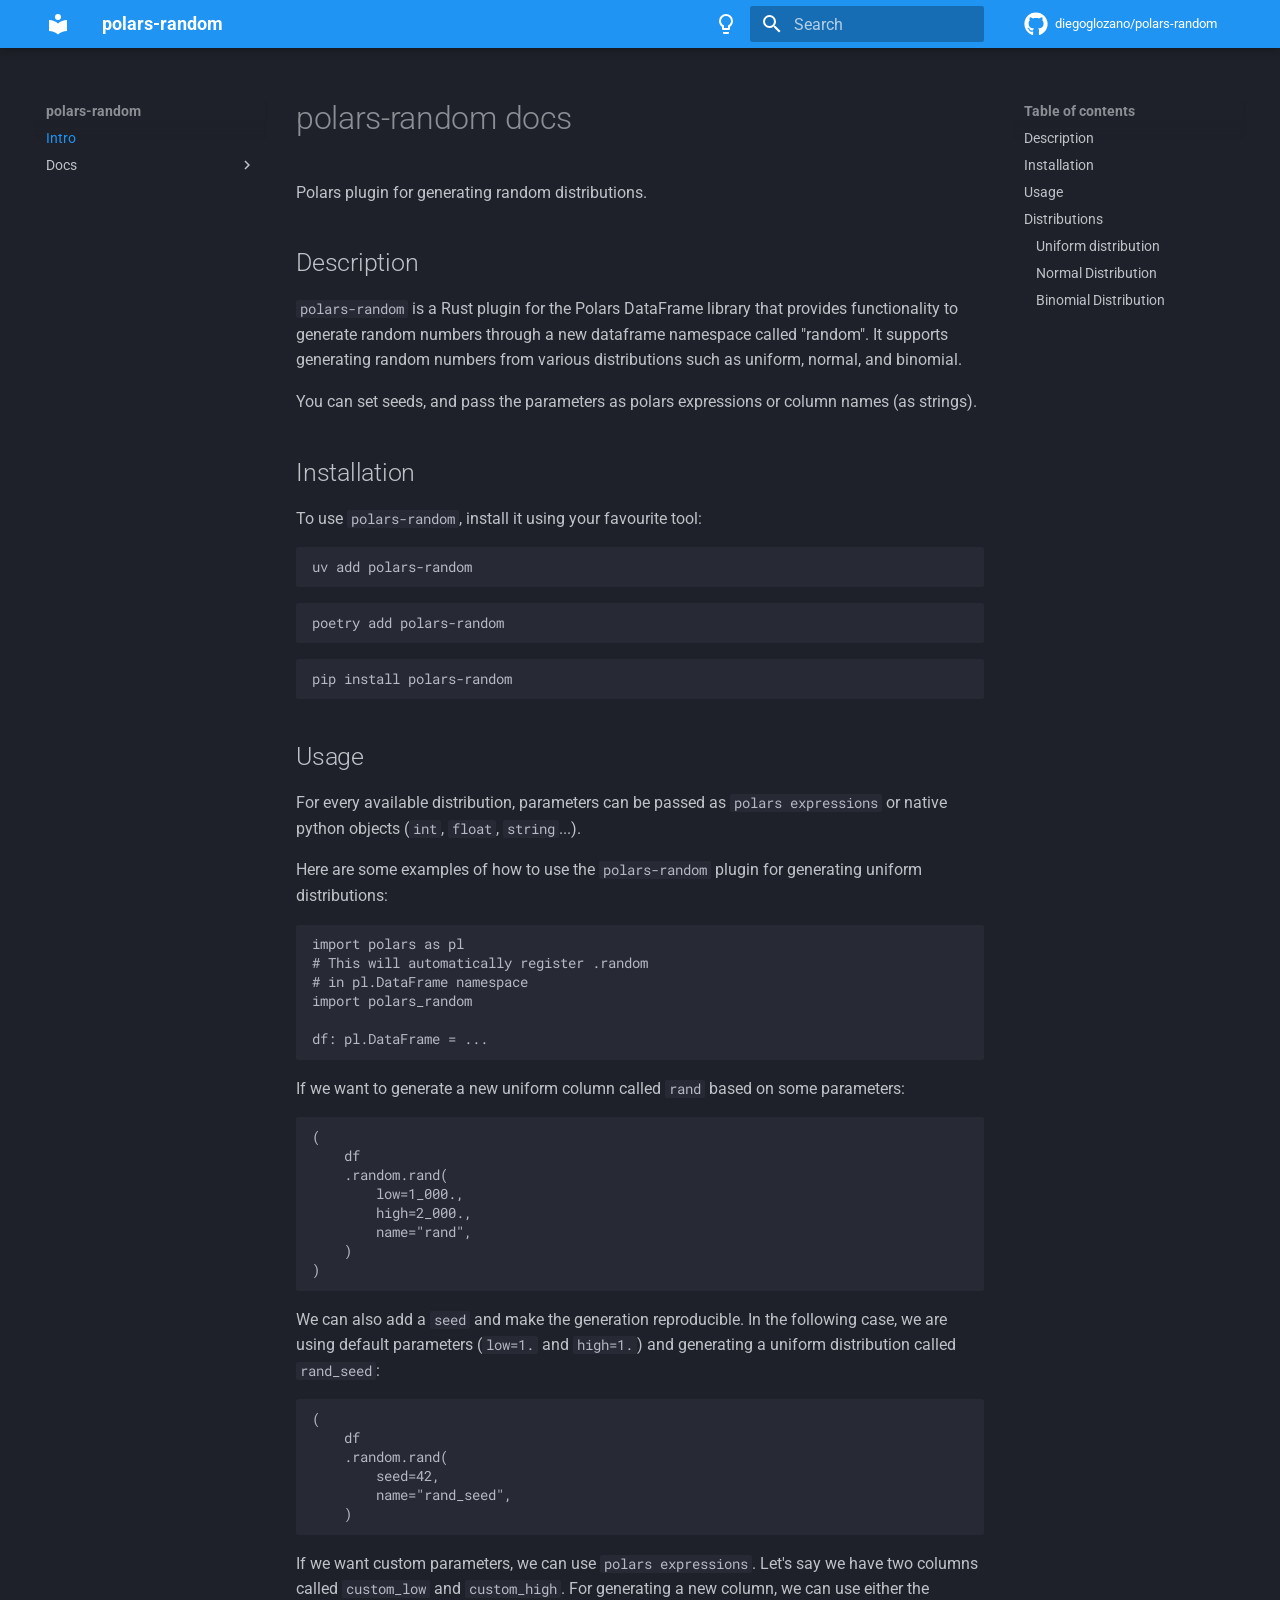
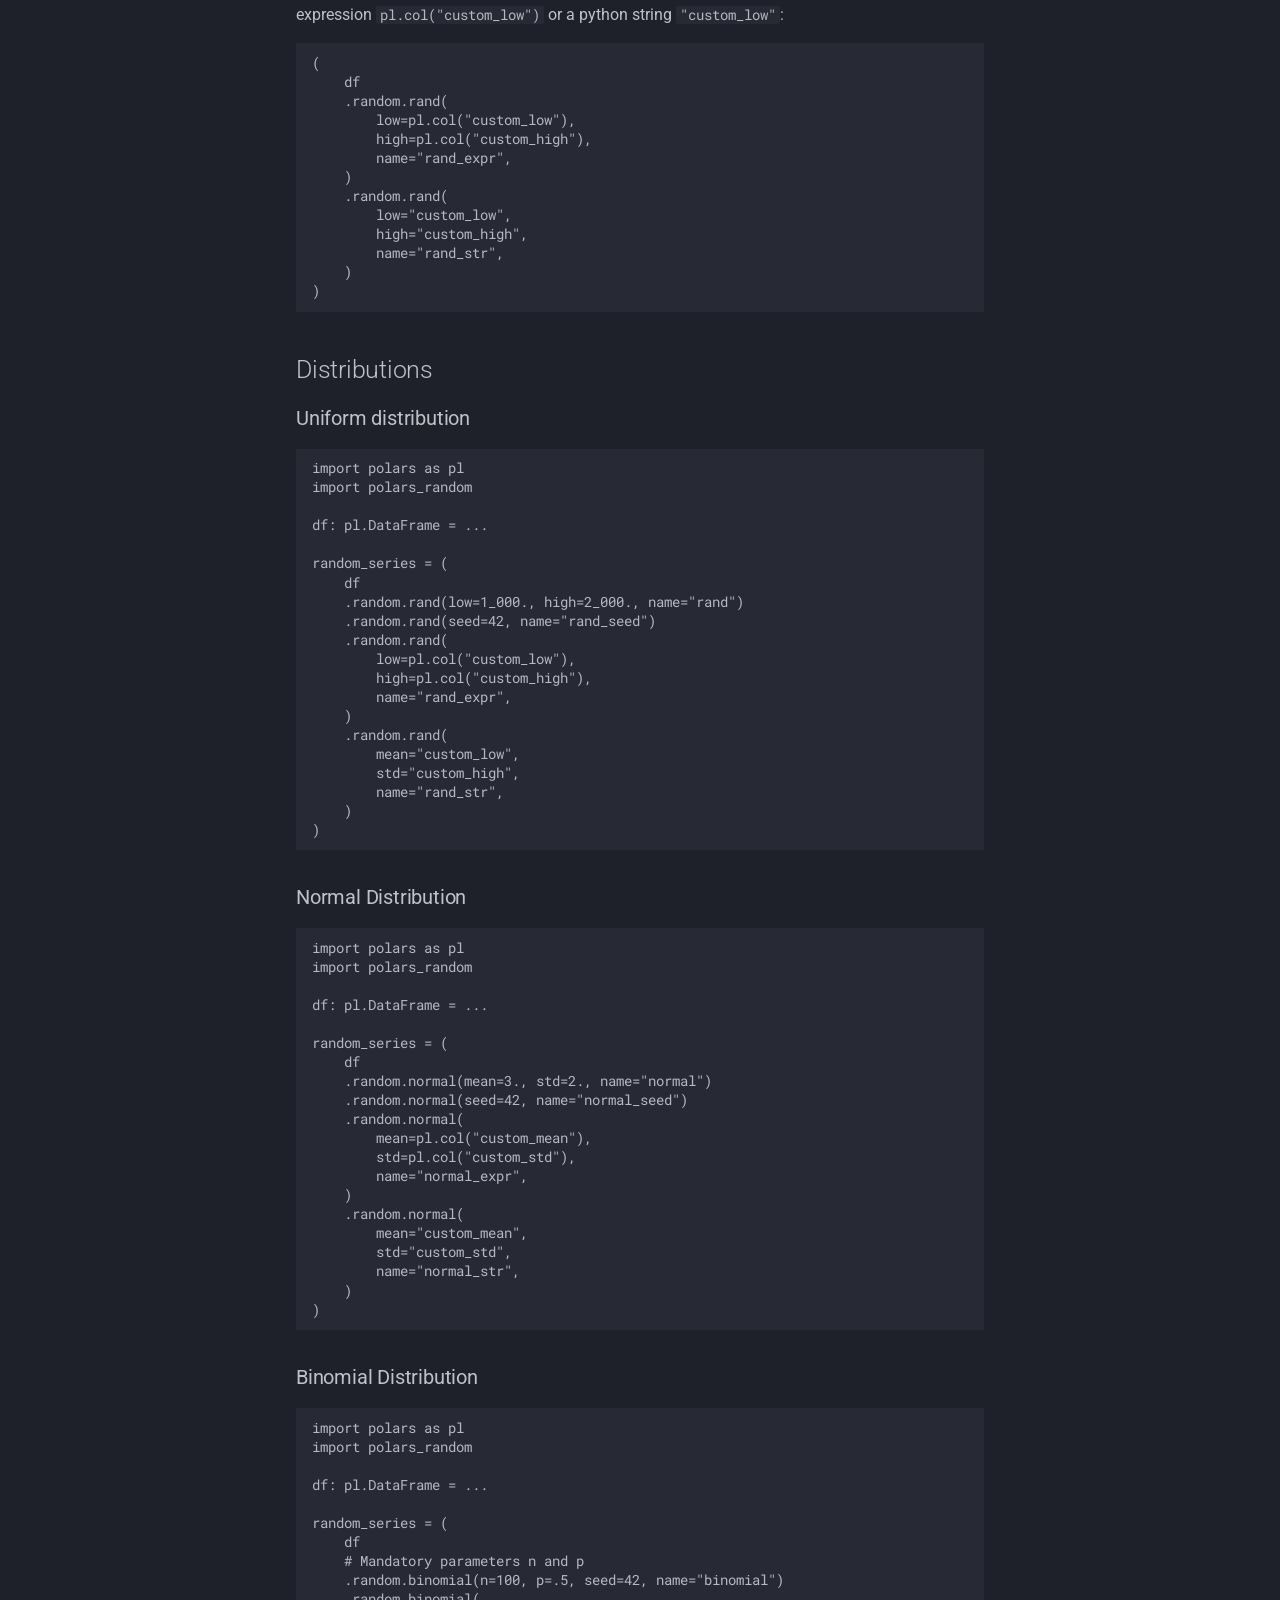
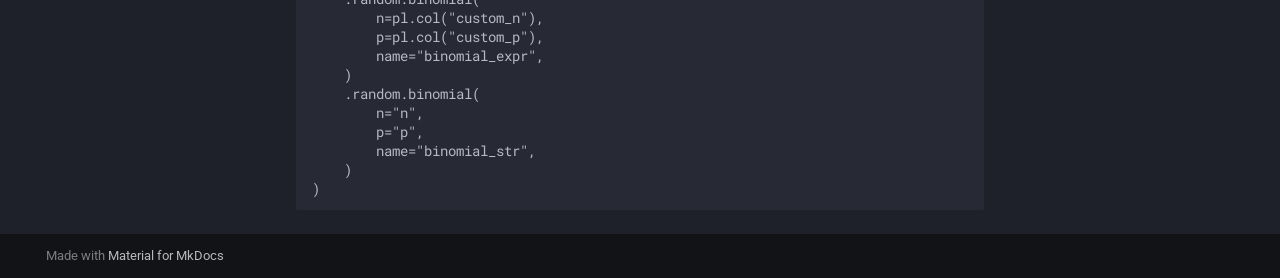
==== index.html @ 13766b3c "Deployed c28b764 with MkDocs version: 1.6.1" ====
<!doctype html>
<html lang="en" class="no-js">
  <head>
    
      <meta charset="utf-8">
      <meta name="viewport" content="width=device-width,initial-scale=1">
      
        <meta name="description" content="polars-random docs">
      
      
      
        <link rel="canonical" href="https://diegoglozano.github.io/polars-random/">
      
      
      
        <link rel="next" href="api_reference/">
      
      
      <link rel="icon" href="assets/images/favicon.png">
      <meta name="generator" content="mkdocs-1.6.1, mkdocs-material-9.5.49">
    
    
      
        <title>polars-random</title>
      
    
    
      <link rel="stylesheet" href="assets/stylesheets/main.6f8fc17f.min.css">
      
        
        <link rel="stylesheet" href="assets/stylesheets/palette.06af60db.min.css">
      
      


    
    
      
    
    
      
        
        
        <link rel="preconnect" href="https://fonts.gstatic.com" crossorigin>
        <link rel="stylesheet" href="https://fonts.googleapis.com/css?family=Roboto:300,300i,400,400i,700,700i%7CRoboto+Mono:400,400i,700,700i&display=fallback">
        <style>:root{--md-text-font:"Roboto";--md-code-font:"Roboto Mono"}</style>
      
    
    
      <link rel="stylesheet" href="assets/_mkdocstrings.css">
    
    <script>__md_scope=new URL(".",location),__md_hash=e=>[...e].reduce(((e,_)=>(e<<5)-e+_.charCodeAt(0)),0),__md_get=(e,_=localStorage,t=__md_scope)=>JSON.parse(_.getItem(t.pathname+"."+e)),__md_set=(e,_,t=localStorage,a=__md_scope)=>{try{t.setItem(a.pathname+"."+e,JSON.stringify(_))}catch(e){}}</script>
    
      

    
    
    
  </head>
  
  
    
    
      
    
    
    
    
    <body dir="ltr" data-md-color-scheme="slate" data-md-color-primary="blue" data-md-color-accent="blue">
  
    
    <input class="md-toggle" data-md-toggle="drawer" type="checkbox" id="__drawer" autocomplete="off">
    <input class="md-toggle" data-md-toggle="search" type="checkbox" id="__search" autocomplete="off">
    <label class="md-overlay" for="__drawer"></label>
    <div data-md-component="skip">
      
        
        <a href="#polars-random-docs" class="md-skip">
          Skip to content
        </a>
      
    </div>
    <div data-md-component="announce">
      
    </div>
    
    
      

  

<header class="md-header md-header--shadow" data-md-component="header">
  <nav class="md-header__inner md-grid" aria-label="Header">
    <a href="." title="polars-random" class="md-header__button md-logo" aria-label="polars-random" data-md-component="logo">
      
  
  <svg xmlns="http://www.w3.org/2000/svg" viewBox="0 0 24 24"><path d="M12 8a3 3 0 0 0 3-3 3 3 0 0 0-3-3 3 3 0 0 0-3 3 3 3 0 0 0 3 3m0 3.54C9.64 9.35 6.5 8 3 8v11c3.5 0 6.64 1.35 9 3.54 2.36-2.19 5.5-3.54 9-3.54V8c-3.5 0-6.64 1.35-9 3.54"/></svg>

    </a>
    <label class="md-header__button md-icon" for="__drawer">
      
      <svg xmlns="http://www.w3.org/2000/svg" viewBox="0 0 24 24"><path d="M3 6h18v2H3zm0 5h18v2H3zm0 5h18v2H3z"/></svg>
    </label>
    <div class="md-header__title" data-md-component="header-title">
      <div class="md-header__ellipsis">
        <div class="md-header__topic">
          <span class="md-ellipsis">
            polars-random
          </span>
        </div>
        <div class="md-header__topic" data-md-component="header-topic">
          <span class="md-ellipsis">
            
              Intro
            
          </span>
        </div>
      </div>
    </div>
    
      
        <form class="md-header__option" data-md-component="palette">
  
    
    
    
    <input class="md-option" data-md-color-media="" data-md-color-scheme="slate" data-md-color-primary="blue" data-md-color-accent="blue"  aria-label="Switch to dark mode"  type="radio" name="__palette" id="__palette_0">
    
      <label class="md-header__button md-icon" title="Switch to dark mode" for="__palette_1" hidden>
        <svg xmlns="http://www.w3.org/2000/svg" viewBox="0 0 24 24"><path d="M12 2a7 7 0 0 1 7 7c0 2.38-1.19 4.47-3 5.74V17a1 1 0 0 1-1 1H9a1 1 0 0 1-1-1v-2.26C6.19 13.47 5 11.38 5 9a7 7 0 0 1 7-7M9 21v-1h6v1a1 1 0 0 1-1 1h-4a1 1 0 0 1-1-1m3-17a5 5 0 0 0-5 5c0 2.05 1.23 3.81 3 4.58V16h4v-2.42c1.77-.77 3-2.53 3-4.58a5 5 0 0 0-5-5"/></svg>
      </label>
    
  
    
    
    
    <input class="md-option" data-md-color-media="" data-md-color-scheme="default" data-md-color-primary="blue" data-md-color-accent="blue"  aria-label="Switch to light mode"  type="radio" name="__palette" id="__palette_1">
    
      <label class="md-header__button md-icon" title="Switch to light mode" for="__palette_0" hidden>
        <svg xmlns="http://www.w3.org/2000/svg" viewBox="0 0 24 24"><path d="M12 2a7 7 0 0 0-7 7c0 2.38 1.19 4.47 3 5.74V17a1 1 0 0 0 1 1h6a1 1 0 0 0 1-1v-2.26c1.81-1.27 3-3.36 3-5.74a7 7 0 0 0-7-7M9 21a1 1 0 0 0 1 1h4a1 1 0 0 0 1-1v-1H9z"/></svg>
      </label>
    
  
</form>
      
    
    
      <script>var palette=__md_get("__palette");if(palette&&palette.color){if("(prefers-color-scheme)"===palette.color.media){var media=matchMedia("(prefers-color-scheme: light)"),input=document.querySelector(media.matches?"[data-md-color-media='(prefers-color-scheme: light)']":"[data-md-color-media='(prefers-color-scheme: dark)']");palette.color.media=input.getAttribute("data-md-color-media"),palette.color.scheme=input.getAttribute("data-md-color-scheme"),palette.color.primary=input.getAttribute("data-md-color-primary"),palette.color.accent=input.getAttribute("data-md-color-accent")}for(var[key,value]of Object.entries(palette.color))document.body.setAttribute("data-md-color-"+key,value)}</script>
    
    
    
      <label class="md-header__button md-icon" for="__search">
        
        <svg xmlns="http://www.w3.org/2000/svg" viewBox="0 0 24 24"><path d="M9.5 3A6.5 6.5 0 0 1 16 9.5c0 1.61-.59 3.09-1.56 4.23l.27.27h.79l5 5-1.5 1.5-5-5v-.79l-.27-.27A6.52 6.52 0 0 1 9.5 16 6.5 6.5 0 0 1 3 9.5 6.5 6.5 0 0 1 9.5 3m0 2C7 5 5 7 5 9.5S7 14 9.5 14 14 12 14 9.5 12 5 9.5 5"/></svg>
      </label>
      <div class="md-search" data-md-component="search" role="dialog">
  <label class="md-search__overlay" for="__search"></label>
  <div class="md-search__inner" role="search">
    <form class="md-search__form" name="search">
      <input type="text" class="md-search__input" name="query" aria-label="Search" placeholder="Search" autocapitalize="off" autocorrect="off" autocomplete="off" spellcheck="false" data-md-component="search-query" required>
      <label class="md-search__icon md-icon" for="__search">
        
        <svg xmlns="http://www.w3.org/2000/svg" viewBox="0 0 24 24"><path d="M9.5 3A6.5 6.5 0 0 1 16 9.5c0 1.61-.59 3.09-1.56 4.23l.27.27h.79l5 5-1.5 1.5-5-5v-.79l-.27-.27A6.52 6.52 0 0 1 9.5 16 6.5 6.5 0 0 1 3 9.5 6.5 6.5 0 0 1 9.5 3m0 2C7 5 5 7 5 9.5S7 14 9.5 14 14 12 14 9.5 12 5 9.5 5"/></svg>
        
        <svg xmlns="http://www.w3.org/2000/svg" viewBox="0 0 24 24"><path d="M20 11v2H8l5.5 5.5-1.42 1.42L4.16 12l7.92-7.92L13.5 5.5 8 11z"/></svg>
      </label>
      <nav class="md-search__options" aria-label="Search">
        
        <button type="reset" class="md-search__icon md-icon" title="Clear" aria-label="Clear" tabindex="-1">
          
          <svg xmlns="http://www.w3.org/2000/svg" viewBox="0 0 24 24"><path d="M19 6.41 17.59 5 12 10.59 6.41 5 5 6.41 10.59 12 5 17.59 6.41 19 12 13.41 17.59 19 19 17.59 13.41 12z"/></svg>
        </button>
      </nav>
      
        <div class="md-search__suggest" data-md-component="search-suggest"></div>
      
    </form>
    <div class="md-search__output">
      <div class="md-search__scrollwrap" tabindex="0" data-md-scrollfix>
        <div class="md-search-result" data-md-component="search-result">
          <div class="md-search-result__meta">
            Initializing search
          </div>
          <ol class="md-search-result__list" role="presentation"></ol>
        </div>
      </div>
    </div>
  </div>
</div>
    
    
      <div class="md-header__source">
        <a href="https://github.com/diegoglozano/polars-random" title="Go to repository" class="md-source" data-md-component="source">
  <div class="md-source__icon md-icon">
    
    <svg xmlns="http://www.w3.org/2000/svg" viewBox="0 0 496 512"><!--! Font Awesome Free 6.7.1 by @fontawesome - https://fontawesome.com License - https://fontawesome.com/license/free (Icons: CC BY 4.0, Fonts: SIL OFL 1.1, Code: MIT License) Copyright 2024 Fonticons, Inc.--><path d="M165.9 397.4c0 2-2.3 3.6-5.2 3.6-3.3.3-5.6-1.3-5.6-3.6 0-2 2.3-3.6 5.2-3.6 3-.3 5.6 1.3 5.6 3.6m-31.1-4.5c-.7 2 1.3 4.3 4.3 4.9 2.6 1 5.6 0 6.2-2s-1.3-4.3-4.3-5.2c-2.6-.7-5.5.3-6.2 2.3m44.2-1.7c-2.9.7-4.9 2.6-4.6 4.9.3 2 2.9 3.3 5.9 2.6 2.9-.7 4.9-2.6 4.6-4.6-.3-1.9-3-3.2-5.9-2.9M244.8 8C106.1 8 0 113.3 0 252c0 110.9 69.8 205.8 169.5 239.2 12.8 2.3 17.3-5.6 17.3-12.1 0-6.2-.3-40.4-.3-61.4 0 0-70 15-84.7-29.8 0 0-11.4-29.1-27.8-36.6 0 0-22.9-15.7 1.6-15.4 0 0 24.9 2 38.6 25.8 21.9 38.6 58.6 27.5 72.9 20.9 2.3-16 8.8-27.1 16-33.7-55.9-6.2-112.3-14.3-112.3-110.5 0-27.5 7.6-41.3 23.6-58.9-2.6-6.5-11.1-33.3 2.6-67.9 20.9-6.5 69 27 69 27 20-5.6 41.5-8.5 62.8-8.5s42.8 2.9 62.8 8.5c0 0 48.1-33.6 69-27 13.7 34.7 5.2 61.4 2.6 67.9 16 17.7 25.8 31.5 25.8 58.9 0 96.5-58.9 104.2-114.8 110.5 9.2 7.9 17 22.9 17 46.4 0 33.7-.3 75.4-.3 83.6 0 6.5 4.6 14.4 17.3 12.1C428.2 457.8 496 362.9 496 252 496 113.3 383.5 8 244.8 8M97.2 352.9c-1.3 1-1 3.3.7 5.2 1.6 1.6 3.9 2.3 5.2 1 1.3-1 1-3.3-.7-5.2-1.6-1.6-3.9-2.3-5.2-1m-10.8-8.1c-.7 1.3.3 2.9 2.3 3.9 1.6 1 3.6.7 4.3-.7.7-1.3-.3-2.9-2.3-3.9-2-.6-3.6-.3-4.3.7m32.4 35.6c-1.6 1.3-1 4.3 1.3 6.2 2.3 2.3 5.2 2.6 6.5 1 1.3-1.3.7-4.3-1.3-6.2-2.2-2.3-5.2-2.6-6.5-1m-11.4-14.7c-1.6 1-1.6 3.6 0 5.9s4.3 3.3 5.6 2.3c1.6-1.3 1.6-3.9 0-6.2-1.4-2.3-4-3.3-5.6-2"/></svg>
  </div>
  <div class="md-source__repository">
    diegoglozano/polars-random
  </div>
</a>
      </div>
    
  </nav>
  
</header>
    
    <div class="md-container" data-md-component="container">
      
      
        
          
        
      
      <main class="md-main" data-md-component="main">
        <div class="md-main__inner md-grid">
          
            
              
              <div class="md-sidebar md-sidebar--primary" data-md-component="sidebar" data-md-type="navigation" >
                <div class="md-sidebar__scrollwrap">
                  <div class="md-sidebar__inner">
                    



<nav class="md-nav md-nav--primary" aria-label="Navigation" data-md-level="0">
  <label class="md-nav__title" for="__drawer">
    <a href="." title="polars-random" class="md-nav__button md-logo" aria-label="polars-random" data-md-component="logo">
      
  
  <svg xmlns="http://www.w3.org/2000/svg" viewBox="0 0 24 24"><path d="M12 8a3 3 0 0 0 3-3 3 3 0 0 0-3-3 3 3 0 0 0-3 3 3 3 0 0 0 3 3m0 3.54C9.64 9.35 6.5 8 3 8v11c3.5 0 6.64 1.35 9 3.54 2.36-2.19 5.5-3.54 9-3.54V8c-3.5 0-6.64 1.35-9 3.54"/></svg>

    </a>
    polars-random
  </label>
  
    <div class="md-nav__source">
      <a href="https://github.com/diegoglozano/polars-random" title="Go to repository" class="md-source" data-md-component="source">
  <div class="md-source__icon md-icon">
    
    <svg xmlns="http://www.w3.org/2000/svg" viewBox="0 0 496 512"><!--! Font Awesome Free 6.7.1 by @fontawesome - https://fontawesome.com License - https://fontawesome.com/license/free (Icons: CC BY 4.0, Fonts: SIL OFL 1.1, Code: MIT License) Copyright 2024 Fonticons, Inc.--><path d="M165.9 397.4c0 2-2.3 3.6-5.2 3.6-3.3.3-5.6-1.3-5.6-3.6 0-2 2.3-3.6 5.2-3.6 3-.3 5.6 1.3 5.6 3.6m-31.1-4.5c-.7 2 1.3 4.3 4.3 4.9 2.6 1 5.6 0 6.2-2s-1.3-4.3-4.3-5.2c-2.6-.7-5.5.3-6.2 2.3m44.2-1.7c-2.9.7-4.9 2.6-4.6 4.9.3 2 2.9 3.3 5.9 2.6 2.9-.7 4.9-2.6 4.6-4.6-.3-1.9-3-3.2-5.9-2.9M244.8 8C106.1 8 0 113.3 0 252c0 110.9 69.8 205.8 169.5 239.2 12.8 2.3 17.3-5.6 17.3-12.1 0-6.2-.3-40.4-.3-61.4 0 0-70 15-84.7-29.8 0 0-11.4-29.1-27.8-36.6 0 0-22.9-15.7 1.6-15.4 0 0 24.9 2 38.6 25.8 21.9 38.6 58.6 27.5 72.9 20.9 2.3-16 8.8-27.1 16-33.7-55.9-6.2-112.3-14.3-112.3-110.5 0-27.5 7.6-41.3 23.6-58.9-2.6-6.5-11.1-33.3 2.6-67.9 20.9-6.5 69 27 69 27 20-5.6 41.5-8.5 62.8-8.5s42.8 2.9 62.8 8.5c0 0 48.1-33.6 69-27 13.7 34.7 5.2 61.4 2.6 67.9 16 17.7 25.8 31.5 25.8 58.9 0 96.5-58.9 104.2-114.8 110.5 9.2 7.9 17 22.9 17 46.4 0 33.7-.3 75.4-.3 83.6 0 6.5 4.6 14.4 17.3 12.1C428.2 457.8 496 362.9 496 252 496 113.3 383.5 8 244.8 8M97.2 352.9c-1.3 1-1 3.3.7 5.2 1.6 1.6 3.9 2.3 5.2 1 1.3-1 1-3.3-.7-5.2-1.6-1.6-3.9-2.3-5.2-1m-10.8-8.1c-.7 1.3.3 2.9 2.3 3.9 1.6 1 3.6.7 4.3-.7.7-1.3-.3-2.9-2.3-3.9-2-.6-3.6-.3-4.3.7m32.4 35.6c-1.6 1.3-1 4.3 1.3 6.2 2.3 2.3 5.2 2.6 6.5 1 1.3-1.3.7-4.3-1.3-6.2-2.2-2.3-5.2-2.6-6.5-1m-11.4-14.7c-1.6 1-1.6 3.6 0 5.9s4.3 3.3 5.6 2.3c1.6-1.3 1.6-3.9 0-6.2-1.4-2.3-4-3.3-5.6-2"/></svg>
  </div>
  <div class="md-source__repository">
    diegoglozano/polars-random
  </div>
</a>
    </div>
  
  <ul class="md-nav__list" data-md-scrollfix>
    
      
      
  
  
    
  
  
  
    <li class="md-nav__item md-nav__item--active">
      
      <input class="md-nav__toggle md-toggle" type="checkbox" id="__toc">
      
      
        
      
      
        <label class="md-nav__link md-nav__link--active" for="__toc">
          
  
  <span class="md-ellipsis">
    Intro
  </span>
  

          <span class="md-nav__icon md-icon"></span>
        </label>
      
      <a href="." class="md-nav__link md-nav__link--active">
        
  
  <span class="md-ellipsis">
    Intro
  </span>
  

      </a>
      
        

<nav class="md-nav md-nav--secondary" aria-label="Table of contents">
  
  
  
    
  
  
    <label class="md-nav__title" for="__toc">
      <span class="md-nav__icon md-icon"></span>
      Table of contents
    </label>
    <ul class="md-nav__list" data-md-component="toc" data-md-scrollfix>
      
        <li class="md-nav__item">
  <a href="#description" class="md-nav__link">
    <span class="md-ellipsis">
      Description
    </span>
  </a>
  
</li>
      
        <li class="md-nav__item">
  <a href="#installation" class="md-nav__link">
    <span class="md-ellipsis">
      Installation
    </span>
  </a>
  
</li>
      
        <li class="md-nav__item">
  <a href="#usage" class="md-nav__link">
    <span class="md-ellipsis">
      Usage
    </span>
  </a>
  
</li>
      
        <li class="md-nav__item">
  <a href="#distributions" class="md-nav__link">
    <span class="md-ellipsis">
      Distributions
    </span>
  </a>
  
    <nav class="md-nav" aria-label="Distributions">
      <ul class="md-nav__list">
        
          <li class="md-nav__item">
  <a href="#uniform-distribution" class="md-nav__link">
    <span class="md-ellipsis">
      Uniform distribution
    </span>
  </a>
  
</li>
        
          <li class="md-nav__item">
  <a href="#normal-distribution" class="md-nav__link">
    <span class="md-ellipsis">
      Normal Distribution
    </span>
  </a>
  
</li>
        
          <li class="md-nav__item">
  <a href="#binomial-distribution" class="md-nav__link">
    <span class="md-ellipsis">
      Binomial Distribution
    </span>
  </a>
  
</li>
        
      </ul>
    </nav>
  
</li>
      
    </ul>
  
</nav>
      
    </li>
  

    
      
      
  
  
  
  
    
    
    
    
    <li class="md-nav__item md-nav__item--nested">
      
        
        
        <input class="md-nav__toggle md-toggle " type="checkbox" id="__nav_2" >
        
          
          <label class="md-nav__link" for="__nav_2" id="__nav_2_label" tabindex="0">
            
  
  <span class="md-ellipsis">
    Docs
  </span>
  

            <span class="md-nav__icon md-icon"></span>
          </label>
        
        <nav class="md-nav" data-md-level="1" aria-labelledby="__nav_2_label" aria-expanded="false">
          <label class="md-nav__title" for="__nav_2">
            <span class="md-nav__icon md-icon"></span>
            Docs
          </label>
          <ul class="md-nav__list" data-md-scrollfix>
            
              
                
  
  
  
  
    <li class="md-nav__item">
      <a href="api_reference/" class="md-nav__link">
        
  
  <span class="md-ellipsis">
    API Reference
  </span>
  

      </a>
    </li>
  

              
            
          </ul>
        </nav>
      
    </li>
  

    
  </ul>
</nav>
                  </div>
                </div>
              </div>
            
            
              
              <div class="md-sidebar md-sidebar--secondary" data-md-component="sidebar" data-md-type="toc" >
                <div class="md-sidebar__scrollwrap">
                  <div class="md-sidebar__inner">
                    

<nav class="md-nav md-nav--secondary" aria-label="Table of contents">
  
  
  
    
  
  
    <label class="md-nav__title" for="__toc">
      <span class="md-nav__icon md-icon"></span>
      Table of contents
    </label>
    <ul class="md-nav__list" data-md-component="toc" data-md-scrollfix>
      
        <li class="md-nav__item">
  <a href="#description" class="md-nav__link">
    <span class="md-ellipsis">
      Description
    </span>
  </a>
  
</li>
      
        <li class="md-nav__item">
  <a href="#installation" class="md-nav__link">
    <span class="md-ellipsis">
      Installation
    </span>
  </a>
  
</li>
      
        <li class="md-nav__item">
  <a href="#usage" class="md-nav__link">
    <span class="md-ellipsis">
      Usage
    </span>
  </a>
  
</li>
      
        <li class="md-nav__item">
  <a href="#distributions" class="md-nav__link">
    <span class="md-ellipsis">
      Distributions
    </span>
  </a>
  
    <nav class="md-nav" aria-label="Distributions">
      <ul class="md-nav__list">
        
          <li class="md-nav__item">
  <a href="#uniform-distribution" class="md-nav__link">
    <span class="md-ellipsis">
      Uniform distribution
    </span>
  </a>
  
</li>
        
          <li class="md-nav__item">
  <a href="#normal-distribution" class="md-nav__link">
    <span class="md-ellipsis">
      Normal Distribution
    </span>
  </a>
  
</li>
        
          <li class="md-nav__item">
  <a href="#binomial-distribution" class="md-nav__link">
    <span class="md-ellipsis">
      Binomial Distribution
    </span>
  </a>
  
</li>
        
      </ul>
    </nav>
  
</li>
      
    </ul>
  
</nav>
                  </div>
                </div>
              </div>
            
          
          
            <div class="md-content" data-md-component="content">
              <article class="md-content__inner md-typeset">
                
                  

  
  


<h1 id="polars-random-docs">polars-random docs</h1>
<p>Polars plugin for generating random distributions.</p>
<h2 id="description">Description</h2>
<p><code>polars-random</code> is a Rust plugin for the Polars DataFrame library that provides functionality to generate random numbers through a new dataframe namespace called "random". It supports generating random numbers from various distributions such as uniform, normal, and binomial.</p>
<p>You can set seeds, and pass the parameters as polars expressions or column names (as strings).</p>
<h2 id="installation">Installation</h2>
<p>To use <code>polars-random</code>, install it using your favourite tool:</p>
<pre><code class="language-sh">uv add polars-random
</code></pre>
<pre><code class="language-sh">poetry add polars-random
</code></pre>
<pre><code class="language-sh">pip install polars-random
</code></pre>
<h2 id="usage">Usage</h2>
<p>For every available distribution, parameters can be passed as <code>polars expressions</code> or native python objects (<code>int</code>, <code>float</code>, <code>string</code>...).</p>
<p>Here are some examples of how to use the <code>polars-random</code> plugin for generating uniform distributions:</p>
<pre><code class="language-python">import polars as pl
# This will automatically register .random
# in pl.DataFrame namespace
import polars_random

df: pl.DataFrame = ...
</code></pre>
<p>If we want to generate a new uniform column called <code>rand</code> based on some parameters:</p>
<pre><code class="language-python">(
    df
    .random.rand(
        low=1_000.,
        high=2_000.,
        name=&quot;rand&quot;,
    )
)
</code></pre>
<p>We can also add a <code>seed</code> and make the generation reproducible. In the following case, we are using default parameters (<code>low=1.</code> and <code>high=1.</code>) and generating a uniform distribution called <code>rand_seed</code>:</p>
<pre><code class="language-python">(
    df
    .random.rand(
        seed=42, 
        name=&quot;rand_seed&quot;,
    )
</code></pre>
<p>If we want custom parameters, we can use <code>polars expressions</code>. Let's say we have two columns called <code>custom_low</code> and <code>custom_high</code>. For generating a new column, we can use either the expression <code>pl.col("custom_low")</code> or a python string <code>"custom_low"</code>:</p>
<pre><code class="language-python">(
    df
    .random.rand(
        low=pl.col(&quot;custom_low&quot;),
        high=pl.col(&quot;custom_high&quot;),
        name=&quot;rand_expr&quot;,
    )
    .random.rand(
        low=&quot;custom_low&quot;,
        high=&quot;custom_high&quot;,
        name=&quot;rand_str&quot;,
    )
)
</code></pre>
<h2 id="distributions">Distributions</h2>
<h3 id="uniform-distribution">Uniform distribution</h3>
<pre><code class="language-python">import polars as pl
import polars_random

df: pl.DataFrame = ...

random_series = (
    df
    .random.rand(low=1_000., high=2_000., name=&quot;rand&quot;)
    .random.rand(seed=42, name=&quot;rand_seed&quot;)
    .random.rand(
        low=pl.col(&quot;custom_low&quot;),
        high=pl.col(&quot;custom_high&quot;),
        name=&quot;rand_expr&quot;,
    )
    .random.rand(
        mean=&quot;custom_low&quot;,
        std=&quot;custom_high&quot;,
        name=&quot;rand_str&quot;,
    )
)
</code></pre>
<h3 id="normal-distribution">Normal Distribution</h3>
<pre><code class="language-python">import polars as pl
import polars_random

df: pl.DataFrame = ...

random_series = (
    df
    .random.normal(mean=3., std=2., name=&quot;normal&quot;)
    .random.normal(seed=42, name=&quot;normal_seed&quot;)
    .random.normal(
        mean=pl.col(&quot;custom_mean&quot;),
        std=pl.col(&quot;custom_std&quot;),
        name=&quot;normal_expr&quot;,
    )
    .random.normal(
        mean=&quot;custom_mean&quot;,
        std=&quot;custom_std&quot;,
        name=&quot;normal_str&quot;,
    )
)
</code></pre>
<h3 id="binomial-distribution">Binomial Distribution</h3>
<pre><code class="language-python">import polars as pl
import polars_random

df: pl.DataFrame = ...

random_series = (
    df
    # Mandatory parameters n and p
    .random.binomial(n=100, p=.5, seed=42, name=&quot;binomial&quot;)
    .random.binomial(
        n=pl.col(&quot;custom_n&quot;),
        p=pl.col(&quot;custom_p&quot;),
        name=&quot;binomial_expr&quot;,
    )
    .random.binomial(
        n=&quot;n&quot;,
        p=&quot;p&quot;,
        name=&quot;binomial_str&quot;,
    )
)
</code></pre>












                
              </article>
            </div>
          
          
<script>var target=document.getElementById(location.hash.slice(1));target&&target.name&&(target.checked=target.name.startsWith("__tabbed_"))</script>
        </div>
        
      </main>
      
        <footer class="md-footer">
  
  <div class="md-footer-meta md-typeset">
    <div class="md-footer-meta__inner md-grid">
      <div class="md-copyright">
  
  
    Made with
    <a href="https://squidfunk.github.io/mkdocs-material/" target="_blank" rel="noopener">
      Material for MkDocs
    </a>
  
</div>
      
    </div>
  </div>
</footer>
      
    </div>
    <div class="md-dialog" data-md-component="dialog">
      <div class="md-dialog__inner md-typeset"></div>
    </div>
    
    
    <script id="__config" type="application/json">{"base": ".", "features": ["search.suggest", "search.highlight"], "search": "assets/javascripts/workers/search.6ce7567c.min.js", "translations": {"clipboard.copied": "Copied to clipboard", "clipboard.copy": "Copy to clipboard", "search.result.more.one": "1 more on this page", "search.result.more.other": "# more on this page", "search.result.none": "No matching documents", "search.result.one": "1 matching document", "search.result.other": "# matching documents", "search.result.placeholder": "Type to start searching", "search.result.term.missing": "Missing", "select.version": "Select version"}}</script>
    
    
      <script src="assets/javascripts/bundle.88dd0f4e.min.js"></script>
      
    
  </body>
</html>
---- assets/stylesheets/main.6f8fc17f.min.css ----
@charset "UTF-8";html{-webkit-text-size-adjust:none;-moz-text-size-adjust:none;text-size-adjust:none;box-sizing:border-box}*,:after,:before{box-sizing:inherit}@media (prefers-reduced-motion){*,:after,:before{transition:none!important}}body{margin:0}a,button,input,label{-webkit-tap-highlight-color:transparent}a{color:inherit;text-decoration:none}hr{border:0;box-sizing:initial;display:block;height:.05rem;overflow:visible;padding:0}small{font-size:80%}sub,sup{line-height:1em}img{border-style:none}table{border-collapse:initial;border-spacing:0}td,th{font-weight:400;vertical-align:top}button{background:#0000;border:0;font-family:inherit;font-size:inherit;margin:0;padding:0}input{border:0;outline:none}:root{--md-primary-fg-color:#4051b5;--md-primary-fg-color--light:#5d6cc0;--md-primary-fg-color--dark:#303fa1;--md-primary-bg-color:#fff;--md-primary-bg-color--light:#ffffffb3;--md-accent-fg-color:#526cfe;--md-accent-fg-color--transparent:#526cfe1a;--md-accent-bg-color:#fff;--md-accent-bg-color--light:#ffffffb3}[data-md-color-scheme=default]{color-scheme:light}[data-md-color-scheme=default] img[src$="#gh-dark-mode-only"],[data-md-color-scheme=default] img[src$="#only-dark"]{display:none}:root,[data-md-color-scheme=default]{--md-hue:225deg;--md-default-fg-color:#000000de;--md-default-fg-color--light:#0000008a;--md-default-fg-color--lighter:#00000052;--md-default-fg-color--lightest:#00000012;--md-default-bg-color:#fff;--md-default-bg-color--light:#ffffffb3;--md-default-bg-color--lighter:#ffffff4d;--md-default-bg-color--lightest:#ffffff1f;--md-code-fg-color:#36464e;--md-code-bg-color:#f5f5f5;--md-code-hl-color:#4287ff;--md-code-hl-color--light:#4287ff1a;--md-code-hl-number-color:#d52a2a;--md-code-hl-special-color:#db1457;--md-code-hl-function-color:#a846b9;--md-code-hl-constant-color:#6e59d9;--md-code-hl-keyword-color:#3f6ec6;--md-code-hl-string-color:#1c7d4d;--md-code-hl-name-color:var(--md-code-fg-color);--md-code-hl-operator-color:var(--md-default-fg-color--light);--md-code-hl-punctuation-color:var(--md-default-fg-color--light);--md-code-hl-comment-color:var(--md-default-fg-color--light);--md-code-hl-generic-color:var(--md-default-fg-color--light);--md-code-hl-variable-color:var(--md-default-fg-color--light);--md-typeset-color:var(--md-default-fg-color);--md-typeset-a-color:var(--md-primary-fg-color);--md-typeset-del-color:#f5503d26;--md-typeset-ins-color:#0bd57026;--md-typeset-kbd-color:#fafafa;--md-typeset-kbd-accent-color:#fff;--md-typeset-kbd-border-color:#b8b8b8;--md-typeset-mark-color:#ffff0080;--md-typeset-table-color:#0000001f;--md-typeset-table-color--light:rgba(0,0,0,.035);--md-admonition-fg-color:var(--md-default-fg-color);--md-admonition-bg-color:var(--md-default-bg-color);--md-warning-fg-color:#000000de;--md-warning-bg-color:#ff9;--md-footer-fg-color:#fff;--md-footer-fg-color--light:#ffffffb3;--md-footer-fg-color--lighter:#ffffff73;--md-footer-bg-color:#000000de;--md-footer-bg-color--dark:#00000052;--md-shadow-z1:0 0.2rem 0.5rem #0000000d,0 0 0.05rem #0000001a;--md-shadow-z2:0 0.2rem 0.5rem #0000001a,0 0 0.05rem #00000040;--md-shadow-z3:0 0.2rem 0.5rem #0003,0 0 0.05rem #00000059}.md-icon svg{fill:currentcolor;display:block;height:1.2rem;width:1.2rem}body{-webkit-font-smoothing:antialiased;-moz-osx-font-smoothing:grayscale;--md-text-font-family:var(--md-text-font,_),-apple-system,BlinkMacSystemFont,Helvetica,Arial,sans-serif;--md-code-font-family:var(--md-code-font,_),SFMono-Regular,Consolas,Menlo,monospace}aside,body,input{font-feature-settings:"kern","liga";color:var(--md-typeset-color);font-family:var(--md-text-font-family)}code,kbd,pre{font-feature-settings:"kern";font-family:var(--md-code-font-family)}:root{--md-typeset-table-sort-icon:url('data:image/svg+xml;charset=utf-8,<svg xmlns="http://www.w3.org/2000/svg" viewBox="0 0 24 24"><path d="m18 21-4-4h3V7h-3l4-4 4 4h-3v10h3M2 19v-2h10v2M2 13v-2h7v2M2 7V5h4v2z"/></svg>');--md-typeset-table-sort-icon--asc:url('data:image/svg+xml;charset=utf-8,<svg xmlns="http://www.w3.org/2000/svg" viewBox="0 0 24 24"><path d="M19 17h3l-4 4-4-4h3V3h2M2 17h10v2H2M6 5v2H2V5m0 6h7v2H2z"/></svg>');--md-typeset-table-sort-icon--desc:url('data:image/svg+xml;charset=utf-8,<svg xmlns="http://www.w3.org/2000/svg" viewBox="0 0 24 24"><path d="M19 7h3l-4-4-4 4h3v14h2M2 17h10v2H2M6 5v2H2V5m0 6h7v2H2z"/></svg>')}.md-typeset{-webkit-print-color-adjust:exact;color-adjust:exact;font-size:.8rem;line-height:1.6}@media print{.md-typeset{font-size:.68rem}}.md-typeset blockquote,.md-typeset dl,.md-typeset figure,.md-typeset ol,.md-typeset pre,.md-typeset ul{margin-bottom:1em;margin-top:1em}.md-typeset h1{color:var(--md-default-fg-color--light);font-size:2em;line-height:1.3;margin:0 0 1.25em}.md-typeset h1,.md-typeset h2{font-weight:300;letter-spacing:-.01em}.md-typeset h2{font-size:1.5625em;line-height:1.4;margin:1.6em 0 .64em}.md-typeset h3{font-size:1.25em;font-weight:400;letter-spacing:-.01em;line-height:1.5;margin:1.6em 0 .8em}.md-typeset h2+h3{margin-top:.8em}.md-typeset h4{font-weight:700;letter-spacing:-.01em;margin:1em 0}.md-typeset h5,.md-typeset h6{color:var(--md-default-fg-color--light);font-size:.8em;font-weight:700;letter-spacing:-.01em;margin:1.25em 0}.md-typeset h5{text-transform:uppercase}.md-typeset h5 code{text-transform:none}.md-typeset hr{border-bottom:.05rem solid var(--md-default-fg-color--lightest);display:flow-root;margin:1.5em 0}.md-typeset a{color:var(--md-typeset-a-color);word-break:break-word}.md-typeset a,.md-typeset a:before{transition:color 125ms}.md-typeset a:focus,.md-typeset a:hover{color:var(--md-accent-fg-color)}.md-typeset a:focus code,.md-typeset a:hover code{background-color:var(--md-accent-fg-color--transparent)}.md-typeset a code{color:currentcolor;transition:background-color 125ms}.md-typeset a.focus-visible{outline-color:var(--md-accent-fg-color);outline-offset:.2rem}.md-typeset code,.md-typeset kbd,.md-typeset pre{color:var(--md-code-fg-color);direction:ltr;font-variant-ligatures:none}@media print{.md-typeset code,.md-typeset kbd,.md-typeset pre{white-space:pre-wrap}}.md-typeset code{background-color:var(--md-code-bg-color);border-radius:.1rem;-webkit-box-decoration-break:clone;box-decoration-break:clone;font-size:.85em;padding:0 .2941176471em;word-break:break-word}.md-typeset code:not(.focus-visible){-webkit-tap-highlight-color:transparent;outline:none}.md-typeset pre{display:flow-root;line-height:1.4;position:relative}.md-typeset pre>code{-webkit-box-decoration-break:slice;box-decoration-break:slice;box-shadow:none;display:block;margin:0;outline-color:var(--md-accent-fg-color);overflow:auto;padding:.7720588235em 1.1764705882em;scrollbar-color:var(--md-default-fg-color--lighter) #0000;scrollbar-width:thin;touch-action:auto;word-break:normal}.md-typeset pre>code:hover{scrollbar-color:var(--md-accent-fg-color) #0000}.md-typeset pre>code::-webkit-scrollbar{height:.2rem;width:.2rem}.md-typeset pre>code::-webkit-scrollbar-thumb{background-color:var(--md-default-fg-color--lighter)}.md-typeset pre>code::-webkit-scrollbar-thumb:hover{background-color:var(--md-accent-fg-color)}.md-typeset kbd{background-color:var(--md-typeset-kbd-color);border-radius:.1rem;box-shadow:0 .1rem 0 .05rem var(--md-typeset-kbd-border-color),0 .1rem 0 var(--md-typeset-kbd-border-color),0 -.1rem .2rem var(--md-typeset-kbd-accent-color) inset;color:var(--md-default-fg-color);display:inline-block;font-size:.75em;padding:0 .6666666667em;vertical-align:text-top;word-break:break-word}.md-typeset mark{background-color:var(--md-typeset-mark-color);-webkit-box-decoration-break:clone;box-decoration-break:clone;color:inherit;word-break:break-word}.md-typeset abbr{border-bottom:.05rem dotted var(--md-default-fg-color--light);cursor:help;text-decoration:none}.md-typeset small{opacity:.75}[dir=ltr] .md-typeset sub,[dir=ltr] .md-typeset sup{margin-left:.078125em}[dir=rtl] .md-typeset sub,[dir=rtl] .md-typeset sup{margin-right:.078125em}[dir=ltr] .md-typeset blockquote{padding-left:.6rem}[dir=rtl] .md-typeset blockquote{padding-right:.6rem}[dir=ltr] .md-typeset blockquote{border-left:.2rem solid var(--md-default-fg-color--lighter)}[dir=rtl] .md-typeset blockquote{border-right:.2rem solid var(--md-default-fg-color--lighter)}.md-typeset blockquote{color:var(--md-default-fg-color--light);margin-left:0;margin-right:0}.md-typeset ul{list-style-type:disc}.md-typeset ul[type]{list-style-type:revert-layer}[dir=ltr] .md-typeset ol,[dir=ltr] .md-typeset ul{margin-left:.625em}[dir=rtl] .md-typeset ol,[dir=rtl] .md-typeset ul{margin-right:.625em}.md-typeset ol,.md-typeset ul{padding:0}.md-typeset ol:not([hidden]),.md-typeset ul:not([hidden]){display:flow-root}.md-typeset ol ol,.md-typeset ul ol{list-style-type:lower-alpha}.md-typeset ol ol ol,.md-typeset ul ol ol{list-style-type:lower-roman}.md-typeset ol ol ol ol,.md-typeset ul ol ol ol{list-style-type:upper-alpha}.md-typeset ol ol ol ol ol,.md-typeset ul ol ol ol ol{list-style-type:upper-roman}.md-typeset ol[type],.md-typeset ul[type]{list-style-type:revert-layer}[dir=ltr] .md-typeset ol li,[dir=ltr] .md-typeset ul li{margin-left:1.25em}[dir=rtl] .md-typeset ol li,[dir=rtl] .md-typeset ul li{margin-right:1.25em}.md-typeset ol li,.md-typeset ul li{margin-bottom:.5em}.md-typeset ol li blockquote,.md-typeset ol li p,.md-typeset ul li blockquote,.md-typeset ul li p{margin:.5em 0}.md-typeset ol li:last-child,.md-typeset ul li:last-child{margin-bottom:0}[dir=ltr] .md-typeset ol li ol,[dir=ltr] .md-typeset ol li ul,[dir=ltr] .md-typeset ul li ol,[dir=ltr] .md-typeset ul li ul{margin-left:.625em}[dir=rtl] .md-typeset ol li ol,[dir=rtl] .md-typeset ol li ul,[dir=rtl] .md-typeset ul li ol,[dir=rtl] .md-typeset ul li ul{margin-right:.625em}.md-typeset ol li ol,.md-typeset ol li ul,.md-typeset ul li ol,.md-typeset ul li ul{margin-bottom:.5em;margin-top:.5em}[dir=ltr] .md-typeset dd{margin-left:1.875em}[dir=rtl] .md-typeset dd{margin-right:1.875em}.md-typeset dd{margin-bottom:1.5em;margin-top:1em}.md-typeset img,.md-typeset svg,.md-typeset video{height:auto;max-width:100%}.md-typeset img[align=left]{margin:1em 1em 1em 0}.md-typeset img[align=right]{margin:1em 0 1em 1em}.md-typeset img[align]:only-child{margin-top:0}.md-typeset figure{display:flow-root;margin:1em auto;max-width:100%;text-align:center;width:-moz-fit-content;width:fit-content}.md-typeset figure img{display:block;margin:0 auto}.md-typeset figcaption{font-style:italic;margin:1em auto;max-width:24rem}.md-typeset iframe{max-width:100%}.md-typeset table:not([class]){background-color:var(--md-default-bg-color);border:.05rem solid var(--md-typeset-table-color);border-radius:.1rem;display:inline-block;font-size:.64rem;max-width:100%;overflow:auto;touch-action:auto}@media print{.md-typeset table:not([class]){display:table}}.md-typeset table:not([class])+*{margin-top:1.5em}.md-typeset table:not([class]) td>:first-child,.md-typeset table:not([class]) th>:first-child{margin-top:0}.md-typeset table:not([class]) td>:last-child,.md-typeset table:not([class]) th>:last-child{margin-bottom:0}.md-typeset table:not([class]) td:not([align]),.md-typeset table:not([class]) th:not([align]){text-align:left}[dir=rtl] .md-typeset table:not([class]) td:not([align]),[dir=rtl] .md-typeset table:not([class]) th:not([align]){text-align:right}.md-typeset table:not([class]) th{font-weight:700;min-width:5rem;padding:.9375em 1.25em;vertical-align:top}.md-typeset table:not([class]) td{border-top:.05rem solid var(--md-typeset-table-color);padding:.9375em 1.25em;vertical-align:top}.md-typeset table:not([class]) tbody tr{transition:background-color 125ms}.md-typeset table:not([class]) tbody tr:hover{background-color:var(--md-typeset-table-color--light);box-shadow:0 .05rem 0 var(--md-default-bg-color) inset}.md-typeset table:not([class]) a{word-break:normal}.md-typeset table th[role=columnheader]{cursor:pointer}[dir=ltr] .md-typeset table th[role=columnheader]:after{margin-left:.5em}[dir=rtl] .md-typeset table th[role=columnheader]:after{margin-right:.5em}.md-typeset table th[role=columnheader]:after{content:"";display:inline-block;height:1.2em;-webkit-mask-image:var(--md-typeset-table-sort-icon);mask-image:var(--md-typeset-table-sort-icon);-webkit-mask-repeat:no-repeat;mask-repeat:no-repeat;-webkit-mask-size:contain;mask-size:contain;transition:background-color 125ms;vertical-align:text-bottom;width:1.2em}.md-typeset table th[role=columnheader]:hover:after{background-color:var(--md-default-fg-color--lighter)}.md-typeset table th[role=columnheader][aria-sort=ascending]:after{background-color:var(--md-default-fg-color--light);-webkit-mask-image:var(--md-typeset-table-sort-icon--asc);mask-image:var(--md-typeset-table-sort-icon--asc)}.md-typeset table th[role=columnheader][aria-sort=descending]:after{background-color:var(--md-default-fg-color--light);-webkit-mask-image:var(--md-typeset-table-sort-icon--desc);mask-image:var(--md-typeset-table-sort-icon--desc)}.md-typeset__scrollwrap{margin:1em -.8rem;overflow-x:auto;touch-action:auto}.md-typeset__table{display:inline-block;margin-bottom:.5em;padding:0 .8rem}@media print{.md-typeset__table{display:block}}html .md-typeset__table table{display:table;margin:0;overflow:hidden;width:100%}@media screen and (max-width:44.984375em){.md-content__inner>pre{margin:1em -.8rem}.md-content__inner>pre code{border-radius:0}}.md-typeset .md-author{border-radius:100%;display:block;flex-shrink:0;height:1.6rem;overflow:hidden;position:relative;transition:color 125ms,transform 125ms;width:1.6rem}.md-typeset .md-author img{display:block}.md-typeset .md-author--more{background:var(--md-default-fg-color--lightest);color:var(--md-default-fg-color--lighter);font-size:.6rem;font-weight:700;line-height:1.6rem;text-align:center}.md-typeset .md-author--long{height:2.4rem;width:2.4rem}.md-typeset a.md-author{transform:scale(1)}.md-typeset a.md-author img{border-radius:100%;filter:grayscale(100%) opacity(75%);transition:filter 125ms}.md-typeset a.md-author:focus,.md-typeset a.md-author:hover{transform:scale(1.1);z-index:1}.md-typeset a.md-author:focus img,.md-typeset a.md-author:hover img{filter:grayscale(0)}.md-banner{background-color:var(--md-footer-bg-color);color:var(--md-footer-fg-color);overflow:auto}@media print{.md-banner{display:none}}.md-banner--warning{background-color:var(--md-warning-bg-color);color:var(--md-warning-fg-color)}.md-banner__inner{font-size:.7rem;margin:.6rem auto;padding:0 .8rem}[dir=ltr] .md-banner__button{float:right}[dir=rtl] .md-banner__button{float:left}.md-banner__button{color:inherit;cursor:pointer;transition:opacity .25s}.no-js .md-banner__button{display:none}.md-banner__button:hover{opacity:.7}html{font-size:125%;height:100%;overflow-x:hidden}@media screen and (min-width:100em){html{font-size:137.5%}}@media screen and (min-width:125em){html{font-size:150%}}body{background-color:var(--md-default-bg-color);display:flex;flex-direction:column;font-size:.5rem;min-height:100%;position:relative;width:100%}@media print{body{display:block}}@media screen and (max-width:59.984375em){body[data-md-scrolllock]{position:fixed}}.md-grid{margin-left:auto;margin-right:auto;max-width:61rem}.md-container{display:flex;flex-direction:column;flex-grow:1}@media print{.md-container{display:block}}.md-main{flex-grow:1}.md-main__inner{display:flex;height:100%;margin-top:1.5rem}.md-ellipsis{overflow:hidden;text-overflow:ellipsis}.md-toggle{display:none}.md-option{height:0;opacity:0;position:absolute;width:0}.md-option:checked+label:not([hidden]){display:block}.md-option.focus-visible+label{outline-color:var(--md-accent-fg-color);outline-style:auto}.md-skip{background-color:var(--md-default-fg-color);border-radius:.1rem;color:var(--md-default-bg-color);font-size:.64rem;margin:.5rem;opacity:0;outline-color:var(--md-accent-fg-color);padding:.3rem .5rem;position:fixed;transform:translateY(.4rem);z-index:-1}.md-skip:focus{opacity:1;transform:translateY(0);transition:transform .25s cubic-bezier(.4,0,.2,1),opacity 175ms 75ms;z-index:10}@page{margin:25mm}:root{--md-clipboard-icon:url('data:image/svg+xml;charset=utf-8,<svg xmlns="http://www.w3.org/2000/svg" viewBox="0 0 24 24"><path d="M19 21H8V7h11m0-2H8a2 2 0 0 0-2 2v14a2 2 0 0 0 2 2h11a2 2 0 0 0 2-2V7a2 2 0 0 0-2-2m-3-4H4a2 2 0 0 0-2 2v14h2V3h12z"/></svg>')}.md-clipboard{border-radius:.1rem;color:var(--md-default-fg-color--lightest);cursor:pointer;height:1.5em;outline-color:var(--md-accent-fg-color);outline-offset:.1rem;position:absolute;right:.5em;top:.5em;transition:color .25s;width:1.5em;z-index:1}@media print{.md-clipboard{display:none}}.md-clipboard:not(.focus-visible){-webkit-tap-highlight-color:transparent;outline:none}:hover>.md-clipboard{color:var(--md-default-fg-color--light)}.md-clipboard:focus,.md-clipboard:hover{color:var(--md-accent-fg-color)}.md-clipboard:after{background-color:currentcolor;content:"";display:block;height:1.125em;margin:0 auto;-webkit-mask-image:var(--md-clipboard-icon);mask-image:var(--md-clipboard-icon);-webkit-mask-position:center;mask-position:center;-webkit-mask-repeat:no-repeat;mask-repeat:no-repeat;-webkit-mask-size:contain;mask-size:contain;width:1.125em}.md-clipboard--inline{cursor:pointer}.md-clipboard--inline code{transition:color .25s,background-color .25s}.md-clipboard--inline:focus code,.md-clipboard--inline:hover code{background-color:var(--md-accent-fg-color--transparent);color:var(--md-accent-fg-color)}.md-typeset .md-code__content{display:grid}@keyframes consent{0%{opacity:0;transform:translateY(100%)}to{opacity:1;transform:translateY(0)}}@keyframes overlay{0%{opacity:0}to{opacity:1}}.md-consent__overlay{animation:overlay .25s both;-webkit-backdrop-filter:blur(.1rem);backdrop-filter:blur(.1rem);background-color:#0000008a;height:100%;opacity:1;position:fixed;top:0;width:100%;z-index:5}.md-consent__inner{animation:consent .5s cubic-bezier(.1,.7,.1,1) both;background-color:var(--md-default-bg-color);border:0;border-radius:.1rem;bottom:0;box-shadow:0 0 .2rem #0000001a,0 .2rem .4rem #0003;max-height:100%;overflow:auto;padding:0;position:fixed;width:100%;z-index:5}.md-consent__form{padding:.8rem}.md-consent__settings{display:none;margin:1em 0}input:checked+.md-consent__settings{display:block}.md-consent__controls{margin-bottom:.8rem}.md-typeset .md-consent__controls .md-button{display:inline}@media screen and (max-width:44.984375em){.md-typeset .md-consent__controls .md-button{display:block;margin-top:.4rem;text-align:center;width:100%}}.md-consent label{cursor:pointer}.md-content{flex-grow:1;min-width:0}.md-content__inner{margin:0 .8rem 1.2rem;padding-top:.6rem}@media screen and (min-width:76.25em){[dir=ltr] .md-sidebar--primary:not([hidden])~.md-content>.md-content__inner{margin-left:1.2rem}[dir=ltr] .md-sidebar--secondary:not([hidden])~.md-content>.md-content__inner,[dir=rtl] .md-sidebar--primary:not([hidden])~.md-content>.md-content__inner{margin-right:1.2rem}[dir=rtl] .md-sidebar--secondary:not([hidden])~.md-content>.md-content__inner{margin-left:1.2rem}}.md-content__inner:before{content:"";display:block;height:.4rem}.md-content__inner>:last-child{margin-bottom:0}[dir=ltr] .md-content__button{float:right}[dir=rtl] .md-content__button{float:left}[dir=ltr] .md-content__button{margin-left:.4rem}[dir=rtl] .md-content__button{margin-right:.4rem}.md-content__button{margin:.4rem 0;padding:0}@media print{.md-content__button{display:none}}.md-typeset .md-content__button{color:var(--md-default-fg-color--lighter)}.md-content__button svg{display:inline;vertical-align:top}[dir=rtl] .md-content__button svg{transform:scaleX(-1)}[dir=ltr] .md-dialog{right:.8rem}[dir=rtl] .md-dialog{left:.8rem}.md-dialog{background-color:var(--md-default-fg-color);border-radius:.1rem;bottom:.8rem;box-shadow:var(--md-shadow-z3);min-width:11.1rem;opacity:0;padding:.4rem .6rem;pointer-events:none;position:fixed;transform:translateY(100%);transition:transform 0ms .4s,opacity .4s;z-index:4}@media print{.md-dialog{display:none}}.md-dialog--active{opacity:1;pointer-events:auto;transform:translateY(0);transition:transform .4s cubic-bezier(.075,.85,.175,1),opacity .4s}.md-dialog__inner{color:var(--md-default-bg-color);font-size:.7rem}.md-feedback{margin:2em 0 1em;text-align:center}.md-feedback fieldset{border:none;margin:0;padding:0}.md-feedback__title{font-weight:700;margin:1em auto}.md-feedback__inner{position:relative}.md-feedback__list{display:flex;flex-wrap:wrap;place-content:baseline center;position:relative}.md-feedback__list:hover .md-icon:not(:disabled){color:var(--md-default-fg-color--lighter)}:disabled .md-feedback__list{min-height:1.8rem}.md-feedback__icon{color:var(--md-default-fg-color--light);cursor:pointer;flex-shrink:0;margin:0 .1rem;transition:color 125ms}.md-feedback__icon:not(:disabled).md-icon:hover{color:var(--md-accent-fg-color)}.md-feedback__icon:disabled{color:var(--md-default-fg-color--lightest);pointer-events:none}.md-feedback__note{opacity:0;position:relative;transform:translateY(.4rem);transition:transform .4s cubic-bezier(.1,.7,.1,1),opacity .15s}.md-feedback__note>*{margin:0 auto;max-width:16rem}:disabled .md-feedback__note{opacity:1;transform:translateY(0)}@media print{.md-feedback{display:none}}.md-footer{background-color:var(--md-footer-bg-color);color:var(--md-footer-fg-color)}@media print{.md-footer{display:none}}.md-footer__inner{justify-content:space-between;overflow:auto;padding:.2rem}.md-footer__inner:not([hidden]){display:flex}.md-footer__link{align-items:end;display:flex;flex-grow:0.01;margin-bottom:.4rem;margin-top:1rem;max-width:100%;outline-color:var(--md-accent-fg-color);overflow:hidden;transition:opacity .25s}.md-footer__link:focus,.md-footer__link:hover{opacity:.7}[dir=rtl] .md-footer__link svg{transform:scaleX(-1)}@media screen and (max-width:44.984375em){.md-footer__link--prev{flex-shrink:0}.md-footer__link--prev .md-footer__title{display:none}}[dir=ltr] .md-footer__link--next{margin-left:auto}[dir=rtl] .md-footer__link--next{margin-right:auto}.md-footer__link--next{text-align:right}[dir=rtl] .md-footer__link--next{text-align:left}.md-footer__title{flex-grow:1;font-size:.9rem;margin-bottom:.7rem;max-width:calc(100% - 2.4rem);padding:0 1rem;white-space:nowrap}.md-footer__button{margin:.2rem;padding:.4rem}.md-footer__direction{font-size:.64rem;opacity:.7}.md-footer-meta{background-color:var(--md-footer-bg-color--dark)}.md-footer-meta__inner{display:flex;flex-wrap:wrap;justify-content:space-between;padding:.2rem}html .md-footer-meta.md-typeset a{color:var(--md-footer-fg-color--light)}html .md-footer-meta.md-typeset a:focus,html .md-footer-meta.md-typeset a:hover{color:var(--md-footer-fg-color)}.md-copyright{color:var(--md-footer-fg-color--lighter);font-size:.64rem;margin:auto .6rem;padding:.4rem 0;width:100%}@media screen and (min-width:45em){.md-copyright{width:auto}}.md-copyright__highlight{color:var(--md-footer-fg-color--light)}.md-social{display:inline-flex;gap:.2rem;margin:0 .4rem;padding:.2rem 0 .6rem}@media screen and (min-width:45em){.md-social{padding:.6rem 0}}.md-social__link{display:inline-block;height:1.6rem;text-align:center;width:1.6rem}.md-social__link:before{line-height:1.9}.md-social__link svg{fill:currentcolor;max-height:.8rem;vertical-align:-25%}.md-typeset .md-button{border:.1rem solid;border-radius:.1rem;color:var(--md-primary-fg-color);cursor:pointer;display:inline-block;font-weight:700;padding:.625em 2em;transition:color 125ms,background-color 125ms,border-color 125ms}.md-typeset .md-button--primary{background-color:var(--md-primary-fg-color);border-color:var(--md-primary-fg-color);color:var(--md-primary-bg-color)}.md-typeset .md-button:focus,.md-typeset .md-button:hover{background-color:var(--md-accent-fg-color);border-color:var(--md-accent-fg-color);color:var(--md-accent-bg-color)}[dir=ltr] .md-typeset .md-input{border-top-left-radius:.1rem}[dir=ltr] .md-typeset .md-input,[dir=rtl] .md-typeset .md-input{border-top-right-radius:.1rem}[dir=rtl] .md-typeset .md-input{border-top-left-radius:.1rem}.md-typeset .md-input{border-bottom:.1rem solid var(--md-default-fg-color--lighter);box-shadow:var(--md-shadow-z1);font-size:.8rem;height:1.8rem;padding:0 .6rem;transition:border .25s,box-shadow .25s}.md-typeset .md-input:focus,.md-typeset .md-input:hover{border-bottom-color:var(--md-accent-fg-color);box-shadow:var(--md-shadow-z2)}.md-typeset .md-input--stretch{width:100%}.md-header{background-color:var(--md-primary-fg-color);box-shadow:0 0 .2rem #0000,0 .2rem .4rem #0000;color:var(--md-primary-bg-color);display:block;left:0;position:sticky;right:0;top:0;z-index:4}@media print{.md-header{display:none}}.md-header[hidden]{transform:translateY(-100%);transition:transform .25s cubic-bezier(.8,0,.6,1),box-shadow .25s}.md-header--shadow{box-shadow:0 0 .2rem #0000001a,0 .2rem .4rem #0003;transition:transform .25s cubic-bezier(.1,.7,.1,1),box-shadow .25s}.md-header__inner{align-items:center;display:flex;padding:0 .2rem}.md-header__button{color:currentcolor;cursor:pointer;margin:.2rem;outline-color:var(--md-accent-fg-color);padding:.4rem;position:relative;transition:opacity .25s;vertical-align:middle;z-index:1}.md-header__button:hover{opacity:.7}.md-header__button:not([hidden]){display:inline-block}.md-header__button:not(.focus-visible){-webkit-tap-highlight-color:transparent;outline:none}.md-header__button.md-logo{margin:.2rem;padding:.4rem}@media screen and (max-width:76.234375em){.md-header__button.md-logo{display:none}}.md-header__button.md-logo img,.md-header__button.md-logo svg{fill:currentcolor;display:block;height:1.2rem;width:auto}@media screen and (min-width:60em){.md-header__button[for=__search]{display:none}}.no-js .md-header__button[for=__search]{display:none}[dir=rtl] .md-header__button[for=__search] svg{transform:scaleX(-1)}@media screen and (min-width:76.25em){.md-header__button[for=__drawer]{display:none}}.md-header__topic{display:flex;max-width:100%;position:absolute;transition:transform .4s cubic-bezier(.1,.7,.1,1),opacity .15s;white-space:nowrap}.md-header__topic+.md-header__topic{opacity:0;pointer-events:none;transform:translateX(1.25rem);transition:transform .4s cubic-bezier(1,.7,.1,.1),opacity .15s;z-index:-1}[dir=rtl] .md-header__topic+.md-header__topic{transform:translateX(-1.25rem)}.md-header__topic:first-child{font-weight:700}[dir=ltr] .md-header__title{margin-left:1rem;margin-right:.4rem}[dir=rtl] .md-header__title{margin-left:.4rem;margin-right:1rem}.md-header__title{flex-grow:1;font-size:.9rem;height:2.4rem;line-height:2.4rem}.md-header__title--active .md-header__topic{opacity:0;pointer-events:none;transform:translateX(-1.25rem);transition:transform .4s cubic-bezier(1,.7,.1,.1),opacity .15s;z-index:-1}[dir=rtl] .md-header__title--active .md-header__topic{transform:translateX(1.25rem)}.md-header__title--active .md-header__topic+.md-header__topic{opacity:1;pointer-events:auto;transform:translateX(0);transition:transform .4s cubic-bezier(.1,.7,.1,1),opacity .15s;z-index:0}.md-header__title>.md-header__ellipsis{height:100%;position:relative;width:100%}.md-header__option{display:flex;flex-shrink:0;max-width:100%;transition:max-width 0ms .25s,opacity .25s .25s;white-space:nowrap}[data-md-toggle=search]:checked~.md-header .md-header__option{max-width:0;opacity:0;transition:max-width 0ms,opacity 0ms}.md-header__option>input{bottom:0}.md-header__source{display:none}@media screen and (min-width:60em){[dir=ltr] .md-header__source{margin-left:1rem}[dir=rtl] .md-header__source{margin-right:1rem}.md-header__source{display:block;max-width:11.7rem;width:11.7rem}}@media screen and (min-width:76.25em){[dir=ltr] .md-header__source{margin-left:1.4rem}[dir=rtl] .md-header__source{margin-right:1.4rem}}.md-meta{color:var(--md-default-fg-color--light);font-size:.7rem;line-height:1.3}.md-meta__list{display:inline-flex;flex-wrap:wrap;list-style:none;margin:0;padding:0}.md-meta__item:not(:last-child):after{content:"·";margin-left:.2rem;margin-right:.2rem}.md-meta__link{color:var(--md-typeset-a-color)}.md-meta__link:focus,.md-meta__link:hover{color:var(--md-accent-fg-color)}.md-draft{background-color:#ff1744;border-radius:.125em;color:#fff;display:inline-block;font-weight:700;padding-left:.5714285714em;padding-right:.5714285714em}:root{--md-nav-icon--prev:url('data:image/svg+xml;charset=utf-8,<svg xmlns="http://www.w3.org/2000/svg" viewBox="0 0 24 24"><path d="M20 11v2H8l5.5 5.5-1.42 1.42L4.16 12l7.92-7.92L13.5 5.5 8 11z"/></svg>');--md-nav-icon--next:url('data:image/svg+xml;charset=utf-8,<svg xmlns="http://www.w3.org/2000/svg" viewBox="0 0 24 24"><path d="M8.59 16.58 13.17 12 8.59 7.41 10 6l6 6-6 6z"/></svg>');--md-toc-icon:url('data:image/svg+xml;charset=utf-8,<svg xmlns="http://www.w3.org/2000/svg" viewBox="0 0 24 24"><path d="M3 9h14V7H3zm0 4h14v-2H3zm0 4h14v-2H3zm16 0h2v-2h-2zm0-10v2h2V7zm0 6h2v-2h-2z"/></svg>')}.md-nav{font-size:.7rem;line-height:1.3}.md-nav__title{color:var(--md-default-fg-color--light);display:block;font-weight:700;overflow:hidden;padding:0 .6rem;text-overflow:ellipsis}.md-nav__title .md-nav__button{display:none}.md-nav__title .md-nav__button img{height:100%;width:auto}.md-nav__title .md-nav__button.md-logo img,.md-nav__title .md-nav__button.md-logo svg{fill:currentcolor;display:block;height:2.4rem;max-width:100%;object-fit:contain;width:auto}.md-nav__list{list-style:none;margin:0;padding:0}.md-nav__link{align-items:flex-start;display:flex;gap:.4rem;margin-top:.625em;scroll-snap-align:start;transition:color 125ms}.md-nav__link--passed{color:var(--md-default-fg-color--light)}.md-nav__item .md-nav__link--active,.md-nav__item .md-nav__link--active code{color:var(--md-typeset-a-color)}.md-nav__link .md-ellipsis{position:relative}[dir=ltr] .md-nav__link .md-icon:last-child{margin-left:auto}[dir=rtl] .md-nav__link .md-icon:last-child{margin-right:auto}.md-nav__link svg{fill:currentcolor;flex-shrink:0;height:1.3em;position:relative}.md-nav__link[for]:focus,.md-nav__link[for]:hover,.md-nav__link[href]:focus,.md-nav__link[href]:hover{color:var(--md-accent-fg-color);cursor:pointer}.md-nav__link.focus-visible{outline-color:var(--md-accent-fg-color);outline-offset:.2rem}.md-nav--primary .md-nav__link[for=__toc]{display:none}.md-nav--primary .md-nav__link[for=__toc] .md-icon:after{background-color:currentcolor;display:block;height:100%;-webkit-mask-image:var(--md-toc-icon);mask-image:var(--md-toc-icon);width:100%}.md-nav--primary .md-nav__link[for=__toc]~.md-nav{display:none}.md-nav__container>.md-nav__link{margin-top:0}.md-nav__container>.md-nav__link:first-child{flex-grow:1;min-width:0}.md-nav__icon{flex-shrink:0}.md-nav__source{display:none}@media screen and (max-width:76.234375em){.md-nav--primary,.md-nav--primary .md-nav{background-color:var(--md-default-bg-color);display:flex;flex-direction:column;height:100%;left:0;position:absolute;right:0;top:0;z-index:1}.md-nav--primary .md-nav__item,.md-nav--primary .md-nav__title{font-size:.8rem;line-height:1.5}.md-nav--primary .md-nav__title{background-color:var(--md-default-fg-color--lightest);color:var(--md-default-fg-color--light);cursor:pointer;height:5.6rem;line-height:2.4rem;padding:3rem .8rem .2rem;position:relative;white-space:nowrap}[dir=ltr] .md-nav--primary .md-nav__title .md-nav__icon{left:.4rem}[dir=rtl] .md-nav--primary .md-nav__title .md-nav__icon{right:.4rem}.md-nav--primary .md-nav__title .md-nav__icon{display:block;height:1.2rem;margin:.2rem;position:absolute;top:.4rem;width:1.2rem}.md-nav--primary .md-nav__title .md-nav__icon:after{background-color:currentcolor;content:"";display:block;height:100%;-webkit-mask-image:var(--md-nav-icon--prev);mask-image:var(--md-nav-icon--prev);-webkit-mask-position:center;mask-position:center;-webkit-mask-repeat:no-repeat;mask-repeat:no-repeat;-webkit-mask-size:contain;mask-size:contain;width:100%}.md-nav--primary .md-nav__title~.md-nav__list{background-color:var(--md-default-bg-color);box-shadow:0 .05rem 0 var(--md-default-fg-color--lightest) inset;overflow-y:auto;scroll-snap-type:y mandatory;touch-action:pan-y}.md-nav--primary .md-nav__title~.md-nav__list>:first-child{border-top:0}.md-nav--primary .md-nav__title[for=__drawer]{background-color:var(--md-primary-fg-color);color:var(--md-primary-bg-color);font-weight:700}.md-nav--primary .md-nav__title .md-logo{display:block;left:.2rem;margin:.2rem;padding:.4rem;position:absolute;right:.2rem;top:.2rem}.md-nav--primary .md-nav__list{flex:1}.md-nav--primary .md-nav__item{border-top:.05rem solid var(--md-default-fg-color--lightest)}.md-nav--primary .md-nav__item--active>.md-nav__link{color:var(--md-typeset-a-color)}.md-nav--primary .md-nav__item--active>.md-nav__link:focus,.md-nav--primary .md-nav__item--active>.md-nav__link:hover{color:var(--md-accent-fg-color)}.md-nav--primary .md-nav__link{margin-top:0;padding:.6rem .8rem}.md-nav--primary .md-nav__link svg{margin-top:.1em}.md-nav--primary .md-nav__link>.md-nav__link{padding:0}[dir=ltr] .md-nav--primary .md-nav__link .md-nav__icon{margin-right:-.2rem}[dir=rtl] .md-nav--primary .md-nav__link .md-nav__icon{margin-left:-.2rem}.md-nav--primary .md-nav__link .md-nav__icon{font-size:1.2rem;height:1.2rem;width:1.2rem}.md-nav--primary .md-nav__link .md-nav__icon:after{background-color:currentcolor;content:"";display:block;height:100%;-webkit-mask-image:var(--md-nav-icon--next);mask-image:var(--md-nav-icon--next);-webkit-mask-position:center;mask-position:center;-webkit-mask-repeat:no-repeat;mask-repeat:no-repeat;-webkit-mask-size:contain;mask-size:contain;width:100%}[dir=rtl] .md-nav--primary .md-nav__icon:after{transform:scale(-1)}.md-nav--primary .md-nav--secondary .md-nav{background-color:initial;position:static}[dir=ltr] .md-nav--primary .md-nav--secondary .md-nav .md-nav__link{padding-left:1.4rem}[dir=rtl] .md-nav--primary .md-nav--secondary .md-nav .md-nav__link{padding-right:1.4rem}[dir=ltr] .md-nav--primary .md-nav--secondary .md-nav .md-nav .md-nav__link{padding-left:2rem}[dir=rtl] .md-nav--primary .md-nav--secondary .md-nav .md-nav .md-nav__link{padding-right:2rem}[dir=ltr] .md-nav--primary .md-nav--secondary .md-nav .md-nav .md-nav .md-nav__link{padding-left:2.6rem}[dir=rtl] .md-nav--primary .md-nav--secondary .md-nav .md-nav .md-nav .md-nav__link{padding-right:2.6rem}[dir=ltr] .md-nav--primary .md-nav--secondary .md-nav .md-nav .md-nav .md-nav .md-nav__link{padding-left:3.2rem}[dir=rtl] .md-nav--primary .md-nav--secondary .md-nav .md-nav .md-nav .md-nav .md-nav__link{padding-right:3.2rem}.md-nav--secondary{background-color:initial}.md-nav__toggle~.md-nav{display:flex;opacity:0;transform:translateX(100%);transition:transform .25s cubic-bezier(.8,0,.6,1),opacity 125ms 50ms}[dir=rtl] .md-nav__toggle~.md-nav{transform:translateX(-100%)}.md-nav__toggle:checked~.md-nav{opacity:1;transform:translateX(0);transition:transform .25s cubic-bezier(.4,0,.2,1),opacity 125ms 125ms}.md-nav__toggle:checked~.md-nav>.md-nav__list{-webkit-backface-visibility:hidden;backface-visibility:hidden}}@media screen and (max-width:59.984375em){.md-nav--primary .md-nav__link[for=__toc]{display:flex}.md-nav--primary .md-nav__link[for=__toc] .md-icon:after{content:""}.md-nav--primary .md-nav__link[for=__toc]+.md-nav__link{display:none}.md-nav--primary .md-nav__link[for=__toc]~.md-nav{display:flex}.md-nav__source{background-color:var(--md-primary-fg-color--dark);color:var(--md-primary-bg-color);display:block;padding:0 .2rem}}@media screen and (min-width:60em) and (max-width:76.234375em){.md-nav--integrated .md-nav__link[for=__toc]{display:flex}.md-nav--integrated .md-nav__link[for=__toc] .md-icon:after{content:""}.md-nav--integrated .md-nav__link[for=__toc]+.md-nav__link{display:none}.md-nav--integrated .md-nav__link[for=__toc]~.md-nav{display:flex}}@media screen and (min-width:60em){.md-nav{margin-bottom:-.4rem}.md-nav--secondary .md-nav__title{background:var(--md-default-bg-color);box-shadow:0 0 .4rem .4rem var(--md-default-bg-color);position:sticky;top:0;z-index:1}.md-nav--secondary .md-nav__title[for=__toc]{scroll-snap-align:start}.md-nav--secondary .md-nav__title .md-nav__icon{display:none}[dir=ltr] .md-nav--secondary .md-nav__list{padding-left:.6rem}[dir=rtl] .md-nav--secondary .md-nav__list{padding-right:.6rem}.md-nav--secondary .md-nav__list{padding-bottom:.4rem}[dir=ltr] .md-nav--secondary .md-nav__item>.md-nav__link{margin-right:.4rem}[dir=rtl] .md-nav--secondary .md-nav__item>.md-nav__link{margin-left:.4rem}}@media screen and (min-width:76.25em){.md-nav{margin-bottom:-.4rem;transition:max-height .25s cubic-bezier(.86,0,.07,1)}.md-nav--primary .md-nav__title{background:var(--md-default-bg-color);box-shadow:0 0 .4rem .4rem var(--md-default-bg-color);position:sticky;top:0;z-index:1}.md-nav--primary .md-nav__title[for=__drawer]{scroll-snap-align:start}.md-nav--primary .md-nav__title .md-nav__icon{display:none}[dir=ltr] .md-nav--primary .md-nav__list{padding-left:.6rem}[dir=rtl] .md-nav--primary .md-nav__list{padding-right:.6rem}.md-nav--primary .md-nav__list{padding-bottom:.4rem}[dir=ltr] .md-nav--primary .md-nav__item>.md-nav__link{margin-right:.4rem}[dir=rtl] .md-nav--primary .md-nav__item>.md-nav__link{margin-left:.4rem}.md-nav__toggle~.md-nav{display:grid;grid-template-rows:0fr;opacity:0;transition:grid-template-rows .25s cubic-bezier(.86,0,.07,1),opacity .25s,visibility 0ms .25s;visibility:collapse}.md-nav__toggle~.md-nav>.md-nav__list{overflow:hidden}.md-nav__toggle.md-toggle--indeterminate~.md-nav,.md-nav__toggle:checked~.md-nav{grid-template-rows:1fr;opacity:1;transition:grid-template-rows .25s cubic-bezier(.86,0,.07,1),opacity .15s .1s,visibility 0ms;visibility:visible}.md-nav__toggle.md-toggle--indeterminate~.md-nav{transition:none}.md-nav__item--nested>.md-nav>.md-nav__title{display:none}.md-nav__item--section{display:block;margin:1.25em 0}.md-nav__item--section:last-child{margin-bottom:0}.md-nav__item--section>.md-nav__link{font-weight:700}.md-nav__item--section>.md-nav__link[for]{color:var(--md-default-fg-color--light)}.md-nav__item--section>.md-nav__link:not(.md-nav__container){pointer-events:none}.md-nav__item--section>.md-nav__link .md-icon,.md-nav__item--section>.md-nav__link>[for]{display:none}[dir=ltr] .md-nav__item--section>.md-nav{margin-left:-.6rem}[dir=rtl] .md-nav__item--section>.md-nav{margin-right:-.6rem}.md-nav__item--section>.md-nav{display:block;opacity:1;visibility:visible}.md-nav__item--section>.md-nav>.md-nav__list>.md-nav__item{padding:0}.md-nav__icon{border-radius:100%;height:.9rem;transition:background-color .25s;width:.9rem}.md-nav__icon:hover{background-color:var(--md-accent-fg-color--transparent)}.md-nav__icon:after{background-color:currentcolor;border-radius:100%;content:"";display:inline-block;height:100%;-webkit-mask-image:var(--md-nav-icon--next);mask-image:var(--md-nav-icon--next);-webkit-mask-position:center;mask-position:center;-webkit-mask-repeat:no-repeat;mask-repeat:no-repeat;-webkit-mask-size:contain;mask-size:contain;transition:transform .25s;vertical-align:-.1rem;width:100%}[dir=rtl] .md-nav__icon:after{transform:rotate(180deg)}.md-nav__item--nested .md-nav__toggle:checked~.md-nav__link .md-nav__icon:after,.md-nav__item--nested .md-toggle--indeterminate~.md-nav__link .md-nav__icon:after{transform:rotate(90deg)}.md-nav--lifted>.md-nav__list>.md-nav__item,.md-nav--lifted>.md-nav__title{display:none}.md-nav--lifted>.md-nav__list>.md-nav__item--active{display:block}.md-nav--lifted>.md-nav__list>.md-nav__item--active>.md-nav__link{background:var(--md-default-bg-color);box-shadow:0 0 .4rem .4rem var(--md-default-bg-color);margin-top:0;position:sticky;top:0;z-index:1}.md-nav--lifted>.md-nav__list>.md-nav__item--active>.md-nav__link:not(.md-nav__container){pointer-events:none}.md-nav--lifted>.md-nav__list>.md-nav__item--active.md-nav__item--section{margin:0}[dir=ltr] .md-nav--lifted>.md-nav__list>.md-nav__item>.md-nav:not(.md-nav--secondary){margin-left:-.6rem}[dir=rtl] .md-nav--lifted>.md-nav__list>.md-nav__item>.md-nav:not(.md-nav--secondary){margin-right:-.6rem}.md-nav--lifted>.md-nav__list>.md-nav__item>[for]{color:var(--md-default-fg-color--light)}.md-nav--lifted .md-nav[data-md-level="1"]{grid-template-rows:1fr;opacity:1;visibility:visible}[dir=ltr] .md-nav--integrated>.md-nav__list>.md-nav__item--active .md-nav--secondary{border-left:.05rem solid var(--md-primary-fg-color)}[dir=rtl] .md-nav--integrated>.md-nav__list>.md-nav__item--active .md-nav--secondary{border-right:.05rem solid var(--md-primary-fg-color)}.md-nav--integrated>.md-nav__list>.md-nav__item--active .md-nav--secondary{display:block;margin-bottom:1.25em;opacity:1;visibility:visible}.md-nav--integrated>.md-nav__list>.md-nav__item--active .md-nav--secondary>.md-nav__list{overflow:visible;padding-bottom:0}.md-nav--integrated>.md-nav__list>.md-nav__item--active .md-nav--secondary>.md-nav__title{display:none}}.md-pagination{font-size:.8rem;font-weight:700;gap:.4rem}.md-pagination,.md-pagination>*{align-items:center;display:flex;justify-content:center}.md-pagination>*{border-radius:.2rem;height:1.8rem;min-width:1.8rem;text-align:center}.md-pagination__current{background-color:var(--md-default-fg-color--lightest);color:var(--md-default-fg-color--light)}.md-pagination__link{transition:color 125ms,background-color 125ms}.md-pagination__link:focus,.md-pagination__link:hover{background-color:var(--md-accent-fg-color--transparent);color:var(--md-accent-fg-color)}.md-pagination__link:focus svg,.md-pagination__link:hover svg{color:var(--md-accent-fg-color)}.md-pagination__link.focus-visible{outline-color:var(--md-accent-fg-color);outline-offset:.2rem}.md-pagination__link svg{fill:currentcolor;color:var(--md-default-fg-color--lighter);display:block;max-height:100%;width:1.2rem}.md-post__back{border-bottom:.05rem solid var(--md-default-fg-color--lightest);margin-bottom:1.2rem;padding-bottom:1.2rem}@media screen and (max-width:76.234375em){.md-post__back{display:none}}[dir=rtl] .md-post__back svg{transform:scaleX(-1)}.md-post__authors{display:flex;flex-direction:column;gap:.6rem;margin:0 .6rem 1.2rem}.md-post .md-post__meta a{transition:color 125ms}.md-post .md-post__meta a:focus,.md-post .md-post__meta a:hover{color:var(--md-accent-fg-color)}.md-post__title{color:var(--md-default-fg-color--light);font-weight:700}.md-post--excerpt{margin-bottom:3.2rem}.md-post--excerpt .md-post__header{align-items:center;display:flex;gap:.6rem;min-height:1.6rem}.md-post--excerpt .md-post__authors{align-items:center;display:inline-flex;flex-direction:row;gap:.2rem;margin:0;min-height:2.4rem}[dir=ltr] .md-post--excerpt .md-post__meta .md-meta__list{margin-right:.4rem}[dir=rtl] .md-post--excerpt .md-post__meta .md-meta__list{margin-left:.4rem}.md-post--excerpt .md-post__content>:first-child{--md-scroll-margin:6rem;margin-top:0}.md-post>.md-nav--secondary{margin:1em 0}.md-profile{align-items:center;display:flex;font-size:.7rem;gap:.6rem;line-height:1.4;width:100%}.md-profile__description{flex-grow:1}.md-content--post{display:flex}@media screen and (max-width:76.234375em){.md-content--post{flex-flow:column-reverse}}.md-content--post>.md-content__inner{min-width:0}@media screen and (min-width:76.25em){[dir=ltr] .md-content--post>.md-content__inner{margin-left:1.2rem}[dir=rtl] .md-content--post>.md-content__inner{margin-right:1.2rem}}@media screen and (max-width:76.234375em){.md-sidebar.md-sidebar--post{padding:0;position:static;width:100%}.md-sidebar.md-sidebar--post .md-sidebar__scrollwrap{overflow:visible}.md-sidebar.md-sidebar--post .md-sidebar__inner{padding:0}.md-sidebar.md-sidebar--post .md-post__meta{margin-left:.6rem;margin-right:.6rem}.md-sidebar.md-sidebar--post .md-nav__item{border:none;display:inline}.md-sidebar.md-sidebar--post .md-nav__list{display:inline-flex;flex-wrap:wrap;gap:.6rem;padding-bottom:.6rem;padding-top:.6rem}.md-sidebar.md-sidebar--post .md-nav__link{padding:0}.md-sidebar.md-sidebar--post .md-nav{height:auto;margin-bottom:0;position:static}}:root{--md-progress-value:0;--md-progress-delay:400ms}.md-progress{background:var(--md-primary-bg-color);height:.075rem;opacity:min(clamp(0,var(--md-progress-value),1),clamp(0,100 - var(--md-progress-value),1));position:fixed;top:0;transform:scaleX(calc(var(--md-progress-value)*1%));transform-origin:left;transition:transform .5s cubic-bezier(.19,1,.22,1),opacity .25s var(--md-progress-delay);width:100%;z-index:4}:root{--md-search-result-icon:url('data:image/svg+xml;charset=utf-8,<svg xmlns="http://www.w3.org/2000/svg" viewBox="0 0 24 24"><path d="M14 2H6a2 2 0 0 0-2 2v16a2 2 0 0 0 2 2h7c-.41-.25-.8-.56-1.14-.9-.33-.33-.61-.7-.86-1.1H6V4h7v5h5v1.18c.71.16 1.39.43 2 .82V8zm6.31 16.9c1.33-2.11.69-4.9-1.4-6.22-2.11-1.33-4.91-.68-6.22 1.4-1.34 2.11-.69 4.89 1.4 6.22 1.46.93 3.32.93 4.79.02L22 23.39 23.39 22zm-3.81.1a2.5 2.5 0 0 1-2.5-2.5 2.5 2.5 0 0 1 2.5-2.5 2.5 2.5 0 0 1 2.5 2.5 2.5 2.5 0 0 1-2.5 2.5"/></svg>')}.md-search{position:relative}@media screen and (min-width:60em){.md-search{padding:.2rem 0}}.no-js .md-search{display:none}.md-search__overlay{opacity:0;z-index:1}@media screen and (max-width:59.984375em){[dir=ltr] .md-search__overlay{left:-2.2rem}[dir=rtl] .md-search__overlay{right:-2.2rem}.md-search__overlay{background-color:var(--md-default-bg-color);border-radius:1rem;height:2rem;overflow:hidden;pointer-events:none;position:absolute;top:-1rem;transform-origin:center;transition:transform .3s .1s,opacity .2s .2s;width:2rem}[data-md-toggle=search]:checked~.md-header .md-search__overlay{opacity:1;transition:transform .4s,opacity .1s}}@media screen and (min-width:60em){[dir=ltr] .md-search__overlay{left:0}[dir=rtl] .md-search__overlay{right:0}.md-search__overlay{background-color:#0000008a;cursor:pointer;height:0;position:fixed;top:0;transition:width 0ms .25s,height 0ms .25s,opacity .25s;width:0}[data-md-toggle=search]:checked~.md-header .md-search__overlay{height:200vh;opacity:1;transition:width 0ms,height 0ms,opacity .25s;width:100%}}@media screen and (max-width:29.984375em){[data-md-toggle=search]:checked~.md-header .md-search__overlay{transform:scale(45)}}@media screen and (min-width:30em) and (max-width:44.984375em){[data-md-toggle=search]:checked~.md-header .md-search__overlay{transform:scale(60)}}@media screen and (min-width:45em) and (max-width:59.984375em){[data-md-toggle=search]:checked~.md-header .md-search__overlay{transform:scale(75)}}.md-search__inner{-webkit-backface-visibility:hidden;backface-visibility:hidden}@media screen and (max-width:59.984375em){[dir=ltr] .md-search__inner{left:0}[dir=rtl] .md-search__inner{right:0}.md-search__inner{height:0;opacity:0;overflow:hidden;position:fixed;top:0;transform:translateX(5%);transition:width 0ms .3s,height 0ms .3s,transform .15s cubic-bezier(.4,0,.2,1) .15s,opacity .15s .15s;width:0;z-index:2}[dir=rtl] .md-search__inner{transform:translateX(-5%)}[data-md-toggle=search]:checked~.md-header .md-search__inner{height:100%;opacity:1;transform:translateX(0);transition:width 0ms 0ms,height 0ms 0ms,transform .15s cubic-bezier(.1,.7,.1,1) .15s,opacity .15s .15s;width:100%}}@media screen and (min-width:60em){[dir=ltr] .md-search__inner{float:right}[dir=rtl] .md-search__inner{float:left}.md-search__inner{padding:.1rem 0;position:relative;transition:width .25s cubic-bezier(.1,.7,.1,1);width:11.7rem}}@media screen and (min-width:60em) and (max-width:76.234375em){[data-md-toggle=search]:checked~.md-header .md-search__inner{width:23.4rem}}@media screen and (min-width:76.25em){[data-md-toggle=search]:checked~.md-header .md-search__inner{width:34.4rem}}.md-search__form{background-color:var(--md-default-bg-color);box-shadow:0 0 .6rem #0000;height:2.4rem;position:relative;transition:color .25s,background-color .25s;z-index:2}@media screen and (min-width:60em){.md-search__form{background-color:#00000042;border-radius:.1rem;height:1.8rem}.md-search__form:hover{background-color:#ffffff1f}}[data-md-toggle=search]:checked~.md-header .md-search__form{background-color:var(--md-default-bg-color);border-radius:.1rem .1rem 0 0;box-shadow:0 0 .6rem #00000012;color:var(--md-default-fg-color)}[dir=ltr] .md-search__input{padding-left:3.6rem;padding-right:2.2rem}[dir=rtl] .md-search__input{padding-left:2.2rem;padding-right:3.6rem}.md-search__input{background:#0000;font-size:.9rem;height:100%;position:relative;text-overflow:ellipsis;width:100%;z-index:2}.md-search__input::placeholder{transition:color .25s}.md-search__input::placeholder,.md-search__input~.md-search__icon{color:var(--md-default-fg-color--light)}.md-search__input::-ms-clear{display:none}@media screen and (max-width:59.984375em){.md-search__input{font-size:.9rem;height:2.4rem;width:100%}}@media screen and (min-width:60em){[dir=ltr] .md-search__input{padding-left:2.2rem}[dir=rtl] .md-search__input{padding-right:2.2rem}.md-search__input{color:inherit;font-size:.8rem}.md-search__input::placeholder{color:var(--md-primary-bg-color--light)}.md-search__input+.md-search__icon{color:var(--md-primary-bg-color)}[data-md-toggle=search]:checked~.md-header .md-search__input{text-overflow:clip}[data-md-toggle=search]:checked~.md-header .md-search__input+.md-search__icon{color:var(--md-default-fg-color--light)}[data-md-toggle=search]:checked~.md-header .md-search__input::placeholder{color:#0000}}.md-search__icon{cursor:pointer;display:inline-block;height:1.2rem;transition:color .25s,opacity .25s;width:1.2rem}.md-search__icon:hover{opacity:.7}[dir=ltr] .md-search__icon[for=__search]{left:.5rem}[dir=rtl] .md-search__icon[for=__search]{right:.5rem}.md-search__icon[for=__search]{position:absolute;top:.3rem;z-index:2}[dir=rtl] .md-search__icon[for=__search] svg{transform:scaleX(-1)}@media screen and (max-width:59.984375em){[dir=ltr] .md-search__icon[for=__search]{left:.8rem}[dir=rtl] .md-search__icon[for=__search]{right:.8rem}.md-search__icon[for=__search]{top:.6rem}.md-search__icon[for=__search] svg:first-child{display:none}}@media screen and (min-width:60em){.md-search__icon[for=__search]{pointer-events:none}.md-search__icon[for=__search] svg:last-child{display:none}}[dir=ltr] .md-search__options{right:.5rem}[dir=rtl] .md-search__options{left:.5rem}.md-search__options{pointer-events:none;position:absolute;top:.3rem;z-index:2}@media screen and (max-width:59.984375em){[dir=ltr] .md-search__options{right:.8rem}[dir=rtl] .md-search__options{left:.8rem}.md-search__options{top:.6rem}}[dir=ltr] .md-search__options>.md-icon{margin-left:.2rem}[dir=rtl] .md-search__options>.md-icon{margin-right:.2rem}.md-search__options>.md-icon{color:var(--md-default-fg-color--light);opacity:0;transform:scale(.75);transition:transform .15s cubic-bezier(.1,.7,.1,1),opacity .15s}.md-search__options>.md-icon:not(.focus-visible){-webkit-tap-highlight-color:transparent;outline:none}[data-md-toggle=search]:checked~.md-header .md-search__input:valid~.md-search__options>.md-icon{opacity:1;pointer-events:auto;transform:scale(1)}[data-md-toggle=search]:checked~.md-header .md-search__input:valid~.md-search__options>.md-icon:hover{opacity:.7}[dir=ltr] .md-search__suggest{padding-left:3.6rem;padding-right:2.2rem}[dir=rtl] .md-search__suggest{padding-left:2.2rem;padding-right:3.6rem}.md-search__suggest{align-items:center;color:var(--md-default-fg-color--lighter);display:flex;font-size:.9rem;height:100%;opacity:0;position:absolute;top:0;transition:opacity 50ms;white-space:nowrap;width:100%}@media screen and (min-width:60em){[dir=ltr] .md-search__suggest{padding-left:2.2rem}[dir=rtl] .md-search__suggest{padding-right:2.2rem}.md-search__suggest{font-size:.8rem}}[data-md-toggle=search]:checked~.md-header .md-search__suggest{opacity:1;transition:opacity .3s .1s}[dir=ltr] .md-search__output{border-bottom-left-radius:.1rem}[dir=ltr] .md-search__output,[dir=rtl] .md-search__output{border-bottom-right-radius:.1rem}[dir=rtl] .md-search__output{border-bottom-left-radius:.1rem}.md-search__output{overflow:hidden;position:absolute;width:100%;z-index:1}@media screen and (max-width:59.984375em){.md-search__output{bottom:0;top:2.4rem}}@media screen and (min-width:60em){.md-search__output{opacity:0;top:1.9rem;transition:opacity .4s}[data-md-toggle=search]:checked~.md-header .md-search__output{box-shadow:var(--md-shadow-z3);opacity:1}}.md-search__scrollwrap{-webkit-backface-visibility:hidden;backface-visibility:hidden;background-color:var(--md-default-bg-color);height:100%;overflow-y:auto;touch-action:pan-y}@media (-webkit-max-device-pixel-ratio:1),(max-resolution:1dppx){.md-search__scrollwrap{transform:translateZ(0)}}@media screen and (min-width:60em) and (max-width:76.234375em){.md-search__scrollwrap{width:23.4rem}}@media screen and (min-width:76.25em){.md-search__scrollwrap{width:34.4rem}}@media screen and (min-width:60em){.md-search__scrollwrap{max-height:0;scrollbar-color:var(--md-default-fg-color--lighter) #0000;scrollbar-width:thin}[data-md-toggle=search]:checked~.md-header .md-search__scrollwrap{max-height:75vh}.md-search__scrollwrap:hover{scrollbar-color:var(--md-accent-fg-color) #0000}.md-search__scrollwrap::-webkit-scrollbar{height:.2rem;width:.2rem}.md-search__scrollwrap::-webkit-scrollbar-thumb{background-color:var(--md-default-fg-color--lighter)}.md-search__scrollwrap::-webkit-scrollbar-thumb:hover{background-color:var(--md-accent-fg-color)}}.md-search-result{color:var(--md-default-fg-color);word-break:break-word}.md-search-result__meta{background-color:var(--md-default-fg-color--lightest);color:var(--md-default-fg-color--light);font-size:.64rem;line-height:1.8rem;padding:0 .8rem;scroll-snap-align:start}@media screen and (min-width:60em){[dir=ltr] .md-search-result__meta{padding-left:2.2rem}[dir=rtl] .md-search-result__meta{padding-right:2.2rem}}.md-search-result__list{list-style:none;margin:0;padding:0;-webkit-user-select:none;user-select:none}.md-search-result__item{box-shadow:0 -.05rem var(--md-default-fg-color--lightest)}.md-search-result__item:first-child{box-shadow:none}.md-search-result__link{display:block;outline:none;scroll-snap-align:start;transition:background-color .25s}.md-search-result__link:focus,.md-search-result__link:hover{background-color:var(--md-accent-fg-color--transparent)}.md-search-result__link:last-child p:last-child{margin-bottom:.6rem}.md-search-result__more>summary{cursor:pointer;display:block;outline:none;position:sticky;scroll-snap-align:start;top:0;z-index:1}.md-search-result__more>summary::marker{display:none}.md-search-result__more>summary::-webkit-details-marker{display:none}.md-search-result__more>summary>div{color:var(--md-typeset-a-color);font-size:.64rem;padding:.75em .8rem;transition:color .25s,background-color .25s}@media screen and (min-width:60em){[dir=ltr] .md-search-result__more>summary>div{padding-left:2.2rem}[dir=rtl] .md-search-result__more>summary>div{padding-right:2.2rem}}.md-search-result__more>summary:focus>div,.md-search-result__more>summary:hover>div{background-color:var(--md-accent-fg-color--transparent);color:var(--md-accent-fg-color)}.md-search-result__more[open]>summary{background-color:var(--md-default-bg-color)}.md-search-result__article{overflow:hidden;padding:0 .8rem;position:relative}@media screen and (min-width:60em){[dir=ltr] .md-search-result__article{padding-left:2.2rem}[dir=rtl] .md-search-result__article{padding-right:2.2rem}}[dir=ltr] .md-search-result__icon{left:0}[dir=rtl] .md-search-result__icon{right:0}.md-search-result__icon{color:var(--md-default-fg-color--light);height:1.2rem;margin:.5rem;position:absolute;width:1.2rem}@media screen and (max-width:59.984375em){.md-search-result__icon{display:none}}.md-search-result__icon:after{background-color:currentcolor;content:"";display:inline-block;height:100%;-webkit-mask-image:var(--md-search-result-icon);mask-image:var(--md-search-result-icon);-webkit-mask-position:center;mask-position:center;-webkit-mask-repeat:no-repeat;mask-repeat:no-repeat;-webkit-mask-size:contain;mask-size:contain;width:100%}[dir=rtl] .md-search-result__icon:after{transform:scaleX(-1)}.md-search-result .md-typeset{color:var(--md-default-fg-color--light);font-size:.64rem;line-height:1.6}.md-search-result .md-typeset h1{color:var(--md-default-fg-color);font-size:.8rem;font-weight:400;line-height:1.4;margin:.55rem 0}.md-search-result .md-typeset h1 mark{text-decoration:none}.md-search-result .md-typeset h2{color:var(--md-default-fg-color);font-size:.64rem;font-weight:700;line-height:1.6;margin:.5em 0}.md-search-result .md-typeset h2 mark{text-decoration:none}.md-search-result__terms{color:var(--md-default-fg-color);display:block;font-size:.64rem;font-style:italic;margin:.5em 0}.md-search-result mark{background-color:initial;color:var(--md-accent-fg-color);text-decoration:underline}.md-select{position:relative;z-index:1}.md-select__inner{background-color:var(--md-default-bg-color);border-radius:.1rem;box-shadow:var(--md-shadow-z2);color:var(--md-default-fg-color);left:50%;margin-top:.2rem;max-height:0;opacity:0;position:absolute;top:calc(100% - .2rem);transform:translate3d(-50%,.3rem,0);transition:transform .25s 375ms,opacity .25s .25s,max-height 0ms .5s}.md-select:focus-within .md-select__inner,.md-select:hover .md-select__inner{max-height:10rem;opacity:1;transform:translate3d(-50%,0,0);transition:transform .25s cubic-bezier(.1,.7,.1,1),opacity .25s,max-height 0ms}.md-select__inner:after{border-bottom:.2rem solid #0000;border-bottom-color:var(--md-default-bg-color);border-left:.2rem solid #0000;border-right:.2rem solid #0000;border-top:0;content:"";height:0;left:50%;margin-left:-.2rem;margin-top:-.2rem;position:absolute;top:0;width:0}.md-select__list{border-radius:.1rem;font-size:.8rem;list-style-type:none;margin:0;max-height:inherit;overflow:auto;padding:0}.md-select__item{line-height:1.8rem}[dir=ltr] .md-select__link{padding-left:.6rem;padding-right:1.2rem}[dir=rtl] .md-select__link{padding-left:1.2rem;padding-right:.6rem}.md-select__link{cursor:pointer;display:block;outline:none;scroll-snap-align:start;transition:background-color .25s,color .25s;width:100%}.md-select__link:focus,.md-select__link:hover{color:var(--md-accent-fg-color)}.md-select__link:focus{background-color:var(--md-default-fg-color--lightest)}.md-sidebar{align-self:flex-start;flex-shrink:0;padding:1.2rem 0;position:sticky;top:2.4rem;width:12.1rem}@media print{.md-sidebar{display:none}}@media screen and (max-width:76.234375em){[dir=ltr] .md-sidebar--primary{left:-12.1rem}[dir=rtl] .md-sidebar--primary{right:-12.1rem}.md-sidebar--primary{background-color:var(--md-default-bg-color);display:block;height:100%;position:fixed;top:0;transform:translateX(0);transition:transform .25s cubic-bezier(.4,0,.2,1),box-shadow .25s;width:12.1rem;z-index:5}[data-md-toggle=drawer]:checked~.md-container .md-sidebar--primary{box-shadow:var(--md-shadow-z3);transform:translateX(12.1rem)}[dir=rtl] [data-md-toggle=drawer]:checked~.md-container .md-sidebar--primary{transform:translateX(-12.1rem)}.md-sidebar--primary .md-sidebar__scrollwrap{bottom:0;left:0;margin:0;overflow:hidden;position:absolute;right:0;scroll-snap-type:none;top:0}}@media screen and (min-width:76.25em){.md-sidebar{height:0}.no-js .md-sidebar{height:auto}.md-header--lifted~.md-container .md-sidebar{top:4.8rem}}.md-sidebar--secondary{display:none;order:2}@media screen and (min-width:60em){.md-sidebar--secondary{height:0}.no-js .md-sidebar--secondary{height:auto}.md-sidebar--secondary:not([hidden]){display:block}.md-sidebar--secondary .md-sidebar__scrollwrap{touch-action:pan-y}}.md-sidebar__scrollwrap{scrollbar-gutter:stable;-webkit-backface-visibility:hidden;backface-visibility:hidden;margin:0 .2rem;overflow-y:auto;scrollbar-color:var(--md-default-fg-color--lighter) #0000;scrollbar-width:thin}.md-sidebar__scrollwrap::-webkit-scrollbar{height:.2rem;width:.2rem}.md-sidebar__scrollwrap:focus-within,.md-sidebar__scrollwrap:hover{scrollbar-color:var(--md-accent-fg-color) #0000}.md-sidebar__scrollwrap:focus-within::-webkit-scrollbar-thumb,.md-sidebar__scrollwrap:hover::-webkit-scrollbar-thumb{background-color:var(--md-default-fg-color--lighter)}.md-sidebar__scrollwrap:focus-within::-webkit-scrollbar-thumb:hover,.md-sidebar__scrollwrap:hover::-webkit-scrollbar-thumb:hover{background-color:var(--md-accent-fg-color)}@supports selector(::-webkit-scrollbar){.md-sidebar__scrollwrap{scrollbar-gutter:auto}[dir=ltr] .md-sidebar__inner{padding-right:calc(100% - 11.5rem)}[dir=rtl] .md-sidebar__inner{padding-left:calc(100% - 11.5rem)}}@media screen and (max-width:76.234375em){.md-overlay{background-color:#0000008a;height:0;opacity:0;position:fixed;top:0;transition:width 0ms .25s,height 0ms .25s,opacity .25s;width:0;z-index:5}[data-md-toggle=drawer]:checked~.md-overlay{height:100%;opacity:1;transition:width 0ms,height 0ms,opacity .25s;width:100%}}@keyframes facts{0%{height:0}to{height:.65rem}}@keyframes fact{0%{opacity:0;transform:translateY(100%)}50%{opacity:0}to{opacity:1;transform:translateY(0)}}:root{--md-source-forks-icon:url('data:image/svg+xml;charset=utf-8,<svg xmlns="http://www.w3.org/2000/svg" viewBox="0 0 16 16"><path d="M5 5.372v.878c0 .414.336.75.75.75h4.5a.75.75 0 0 0 .75-.75v-.878a2.25 2.25 0 1 1 1.5 0v.878a2.25 2.25 0 0 1-2.25 2.25h-1.5v2.128a2.251 2.251 0 1 1-1.5 0V8.5h-1.5A2.25 2.25 0 0 1 3.5 6.25v-.878a2.25 2.25 0 1 1 1.5 0M5 3.25a.75.75 0 1 0-1.5 0 .75.75 0 0 0 1.5 0m6.75.75a.75.75 0 1 0 0-1.5.75.75 0 0 0 0 1.5m-3 8.75a.75.75 0 1 0-1.5 0 .75.75 0 0 0 1.5 0"/></svg>');--md-source-repositories-icon:url('data:image/svg+xml;charset=utf-8,<svg xmlns="http://www.w3.org/2000/svg" viewBox="0 0 16 16"><path d="M2 2.5A2.5 2.5 0 0 1 4.5 0h8.75a.75.75 0 0 1 .75.75v12.5a.75.75 0 0 1-.75.75h-2.5a.75.75 0 0 1 0-1.5h1.75v-2h-8a1 1 0 0 0-.714 1.7.75.75 0 1 1-1.072 1.05A2.5 2.5 0 0 1 2 11.5Zm10.5-1h-8a1 1 0 0 0-1 1v6.708A2.5 2.5 0 0 1 4.5 9h8ZM5 12.25a.25.25 0 0 1 .25-.25h3.5a.25.25 0 0 1 .25.25v3.25a.25.25 0 0 1-.4.2l-1.45-1.087a.25.25 0 0 0-.3 0L5.4 15.7a.25.25 0 0 1-.4-.2Z"/></svg>');--md-source-stars-icon:url('data:image/svg+xml;charset=utf-8,<svg xmlns="http://www.w3.org/2000/svg" viewBox="0 0 16 16"><path d="M8 .25a.75.75 0 0 1 .673.418l1.882 3.815 4.21.612a.75.75 0 0 1 .416 1.279l-3.046 2.97.719 4.192a.751.751 0 0 1-1.088.791L8 12.347l-3.766 1.98a.75.75 0 0 1-1.088-.79l.72-4.194L.818 6.374a.75.75 0 0 1 .416-1.28l4.21-.611L7.327.668A.75.75 0 0 1 8 .25m0 2.445L6.615 5.5a.75.75 0 0 1-.564.41l-3.097.45 2.24 2.184a.75.75 0 0 1 .216.664l-.528 3.084 2.769-1.456a.75.75 0 0 1 .698 0l2.77 1.456-.53-3.084a.75.75 0 0 1 .216-.664l2.24-2.183-3.096-.45a.75.75 0 0 1-.564-.41z"/></svg>');--md-source-version-icon:url('data:image/svg+xml;charset=utf-8,<svg xmlns="http://www.w3.org/2000/svg" viewBox="0 0 16 16"><path d="M1 7.775V2.75C1 1.784 1.784 1 2.75 1h5.025c.464 0 .91.184 1.238.513l6.25 6.25a1.75 1.75 0 0 1 0 2.474l-5.026 5.026a1.75 1.75 0 0 1-2.474 0l-6.25-6.25A1.75 1.75 0 0 1 1 7.775m1.5 0c0 .066.026.13.073.177l6.25 6.25a.25.25 0 0 0 .354 0l5.025-5.025a.25.25 0 0 0 0-.354l-6.25-6.25a.25.25 0 0 0-.177-.073H2.75a.25.25 0 0 0-.25.25ZM6 5a1 1 0 1 1 0 2 1 1 0 0 1 0-2"/></svg>')}.md-source{-webkit-backface-visibility:hidden;backface-visibility:hidden;display:block;font-size:.65rem;line-height:1.2;outline-color:var(--md-accent-fg-color);transition:opacity .25s;white-space:nowrap}.md-source:hover{opacity:.7}.md-source__icon{display:inline-block;height:2.4rem;vertical-align:middle;width:2rem}[dir=ltr] .md-source__icon svg{margin-left:.6rem}[dir=rtl] .md-source__icon svg{margin-right:.6rem}.md-source__icon svg{margin-top:.6rem}[dir=ltr] .md-source__icon+.md-source__repository{padding-left:2rem}[dir=rtl] .md-source__icon+.md-source__repository{padding-right:2rem}[dir=ltr] .md-source__icon+.md-source__repository{margin-left:-2rem}[dir=rtl] .md-source__icon+.md-source__repository{margin-right:-2rem}[dir=ltr] .md-source__repository{margin-left:.6rem}[dir=rtl] .md-source__repository{margin-right:.6rem}.md-source__repository{display:inline-block;max-width:calc(100% - 1.2rem);overflow:hidden;text-overflow:ellipsis;vertical-align:middle}.md-source__facts{display:flex;font-size:.55rem;gap:.4rem;list-style-type:none;margin:.1rem 0 0;opacity:.75;overflow:hidden;padding:0;width:100%}.md-source__repository--active .md-source__facts{animation:facts .25s ease-in}.md-source__fact{overflow:hidden;text-overflow:ellipsis}.md-source__repository--active .md-source__fact{animation:fact .4s ease-out}[dir=ltr] .md-source__fact:before{margin-right:.1rem}[dir=rtl] .md-source__fact:before{margin-left:.1rem}.md-source__fact:before{background-color:currentcolor;content:"";display:inline-block;height:.6rem;-webkit-mask-position:center;mask-position:center;-webkit-mask-repeat:no-repeat;mask-repeat:no-repeat;-webkit-mask-size:contain;mask-size:contain;vertical-align:text-top;width:.6rem}.md-source__fact:nth-child(1n+2){flex-shrink:0}.md-source__fact--version:before{-webkit-mask-image:var(--md-source-version-icon);mask-image:var(--md-source-version-icon)}.md-source__fact--stars:before{-webkit-mask-image:var(--md-source-stars-icon);mask-image:var(--md-source-stars-icon)}.md-source__fact--forks:before{-webkit-mask-image:var(--md-source-forks-icon);mask-image:var(--md-source-forks-icon)}.md-source__fact--repositories:before{-webkit-mask-image:var(--md-source-repositories-icon);mask-image:var(--md-source-repositories-icon)}.md-source-file{margin:1em 0}[dir=ltr] .md-source-file__fact{margin-right:.6rem}[dir=rtl] .md-source-file__fact{margin-left:.6rem}.md-source-file__fact{align-items:center;color:var(--md-default-fg-color--light);display:inline-flex;font-size:.68rem;gap:.3rem}.md-source-file__fact .md-icon{flex-shrink:0;margin-bottom:.05rem}[dir=ltr] .md-source-file__fact .md-author{float:left}[dir=rtl] .md-source-file__fact .md-author{float:right}.md-source-file__fact .md-author{margin-right:.2rem}.md-source-file__fact svg{width:.9rem}:root{--md-status:url('data:image/svg+xml;charset=utf-8,<svg xmlns="http://www.w3.org/2000/svg" viewBox="0 0 24 24"><path d="M11 9h2V7h-2m1 13c-4.41 0-8-3.59-8-8s3.59-8 8-8 8 3.59 8 8-3.59 8-8 8m0-18A10 10 0 0 0 2 12a10 10 0 0 0 10 10 10 10 0 0 0 10-10A10 10 0 0 0 12 2m-1 15h2v-6h-2z"/></svg>');--md-status--new:url('data:image/svg+xml;charset=utf-8,<svg xmlns="http://www.w3.org/2000/svg" viewBox="0 0 24 24"><path d="m23 12-2.44-2.78.34-3.68-3.61-.82-1.89-3.18L12 3 8.6 1.54 6.71 4.72l-3.61.81.34 3.68L1 12l2.44 2.78-.34 3.69 3.61.82 1.89 3.18L12 21l3.4 1.46 1.89-3.18 3.61-.82-.34-3.68zm-10 5h-2v-2h2zm0-4h-2V7h2z"/></svg>');--md-status--deprecated:url('data:image/svg+xml;charset=utf-8,<svg xmlns="http://www.w3.org/2000/svg" viewBox="0 0 24 24"><path d="M9 3v1H4v2h1v13a2 2 0 0 0 2 2h10a2 2 0 0 0 2-2V6h1V4h-5V3zm0 5h2v9H9zm4 0h2v9h-2z"/></svg>');--md-status--encrypted:url('data:image/svg+xml;charset=utf-8,<svg xmlns="http://www.w3.org/2000/svg" viewBox="0 0 24 24"><path d="M12 1 3 5v6c0 5.55 3.84 10.74 9 12 5.16-1.26 9-6.45 9-12V5zm0 6c1.4 0 2.8 1.1 2.8 2.5V11c.6 0 1.2.6 1.2 1.3v3.5c0 .6-.6 1.2-1.3 1.2H9.2c-.6 0-1.2-.6-1.2-1.3v-3.5c0-.6.6-1.2 1.2-1.2V9.5C9.2 8.1 10.6 7 12 7m0 1.2c-.8 0-1.5.5-1.5 1.3V11h3V9.5c0-.8-.7-1.3-1.5-1.3"/></svg>')}.md-status:after{background-color:var(--md-default-fg-color--light);content:"";display:inline-block;height:1.125em;-webkit-mask-image:var(--md-status);mask-image:var(--md-status);-webkit-mask-position:center;mask-position:center;-webkit-mask-repeat:no-repeat;mask-repeat:no-repeat;-webkit-mask-size:contain;mask-size:contain;vertical-align:text-bottom;width:1.125em}.md-status:hover:after{background-color:currentcolor}.md-status--new:after{-webkit-mask-image:var(--md-status--new);mask-image:var(--md-status--new)}.md-status--deprecated:after{-webkit-mask-image:var(--md-status--deprecated);mask-image:var(--md-status--deprecated)}.md-status--encrypted:after{-webkit-mask-image:var(--md-status--encrypted);mask-image:var(--md-status--encrypted)}.md-tabs{background-color:var(--md-primary-fg-color);color:var(--md-primary-bg-color);display:block;line-height:1.3;overflow:auto;width:100%;z-index:3}@media print{.md-tabs{display:none}}@media screen and (max-width:76.234375em){.md-tabs{display:none}}.md-tabs[hidden]{pointer-events:none}[dir=ltr] .md-tabs__list{margin-left:.2rem}[dir=rtl] .md-tabs__list{margin-right:.2rem}.md-tabs__list{contain:content;display:flex;list-style:none;margin:0;overflow:auto;padding:0;scrollbar-width:none;white-space:nowrap}.md-tabs__list::-webkit-scrollbar{display:none}.md-tabs__item{height:2.4rem;padding-left:.6rem;padding-right:.6rem}.md-tabs__item--active .md-tabs__link{color:inherit;opacity:1}.md-tabs__link{-webkit-backface-visibility:hidden;backface-visibility:hidden;display:flex;font-size:.7rem;margin-top:.8rem;opacity:.7;outline-color:var(--md-accent-fg-color);outline-offset:.2rem;transition:transform .4s cubic-bezier(.1,.7,.1,1),opacity .25s}.md-tabs__link:focus,.md-tabs__link:hover{color:inherit;opacity:1}[dir=ltr] .md-tabs__link svg{margin-right:.4rem}[dir=rtl] .md-tabs__link svg{margin-left:.4rem}.md-tabs__link svg{fill:currentcolor;height:1.3em}.md-tabs__item:nth-child(2) .md-tabs__link{transition-delay:20ms}.md-tabs__item:nth-child(3) .md-tabs__link{transition-delay:40ms}.md-tabs__item:nth-child(4) .md-tabs__link{transition-delay:60ms}.md-tabs__item:nth-child(5) .md-tabs__link{transition-delay:80ms}.md-tabs__item:nth-child(6) .md-tabs__link{transition-delay:.1s}.md-tabs__item:nth-child(7) .md-tabs__link{transition-delay:.12s}.md-tabs__item:nth-child(8) .md-tabs__link{transition-delay:.14s}.md-tabs__item:nth-child(9) .md-tabs__link{transition-delay:.16s}.md-tabs__item:nth-child(10) .md-tabs__link{transition-delay:.18s}.md-tabs__item:nth-child(11) .md-tabs__link{transition-delay:.2s}.md-tabs__item:nth-child(12) .md-tabs__link{transition-delay:.22s}.md-tabs__item:nth-child(13) .md-tabs__link{transition-delay:.24s}.md-tabs__item:nth-child(14) .md-tabs__link{transition-delay:.26s}.md-tabs__item:nth-child(15) .md-tabs__link{transition-delay:.28s}.md-tabs__item:nth-child(16) .md-tabs__link{transition-delay:.3s}.md-tabs[hidden] .md-tabs__link{opacity:0;transform:translateY(50%);transition:transform 0ms .1s,opacity .1s}:root{--md-tag-icon:url('data:image/svg+xml;charset=utf-8,<svg xmlns="http://www.w3.org/2000/svg" viewBox="0 0 24 24"><path d="m5.41 21 .71-4h-4l.35-2h4l1.06-6h-4l.35-2h4l.71-4h2l-.71 4h6l.71-4h2l-.71 4h4l-.35 2h-4l-1.06 6h4l-.35 2h-4l-.71 4h-2l.71-4h-6l-.71 4zM9.53 9l-1.06 6h6l1.06-6z"/></svg>')}.md-typeset .md-tags:not([hidden]){display:inline-flex;flex-wrap:wrap;gap:.5em;margin-bottom:.75em;margin-top:-.125em}.md-typeset .md-tag{align-items:center;background:var(--md-default-fg-color--lightest);border-radius:2.4rem;display:inline-flex;font-size:.64rem;font-size:min(.8em,.64rem);font-weight:700;gap:.5em;letter-spacing:normal;line-height:1.6;padding:.3125em .78125em}.md-typeset .md-tag[href]{-webkit-tap-highlight-color:transparent;color:inherit;outline:none;transition:color 125ms,background-color 125ms}.md-typeset .md-tag[href]:focus,.md-typeset .md-tag[href]:hover{background-color:var(--md-accent-fg-color);color:var(--md-accent-bg-color)}[id]>.md-typeset .md-tag{vertical-align:text-top}.md-typeset .md-tag-icon:before{background-color:var(--md-default-fg-color--lighter);content:"";display:inline-block;height:1.2em;-webkit-mask-image:var(--md-tag-icon);mask-image:var(--md-tag-icon);-webkit-mask-position:center;mask-position:center;-webkit-mask-repeat:no-repeat;mask-repeat:no-repeat;-webkit-mask-size:contain;mask-size:contain;transition:background-color 125ms;vertical-align:text-bottom;width:1.2em}.md-typeset .md-tag-icon[href]:focus:before,.md-typeset .md-tag-icon[href]:hover:before{background-color:var(--md-accent-bg-color)}@keyframes pulse{0%{transform:scale(.95)}75%{transform:scale(1)}to{transform:scale(.95)}}:root{--md-annotation-bg-icon:url('data:image/svg+xml;charset=utf-8,<svg xmlns="http://www.w3.org/2000/svg" viewBox="0 0 24 24"><path d="M12 2A10 10 0 0 0 2 12a10 10 0 0 0 10 10 10 10 0 0 0 10-10A10 10 0 0 0 12 2"/></svg>');--md-annotation-icon:url('data:image/svg+xml;charset=utf-8,<svg xmlns="http://www.w3.org/2000/svg" viewBox="0 0 24 24"><path d="M17 13h-4v4h-2v-4H7v-2h4V7h2v4h4m-5-9A10 10 0 0 0 2 12a10 10 0 0 0 10 10 10 10 0 0 0 10-10A10 10 0 0 0 12 2"/></svg>')}.md-tooltip{-webkit-backface-visibility:hidden;backface-visibility:hidden;background-color:var(--md-default-bg-color);border-radius:.1rem;box-shadow:var(--md-shadow-z2);color:var(--md-default-fg-color);font-family:var(--md-text-font-family);left:clamp(var(--md-tooltip-0,0rem) + .8rem,var(--md-tooltip-x),100vw + var(--md-tooltip-0,0rem) + .8rem - var(--md-tooltip-width) - 2 * .8rem);max-width:calc(100vw - 1.6rem);opacity:0;position:absolute;top:var(--md-tooltip-y);transform:translateY(-.4rem);transition:transform 0ms .25s,opacity .25s,z-index .25s;width:var(--md-tooltip-width);z-index:0}.md-tooltip--active{opacity:1;transform:translateY(0);transition:transform .25s cubic-bezier(.1,.7,.1,1),opacity .25s,z-index 0ms;z-index:2}.md-tooltip--inline{font-weight:700;-webkit-user-select:none;user-select:none;width:auto}.md-tooltip--inline:not(.md-tooltip--active){transform:translateY(.2rem) scale(.9)}.md-tooltip--inline .md-tooltip__inner{font-size:.5rem;padding:.2rem .4rem}[hidden]+.md-tooltip--inline{display:none}.focus-visible>.md-tooltip,.md-tooltip:target{outline:var(--md-accent-fg-color) auto}.md-tooltip__inner{font-size:.64rem;padding:.8rem}.md-tooltip__inner.md-typeset>:first-child{margin-top:0}.md-tooltip__inner.md-typeset>:last-child{margin-bottom:0}.md-annotation{font-style:normal;font-weight:400;outline:none;text-align:initial;vertical-align:text-bottom;white-space:normal}[dir=rtl] .md-annotation{direction:rtl}code .md-annotation{font-family:var(--md-code-font-family);font-size:inherit}.md-annotation:not([hidden]){display:inline-block;line-height:1.25}.md-annotation__index{border-radius:.01px;cursor:pointer;display:inline-block;margin-left:.4ch;margin-right:.4ch;outline:none;overflow:hidden;position:relative;-webkit-user-select:none;user-select:none;vertical-align:text-top;z-index:0}.md-annotation .md-annotation__index{transition:z-index .25s}@media screen{.md-annotation__index{width:2.2ch}[data-md-visible]>.md-annotation__index{animation:pulse 2s infinite}.md-annotation__index:before{background:var(--md-default-bg-color);-webkit-mask-image:var(--md-annotation-bg-icon);mask-image:var(--md-annotation-bg-icon)}.md-annotation__index:after,.md-annotation__index:before{content:"";height:2.2ch;-webkit-mask-position:center;mask-position:center;-webkit-mask-repeat:no-repeat;mask-repeat:no-repeat;-webkit-mask-size:contain;mask-size:contain;position:absolute;top:-.1ch;width:2.2ch;z-index:-1}.md-annotation__index:after{background-color:var(--md-default-fg-color--lighter);-webkit-mask-image:var(--md-annotation-icon);mask-image:var(--md-annotation-icon);transform:scale(1.0001);transition:background-color .25s,transform .25s}.md-tooltip--active+.md-annotation__index:after{transform:rotate(45deg)}.md-tooltip--active+.md-annotation__index:after,:hover>.md-annotation__index:after{background-color:var(--md-accent-fg-color)}}.md-tooltip--active+.md-annotation__index{animation-play-state:paused;transition-duration:0ms;z-index:2}.md-annotation__index [data-md-annotation-id]{display:inline-block}@media print{.md-annotation__index [data-md-annotation-id]{background:var(--md-default-fg-color--lighter);border-radius:2ch;color:var(--md-default-bg-color);font-weight:700;padding:0 .6ch;white-space:nowrap}.md-annotation__index [data-md-annotation-id]:after{content:attr(data-md-annotation-id)}}.md-typeset .md-annotation-list{counter-reset:xxx;list-style:none}.md-typeset .md-annotation-list li{position:relative}[dir=ltr] .md-typeset .md-annotation-list li:before{left:-2.125em}[dir=rtl] .md-typeset .md-annotation-list li:before{right:-2.125em}.md-typeset .md-annotation-list li:before{background:var(--md-default-fg-color--lighter);border-radius:2ch;color:var(--md-default-bg-color);content:counter(xxx);counter-increment:xxx;font-size:.8875em;font-weight:700;height:2ch;line-height:1.25;min-width:2ch;padding:0 .6ch;position:absolute;text-align:center;top:.25em}:root{--md-tooltip-width:20rem;--md-tooltip-tail:0.3rem}.md-tooltip2{-webkit-backface-visibility:hidden;backface-visibility:hidden;color:var(--md-default-fg-color);font-family:var(--md-text-font-family);opacity:0;pointer-events:none;position:absolute;top:calc(var(--md-tooltip-host-y) + var(--md-tooltip-y));transform:translateY(-.4rem);transform-origin:calc(var(--md-tooltip-host-x) + var(--md-tooltip-x)) 0;transition:transform 0ms .25s,opacity .25s,z-index .25s;width:100%;z-index:0}.md-tooltip2:before{border-left:var(--md-tooltip-tail) solid #0000;border-right:var(--md-tooltip-tail) solid #0000;content:"";display:block;left:clamp(1.5 * .8rem,var(--md-tooltip-host-x) + var(--md-tooltip-x) - var(--md-tooltip-tail),100vw - 2 * var(--md-tooltip-tail) - 1.5 * .8rem);position:absolute;z-index:1}.md-tooltip2--top:before{border-top:var(--md-tooltip-tail) solid var(--md-default-bg-color);bottom:calc(var(--md-tooltip-tail)*-1 + .025rem);filter:drop-shadow(0 1px 0 hsla(0,0%,0%,.05))}.md-tooltip2--bottom:before{border-bottom:var(--md-tooltip-tail) solid var(--md-default-bg-color);filter:drop-shadow(0 -1px 0 hsla(0,0%,0%,.05));top:calc(var(--md-tooltip-tail)*-1 + .025rem)}.md-tooltip2--active{opacity:1;transform:translateY(0);transition:transform .4s cubic-bezier(0,1,.5,1),opacity .25s,z-index 0ms;z-index:2}.md-tooltip2__inner{scrollbar-gutter:stable;background-color:var(--md-default-bg-color);border-radius:.1rem;box-shadow:var(--md-shadow-z2);left:clamp(.8rem,var(--md-tooltip-host-x) - .8rem,100vw - var(--md-tooltip-width) - .8rem);max-height:40vh;max-width:calc(100vw - 1.6rem);position:relative;scrollbar-width:thin}.md-tooltip2__inner::-webkit-scrollbar{height:.2rem;width:.2rem}.md-tooltip2__inner::-webkit-scrollbar-thumb{background-color:var(--md-default-fg-color--lighter)}.md-tooltip2__inner::-webkit-scrollbar-thumb:hover{background-color:var(--md-accent-fg-color)}[role=tooltip]>.md-tooltip2__inner{font-size:.5rem;font-weight:700;left:clamp(.8rem,var(--md-tooltip-host-x) + var(--md-tooltip-x) - var(--md-tooltip-width)/2,100vw - var(--md-tooltip-width) - .8rem);max-width:min(100vw - 2 * .8rem,400px);padding:.2rem .4rem;-webkit-user-select:none;user-select:none;width:-moz-fit-content;width:fit-content}.md-tooltip2__inner.md-typeset>:first-child{margin-top:0}.md-tooltip2__inner.md-typeset>:last-child{margin-bottom:0}[dir=ltr] .md-top{margin-left:50%}[dir=rtl] .md-top{margin-right:50%}.md-top{background-color:var(--md-default-bg-color);border-radius:1.6rem;box-shadow:var(--md-shadow-z2);color:var(--md-default-fg-color--light);cursor:pointer;display:block;font-size:.7rem;outline:none;padding:.4rem .8rem;position:fixed;top:3.2rem;transform:translate(-50%);transition:color 125ms,background-color 125ms,transform 125ms cubic-bezier(.4,0,.2,1),opacity 125ms;z-index:2}@media print{.md-top{display:none}}[dir=rtl] .md-top{transform:translate(50%)}.md-top[hidden]{opacity:0;pointer-events:none;transform:translate(-50%,.2rem);transition-duration:0ms}[dir=rtl] .md-top[hidden]{transform:translate(50%,.2rem)}.md-top:focus,.md-top:hover{background-color:var(--md-accent-fg-color);color:var(--md-accent-bg-color)}.md-top svg{display:inline-block;vertical-align:-.5em}@keyframes hoverfix{0%{pointer-events:none}}:root{--md-version-icon:url('data:image/svg+xml;charset=utf-8,<svg xmlns="http://www.w3.org/2000/svg" viewBox="0 0 320 512"><!--! Font Awesome Free 6.7.1 by @fontawesome - https://fontawesome.com License - https://fontawesome.com/license/free (Icons: CC BY 4.0, Fonts: SIL OFL 1.1, Code: MIT License) Copyright 2024 Fonticons, Inc.--><path d="M137.4 374.6c12.5 12.5 32.8 12.5 45.3 0l128-128c9.2-9.2 11.9-22.9 6.9-34.9S301 191.9 288 191.9L32 192c-12.9 0-24.6 7.8-29.6 19.8s-2.2 25.7 6.9 34.9l128 128z"/></svg>')}.md-version{flex-shrink:0;font-size:.8rem;height:2.4rem}[dir=ltr] .md-version__current{margin-left:1.4rem;margin-right:.4rem}[dir=rtl] .md-version__current{margin-left:.4rem;margin-right:1.4rem}.md-version__current{color:inherit;cursor:pointer;outline:none;position:relative;top:.05rem}[dir=ltr] .md-version__current:after{margin-left:.4rem}[dir=rtl] .md-version__current:after{margin-right:.4rem}.md-version__current:after{background-color:currentcolor;content:"";display:inline-block;height:.6rem;-webkit-mask-image:var(--md-version-icon);mask-image:var(--md-version-icon);-webkit-mask-position:center;mask-position:center;-webkit-mask-repeat:no-repeat;mask-repeat:no-repeat;-webkit-mask-size:contain;mask-size:contain;width:.4rem}.md-version__alias{margin-left:.3rem;opacity:.7}.md-version__list{background-color:var(--md-default-bg-color);border-radius:.1rem;box-shadow:var(--md-shadow-z2);color:var(--md-default-fg-color);list-style-type:none;margin:.2rem .8rem;max-height:0;opacity:0;overflow:auto;padding:0;position:absolute;scroll-snap-type:y mandatory;top:.15rem;transition:max-height 0ms .5s,opacity .25s .25s;z-index:3}.md-version:focus-within .md-version__list,.md-version:hover .md-version__list{max-height:10rem;opacity:1;transition:max-height 0ms,opacity .25s}@media (hover:none),(pointer:coarse){.md-version:hover .md-version__list{animation:hoverfix .25s forwards}.md-version:focus-within .md-version__list{animation:none}}.md-version__item{line-height:1.8rem}[dir=ltr] .md-version__link{padding-left:.6rem;padding-right:1.2rem}[dir=rtl] .md-version__link{padding-left:1.2rem;padding-right:.6rem}.md-version__link{cursor:pointer;display:block;outline:none;scroll-snap-align:start;transition:color .25s,background-color .25s;white-space:nowrap;width:100%}.md-version__link:focus,.md-version__link:hover{color:var(--md-accent-fg-color)}.md-version__link:focus{background-color:var(--md-default-fg-color--lightest)}:root{--md-admonition-icon--note:url('data:image/svg+xml;charset=utf-8,<svg xmlns="http://www.w3.org/2000/svg" viewBox="0 0 24 24"><path d="M12 2C6.47 2 2 6.47 2 12s4.47 10 10 10 10-4.47 10-10S17.53 2 12 2m3.1 5.07c.14 0 .28.05.4.16l1.27 1.27c.23.22.23.57 0 .78l-1 1-2.05-2.05 1-1c.1-.11.24-.16.38-.16m-1.97 1.74 2.06 2.06-6.06 6.06H7.07v-2.06z"/></svg>');--md-admonition-icon--abstract:url('data:image/svg+xml;charset=utf-8,<svg xmlns="http://www.w3.org/2000/svg" viewBox="0 0 24 24"><path d="M17 9H7V7h10m0 6H7v-2h10m-3 6H7v-2h7M12 3a1 1 0 0 1 1 1 1 1 0 0 1-1 1 1 1 0 0 1-1-1 1 1 0 0 1 1-1m7 0h-4.18C14.4 1.84 13.3 1 12 1s-2.4.84-2.82 2H5a2 2 0 0 0-2 2v14a2 2 0 0 0 2 2h14a2 2 0 0 0 2-2V5a2 2 0 0 0-2-2"/></svg>');--md-admonition-icon--info:url('data:image/svg+xml;charset=utf-8,<svg xmlns="http://www.w3.org/2000/svg" viewBox="0 0 24 24"><path d="M13 9h-2V7h2m0 10h-2v-6h2m-1-9A10 10 0 0 0 2 12a10 10 0 0 0 10 10 10 10 0 0 0 10-10A10 10 0 0 0 12 2"/></svg>');--md-admonition-icon--tip:url('data:image/svg+xml;charset=utf-8,<svg xmlns="http://www.w3.org/2000/svg" viewBox="0 0 24 24"><path d="M17.66 11.2c-.23-.3-.51-.56-.77-.82-.67-.6-1.43-1.03-2.07-1.66C13.33 7.26 13 4.85 13.95 3c-.95.23-1.78.75-2.49 1.32-2.59 2.08-3.61 5.75-2.39 8.9.04.1.08.2.08.33 0 .22-.15.42-.35.5-.23.1-.47.04-.66-.12a.6.6 0 0 1-.14-.17c-1.13-1.43-1.31-3.48-.55-5.12C5.78 10 4.87 12.3 5 14.47c.06.5.12 1 .29 1.5.14.6.41 1.2.71 1.73 1.08 1.73 2.95 2.97 4.96 3.22 2.14.27 4.43-.12 6.07-1.6 1.83-1.66 2.47-4.32 1.53-6.6l-.13-.26c-.21-.46-.77-1.26-.77-1.26m-3.16 6.3c-.28.24-.74.5-1.1.6-1.12.4-2.24-.16-2.9-.82 1.19-.28 1.9-1.16 2.11-2.05.17-.8-.15-1.46-.28-2.23-.12-.74-.1-1.37.17-2.06.19.38.39.76.63 1.06.77 1 1.98 1.44 2.24 2.8.04.14.06.28.06.43.03.82-.33 1.72-.93 2.27"/></svg>');--md-admonition-icon--success:url('data:image/svg+xml;charset=utf-8,<svg xmlns="http://www.w3.org/2000/svg" viewBox="0 0 24 24"><path d="M21 7 9 19l-5.5-5.5 1.41-1.41L9 16.17 19.59 5.59z"/></svg>');--md-admonition-icon--question:url('data:image/svg+xml;charset=utf-8,<svg xmlns="http://www.w3.org/2000/svg" viewBox="0 0 24 24"><path d="m15.07 11.25-.9.92C13.45 12.89 13 13.5 13 15h-2v-.5c0-1.11.45-2.11 1.17-2.83l1.24-1.26c.37-.36.59-.86.59-1.41a2 2 0 0 0-2-2 2 2 0 0 0-2 2H8a4 4 0 0 1 4-4 4 4 0 0 1 4 4 3.2 3.2 0 0 1-.93 2.25M13 19h-2v-2h2M12 2A10 10 0 0 0 2 12a10 10 0 0 0 10 10 10 10 0 0 0 10-10c0-5.53-4.5-10-10-10"/></svg>');--md-admonition-icon--warning:url('data:image/svg+xml;charset=utf-8,<svg xmlns="http://www.w3.org/2000/svg" viewBox="0 0 24 24"><path d="M13 14h-2V9h2m0 9h-2v-2h2M1 21h22L12 2z"/></svg>');--md-admonition-icon--failure:url('data:image/svg+xml;charset=utf-8,<svg xmlns="http://www.w3.org/2000/svg" viewBox="0 0 24 24"><path d="M19 6.41 17.59 5 12 10.59 6.41 5 5 6.41 10.59 12 5 17.59 6.41 19 12 13.41 17.59 19 19 17.59 13.41 12z"/></svg>');--md-admonition-icon--danger:url('data:image/svg+xml;charset=utf-8,<svg xmlns="http://www.w3.org/2000/svg" viewBox="0 0 24 24"><path d="m11.5 20 4.86-9.73H13V4l-5 9.73h3.5zM12 2c2.75 0 5.1 1 7.05 2.95S22 9.25 22 12s-1 5.1-2.95 7.05S14.75 22 12 22s-5.1-1-7.05-2.95S2 14.75 2 12s1-5.1 2.95-7.05S9.25 2 12 2"/></svg>');--md-admonition-icon--bug:url('data:image/svg+xml;charset=utf-8,<svg xmlns="http://www.w3.org/2000/svg" viewBox="0 0 24 24"><path d="M11 13h2v1h-2zm10-8v6c0 5.5-3.8 10.7-9 12-5.2-1.3-9-6.5-9-12V5l9-4zm-4 5h-2.2c-.2-.6-.6-1.1-1.1-1.5l1.2-1.2-.7-.7L12.8 8H12c-.2 0-.5 0-.7.1L9.9 6.6l-.8.8 1.2 1.2c-.5.3-.9.8-1.1 1.4H7v1h2v1H7v1h2v1H7v1h2.2c.4 1.2 1.5 2 2.8 2s2.4-.8 2.8-2H17v-1h-2v-1h2v-1h-2v-1h2zm-6 2h2v-1h-2z"/></svg>');--md-admonition-icon--example:url('data:image/svg+xml;charset=utf-8,<svg xmlns="http://www.w3.org/2000/svg" viewBox="0 0 24 24"><path d="M7 2v2h1v14a4 4 0 0 0 4 4 4 4 0 0 0 4-4V4h1V2zm4 14c-.6 0-1-.4-1-1s.4-1 1-1 1 .4 1 1-.4 1-1 1m2-4c-.6 0-1-.4-1-1s.4-1 1-1 1 .4 1 1-.4 1-1 1m1-5h-4V4h4z"/></svg>');--md-admonition-icon--quote:url('data:image/svg+xml;charset=utf-8,<svg xmlns="http://www.w3.org/2000/svg" viewBox="0 0 24 24"><path d="M14 17h3l2-4V7h-6v6h3M6 17h3l2-4V7H5v6h3z"/></svg>')}.md-typeset .admonition,.md-typeset details{background-color:var(--md-admonition-bg-color);border:.075rem solid #448aff;border-radius:.2rem;box-shadow:var(--md-shadow-z1);color:var(--md-admonition-fg-color);display:flow-root;font-size:.64rem;margin:1.5625em 0;padding:0 .6rem;page-break-inside:avoid;transition:box-shadow 125ms}@media print{.md-typeset .admonition,.md-typeset details{box-shadow:none}}.md-typeset .admonition:focus-within,.md-typeset details:focus-within{box-shadow:0 0 0 .2rem #448aff1a}.md-typeset .admonition>*,.md-typeset details>*{box-sizing:border-box}.md-typeset .admonition .admonition,.md-typeset .admonition details,.md-typeset details .admonition,.md-typeset details details{margin-bottom:1em;margin-top:1em}.md-typeset .admonition .md-typeset__scrollwrap,.md-typeset details .md-typeset__scrollwrap{margin:1em -.6rem}.md-typeset .admonition .md-typeset__table,.md-typeset details .md-typeset__table{padding:0 .6rem}.md-typeset .admonition>.tabbed-set:only-child,.md-typeset details>.tabbed-set:only-child{margin-top:0}html .md-typeset .admonition>:last-child,html .md-typeset details>:last-child{margin-bottom:.6rem}[dir=ltr] .md-typeset .admonition-title,[dir=ltr] .md-typeset summary{padding-left:2rem;padding-right:.6rem}[dir=rtl] .md-typeset .admonition-title,[dir=rtl] .md-typeset summary{padding-left:.6rem;padding-right:2rem}[dir=ltr] .md-typeset .admonition-title,[dir=ltr] .md-typeset summary{border-left-width:.2rem}[dir=rtl] .md-typeset .admonition-title,[dir=rtl] .md-typeset summary{border-right-width:.2rem}[dir=ltr] .md-typeset .admonition-title,[dir=ltr] .md-typeset summary{border-top-left-radius:.1rem}[dir=ltr] .md-typeset .admonition-title,[dir=ltr] .md-typeset summary,[dir=rtl] .md-typeset .admonition-title,[dir=rtl] .md-typeset summary{border-top-right-radius:.1rem}[dir=rtl] .md-typeset .admonition-title,[dir=rtl] .md-typeset summary{border-top-left-radius:.1rem}.md-typeset .admonition-title,.md-typeset summary{background-color:#448aff1a;border:none;font-weight:700;margin:0 -.6rem;padding-bottom:.4rem;padding-top:.4rem;position:relative}html .md-typeset .admonition-title:last-child,html .md-typeset summary:last-child{margin-bottom:0}[dir=ltr] .md-typeset .admonition-title:before,[dir=ltr] .md-typeset summary:before{left:.6rem}[dir=rtl] .md-typeset .admonition-title:before,[dir=rtl] .md-typeset summary:before{right:.6rem}.md-typeset .admonition-title:before,.md-typeset summary:before{background-color:#448aff;content:"";height:1rem;-webkit-mask-image:var(--md-admonition-icon--note);mask-image:var(--md-admonition-icon--note);-webkit-mask-position:center;mask-position:center;-webkit-mask-repeat:no-repeat;mask-repeat:no-repeat;-webkit-mask-size:contain;mask-size:contain;position:absolute;top:.625em;width:1rem}.md-typeset .admonition-title code,.md-typeset summary code{box-shadow:0 0 0 .05rem var(--md-default-fg-color--lightest)}.md-typeset .admonition.note,.md-typeset details.note{border-color:#448aff}.md-typeset .admonition.note:focus-within,.md-typeset details.note:focus-within{box-shadow:0 0 0 .2rem #448aff1a}.md-typeset .note>.admonition-title,.md-typeset .note>summary{background-color:#448aff1a}.md-typeset .note>.admonition-title:before,.md-typeset .note>summary:before{background-color:#448aff;-webkit-mask-image:var(--md-admonition-icon--note);mask-image:var(--md-admonition-icon--note)}.md-typeset .note>.admonition-title:after,.md-typeset .note>summary:after{color:#448aff}.md-typeset .admonition.abstract,.md-typeset details.abstract{border-color:#00b0ff}.md-typeset .admonition.abstract:focus-within,.md-typeset details.abstract:focus-within{box-shadow:0 0 0 .2rem #00b0ff1a}.md-typeset .abstract>.admonition-title,.md-typeset .abstract>summary{background-color:#00b0ff1a}.md-typeset .abstract>.admonition-title:before,.md-typeset .abstract>summary:before{background-color:#00b0ff;-webkit-mask-image:var(--md-admonition-icon--abstract);mask-image:var(--md-admonition-icon--abstract)}.md-typeset .abstract>.admonition-title:after,.md-typeset .abstract>summary:after{color:#00b0ff}.md-typeset .admonition.info,.md-typeset details.info{border-color:#00b8d4}.md-typeset .admonition.info:focus-within,.md-typeset details.info:focus-within{box-shadow:0 0 0 .2rem #00b8d41a}.md-typeset .info>.admonition-title,.md-typeset .info>summary{background-color:#00b8d41a}.md-typeset .info>.admonition-title:before,.md-typeset .info>summary:before{background-color:#00b8d4;-webkit-mask-image:var(--md-admonition-icon--info);mask-image:var(--md-admonition-icon--info)}.md-typeset .info>.admonition-title:after,.md-typeset .info>summary:after{color:#00b8d4}.md-typeset .admonition.tip,.md-typeset details.tip{border-color:#00bfa5}.md-typeset .admonition.tip:focus-within,.md-typeset details.tip:focus-within{box-shadow:0 0 0 .2rem #00bfa51a}.md-typeset .tip>.admonition-title,.md-typeset .tip>summary{background-color:#00bfa51a}.md-typeset .tip>.admonition-title:before,.md-typeset .tip>summary:before{background-color:#00bfa5;-webkit-mask-image:var(--md-admonition-icon--tip);mask-image:var(--md-admonition-icon--tip)}.md-typeset .tip>.admonition-title:after,.md-typeset .tip>summary:after{color:#00bfa5}.md-typeset .admonition.success,.md-typeset details.success{border-color:#00c853}.md-typeset .admonition.success:focus-within,.md-typeset details.success:focus-within{box-shadow:0 0 0 .2rem #00c8531a}.md-typeset .success>.admonition-title,.md-typeset .success>summary{background-color:#00c8531a}.md-typeset .success>.admonition-title:before,.md-typeset .success>summary:before{background-color:#00c853;-webkit-mask-image:var(--md-admonition-icon--success);mask-image:var(--md-admonition-icon--success)}.md-typeset .success>.admonition-title:after,.md-typeset .success>summary:after{color:#00c853}.md-typeset .admonition.question,.md-typeset details.question{border-color:#64dd17}.md-typeset .admonition.question:focus-within,.md-typeset details.question:focus-within{box-shadow:0 0 0 .2rem #64dd171a}.md-typeset .question>.admonition-title,.md-typeset .question>summary{background-color:#64dd171a}.md-typeset .question>.admonition-title:before,.md-typeset .question>summary:before{background-color:#64dd17;-webkit-mask-image:var(--md-admonition-icon--question);mask-image:var(--md-admonition-icon--question)}.md-typeset .question>.admonition-title:after,.md-typeset .question>summary:after{color:#64dd17}.md-typeset .admonition.warning,.md-typeset details.warning{border-color:#ff9100}.md-typeset .admonition.warning:focus-within,.md-typeset details.warning:focus-within{box-shadow:0 0 0 .2rem #ff91001a}.md-typeset .warning>.admonition-title,.md-typeset .warning>summary{background-color:#ff91001a}.md-typeset .warning>.admonition-title:before,.md-typeset .warning>summary:before{background-color:#ff9100;-webkit-mask-image:var(--md-admonition-icon--warning);mask-image:var(--md-admonition-icon--warning)}.md-typeset .warning>.admonition-title:after,.md-typeset .warning>summary:after{color:#ff9100}.md-typeset .admonition.failure,.md-typeset details.failure{border-color:#ff5252}.md-typeset .admonition.failure:focus-within,.md-typeset details.failure:focus-within{box-shadow:0 0 0 .2rem #ff52521a}.md-typeset .failure>.admonition-title,.md-typeset .failure>summary{background-color:#ff52521a}.md-typeset .failure>.admonition-title:before,.md-typeset .failure>summary:before{background-color:#ff5252;-webkit-mask-image:var(--md-admonition-icon--failure);mask-image:var(--md-admonition-icon--failure)}.md-typeset .failure>.admonition-title:after,.md-typeset .failure>summary:after{color:#ff5252}.md-typeset .admonition.danger,.md-typeset details.danger{border-color:#ff1744}.md-typeset .admonition.danger:focus-within,.md-typeset details.danger:focus-within{box-shadow:0 0 0 .2rem #ff17441a}.md-typeset .danger>.admonition-title,.md-typeset .danger>summary{background-color:#ff17441a}.md-typeset .danger>.admonition-title:before,.md-typeset .danger>summary:before{background-color:#ff1744;-webkit-mask-image:var(--md-admonition-icon--danger);mask-image:var(--md-admonition-icon--danger)}.md-typeset .danger>.admonition-title:after,.md-typeset .danger>summary:after{color:#ff1744}.md-typeset .admonition.bug,.md-typeset details.bug{border-color:#f50057}.md-typeset .admonition.bug:focus-within,.md-typeset details.bug:focus-within{box-shadow:0 0 0 .2rem #f500571a}.md-typeset .bug>.admonition-title,.md-typeset .bug>summary{background-color:#f500571a}.md-typeset .bug>.admonition-title:before,.md-typeset .bug>summary:before{background-color:#f50057;-webkit-mask-image:var(--md-admonition-icon--bug);mask-image:var(--md-admonition-icon--bug)}.md-typeset .bug>.admonition-title:after,.md-typeset .bug>summary:after{color:#f50057}.md-typeset .admonition.example,.md-typeset details.example{border-color:#7c4dff}.md-typeset .admonition.example:focus-within,.md-typeset details.example:focus-within{box-shadow:0 0 0 .2rem #7c4dff1a}.md-typeset .example>.admonition-title,.md-typeset .example>summary{background-color:#7c4dff1a}.md-typeset .example>.admonition-title:before,.md-typeset .example>summary:before{background-color:#7c4dff;-webkit-mask-image:var(--md-admonition-icon--example);mask-image:var(--md-admonition-icon--example)}.md-typeset .example>.admonition-title:after,.md-typeset .example>summary:after{color:#7c4dff}.md-typeset .admonition.quote,.md-typeset details.quote{border-color:#9e9e9e}.md-typeset .admonition.quote:focus-within,.md-typeset details.quote:focus-within{box-shadow:0 0 0 .2rem #9e9e9e1a}.md-typeset .quote>.admonition-title,.md-typeset .quote>summary{background-color:#9e9e9e1a}.md-typeset .quote>.admonition-title:before,.md-typeset .quote>summary:before{background-color:#9e9e9e;-webkit-mask-image:var(--md-admonition-icon--quote);mask-image:var(--md-admonition-icon--quote)}.md-typeset .quote>.admonition-title:after,.md-typeset .quote>summary:after{color:#9e9e9e}:root{--md-footnotes-icon:url('data:image/svg+xml;charset=utf-8,<svg xmlns="http://www.w3.org/2000/svg" viewBox="0 0 24 24"><path d="M19 7v4H5.83l3.58-3.59L8 6l-6 6 6 6 1.41-1.42L5.83 13H21V7z"/></svg>')}.md-typeset .footnote{color:var(--md-default-fg-color--light);font-size:.64rem}[dir=ltr] .md-typeset .footnote>ol{margin-left:0}[dir=rtl] .md-typeset .footnote>ol{margin-right:0}.md-typeset .footnote>ol>li{transition:color 125ms}.md-typeset .footnote>ol>li:target{color:var(--md-default-fg-color)}.md-typeset .footnote>ol>li:focus-within .footnote-backref{opacity:1;transform:translateX(0);transition:none}.md-typeset .footnote>ol>li:hover .footnote-backref,.md-typeset .footnote>ol>li:target .footnote-backref{opacity:1;transform:translateX(0)}.md-typeset .footnote>ol>li>:first-child{margin-top:0}.md-typeset .footnote-ref{font-size:.75em;font-weight:700}html .md-typeset .footnote-ref{outline-offset:.1rem}.md-typeset [id^="fnref:"]:target>.footnote-ref{outline:auto}.md-typeset .footnote-backref{color:var(--md-typeset-a-color);display:inline-block;font-size:0;opacity:0;transform:translateX(.25rem);transition:color .25s,transform .25s .25s,opacity 125ms .25s;vertical-align:text-bottom}@media print{.md-typeset .footnote-backref{color:var(--md-typeset-a-color);opacity:1;transform:translateX(0)}}[dir=rtl] .md-typeset .footnote-backref{transform:translateX(-.25rem)}.md-typeset .footnote-backref:hover{color:var(--md-accent-fg-color)}.md-typeset .footnote-backref:before{background-color:currentcolor;content:"";display:inline-block;height:.8rem;-webkit-mask-image:var(--md-footnotes-icon);mask-image:var(--md-footnotes-icon);-webkit-mask-position:center;mask-position:center;-webkit-mask-repeat:no-repeat;mask-repeat:no-repeat;-webkit-mask-size:contain;mask-size:contain;width:.8rem}[dir=rtl] .md-typeset .footnote-backref:before svg{transform:scaleX(-1)}[dir=ltr] .md-typeset .headerlink{margin-left:.5rem}[dir=rtl] .md-typeset .headerlink{margin-right:.5rem}.md-typeset .headerlink{color:var(--md-default-fg-color--lighter);display:inline-block;opacity:0;transition:color .25s,opacity 125ms}@media print{.md-typeset .headerlink{display:none}}.md-typeset .headerlink:focus,.md-typeset :hover>.headerlink,.md-typeset :target>.headerlink{opacity:1;transition:color .25s,opacity 125ms}.md-typeset .headerlink:focus,.md-typeset .headerlink:hover,.md-typeset :target>.headerlink{color:var(--md-accent-fg-color)}.md-typeset :target{--md-scroll-margin:3.6rem;--md-scroll-offset:0rem;scroll-margin-top:calc(var(--md-scroll-margin) - var(--md-scroll-offset))}@media screen and (min-width:76.25em){.md-header--lifted~.md-container .md-typeset :target{--md-scroll-margin:6rem}}.md-typeset h1:target,.md-typeset h2:target,.md-typeset h3:target{--md-scroll-offset:0.2rem}.md-typeset h4:target{--md-scroll-offset:0.15rem}.md-typeset div.arithmatex{overflow:auto}@media screen and (max-width:44.984375em){.md-typeset div.arithmatex{margin:0 -.8rem}.md-typeset div.arithmatex>*{width:min-content}}.md-typeset div.arithmatex>*{margin-left:auto!important;margin-right:auto!important;padding:0 .8rem;touch-action:auto}.md-typeset div.arithmatex>* mjx-container{margin:0!important}.md-typeset div.arithmatex mjx-assistive-mml{height:0}.md-typeset del.critic{background-color:var(--md-typeset-del-color)}.md-typeset del.critic,.md-typeset ins.critic{-webkit-box-decoration-break:clone;box-decoration-break:clone}.md-typeset ins.critic{background-color:var(--md-typeset-ins-color)}.md-typeset .critic.comment{-webkit-box-decoration-break:clone;box-decoration-break:clone;color:var(--md-code-hl-comment-color)}.md-typeset .critic.comment:before{content:"/* "}.md-typeset .critic.comment:after{content:" */"}.md-typeset .critic.block{box-shadow:none;display:block;margin:1em 0;overflow:auto;padding-left:.8rem;padding-right:.8rem}.md-typeset .critic.block>:first-child{margin-top:.5em}.md-typeset .critic.block>:last-child{margin-bottom:.5em}:root{--md-details-icon:url('data:image/svg+xml;charset=utf-8,<svg xmlns="http://www.w3.org/2000/svg" viewBox="0 0 24 24"><path d="M8.59 16.58 13.17 12 8.59 7.41 10 6l6 6-6 6z"/></svg>')}.md-typeset details{display:flow-root;overflow:visible;padding-top:0}.md-typeset details[open]>summary:after{transform:rotate(90deg)}.md-typeset details:not([open]){box-shadow:none;padding-bottom:0}.md-typeset details:not([open])>summary{border-radius:.1rem}[dir=ltr] .md-typeset summary{padding-right:1.8rem}[dir=rtl] .md-typeset summary{padding-left:1.8rem}[dir=ltr] .md-typeset summary{border-top-left-radius:.1rem}[dir=ltr] .md-typeset summary,[dir=rtl] .md-typeset summary{border-top-right-radius:.1rem}[dir=rtl] .md-typeset summary{border-top-left-radius:.1rem}.md-typeset summary{cursor:pointer;display:block;min-height:1rem;overflow:hidden}.md-typeset summary.focus-visible{outline-color:var(--md-accent-fg-color);outline-offset:.2rem}.md-typeset summary:not(.focus-visible){-webkit-tap-highlight-color:transparent;outline:none}[dir=ltr] .md-typeset summary:after{right:.4rem}[dir=rtl] .md-typeset summary:after{left:.4rem}.md-typeset summary:after{background-color:currentcolor;content:"";height:1rem;-webkit-mask-image:var(--md-details-icon);mask-image:var(--md-details-icon);-webkit-mask-position:center;mask-position:center;-webkit-mask-repeat:no-repeat;mask-repeat:no-repeat;-webkit-mask-size:contain;mask-size:contain;position:absolute;top:.625em;transform:rotate(0deg);transition:transform .25s;width:1rem}[dir=rtl] .md-typeset summary:after{transform:rotate(180deg)}.md-typeset summary::marker{display:none}.md-typeset summary::-webkit-details-marker{display:none}.md-typeset .emojione,.md-typeset .gemoji,.md-typeset .twemoji{--md-icon-size:1.125em;display:inline-flex;height:var(--md-icon-size);vertical-align:text-top}.md-typeset .emojione svg,.md-typeset .gemoji svg,.md-typeset .twemoji svg{fill:currentcolor;max-height:100%;width:var(--md-icon-size)}.md-typeset .lg,.md-typeset .xl,.md-typeset .xxl,.md-typeset .xxxl{vertical-align:text-bottom}.md-typeset .middle{vertical-align:middle}.md-typeset .lg{--md-icon-size:1.5em}.md-typeset .xl{--md-icon-size:2.25em}.md-typeset .xxl{--md-icon-size:3em}.md-typeset .xxxl{--md-icon-size:4em}.highlight .o,.highlight .ow{color:var(--md-code-hl-operator-color)}.highlight .p{color:var(--md-code-hl-punctuation-color)}.highlight .cpf,.highlight .l,.highlight .s,.highlight .s1,.highlight .s2,.highlight .sb,.highlight .sc,.highlight .si,.highlight .ss{color:var(--md-code-hl-string-color)}.highlight .cp,.highlight .se,.highlight .sh,.highlight .sr,.highlight .sx{color:var(--md-code-hl-special-color)}.highlight .il,.highlight .m,.highlight .mb,.highlight .mf,.highlight .mh,.highlight .mi,.highlight .mo{color:var(--md-code-hl-number-color)}.highlight .k,.highlight .kd,.highlight .kn,.highlight .kp,.highlight .kr,.highlight .kt{color:var(--md-code-hl-keyword-color)}.highlight .kc,.highlight .n{color:var(--md-code-hl-name-color)}.highlight .bp,.highlight .nb,.highlight .no{color:var(--md-code-hl-constant-color)}.highlight .nc,.highlight .ne,.highlight .nf,.highlight .nn{color:var(--md-code-hl-function-color)}.highlight .nd,.highlight .ni,.highlight .nl,.highlight .nt{color:var(--md-code-hl-keyword-color)}.highlight .c,.highlight .c1,.highlight .ch,.highlight .cm,.highlight .cs,.highlight .sd{color:var(--md-code-hl-comment-color)}.highlight .na,.highlight .nv,.highlight .vc,.highlight .vg,.highlight .vi{color:var(--md-code-hl-variable-color)}.highlight .ge,.highlight .gh,.highlight .go,.highlight .gp,.highlight .gr,.highlight .gs,.highlight .gt,.highlight .gu{color:var(--md-code-hl-generic-color)}.highlight .gd,.highlight .gi{border-radius:.1rem;margin:0 -.125em;padding:0 .125em}.highlight .gd{background-color:var(--md-typeset-del-color)}.highlight .gi{background-color:var(--md-typeset-ins-color)}.highlight .hll{background-color:var(--md-code-hl-color--light);box-shadow:2px 0 0 0 var(--md-code-hl-color) inset;display:block;margin:0 -1.1764705882em;padding:0 1.1764705882em}.highlight span.filename{background-color:var(--md-code-bg-color);border-bottom:.05rem solid var(--md-default-fg-color--lightest);border-top-left-radius:.1rem;border-top-right-radius:.1rem;display:flow-root;font-size:.85em;font-weight:700;margin-top:1em;padding:.6617647059em 1.1764705882em;position:relative}.highlight span.filename+pre{margin-top:0}.highlight span.filename+pre>code{border-top-left-radius:0;border-top-right-radius:0}.highlight [data-linenos]:before{background-color:var(--md-code-bg-color);box-shadow:-.05rem 0 var(--md-default-fg-color--lightest) inset;color:var(--md-default-fg-color--light);content:attr(data-linenos);float:left;left:-1.1764705882em;margin-left:-1.1764705882em;margin-right:1.1764705882em;padding-left:1.1764705882em;position:sticky;-webkit-user-select:none;user-select:none;z-index:3}.highlight code a[id]{position:absolute;visibility:hidden}.highlight code[data-md-copying]{display:initial}.highlight code[data-md-copying] .hll{display:contents}.highlight code[data-md-copying] .md-annotation{display:none}.highlighttable{display:flow-root}.highlighttable tbody,.highlighttable td{display:block;padding:0}.highlighttable tr{display:flex}.highlighttable pre{margin:0}.highlighttable th.filename{flex-grow:1;padding:0;text-align:left}.highlighttable th.filename span.filename{margin-top:0}.highlighttable .linenos{background-color:var(--md-code-bg-color);border-bottom-left-radius:.1rem;border-top-left-radius:.1rem;font-size:.85em;padding:.7720588235em 0 .7720588235em 1.1764705882em;-webkit-user-select:none;user-select:none}.highlighttable .linenodiv{box-shadow:-.05rem 0 var(--md-default-fg-color--lightest) inset;padding-right:.5882352941em}.highlighttable .linenodiv pre{color:var(--md-default-fg-color--light);text-align:right}.highlighttable .code{flex:1;min-width:0}.linenodiv a{color:inherit}.md-typeset .highlighttable{direction:ltr;margin:1em 0}.md-typeset .highlighttable>tbody>tr>.code>div>pre>code{border-bottom-left-radius:0;border-top-left-radius:0}.md-typeset .highlight+.result{border:.05rem solid var(--md-code-bg-color);border-bottom-left-radius:.1rem;border-bottom-right-radius:.1rem;border-top-width:.1rem;margin-top:-1.125em;overflow:visible;padding:0 1em}.md-typeset .highlight+.result:after{clear:both;content:"";display:block}@media screen and (max-width:44.984375em){.md-content__inner>.highlight{margin:1em -.8rem}.md-content__inner>.highlight>.filename,.md-content__inner>.highlight>.highlighttable>tbody>tr>.code>div>pre>code,.md-content__inner>.highlight>.highlighttable>tbody>tr>.filename span.filename,.md-content__inner>.highlight>.highlighttable>tbody>tr>.linenos,.md-content__inner>.highlight>pre>code{border-radius:0}.md-content__inner>.highlight+.result{border-left-width:0;border-radius:0;border-right-width:0;margin-left:-.8rem;margin-right:-.8rem}}.md-typeset .keys kbd:after,.md-typeset .keys kbd:before{-moz-osx-font-smoothing:initial;-webkit-font-smoothing:initial;color:inherit;margin:0;position:relative}.md-typeset .keys span{color:var(--md-default-fg-color--light);padding:0 .2em}.md-typeset .keys .key-alt:before,.md-typeset .keys .key-left-alt:before,.md-typeset .keys .key-right-alt:before{content:"⎇";padding-right:.4em}.md-typeset .keys .key-command:before,.md-typeset .keys .key-left-command:before,.md-typeset .keys .key-right-command:before{content:"⌘";padding-right:.4em}.md-typeset .keys .key-control:before,.md-typeset .keys .key-left-control:before,.md-typeset .keys .key-right-control:before{content:"⌃";padding-right:.4em}.md-typeset .keys .key-left-meta:before,.md-typeset .keys .key-meta:before,.md-typeset .keys .key-right-meta:before{content:"◆";padding-right:.4em}.md-typeset .keys .key-left-option:before,.md-typeset .keys .key-option:before,.md-typeset .keys .key-right-option:before{content:"⌥";padding-right:.4em}.md-typeset .keys .key-left-shift:before,.md-typeset .keys .key-right-shift:before,.md-typeset .keys .key-shift:before{content:"⇧";padding-right:.4em}.md-typeset .keys .key-left-super:before,.md-typeset .keys .key-right-super:before,.md-typeset .keys .key-super:before{content:"❖";padding-right:.4em}.md-typeset .keys .key-left-windows:before,.md-typeset .keys .key-right-windows:before,.md-typeset .keys .key-windows:before{content:"⊞";padding-right:.4em}.md-typeset .keys .key-arrow-down:before{content:"↓";padding-right:.4em}.md-typeset .keys .key-arrow-left:before{content:"←";padding-right:.4em}.md-typeset .keys .key-arrow-right:before{content:"→";padding-right:.4em}.md-typeset .keys .key-arrow-up:before{content:"↑";padding-right:.4em}.md-typeset .keys .key-backspace:before{content:"⌫";padding-right:.4em}.md-typeset .keys .key-backtab:before{content:"⇤";padding-right:.4em}.md-typeset .keys .key-caps-lock:before{content:"⇪";padding-right:.4em}.md-typeset .keys .key-clear:before{content:"⌧";padding-right:.4em}.md-typeset .keys .key-context-menu:before{content:"☰";padding-right:.4em}.md-typeset .keys .key-delete:before{content:"⌦";padding-right:.4em}.md-typeset .keys .key-eject:before{content:"⏏";padding-right:.4em}.md-typeset .keys .key-end:before{content:"⤓";padding-right:.4em}.md-typeset .keys .key-escape:before{content:"⎋";padding-right:.4em}.md-typeset .keys .key-home:before{content:"⤒";padding-right:.4em}.md-typeset .keys .key-insert:before{content:"⎀";padding-right:.4em}.md-typeset .keys .key-page-down:before{content:"⇟";padding-right:.4em}.md-typeset .keys .key-page-up:before{content:"⇞";padding-right:.4em}.md-typeset .keys .key-print-screen:before{content:"⎙";padding-right:.4em}.md-typeset .keys .key-tab:after{content:"⇥";padding-left:.4em}.md-typeset .keys .key-num-enter:after{content:"⌤";padding-left:.4em}.md-typeset .keys .key-enter:after{content:"⏎";padding-left:.4em}:root{--md-tabbed-icon--prev:url('data:image/svg+xml;charset=utf-8,<svg xmlns="http://www.w3.org/2000/svg" viewBox="0 0 24 24"><path d="M15.41 16.58 10.83 12l4.58-4.59L14 6l-6 6 6 6z"/></svg>');--md-tabbed-icon--next:url('data:image/svg+xml;charset=utf-8,<svg xmlns="http://www.w3.org/2000/svg" viewBox="0 0 24 24"><path d="M8.59 16.58 13.17 12 8.59 7.41 10 6l6 6-6 6z"/></svg>')}.md-typeset .tabbed-set{border-radius:.1rem;display:flex;flex-flow:column wrap;margin:1em 0;position:relative}.md-typeset .tabbed-set>input{height:0;opacity:0;position:absolute;width:0}.md-typeset .tabbed-set>input:target{--md-scroll-offset:0.625em}.md-typeset .tabbed-set>input.focus-visible~.tabbed-labels:before{background-color:var(--md-accent-fg-color)}.md-typeset .tabbed-labels{-ms-overflow-style:none;box-shadow:0 -.05rem var(--md-default-fg-color--lightest) inset;display:flex;max-width:100%;overflow:auto;scrollbar-width:none}@media print{.md-typeset .tabbed-labels{display:contents}}@media screen{.js .md-typeset .tabbed-labels{position:relative}.js .md-typeset .tabbed-labels:before{background:var(--md-default-fg-color);bottom:0;content:"";display:block;height:2px;left:0;position:absolute;transform:translateX(var(--md-indicator-x));transition:width 225ms,background-color .25s,transform .25s;transition-timing-function:cubic-bezier(.4,0,.2,1);width:var(--md-indicator-width)}}.md-typeset .tabbed-labels::-webkit-scrollbar{display:none}.md-typeset .tabbed-labels>label{border-bottom:.1rem solid #0000;border-radius:.1rem .1rem 0 0;color:var(--md-default-fg-color--light);cursor:pointer;flex-shrink:0;font-size:.64rem;font-weight:700;padding:.78125em 1.25em .625em;scroll-margin-inline-start:1rem;transition:background-color .25s,color .25s;white-space:nowrap;width:auto}@media print{.md-typeset .tabbed-labels>label:first-child{order:1}.md-typeset .tabbed-labels>label:nth-child(2){order:2}.md-typeset .tabbed-labels>label:nth-child(3){order:3}.md-typeset .tabbed-labels>label:nth-child(4){order:4}.md-typeset .tabbed-labels>label:nth-child(5){order:5}.md-typeset .tabbed-labels>label:nth-child(6){order:6}.md-typeset .tabbed-labels>label:nth-child(7){order:7}.md-typeset .tabbed-labels>label:nth-child(8){order:8}.md-typeset .tabbed-labels>label:nth-child(9){order:9}.md-typeset .tabbed-labels>label:nth-child(10){order:10}.md-typeset .tabbed-labels>label:nth-child(11){order:11}.md-typeset .tabbed-labels>label:nth-child(12){order:12}.md-typeset .tabbed-labels>label:nth-child(13){order:13}.md-typeset .tabbed-labels>label:nth-child(14){order:14}.md-typeset .tabbed-labels>label:nth-child(15){order:15}.md-typeset .tabbed-labels>label:nth-child(16){order:16}.md-typeset .tabbed-labels>label:nth-child(17){order:17}.md-typeset .tabbed-labels>label:nth-child(18){order:18}.md-typeset .tabbed-labels>label:nth-child(19){order:19}.md-typeset .tabbed-labels>label:nth-child(20){order:20}}.md-typeset .tabbed-labels>label:hover{color:var(--md-default-fg-color)}.md-typeset .tabbed-labels>label>[href]:first-child{color:inherit}.md-typeset .tabbed-labels--linked>label{padding:0}.md-typeset .tabbed-labels--linked>label>a{display:block;padding:.78125em 1.25em .625em}.md-typeset .tabbed-content{width:100%}@media print{.md-typeset .tabbed-content{display:contents}}.md-typeset .tabbed-block{display:none}@media print{.md-typeset .tabbed-block{display:block}.md-typeset .tabbed-block:first-child{order:1}.md-typeset .tabbed-block:nth-child(2){order:2}.md-typeset .tabbed-block:nth-child(3){order:3}.md-typeset .tabbed-block:nth-child(4){order:4}.md-typeset .tabbed-block:nth-child(5){order:5}.md-typeset .tabbed-block:nth-child(6){order:6}.md-typeset .tabbed-block:nth-child(7){order:7}.md-typeset .tabbed-block:nth-child(8){order:8}.md-typeset .tabbed-block:nth-child(9){order:9}.md-typeset .tabbed-block:nth-child(10){order:10}.md-typeset .tabbed-block:nth-child(11){order:11}.md-typeset .tabbed-block:nth-child(12){order:12}.md-typeset .tabbed-block:nth-child(13){order:13}.md-typeset .tabbed-block:nth-child(14){order:14}.md-typeset .tabbed-block:nth-child(15){order:15}.md-typeset .tabbed-block:nth-child(16){order:16}.md-typeset .tabbed-block:nth-child(17){order:17}.md-typeset .tabbed-block:nth-child(18){order:18}.md-typeset .tabbed-block:nth-child(19){order:19}.md-typeset .tabbed-block:nth-child(20){order:20}}.md-typeset .tabbed-block>.highlight:first-child>pre,.md-typeset .tabbed-block>pre:first-child{margin:0}.md-typeset .tabbed-block>.highlight:first-child>pre>code,.md-typeset .tabbed-block>pre:first-child>code{border-top-left-radius:0;border-top-right-radius:0}.md-typeset .tabbed-block>.highlight:first-child>.filename{border-top-left-radius:0;border-top-right-radius:0;margin:0}.md-typeset .tabbed-block>.highlight:first-child>.highlighttable{margin:0}.md-typeset .tabbed-block>.highlight:first-child>.highlighttable>tbody>tr>.filename span.filename,.md-typeset .tabbed-block>.highlight:first-child>.highlighttable>tbody>tr>.linenos{border-top-left-radius:0;border-top-right-radius:0;margin:0}.md-typeset .tabbed-block>.highlight:first-child>.highlighttable>tbody>tr>.code>div>pre>code{border-top-left-radius:0;border-top-right-radius:0}.md-typeset .tabbed-block>.highlight:first-child+.result{margin-top:-.125em}.md-typeset .tabbed-block>.tabbed-set{margin:0}.md-typeset .tabbed-button{align-self:center;border-radius:100%;color:var(--md-default-fg-color--light);cursor:pointer;display:block;height:.9rem;margin-top:.1rem;pointer-events:auto;transition:background-color .25s;width:.9rem}.md-typeset .tabbed-button:hover{background-color:var(--md-accent-fg-color--transparent);color:var(--md-accent-fg-color)}.md-typeset .tabbed-button:after{background-color:currentcolor;content:"";display:block;height:100%;-webkit-mask-image:var(--md-tabbed-icon--prev);mask-image:var(--md-tabbed-icon--prev);-webkit-mask-position:center;mask-position:center;-webkit-mask-repeat:no-repeat;mask-repeat:no-repeat;-webkit-mask-size:contain;mask-size:contain;transition:background-color .25s,transform .25s;width:100%}.md-typeset .tabbed-control{background:linear-gradient(to right,var(--md-default-bg-color) 60%,#0000);display:flex;height:1.9rem;justify-content:start;pointer-events:none;position:absolute;transition:opacity 125ms;width:1.2rem}[dir=rtl] .md-typeset .tabbed-control{transform:rotate(180deg)}.md-typeset .tabbed-control[hidden]{opacity:0}.md-typeset .tabbed-control--next{background:linear-gradient(to left,var(--md-default-bg-color) 60%,#0000);justify-content:end;right:0}.md-typeset .tabbed-control--next .tabbed-button:after{-webkit-mask-image:var(--md-tabbed-icon--next);mask-image:var(--md-tabbed-icon--next)}@media screen and (max-width:44.984375em){[dir=ltr] .md-content__inner>.tabbed-set .tabbed-labels{padding-left:.8rem}[dir=rtl] .md-content__inner>.tabbed-set .tabbed-labels{padding-right:.8rem}.md-content__inner>.tabbed-set .tabbed-labels{margin:0 -.8rem;max-width:100vw;scroll-padding-inline-start:.8rem}[dir=ltr] .md-content__inner>.tabbed-set .tabbed-labels:after{padding-right:.8rem}[dir=rtl] .md-content__inner>.tabbed-set .tabbed-labels:after{padding-left:.8rem}.md-content__inner>.tabbed-set .tabbed-labels:after{content:""}[dir=ltr] .md-content__inner>.tabbed-set .tabbed-labels~.tabbed-control--prev{padding-left:.8rem}[dir=rtl] .md-content__inner>.tabbed-set .tabbed-labels~.tabbed-control--prev{padding-right:.8rem}[dir=ltr] .md-content__inner>.tabbed-set .tabbed-labels~.tabbed-control--prev{margin-left:-.8rem}[dir=rtl] .md-content__inner>.tabbed-set .tabbed-labels~.tabbed-control--prev{margin-right:-.8rem}.md-content__inner>.tabbed-set .tabbed-labels~.tabbed-control--prev{width:2rem}[dir=ltr] .md-content__inner>.tabbed-set .tabbed-labels~.tabbed-control--next{padding-right:.8rem}[dir=rtl] .md-content__inner>.tabbed-set .tabbed-labels~.tabbed-control--next{padding-left:.8rem}[dir=ltr] .md-content__inner>.tabbed-set .tabbed-labels~.tabbed-control--next{margin-right:-.8rem}[dir=rtl] .md-content__inner>.tabbed-set .tabbed-labels~.tabbed-control--next{margin-left:-.8rem}.md-content__inner>.tabbed-set .tabbed-labels~.tabbed-control--next{width:2rem}}@media screen{.md-typeset .tabbed-set>input:first-child:checked~.tabbed-labels>:first-child,.md-typeset .tabbed-set>input:nth-child(10):checked~.tabbed-labels>:nth-child(10),.md-typeset .tabbed-set>input:nth-child(11):checked~.tabbed-labels>:nth-child(11),.md-typeset .tabbed-set>input:nth-child(12):checked~.tabbed-labels>:nth-child(12),.md-typeset .tabbed-set>input:nth-child(13):checked~.tabbed-labels>:nth-child(13),.md-typeset .tabbed-set>input:nth-child(14):checked~.tabbed-labels>:nth-child(14),.md-typeset .tabbed-set>input:nth-child(15):checked~.tabbed-labels>:nth-child(15),.md-typeset .tabbed-set>input:nth-child(16):checked~.tabbed-labels>:nth-child(16),.md-typeset .tabbed-set>input:nth-child(17):checked~.tabbed-labels>:nth-child(17),.md-typeset .tabbed-set>input:nth-child(18):checked~.tabbed-labels>:nth-child(18),.md-typeset .tabbed-set>input:nth-child(19):checked~.tabbed-labels>:nth-child(19),.md-typeset .tabbed-set>input:nth-child(2):checked~.tabbed-labels>:nth-child(2),.md-typeset .tabbed-set>input:nth-child(20):checked~.tabbed-labels>:nth-child(20),.md-typeset .tabbed-set>input:nth-child(3):checked~.tabbed-labels>:nth-child(3),.md-typeset .tabbed-set>input:nth-child(4):checked~.tabbed-labels>:nth-child(4),.md-typeset .tabbed-set>input:nth-child(5):checked~.tabbed-labels>:nth-child(5),.md-typeset .tabbed-set>input:nth-child(6):checked~.tabbed-labels>:nth-child(6),.md-typeset .tabbed-set>input:nth-child(7):checked~.tabbed-labels>:nth-child(7),.md-typeset .tabbed-set>input:nth-child(8):checked~.tabbed-labels>:nth-child(8),.md-typeset .tabbed-set>input:nth-child(9):checked~.tabbed-labels>:nth-child(9){color:var(--md-default-fg-color)}.md-typeset .no-js .tabbed-set>input:first-child:checked~.tabbed-labels>:first-child,.md-typeset .no-js .tabbed-set>input:nth-child(10):checked~.tabbed-labels>:nth-child(10),.md-typeset .no-js .tabbed-set>input:nth-child(11):checked~.tabbed-labels>:nth-child(11),.md-typeset .no-js .tabbed-set>input:nth-child(12):checked~.tabbed-labels>:nth-child(12),.md-typeset .no-js .tabbed-set>input:nth-child(13):checked~.tabbed-labels>:nth-child(13),.md-typeset .no-js .tabbed-set>input:nth-child(14):checked~.tabbed-labels>:nth-child(14),.md-typeset .no-js .tabbed-set>input:nth-child(15):checked~.tabbed-labels>:nth-child(15),.md-typeset .no-js .tabbed-set>input:nth-child(16):checked~.tabbed-labels>:nth-child(16),.md-typeset .no-js .tabbed-set>input:nth-child(17):checked~.tabbed-labels>:nth-child(17),.md-typeset .no-js .tabbed-set>input:nth-child(18):checked~.tabbed-labels>:nth-child(18),.md-typeset .no-js .tabbed-set>input:nth-child(19):checked~.tabbed-labels>:nth-child(19),.md-typeset .no-js .tabbed-set>input:nth-child(2):checked~.tabbed-labels>:nth-child(2),.md-typeset .no-js .tabbed-set>input:nth-child(20):checked~.tabbed-labels>:nth-child(20),.md-typeset .no-js .tabbed-set>input:nth-child(3):checked~.tabbed-labels>:nth-child(3),.md-typeset .no-js .tabbed-set>input:nth-child(4):checked~.tabbed-labels>:nth-child(4),.md-typeset .no-js .tabbed-set>input:nth-child(5):checked~.tabbed-labels>:nth-child(5),.md-typeset .no-js .tabbed-set>input:nth-child(6):checked~.tabbed-labels>:nth-child(6),.md-typeset .no-js .tabbed-set>input:nth-child(7):checked~.tabbed-labels>:nth-child(7),.md-typeset .no-js .tabbed-set>input:nth-child(8):checked~.tabbed-labels>:nth-child(8),.md-typeset .no-js .tabbed-set>input:nth-child(9):checked~.tabbed-labels>:nth-child(9),.no-js .md-typeset .tabbed-set>input:first-child:checked~.tabbed-labels>:first-child,.no-js .md-typeset .tabbed-set>input:nth-child(10):checked~.tabbed-labels>:nth-child(10),.no-js .md-typeset .tabbed-set>input:nth-child(11):checked~.tabbed-labels>:nth-child(11),.no-js .md-typeset .tabbed-set>input:nth-child(12):checked~.tabbed-labels>:nth-child(12),.no-js .md-typeset .tabbed-set>input:nth-child(13):checked~.tabbed-labels>:nth-child(13),.no-js .md-typeset .tabbed-set>input:nth-child(14):checked~.tabbed-labels>:nth-child(14),.no-js .md-typeset .tabbed-set>input:nth-child(15):checked~.tabbed-labels>:nth-child(15),.no-js .md-typeset .tabbed-set>input:nth-child(16):checked~.tabbed-labels>:nth-child(16),.no-js .md-typeset .tabbed-set>input:nth-child(17):checked~.tabbed-labels>:nth-child(17),.no-js .md-typeset .tabbed-set>input:nth-child(18):checked~.tabbed-labels>:nth-child(18),.no-js .md-typeset .tabbed-set>input:nth-child(19):checked~.tabbed-labels>:nth-child(19),.no-js .md-typeset .tabbed-set>input:nth-child(2):checked~.tabbed-labels>:nth-child(2),.no-js .md-typeset .tabbed-set>input:nth-child(20):checked~.tabbed-labels>:nth-child(20),.no-js .md-typeset .tabbed-set>input:nth-child(3):checked~.tabbed-labels>:nth-child(3),.no-js .md-typeset .tabbed-set>input:nth-child(4):checked~.tabbed-labels>:nth-child(4),.no-js .md-typeset .tabbed-set>input:nth-child(5):checked~.tabbed-labels>:nth-child(5),.no-js .md-typeset .tabbed-set>input:nth-child(6):checked~.tabbed-labels>:nth-child(6),.no-js .md-typeset .tabbed-set>input:nth-child(7):checked~.tabbed-labels>:nth-child(7),.no-js .md-typeset .tabbed-set>input:nth-child(8):checked~.tabbed-labels>:nth-child(8),.no-js .md-typeset .tabbed-set>input:nth-child(9):checked~.tabbed-labels>:nth-child(9){border-color:var(--md-default-fg-color)}}.md-typeset .tabbed-set>input:first-child.focus-visible~.tabbed-labels>:first-child,.md-typeset .tabbed-set>input:nth-child(10).focus-visible~.tabbed-labels>:nth-child(10),.md-typeset .tabbed-set>input:nth-child(11).focus-visible~.tabbed-labels>:nth-child(11),.md-typeset .tabbed-set>input:nth-child(12).focus-visible~.tabbed-labels>:nth-child(12),.md-typeset .tabbed-set>input:nth-child(13).focus-visible~.tabbed-labels>:nth-child(13),.md-typeset .tabbed-set>input:nth-child(14).focus-visible~.tabbed-labels>:nth-child(14),.md-typeset .tabbed-set>input:nth-child(15).focus-visible~.tabbed-labels>:nth-child(15),.md-typeset .tabbed-set>input:nth-child(16).focus-visible~.tabbed-labels>:nth-child(16),.md-typeset .tabbed-set>input:nth-child(17).focus-visible~.tabbed-labels>:nth-child(17),.md-typeset .tabbed-set>input:nth-child(18).focus-visible~.tabbed-labels>:nth-child(18),.md-typeset .tabbed-set>input:nth-child(19).focus-visible~.tabbed-labels>:nth-child(19),.md-typeset .tabbed-set>input:nth-child(2).focus-visible~.tabbed-labels>:nth-child(2),.md-typeset .tabbed-set>input:nth-child(20).focus-visible~.tabbed-labels>:nth-child(20),.md-typeset .tabbed-set>input:nth-child(3).focus-visible~.tabbed-labels>:nth-child(3),.md-typeset .tabbed-set>input:nth-child(4).focus-visible~.tabbed-labels>:nth-child(4),.md-typeset .tabbed-set>input:nth-child(5).focus-visible~.tabbed-labels>:nth-child(5),.md-typeset .tabbed-set>input:nth-child(6).focus-visible~.tabbed-labels>:nth-child(6),.md-typeset .tabbed-set>input:nth-child(7).focus-visible~.tabbed-labels>:nth-child(7),.md-typeset .tabbed-set>input:nth-child(8).focus-visible~.tabbed-labels>:nth-child(8),.md-typeset .tabbed-set>input:nth-child(9).focus-visible~.tabbed-labels>:nth-child(9){color:var(--md-accent-fg-color)}.md-typeset .tabbed-set>input:first-child:checked~.tabbed-content>:first-child,.md-typeset .tabbed-set>input:nth-child(10):checked~.tabbed-content>:nth-child(10),.md-typeset .tabbed-set>input:nth-child(11):checked~.tabbed-content>:nth-child(11),.md-typeset .tabbed-set>input:nth-child(12):checked~.tabbed-content>:nth-child(12),.md-typeset .tabbed-set>input:nth-child(13):checked~.tabbed-content>:nth-child(13),.md-typeset .tabbed-set>input:nth-child(14):checked~.tabbed-content>:nth-child(14),.md-typeset .tabbed-set>input:nth-child(15):checked~.tabbed-content>:nth-child(15),.md-typeset .tabbed-set>input:nth-child(16):checked~.tabbed-content>:nth-child(16),.md-typeset .tabbed-set>input:nth-child(17):checked~.tabbed-content>:nth-child(17),.md-typeset .tabbed-set>input:nth-child(18):checked~.tabbed-content>:nth-child(18),.md-typeset .tabbed-set>input:nth-child(19):checked~.tabbed-content>:nth-child(19),.md-typeset .tabbed-set>input:nth-child(2):checked~.tabbed-content>:nth-child(2),.md-typeset .tabbed-set>input:nth-child(20):checked~.tabbed-content>:nth-child(20),.md-typeset .tabbed-set>input:nth-child(3):checked~.tabbed-content>:nth-child(3),.md-typeset .tabbed-set>input:nth-child(4):checked~.tabbed-content>:nth-child(4),.md-typeset .tabbed-set>input:nth-child(5):checked~.tabbed-content>:nth-child(5),.md-typeset .tabbed-set>input:nth-child(6):checked~.tabbed-content>:nth-child(6),.md-typeset .tabbed-set>input:nth-child(7):checked~.tabbed-content>:nth-child(7),.md-typeset .tabbed-set>input:nth-child(8):checked~.tabbed-content>:nth-child(8),.md-typeset .tabbed-set>input:nth-child(9):checked~.tabbed-content>:nth-child(9){display:block}:root{--md-tasklist-icon:url('data:image/svg+xml;charset=utf-8,<svg xmlns="http://www.w3.org/2000/svg" viewBox="0 0 24 24"><path d="M1 12C1 5.925 5.925 1 12 1s11 4.925 11 11-4.925 11-11 11S1 18.075 1 12m16.28-2.72a.75.75 0 0 0-.018-1.042.75.75 0 0 0-1.042-.018l-5.97 5.97-2.47-2.47a.75.75 0 0 0-1.042.018.75.75 0 0 0-.018 1.042l3 3a.75.75 0 0 0 1.06 0Z"/></svg>');--md-tasklist-icon--checked:url('data:image/svg+xml;charset=utf-8,<svg xmlns="http://www.w3.org/2000/svg" viewBox="0 0 24 24"><path d="M1 12C1 5.925 5.925 1 12 1s11 4.925 11 11-4.925 11-11 11S1 18.075 1 12m16.28-2.72a.75.75 0 0 0-.018-1.042.75.75 0 0 0-1.042-.018l-5.97 5.97-2.47-2.47a.75.75 0 0 0-1.042.018.75.75 0 0 0-.018 1.042l3 3a.75.75 0 0 0 1.06 0Z"/></svg>')}.md-typeset .task-list-item{list-style-type:none;position:relative}[dir=ltr] .md-typeset .task-list-item [type=checkbox]{left:-2em}[dir=rtl] .md-typeset .task-list-item [type=checkbox]{right:-2em}.md-typeset .task-list-item [type=checkbox]{position:absolute;top:.45em}.md-typeset .task-list-control [type=checkbox]{opacity:0;z-index:-1}[dir=ltr] .md-typeset .task-list-indicator:before{left:-1.5em}[dir=rtl] .md-typeset .task-list-indicator:before{right:-1.5em}.md-typeset .task-list-indicator:before{background-color:var(--md-default-fg-color--lightest);content:"";height:1.25em;-webkit-mask-image:var(--md-tasklist-icon);mask-image:var(--md-tasklist-icon);-webkit-mask-position:center;mask-position:center;-webkit-mask-repeat:no-repeat;mask-repeat:no-repeat;-webkit-mask-size:contain;mask-size:contain;position:absolute;top:.15em;width:1.25em}.md-typeset [type=checkbox]:checked+.task-list-indicator:before{background-color:#00e676;-webkit-mask-image:var(--md-tasklist-icon--checked);mask-image:var(--md-tasklist-icon--checked)}@media print{.giscus,[id=__comments]{display:none}}:root>*{--md-mermaid-font-family:var(--md-text-font-family),sans-serif;--md-mermaid-edge-color:var(--md-code-fg-color);--md-mermaid-node-bg-color:var(--md-accent-fg-color--transparent);--md-mermaid-node-fg-color:var(--md-accent-fg-color);--md-mermaid-label-bg-color:var(--md-default-bg-color);--md-mermaid-label-fg-color:var(--md-code-fg-color);--md-mermaid-sequence-actor-bg-color:var(--md-mermaid-label-bg-color);--md-mermaid-sequence-actor-fg-color:var(--md-mermaid-label-fg-color);--md-mermaid-sequence-actor-border-color:var(--md-mermaid-node-fg-color);--md-mermaid-sequence-actor-line-color:var(--md-default-fg-color--lighter);--md-mermaid-sequence-actorman-bg-color:var(--md-mermaid-label-bg-color);--md-mermaid-sequence-actorman-line-color:var(--md-mermaid-node-fg-color);--md-mermaid-sequence-box-bg-color:var(--md-mermaid-node-bg-color);--md-mermaid-sequence-box-fg-color:var(--md-mermaid-edge-color);--md-mermaid-sequence-label-bg-color:var(--md-mermaid-node-bg-color);--md-mermaid-sequence-label-fg-color:var(--md-mermaid-node-fg-color);--md-mermaid-sequence-loop-bg-color:var(--md-mermaid-node-bg-color);--md-mermaid-sequence-loop-fg-color:var(--md-mermaid-edge-color);--md-mermaid-sequence-loop-border-color:var(--md-mermaid-node-fg-color);--md-mermaid-sequence-message-fg-color:var(--md-mermaid-edge-color);--md-mermaid-sequence-message-line-color:var(--md-mermaid-edge-color);--md-mermaid-sequence-note-bg-color:var(--md-mermaid-label-bg-color);--md-mermaid-sequence-note-fg-color:var(--md-mermaid-edge-color);--md-mermaid-sequence-note-border-color:var(--md-mermaid-label-fg-color);--md-mermaid-sequence-number-bg-color:var(--md-mermaid-node-fg-color);--md-mermaid-sequence-number-fg-color:var(--md-accent-bg-color)}.mermaid{line-height:normal;margin:1em 0}.md-typeset .grid{grid-gap:.4rem;display:grid;grid-template-columns:repeat(auto-fit,minmax(min(100%,16rem),1fr));margin:1em 0}.md-typeset .grid.cards>ol,.md-typeset .grid.cards>ul{display:contents}.md-typeset .grid.cards>ol>li,.md-typeset .grid.cards>ul>li,.md-typeset .grid>.card{border:.05rem solid var(--md-default-fg-color--lightest);border-radius:.1rem;display:block;margin:0;padding:.8rem;transition:border .25s,box-shadow .25s}.md-typeset .grid.cards>ol>li:focus-within,.md-typeset .grid.cards>ol>li:hover,.md-typeset .grid.cards>ul>li:focus-within,.md-typeset .grid.cards>ul>li:hover,.md-typeset .grid>.card:focus-within,.md-typeset .grid>.card:hover{border-color:#0000;box-shadow:var(--md-shadow-z2)}.md-typeset .grid.cards>ol>li>hr,.md-typeset .grid.cards>ul>li>hr,.md-typeset .grid>.card>hr{margin-bottom:1em;margin-top:1em}.md-typeset .grid.cards>ol>li>:first-child,.md-typeset .grid.cards>ul>li>:first-child,.md-typeset .grid>.card>:first-child{margin-top:0}.md-typeset .grid.cards>ol>li>:last-child,.md-typeset .grid.cards>ul>li>:last-child,.md-typeset .grid>.card>:last-child{margin-bottom:0}.md-typeset .grid>*,.md-typeset .grid>.admonition,.md-typeset .grid>.highlight>*,.md-typeset .grid>.highlighttable,.md-typeset .grid>.md-typeset details,.md-typeset .grid>details,.md-typeset .grid>pre{margin-bottom:0;margin-top:0}.md-typeset .grid>.highlight>pre:only-child,.md-typeset .grid>.highlight>pre>code,.md-typeset .grid>.highlighttable,.md-typeset .grid>.highlighttable>tbody,.md-typeset .grid>.highlighttable>tbody>tr,.md-typeset .grid>.highlighttable>tbody>tr>.code,.md-typeset .grid>.highlighttable>tbody>tr>.code>.highlight,.md-typeset .grid>.highlighttable>tbody>tr>.code>.highlight>pre,.md-typeset .grid>.highlighttable>tbody>tr>.code>.highlight>pre>code{height:100%}.md-typeset .grid>.tabbed-set{margin-bottom:0;margin-top:0}@media screen and (min-width:45em){[dir=ltr] .md-typeset .inline{float:left}[dir=rtl] .md-typeset .inline{float:right}[dir=ltr] .md-typeset .inline{margin-right:.8rem}[dir=rtl] .md-typeset .inline{margin-left:.8rem}.md-typeset .inline{margin-bottom:.8rem;margin-top:0;width:11.7rem}[dir=ltr] .md-typeset .inline.end{float:right}[dir=rtl] .md-typeset .inline.end{float:left}[dir=ltr] .md-typeset .inline.end{margin-left:.8rem;margin-right:0}[dir=rtl] .md-typeset .inline.end{margin-left:0;margin-right:.8rem}}
---- assets/stylesheets/palette.06af60db.min.css ----
@media screen{[data-md-color-scheme=slate]{--md-default-fg-color:hsla(var(--md-hue),15%,90%,0.82);--md-default-fg-color--light:hsla(var(--md-hue),15%,90%,0.56);--md-default-fg-color--lighter:hsla(var(--md-hue),15%,90%,0.32);--md-default-fg-color--lightest:hsla(var(--md-hue),15%,90%,0.12);--md-default-bg-color:hsla(var(--md-hue),15%,14%,1);--md-default-bg-color--light:hsla(var(--md-hue),15%,14%,0.54);--md-default-bg-color--lighter:hsla(var(--md-hue),15%,14%,0.26);--md-default-bg-color--lightest:hsla(var(--md-hue),15%,14%,0.07);--md-code-fg-color:hsla(var(--md-hue),18%,86%,0.82);--md-code-bg-color:hsla(var(--md-hue),15%,18%,1);--md-code-hl-color:#2977ff;--md-code-hl-color--light:#2977ff1a;--md-code-hl-number-color:#e6695b;--md-code-hl-special-color:#f06090;--md-code-hl-function-color:#c973d9;--md-code-hl-constant-color:#9383e2;--md-code-hl-keyword-color:#6791e0;--md-code-hl-string-color:#2fb170;--md-code-hl-name-color:var(--md-code-fg-color);--md-code-hl-operator-color:var(--md-default-fg-color--light);--md-code-hl-punctuation-color:var(--md-default-fg-color--light);--md-code-hl-comment-color:var(--md-default-fg-color--light);--md-code-hl-generic-color:var(--md-default-fg-color--light);--md-code-hl-variable-color:var(--md-default-fg-color--light);--md-typeset-color:var(--md-default-fg-color);--md-typeset-a-color:var(--md-primary-fg-color);--md-typeset-kbd-color:hsla(var(--md-hue),15%,90%,0.12);--md-typeset-kbd-accent-color:hsla(var(--md-hue),15%,90%,0.2);--md-typeset-kbd-border-color:hsla(var(--md-hue),15%,14%,1);--md-typeset-mark-color:#4287ff4d;--md-typeset-table-color:hsla(var(--md-hue),15%,95%,0.12);--md-typeset-table-color--light:hsla(var(--md-hue),15%,95%,0.035);--md-admonition-fg-color:var(--md-default-fg-color);--md-admonition-bg-color:var(--md-default-bg-color);--md-footer-bg-color:hsla(var(--md-hue),15%,10%,0.87);--md-footer-bg-color--dark:hsla(var(--md-hue),15%,8%,1);--md-shadow-z1:0 0.2rem 0.5rem #0000000d,0 0 0.05rem #0000001a;--md-shadow-z2:0 0.2rem 0.5rem #00000040,0 0 0.05rem #00000040;--md-shadow-z3:0 0.2rem 0.5rem #0006,0 0 0.05rem #00000059;color-scheme:dark}[data-md-color-scheme=slate] img[src$="#gh-light-mode-only"],[data-md-color-scheme=slate] img[src$="#only-light"]{display:none}[data-md-color-scheme=slate][data-md-color-primary=pink]{--md-typeset-a-color:#ed5487}[data-md-color-scheme=slate][data-md-color-primary=purple]{--md-typeset-a-color:#c46fd3}[data-md-color-scheme=slate][data-md-color-primary=deep-purple]{--md-typeset-a-color:#a47bea}[data-md-color-scheme=slate][data-md-color-primary=indigo]{--md-typeset-a-color:#5488e8}[data-md-color-scheme=slate][data-md-color-primary=teal]{--md-typeset-a-color:#00ccb8}[data-md-color-scheme=slate][data-md-color-primary=green]{--md-typeset-a-color:#71c174}[data-md-color-scheme=slate][data-md-color-primary=deep-orange]{--md-typeset-a-color:#ff764d}[data-md-color-scheme=slate][data-md-color-primary=brown]{--md-typeset-a-color:#c1775c}[data-md-color-scheme=slate][data-md-color-primary=black],[data-md-color-scheme=slate][data-md-color-primary=blue-grey],[data-md-color-scheme=slate][data-md-color-primary=grey],[data-md-color-scheme=slate][data-md-color-primary=white]{--md-typeset-a-color:#5e8bde}[data-md-color-switching] *,[data-md-color-switching] :after,[data-md-color-switching] :before{transition-duration:0ms!important}}[data-md-color-accent=red]{--md-accent-fg-color:#ff1947;--md-accent-fg-color--transparent:#ff19471a;--md-accent-bg-color:#fff;--md-accent-bg-color--light:#ffffffb3}[data-md-color-accent=pink]{--md-accent-fg-color:#f50056;--md-accent-fg-color--transparent:#f500561a;--md-accent-bg-color:#fff;--md-accent-bg-color--light:#ffffffb3}[data-md-color-accent=purple]{--md-accent-fg-color:#df41fb;--md-accent-fg-color--transparent:#df41fb1a;--md-accent-bg-color:#fff;--md-accent-bg-color--light:#ffffffb3}[data-md-color-accent=deep-purple]{--md-accent-fg-color:#7c4dff;--md-accent-fg-color--transparent:#7c4dff1a;--md-accent-bg-color:#fff;--md-accent-bg-color--light:#ffffffb3}[data-md-color-accent=indigo]{--md-accent-fg-color:#526cfe;--md-accent-fg-color--transparent:#526cfe1a;--md-accent-bg-color:#fff;--md-accent-bg-color--light:#ffffffb3}[data-md-color-accent=blue]{--md-accent-fg-color:#4287ff;--md-accent-fg-color--transparent:#4287ff1a;--md-accent-bg-color:#fff;--md-accent-bg-color--light:#ffffffb3}[data-md-color-accent=light-blue]{--md-accent-fg-color:#0091eb;--md-accent-fg-color--transparent:#0091eb1a;--md-accent-bg-color:#fff;--md-accent-bg-color--light:#ffffffb3}[data-md-color-accent=cyan]{--md-accent-fg-color:#00bad6;--md-accent-fg-color--transparent:#00bad61a;--md-accent-bg-color:#fff;--md-accent-bg-color--light:#ffffffb3}[data-md-color-accent=teal]{--md-accent-fg-color:#00bda4;--md-accent-fg-color--transparent:#00bda41a;--md-accent-bg-color:#fff;--md-accent-bg-color--light:#ffffffb3}[data-md-color-accent=green]{--md-accent-fg-color:#00c753;--md-accent-fg-color--transparent:#00c7531a;--md-accent-bg-color:#fff;--md-accent-bg-color--light:#ffffffb3}[data-md-color-accent=light-green]{--md-accent-fg-color:#63de17;--md-accent-fg-color--transparent:#63de171a;--md-accent-bg-color:#fff;--md-accent-bg-color--light:#ffffffb3}[data-md-color-accent=lime]{--md-accent-fg-color:#b0eb00;--md-accent-fg-color--transparent:#b0eb001a;--md-accent-bg-color:#000000de;--md-accent-bg-color--light:#0000008a}[data-md-color-accent=yellow]{--md-accent-fg-color:#ffd500;--md-accent-fg-color--transparent:#ffd5001a;--md-accent-bg-color:#000000de;--md-accent-bg-color--light:#0000008a}[data-md-color-accent=amber]{--md-accent-fg-color:#fa0;--md-accent-fg-color--transparent:#ffaa001a;--md-accent-bg-color:#000000de;--md-accent-bg-color--light:#0000008a}[data-md-color-accent=orange]{--md-accent-fg-color:#ff9100;--md-accent-fg-color--transparent:#ff91001a;--md-accent-bg-color:#000000de;--md-accent-bg-color--light:#0000008a}[data-md-color-accent=deep-orange]{--md-accent-fg-color:#ff6e42;--md-accent-fg-color--transparent:#ff6e421a;--md-accent-bg-color:#fff;--md-accent-bg-color--light:#ffffffb3}[data-md-color-primary=red]{--md-primary-fg-color:#ef5552;--md-primary-fg-color--light:#e57171;--md-primary-fg-color--dark:#e53734;--md-primary-bg-color:#fff;--md-primary-bg-color--light:#ffffffb3}[data-md-color-primary=pink]{--md-primary-fg-color:#e92063;--md-primary-fg-color--light:#ec417a;--md-primary-fg-color--dark:#c3185d;--md-primary-bg-color:#fff;--md-primary-bg-color--light:#ffffffb3}[data-md-color-primary=purple]{--md-primary-fg-color:#ab47bd;--md-primary-fg-color--light:#bb69c9;--md-primary-fg-color--dark:#8c24a8;--md-primary-bg-color:#fff;--md-primary-bg-color--light:#ffffffb3}[data-md-color-primary=deep-purple]{--md-primary-fg-color:#7e56c2;--md-primary-fg-color--light:#9574cd;--md-primary-fg-color--dark:#673ab6;--md-primary-bg-color:#fff;--md-primary-bg-color--light:#ffffffb3}[data-md-color-primary=indigo]{--md-primary-fg-color:#4051b5;--md-primary-fg-color--light:#5d6cc0;--md-primary-fg-color--dark:#303fa1;--md-primary-bg-color:#fff;--md-primary-bg-color--light:#ffffffb3}[data-md-color-primary=blue]{--md-primary-fg-color:#2094f3;--md-primary-fg-color--light:#42a5f5;--md-primary-fg-color--dark:#1975d2;--md-primary-bg-color:#fff;--md-primary-bg-color--light:#ffffffb3}[data-md-color-primary=light-blue]{--md-primary-fg-color:#02a6f2;--md-primary-fg-color--light:#28b5f6;--md-primary-fg-color--dark:#0287cf;--md-primary-bg-color:#fff;--md-primary-bg-color--light:#ffffffb3}[data-md-color-primary=cyan]{--md-primary-fg-color:#00bdd6;--md-primary-fg-color--light:#25c5da;--md-primary-fg-color--dark:#0097a8;--md-primary-bg-color:#fff;--md-primary-bg-color--light:#ffffffb3}[data-md-color-primary=teal]{--md-primary-fg-color:#009485;--md-primary-fg-color--light:#26a699;--md-primary-fg-color--dark:#007a6c;--md-primary-bg-color:#fff;--md-primary-bg-color--light:#ffffffb3}[data-md-color-primary=green]{--md-primary-fg-color:#4cae4f;--md-primary-fg-color--light:#68bb6c;--md-primary-fg-color--dark:#398e3d;--md-primary-bg-color:#fff;--md-primary-bg-color--light:#ffffffb3}[data-md-color-primary=light-green]{--md-primary-fg-color:#8bc34b;--md-primary-fg-color--light:#9ccc66;--md-primary-fg-color--dark:#689f38;--md-primary-bg-color:#fff;--md-primary-bg-color--light:#ffffffb3}[data-md-color-primary=lime]{--md-primary-fg-color:#cbdc38;--md-primary-fg-color--light:#d3e156;--md-primary-fg-color--dark:#b0b52c;--md-primary-bg-color:#000000de;--md-primary-bg-color--light:#0000008a}[data-md-color-primary=yellow]{--md-primary-fg-color:#ffec3d;--md-primary-fg-color--light:#ffee57;--md-primary-fg-color--dark:#fbc02d;--md-primary-bg-color:#000000de;--md-primary-bg-color--light:#0000008a}[data-md-color-primary=amber]{--md-primary-fg-color:#ffc105;--md-primary-fg-color--light:#ffc929;--md-primary-fg-color--dark:#ffa200;--md-primary-bg-color:#000000de;--md-primary-bg-color--light:#0000008a}[data-md-color-primary=orange]{--md-primary-fg-color:#ffa724;--md-primary-fg-color--light:#ffa724;--md-primary-fg-color--dark:#fa8900;--md-primary-bg-color:#000000de;--md-primary-bg-color--light:#0000008a}[data-md-color-primary=deep-orange]{--md-primary-fg-color:#ff6e42;--md-primary-fg-color--light:#ff8a66;--md-primary-fg-color--dark:#f4511f;--md-primary-bg-color:#fff;--md-primary-bg-color--light:#ffffffb3}[data-md-color-primary=brown]{--md-primary-fg-color:#795649;--md-primary-fg-color--light:#8d6e62;--md-primary-fg-color--dark:#5d4037;--md-primary-bg-color:#fff;--md-primary-bg-color--light:#ffffffb3}[data-md-color-primary=grey]{--md-primary-fg-color:#757575;--md-primary-fg-color--light:#9e9e9e;--md-primary-fg-color--dark:#616161;--md-primary-bg-color:#fff;--md-primary-bg-color--light:#ffffffb3;--md-typeset-a-color:#4051b5}[data-md-color-primary=blue-grey]{--md-primary-fg-color:#546d78;--md-primary-fg-color--light:#607c8a;--md-primary-fg-color--dark:#455a63;--md-primary-bg-color:#fff;--md-primary-bg-color--light:#ffffffb3;--md-typeset-a-color:#4051b5}[data-md-color-primary=light-green]:not([data-md-color-scheme=slate]){--md-typeset-a-color:#72ad2e}[data-md-color-primary=lime]:not([data-md-color-scheme=slate]){--md-typeset-a-color:#8b990a}[data-md-color-primary=yellow]:not([data-md-color-scheme=slate]){--md-typeset-a-color:#b8a500}[data-md-color-primary=amber]:not([data-md-color-scheme=slate]){--md-typeset-a-color:#d19d00}[data-md-color-primary=orange]:not([data-md-color-scheme=slate]){--md-typeset-a-color:#e68a00}[data-md-color-primary=white]{--md-primary-fg-color:hsla(var(--md-hue),0%,100%,1);--md-primary-fg-color--light:hsla(var(--md-hue),0%,100%,0.7);--md-primary-fg-color--dark:hsla(var(--md-hue),0%,0%,0.07);--md-primary-bg-color:hsla(var(--md-hue),0%,0%,0.87);--md-primary-bg-color--light:hsla(var(--md-hue),0%,0%,0.54);--md-typeset-a-color:#4051b5}[data-md-color-primary=white] .md-button{color:var(--md-typeset-a-color)}[data-md-color-primary=white] .md-button--primary{background-color:var(--md-typeset-a-color);border-color:var(--md-typeset-a-color);color:hsla(var(--md-hue),0%,100%,1)}@media screen and (min-width:60em){[data-md-color-primary=white] .md-search__form{background-color:hsla(var(--md-hue),0%,0%,.07)}[data-md-color-primary=white] .md-search__form:hover{background-color:hsla(var(--md-hue),0%,0%,.32)}[data-md-color-primary=white] .md-search__input+.md-search__icon{color:hsla(var(--md-hue),0%,0%,.87)}}@media screen and (min-width:76.25em){[data-md-color-primary=white] .md-tabs{border-bottom:.05rem solid #00000012}}[data-md-color-primary=black]{--md-primary-fg-color:hsla(var(--md-hue),15%,9%,1);--md-primary-fg-color--light:hsla(var(--md-hue),15%,9%,0.54);--md-primary-fg-color--dark:hsla(var(--md-hue),15%,9%,1);--md-primary-bg-color:hsla(var(--md-hue),15%,100%,1);--md-primary-bg-color--light:hsla(var(--md-hue),15%,100%,0.7);--md-typeset-a-color:#4051b5}[data-md-color-primary=black] .md-button{color:var(--md-typeset-a-color)}[data-md-color-primary=black] .md-button--primary{background-color:var(--md-typeset-a-color);border-color:var(--md-typeset-a-color);color:hsla(var(--md-hue),0%,100%,1)}[data-md-color-primary=black] .md-header{background-color:hsla(var(--md-hue),15%,9%,1)}@media screen and (max-width:59.984375em){[data-md-color-primary=black] .md-nav__source{background-color:hsla(var(--md-hue),15%,11%,.87)}}@media screen and (max-width:76.234375em){html [data-md-color-primary=black] .md-nav--primary .md-nav__title[for=__drawer]{background-color:hsla(var(--md-hue),15%,9%,1)}}@media screen and (min-width:76.25em){[data-md-color-primary=black] .md-tabs{background-color:hsla(var(--md-hue),15%,9%,1)}}
---- assets/_mkdocstrings.css ----
/* Avoid breaking parameter names, etc. in table cells. */
.doc-contents td code {
  word-break: normal !important;
}

/* No line break before first paragraph of descriptions. */
.doc-md-description,
.doc-md-description>p:first-child {
  display: inline;
}

/* Max width for docstring sections tables. */
.doc .md-typeset__table,
.doc .md-typeset__table table {
  display: table !important;
  width: 100%;
}

.doc .md-typeset__table tr {
  display: table-row;
}

/* Defaults in Spacy table style. */
.doc-param-default {
  float: right;
}

/* Parameter headings must be inline, not blocks. */
.doc-heading-parameter {
  display: inline;
}

/* Prefer space on the right, not the left of parameter permalinks. */
.doc-heading-parameter .headerlink {
  margin-left: 0 !important;
  margin-right: 0.2rem;
}

/* Backward-compatibility: docstring section titles in bold. */
.doc-section-title {
  font-weight: bold;
}

/* Symbols in Navigation and ToC. */
:root, :host,
[data-md-color-scheme="default"] {
  --doc-symbol-parameter-fg-color: #df50af;
  --doc-symbol-attribute-fg-color: #953800;
  --doc-symbol-function-fg-color: #8250df;
  --doc-symbol-method-fg-color: #8250df;
  --doc-symbol-class-fg-color: #0550ae;
  --doc-symbol-module-fg-color: #5cad0f;

  --doc-symbol-parameter-bg-color: #df50af1a;
  --doc-symbol-attribute-bg-color: #9538001a;
  --doc-symbol-function-bg-color: #8250df1a;
  --doc-symbol-method-bg-color: #8250df1a;
  --doc-symbol-class-bg-color: #0550ae1a;
  --doc-symbol-module-bg-color: #5cad0f1a;
}

[data-md-color-scheme="slate"] {
  --doc-symbol-parameter-fg-color: #ffa8cc;
  --doc-symbol-attribute-fg-color: #ffa657;
  --doc-symbol-function-fg-color: #d2a8ff;
  --doc-symbol-method-fg-color: #d2a8ff;
  --doc-symbol-class-fg-color: #79c0ff;
  --doc-symbol-module-fg-color: #baff79;

  --doc-symbol-parameter-bg-color: #ffa8cc1a;
  --doc-symbol-attribute-bg-color: #ffa6571a;
  --doc-symbol-function-bg-color: #d2a8ff1a;
  --doc-symbol-method-bg-color: #d2a8ff1a;
  --doc-symbol-class-bg-color: #79c0ff1a;
  --doc-symbol-module-bg-color: #baff791a;
}

code.doc-symbol {
  border-radius: .1rem;
  font-size: .85em;
  padding: 0 .3em;
  font-weight: bold;
}

code.doc-symbol-parameter {
  color: var(--doc-symbol-parameter-fg-color);
  background-color: var(--doc-symbol-parameter-bg-color);
}

code.doc-symbol-parameter::after {
  content: "param";
}

code.doc-symbol-attribute {
  color: var(--doc-symbol-attribute-fg-color);
  background-color: var(--doc-symbol-attribute-bg-color);
}

code.doc-symbol-attribute::after {
  content: "attr";
}

code.doc-symbol-function {
  color: var(--doc-symbol-function-fg-color);
  background-color: var(--doc-symbol-function-bg-color);
}

code.doc-symbol-function::after {
  content: "func";
}

code.doc-symbol-method {
  color: var(--doc-symbol-method-fg-color);
  background-color: var(--doc-symbol-method-bg-color);
}

code.doc-symbol-method::after {
  content: "meth";
}

code.doc-symbol-class {
  color: var(--doc-symbol-class-fg-color);
  background-color: var(--doc-symbol-class-bg-color);
}

code.doc-symbol-class::after {
  content: "class";
}

code.doc-symbol-module {
  color: var(--doc-symbol-module-fg-color);
  background-color: var(--doc-symbol-module-bg-color);
}

code.doc-symbol-module::after {
  content: "mod";
}

.doc-signature .autorefs {
  color: inherit;
  border-bottom: 1px dotted currentcolor;
}
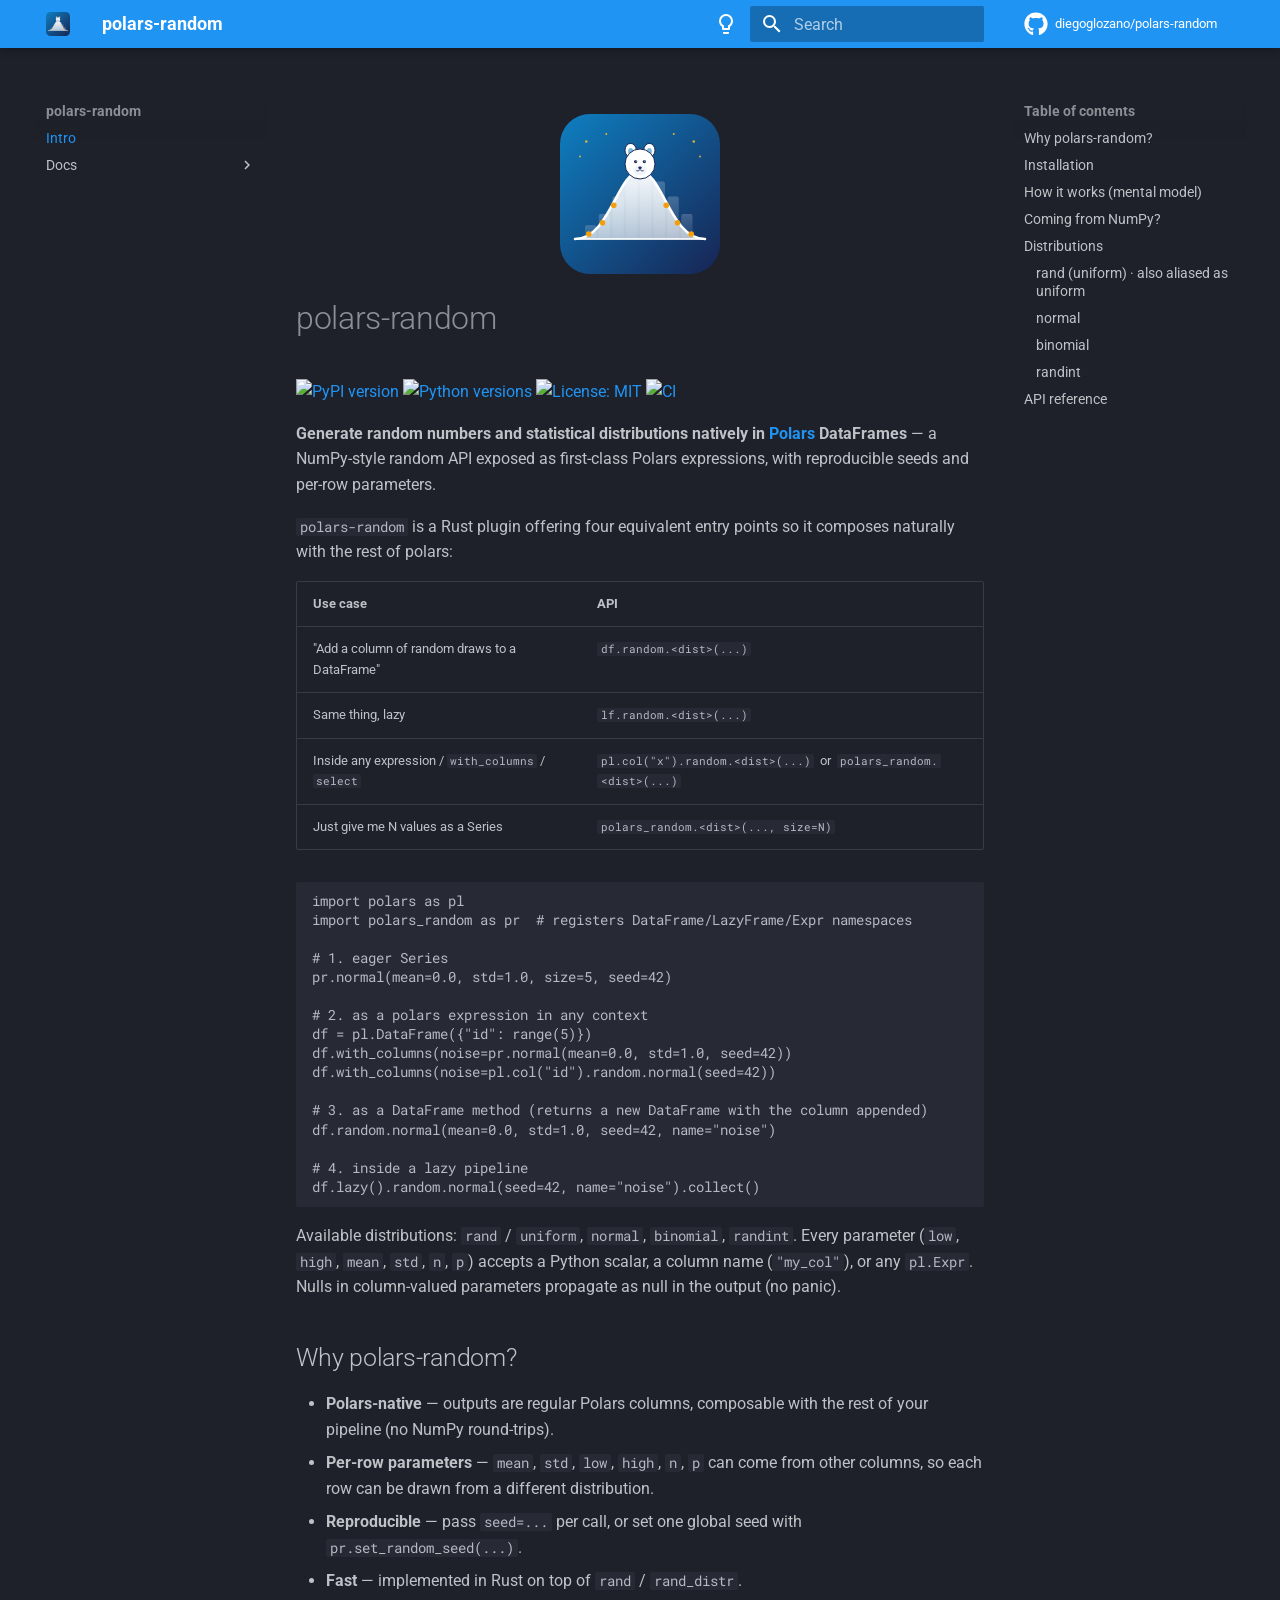
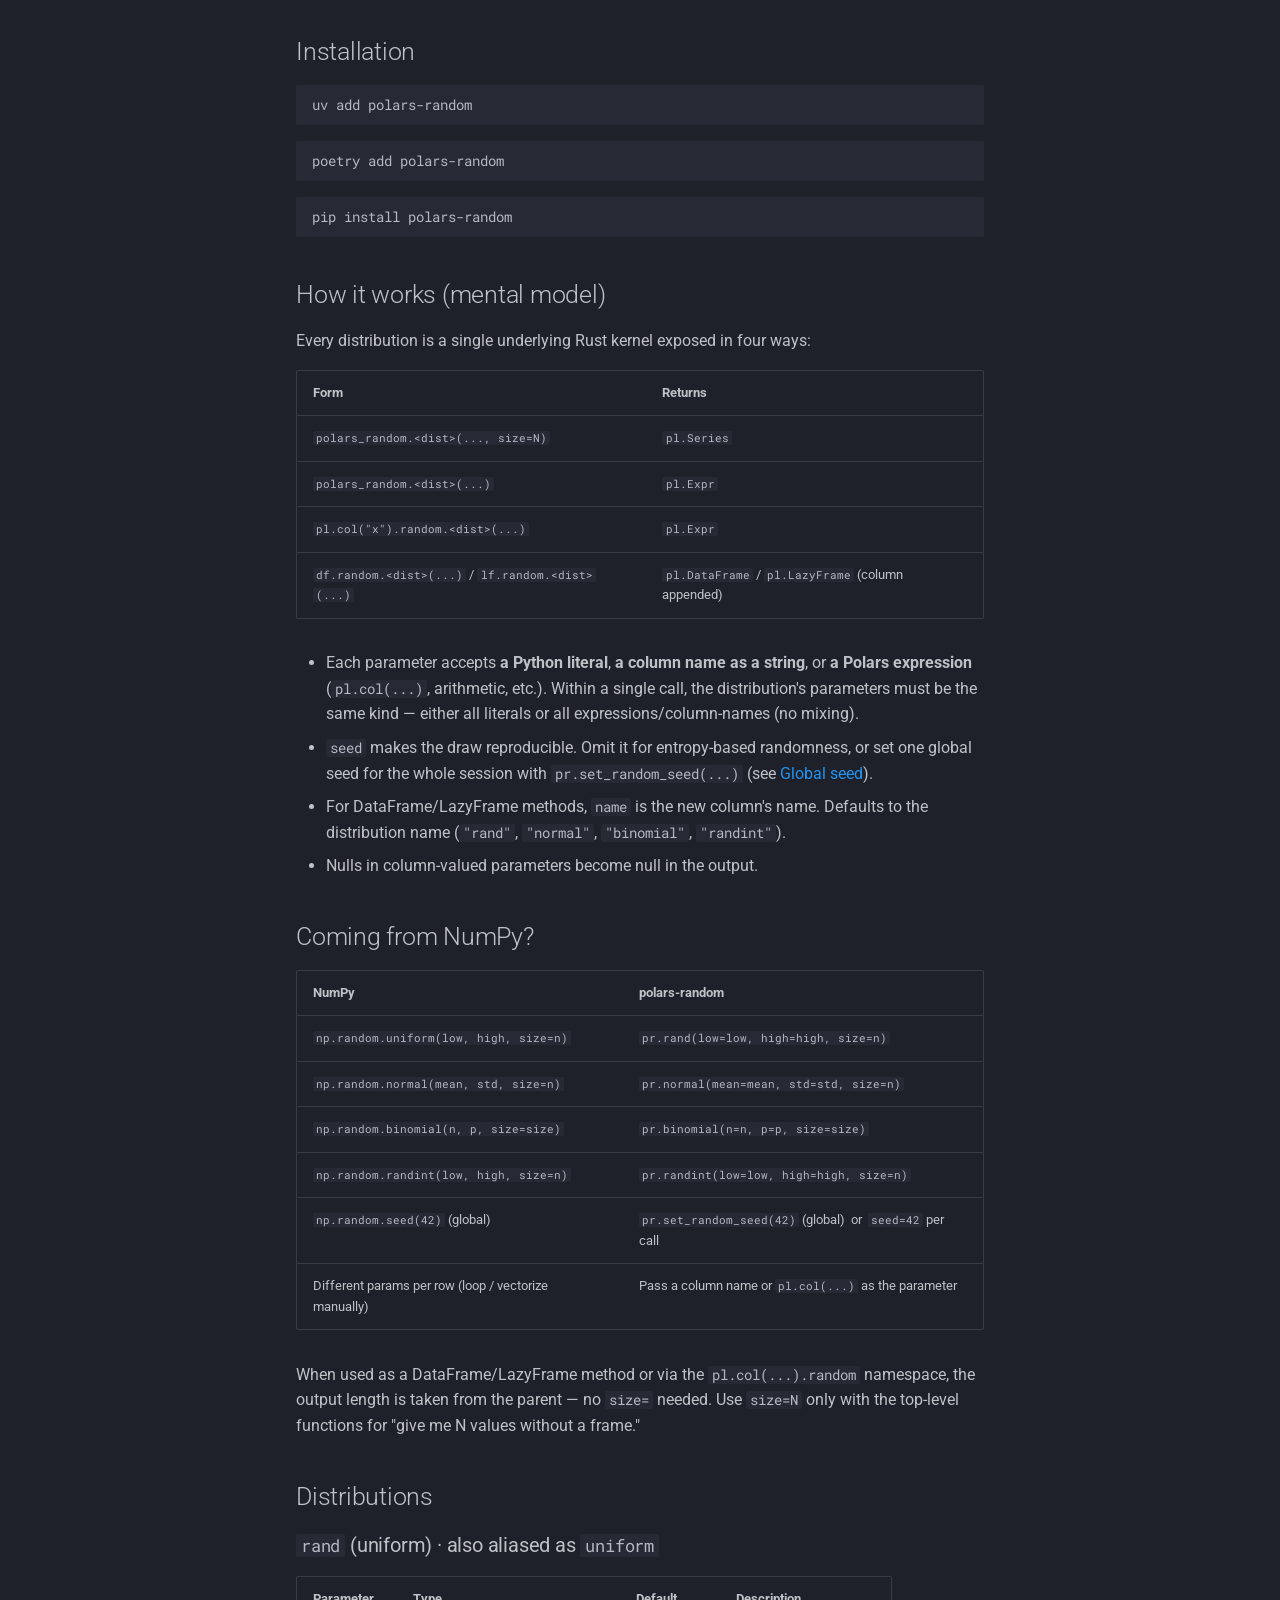
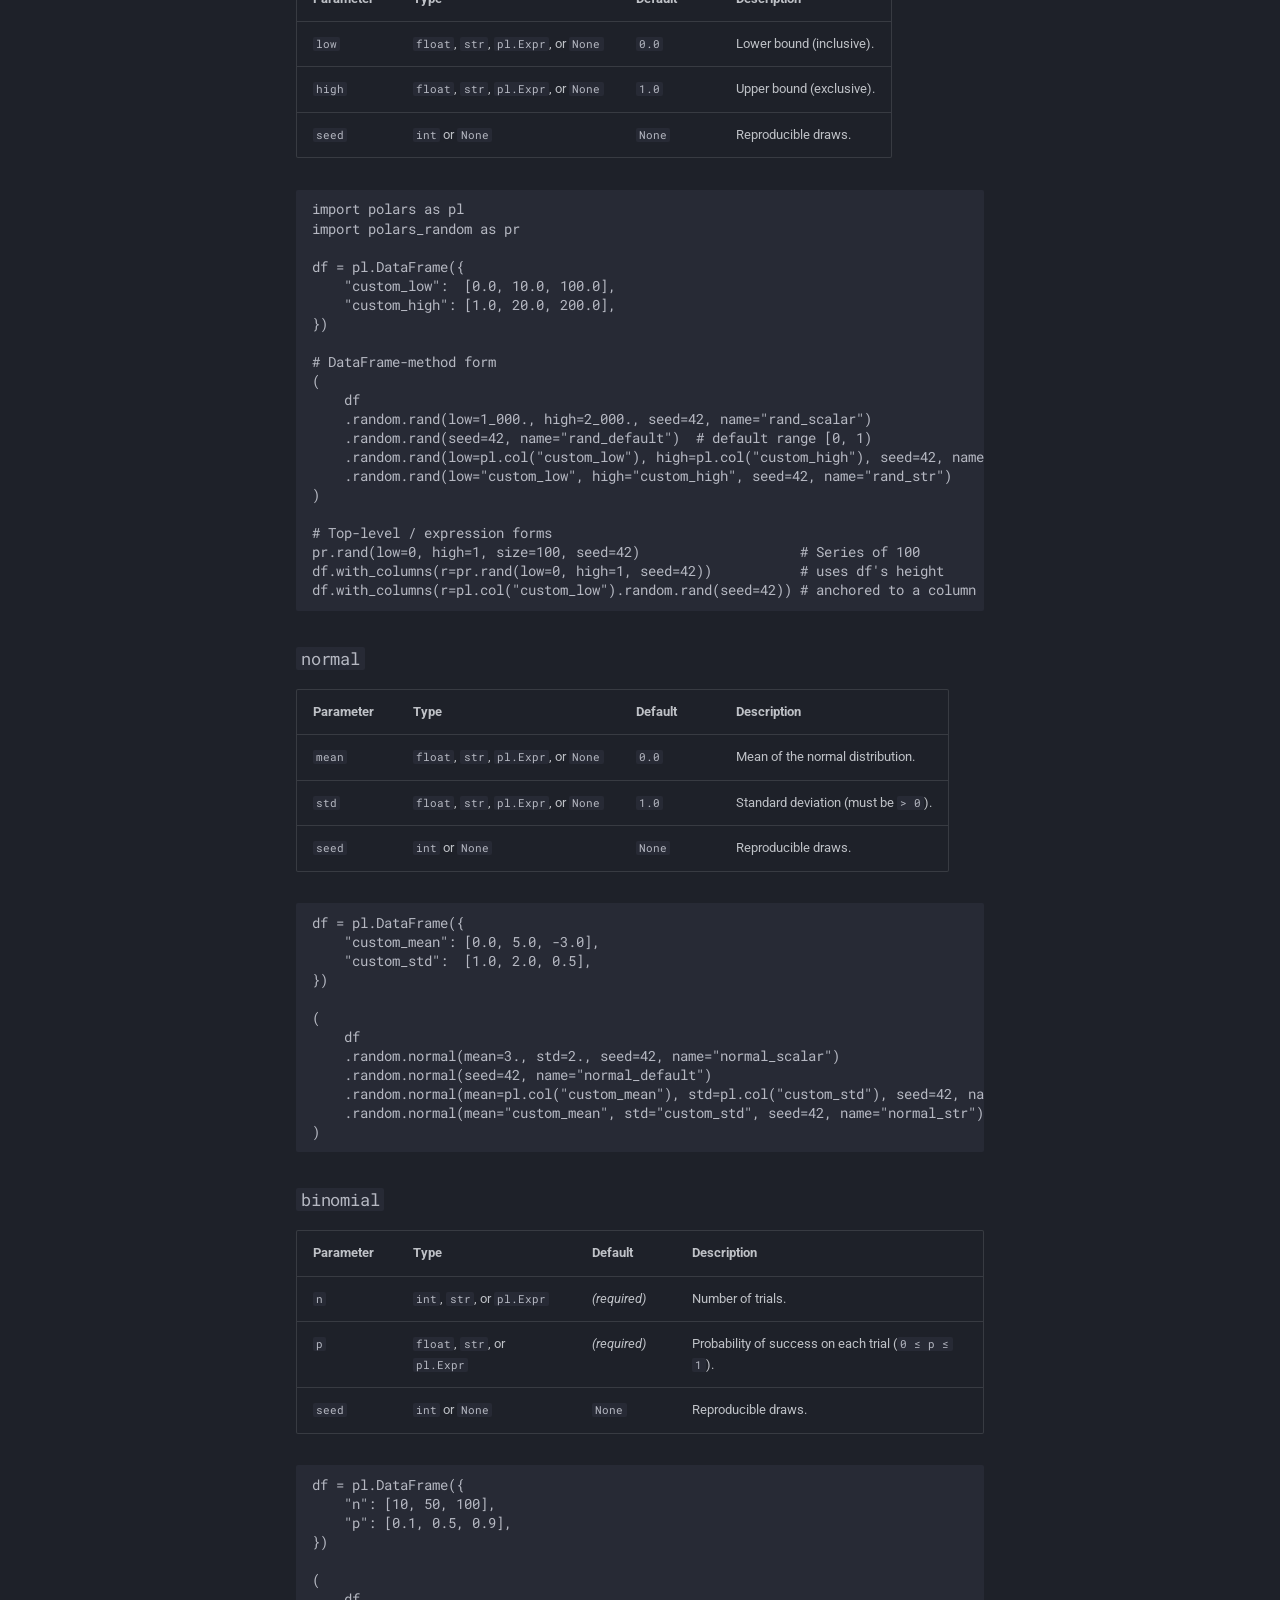
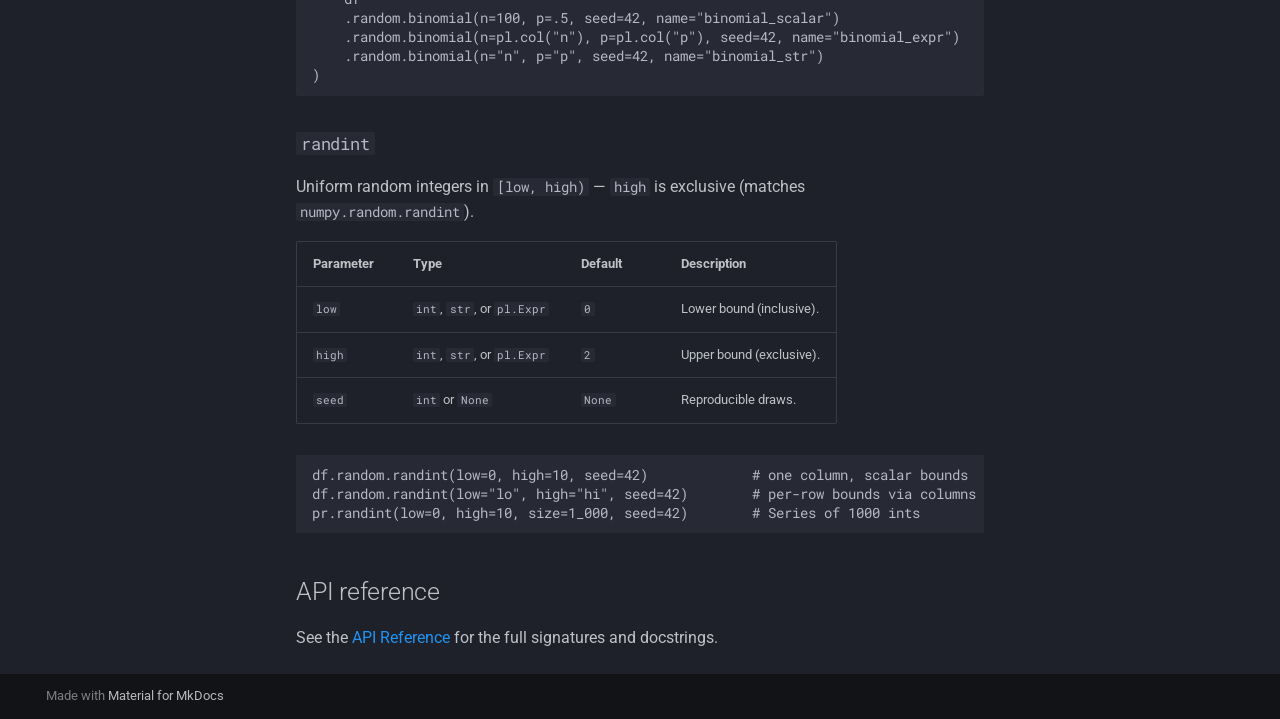
==== commit 60332c4c: "Deployed c5a76c9 with MkDocs version: 1.6.1" ====
--- a/index.html
+++ b/index.html
@@ -17,8 +17,11 @@
         <link rel="next" href="api_reference/">
       
       
-      <link rel="icon" href="assets/images/favicon.png">
-      <meta name="generator" content="mkdocs-1.6.1, mkdocs-material-9.5.49">
+        
+      
+      
+      <link rel="icon" href="assets/logo.svg">
+      <meta name="generator" content="mkdocs-1.6.1, mkdocs-material-9.7.6">
     
     
       
@@ -26,10 +29,10 @@
       
     
     
-      <link rel="stylesheet" href="assets/stylesheets/main.6f8fc17f.min.css">
-      
-        
-        <link rel="stylesheet" href="assets/stylesheets/palette.06af60db.min.css">
+      <link rel="stylesheet" href="assets/stylesheets/main.484c7ddc.min.css">
+      
+        
+        <link rel="stylesheet" href="assets/stylesheets/palette.ab4e12ef.min.css">
       
       
 
@@ -54,7 +57,6 @@
     
       
 
-    
     
     
   </head>
@@ -76,7 +78,7 @@
     <div data-md-component="skip">
       
         
-        <a href="#polars-random-docs" class="md-skip">
+        <a href="#polars-random" class="md-skip">
           Skip to content
         </a>
       
@@ -94,8 +96,7 @@
   <nav class="md-header__inner md-grid" aria-label="Header">
     <a href="." title="polars-random" class="md-header__button md-logo" aria-label="polars-random" data-md-component="logo">
       
-  
-  <svg xmlns="http://www.w3.org/2000/svg" viewBox="0 0 24 24"><path d="M12 8a3 3 0 0 0 3-3 3 3 0 0 0-3-3 3 3 0 0 0-3 3 3 3 0 0 0 3 3m0 3.54C9.64 9.35 6.5 8 3 8v11c3.5 0 6.64 1.35 9 3.54 2.36-2.19 5.5-3.54 9-3.54V8c-3.5 0-6.64 1.35-9 3.54"/></svg>
+  <img src="assets/logo.svg" alt="logo">
 
     </a>
     <label class="md-header__button md-icon" for="__drawer">
@@ -150,11 +151,13 @@
     
     
     
-      <label class="md-header__button md-icon" for="__search">
-        
-        <svg xmlns="http://www.w3.org/2000/svg" viewBox="0 0 24 24"><path d="M9.5 3A6.5 6.5 0 0 1 16 9.5c0 1.61-.59 3.09-1.56 4.23l.27.27h.79l5 5-1.5 1.5-5-5v-.79l-.27-.27A6.52 6.52 0 0 1 9.5 16 6.5 6.5 0 0 1 3 9.5 6.5 6.5 0 0 1 9.5 3m0 2C7 5 5 7 5 9.5S7 14 9.5 14 14 12 14 9.5 12 5 9.5 5"/></svg>
-      </label>
-      <div class="md-search" data-md-component="search" role="dialog">
+      
+      
+        <label class="md-header__button md-icon" for="__search">
+          
+          <svg xmlns="http://www.w3.org/2000/svg" viewBox="0 0 24 24"><path d="M9.5 3A6.5 6.5 0 0 1 16 9.5c0 1.61-.59 3.09-1.56 4.23l.27.27h.79l5 5-1.5 1.5-5-5v-.79l-.27-.27A6.52 6.52 0 0 1 9.5 16 6.5 6.5 0 0 1 3 9.5 6.5 6.5 0 0 1 9.5 3m0 2C7 5 5 7 5 9.5S7 14 9.5 14 14 12 14 9.5 12 5 9.5 5"/></svg>
+        </label>
+        <div class="md-search" data-md-component="search" role="dialog">
   <label class="md-search__overlay" for="__search"></label>
   <div class="md-search__inner" role="search">
     <form class="md-search__form" name="search">
@@ -188,13 +191,14 @@
     </div>
   </div>
 </div>
+      
     
     
       <div class="md-header__source">
         <a href="https://github.com/diegoglozano/polars-random" title="Go to repository" class="md-source" data-md-component="source">
   <div class="md-source__icon md-icon">
     
-    <svg xmlns="http://www.w3.org/2000/svg" viewBox="0 0 496 512"><!--! Font Awesome Free 6.7.1 by @fontawesome - https://fontawesome.com License - https://fontawesome.com/license/free (Icons: CC BY 4.0, Fonts: SIL OFL 1.1, Code: MIT License) Copyright 2024 Fonticons, Inc.--><path d="M165.9 397.4c0 2-2.3 3.6-5.2 3.6-3.3.3-5.6-1.3-5.6-3.6 0-2 2.3-3.6 5.2-3.6 3-.3 5.6 1.3 5.6 3.6m-31.1-4.5c-.7 2 1.3 4.3 4.3 4.9 2.6 1 5.6 0 6.2-2s-1.3-4.3-4.3-5.2c-2.6-.7-5.5.3-6.2 2.3m44.2-1.7c-2.9.7-4.9 2.6-4.6 4.9.3 2 2.9 3.3 5.9 2.6 2.9-.7 4.9-2.6 4.6-4.6-.3-1.9-3-3.2-5.9-2.9M244.8 8C106.1 8 0 113.3 0 252c0 110.9 69.8 205.8 169.5 239.2 12.8 2.3 17.3-5.6 17.3-12.1 0-6.2-.3-40.4-.3-61.4 0 0-70 15-84.7-29.8 0 0-11.4-29.1-27.8-36.6 0 0-22.9-15.7 1.6-15.4 0 0 24.9 2 38.6 25.8 21.9 38.6 58.6 27.5 72.9 20.9 2.3-16 8.8-27.1 16-33.7-55.9-6.2-112.3-14.3-112.3-110.5 0-27.5 7.6-41.3 23.6-58.9-2.6-6.5-11.1-33.3 2.6-67.9 20.9-6.5 69 27 69 27 20-5.6 41.5-8.5 62.8-8.5s42.8 2.9 62.8 8.5c0 0 48.1-33.6 69-27 13.7 34.7 5.2 61.4 2.6 67.9 16 17.7 25.8 31.5 25.8 58.9 0 96.5-58.9 104.2-114.8 110.5 9.2 7.9 17 22.9 17 46.4 0 33.7-.3 75.4-.3 83.6 0 6.5 4.6 14.4 17.3 12.1C428.2 457.8 496 362.9 496 252 496 113.3 383.5 8 244.8 8M97.2 352.9c-1.3 1-1 3.3.7 5.2 1.6 1.6 3.9 2.3 5.2 1 1.3-1 1-3.3-.7-5.2-1.6-1.6-3.9-2.3-5.2-1m-10.8-8.1c-.7 1.3.3 2.9 2.3 3.9 1.6 1 3.6.7 4.3-.7.7-1.3-.3-2.9-2.3-3.9-2-.6-3.6-.3-4.3.7m32.4 35.6c-1.6 1.3-1 4.3 1.3 6.2 2.3 2.3 5.2 2.6 6.5 1 1.3-1.3.7-4.3-1.3-6.2-2.2-2.3-5.2-2.6-6.5-1m-11.4-14.7c-1.6 1-1.6 3.6 0 5.9s4.3 3.3 5.6 2.3c1.6-1.3 1.6-3.9 0-6.2-1.4-2.3-4-3.3-5.6-2"/></svg>
+    <svg xmlns="http://www.w3.org/2000/svg" viewBox="0 0 512 512"><!--! Font Awesome Free 7.1.0 by @fontawesome - https://fontawesome.com License - https://fontawesome.com/license/free (Icons: CC BY 4.0, Fonts: SIL OFL 1.1, Code: MIT License) Copyright 2025 Fonticons, Inc.--><path d="M173.9 397.4c0 2-2.3 3.6-5.2 3.6-3.3.3-5.6-1.3-5.6-3.6 0-2 2.3-3.6 5.2-3.6 3-.3 5.6 1.3 5.6 3.6m-31.1-4.5c-.7 2 1.3 4.3 4.3 4.9 2.6 1 5.6 0 6.2-2s-1.3-4.3-4.3-5.2c-2.6-.7-5.5.3-6.2 2.3m44.2-1.7c-2.9.7-4.9 2.6-4.6 4.9.3 2 2.9 3.3 5.9 2.6 2.9-.7 4.9-2.6 4.6-4.6-.3-1.9-3-3.2-5.9-2.9M252.8 8C114.1 8 8 113.3 8 252c0 110.9 69.8 205.8 169.5 239.2 12.8 2.3 17.3-5.6 17.3-12.1 0-6.2-.3-40.4-.3-61.4 0 0-70 15-84.7-29.8 0 0-11.4-29.1-27.8-36.6 0 0-22.9-15.7 1.6-15.4 0 0 24.9 2 38.6 25.8 21.9 38.6 58.6 27.5 72.9 20.9 2.3-16 8.8-27.1 16-33.7-55.9-6.2-112.3-14.3-112.3-110.5 0-27.5 7.6-41.3 23.6-58.9-2.6-6.5-11.1-33.3 2.6-67.9 20.9-6.5 69 27 69 27 20-5.6 41.5-8.5 62.8-8.5s42.8 2.9 62.8 8.5c0 0 48.1-33.6 69-27 13.7 34.7 5.2 61.4 2.6 67.9 16 17.7 25.8 31.5 25.8 58.9 0 96.5-58.9 104.2-114.8 110.5 9.2 7.9 17 22.9 17 46.4 0 33.7-.3 75.4-.3 83.6 0 6.5 4.6 14.4 17.3 12.1C436.2 457.8 504 362.9 504 252 504 113.3 391.5 8 252.8 8M105.2 352.9c-1.3 1-1 3.3.7 5.2 1.6 1.6 3.9 2.3 5.2 1 1.3-1 1-3.3-.7-5.2-1.6-1.6-3.9-2.3-5.2-1m-10.8-8.1c-.7 1.3.3 2.9 2.3 3.9 1.6 1 3.6.7 4.3-.7.7-1.3-.3-2.9-2.3-3.9-2-.6-3.6-.3-4.3.7m32.4 35.6c-1.6 1.3-1 4.3 1.3 6.2 2.3 2.3 5.2 2.6 6.5 1 1.3-1.3.7-4.3-1.3-6.2-2.2-2.3-5.2-2.6-6.5-1m-11.4-14.7c-1.6 1-1.6 3.6 0 5.9s4.3 3.3 5.6 2.3c1.6-1.3 1.6-3.9 0-6.2-1.4-2.3-4-3.3-5.6-2"/></svg>
   </div>
   <div class="md-source__repository">
     diegoglozano/polars-random
@@ -229,8 +233,7 @@
   <label class="md-nav__title" for="__drawer">
     <a href="." title="polars-random" class="md-nav__button md-logo" aria-label="polars-random" data-md-component="logo">
       
-  
-  <svg xmlns="http://www.w3.org/2000/svg" viewBox="0 0 24 24"><path d="M12 8a3 3 0 0 0 3-3 3 3 0 0 0-3-3 3 3 0 0 0-3 3 3 3 0 0 0 3 3m0 3.54C9.64 9.35 6.5 8 3 8v11c3.5 0 6.64 1.35 9 3.54 2.36-2.19 5.5-3.54 9-3.54V8c-3.5 0-6.64 1.35-9 3.54"/></svg>
+  <img src="assets/logo.svg" alt="logo">
 
     </a>
     polars-random
@@ -240,7 +243,7 @@
       <a href="https://github.com/diegoglozano/polars-random" title="Go to repository" class="md-source" data-md-component="source">
   <div class="md-source__icon md-icon">
     
-    <svg xmlns="http://www.w3.org/2000/svg" viewBox="0 0 496 512"><!--! Font Awesome Free 6.7.1 by @fontawesome - https://fontawesome.com License - https://fontawesome.com/license/free (Icons: CC BY 4.0, Fonts: SIL OFL 1.1, Code: MIT License) Copyright 2024 Fonticons, Inc.--><path d="M165.9 397.4c0 2-2.3 3.6-5.2 3.6-3.3.3-5.6-1.3-5.6-3.6 0-2 2.3-3.6 5.2-3.6 3-.3 5.6 1.3 5.6 3.6m-31.1-4.5c-.7 2 1.3 4.3 4.3 4.9 2.6 1 5.6 0 6.2-2s-1.3-4.3-4.3-5.2c-2.6-.7-5.5.3-6.2 2.3m44.2-1.7c-2.9.7-4.9 2.6-4.6 4.9.3 2 2.9 3.3 5.9 2.6 2.9-.7 4.9-2.6 4.6-4.6-.3-1.9-3-3.2-5.9-2.9M244.8 8C106.1 8 0 113.3 0 252c0 110.9 69.8 205.8 169.5 239.2 12.8 2.3 17.3-5.6 17.3-12.1 0-6.2-.3-40.4-.3-61.4 0 0-70 15-84.7-29.8 0 0-11.4-29.1-27.8-36.6 0 0-22.9-15.7 1.6-15.4 0 0 24.9 2 38.6 25.8 21.9 38.6 58.6 27.5 72.9 20.9 2.3-16 8.8-27.1 16-33.7-55.9-6.2-112.3-14.3-112.3-110.5 0-27.5 7.6-41.3 23.6-58.9-2.6-6.5-11.1-33.3 2.6-67.9 20.9-6.5 69 27 69 27 20-5.6 41.5-8.5 62.8-8.5s42.8 2.9 62.8 8.5c0 0 48.1-33.6 69-27 13.7 34.7 5.2 61.4 2.6 67.9 16 17.7 25.8 31.5 25.8 58.9 0 96.5-58.9 104.2-114.8 110.5 9.2 7.9 17 22.9 17 46.4 0 33.7-.3 75.4-.3 83.6 0 6.5 4.6 14.4 17.3 12.1C428.2 457.8 496 362.9 496 252 496 113.3 383.5 8 244.8 8M97.2 352.9c-1.3 1-1 3.3.7 5.2 1.6 1.6 3.9 2.3 5.2 1 1.3-1 1-3.3-.7-5.2-1.6-1.6-3.9-2.3-5.2-1m-10.8-8.1c-.7 1.3.3 2.9 2.3 3.9 1.6 1 3.6.7 4.3-.7.7-1.3-.3-2.9-2.3-3.9-2-.6-3.6-.3-4.3.7m32.4 35.6c-1.6 1.3-1 4.3 1.3 6.2 2.3 2.3 5.2 2.6 6.5 1 1.3-1.3.7-4.3-1.3-6.2-2.2-2.3-5.2-2.6-6.5-1m-11.4-14.7c-1.6 1-1.6 3.6 0 5.9s4.3 3.3 5.6 2.3c1.6-1.3 1.6-3.9 0-6.2-1.4-2.3-4-3.3-5.6-2"/></svg>
+    <svg xmlns="http://www.w3.org/2000/svg" viewBox="0 0 512 512"><!--! Font Awesome Free 7.1.0 by @fontawesome - https://fontawesome.com License - https://fontawesome.com/license/free (Icons: CC BY 4.0, Fonts: SIL OFL 1.1, Code: MIT License) Copyright 2025 Fonticons, Inc.--><path d="M173.9 397.4c0 2-2.3 3.6-5.2 3.6-3.3.3-5.6-1.3-5.6-3.6 0-2 2.3-3.6 5.2-3.6 3-.3 5.6 1.3 5.6 3.6m-31.1-4.5c-.7 2 1.3 4.3 4.3 4.9 2.6 1 5.6 0 6.2-2s-1.3-4.3-4.3-5.2c-2.6-.7-5.5.3-6.2 2.3m44.2-1.7c-2.9.7-4.9 2.6-4.6 4.9.3 2 2.9 3.3 5.9 2.6 2.9-.7 4.9-2.6 4.6-4.6-.3-1.9-3-3.2-5.9-2.9M252.8 8C114.1 8 8 113.3 8 252c0 110.9 69.8 205.8 169.5 239.2 12.8 2.3 17.3-5.6 17.3-12.1 0-6.2-.3-40.4-.3-61.4 0 0-70 15-84.7-29.8 0 0-11.4-29.1-27.8-36.6 0 0-22.9-15.7 1.6-15.4 0 0 24.9 2 38.6 25.8 21.9 38.6 58.6 27.5 72.9 20.9 2.3-16 8.8-27.1 16-33.7-55.9-6.2-112.3-14.3-112.3-110.5 0-27.5 7.6-41.3 23.6-58.9-2.6-6.5-11.1-33.3 2.6-67.9 20.9-6.5 69 27 69 27 20-5.6 41.5-8.5 62.8-8.5s42.8 2.9 62.8 8.5c0 0 48.1-33.6 69-27 13.7 34.7 5.2 61.4 2.6 67.9 16 17.7 25.8 31.5 25.8 58.9 0 96.5-58.9 104.2-114.8 110.5 9.2 7.9 17 22.9 17 46.4 0 33.7-.3 75.4-.3 83.6 0 6.5 4.6 14.4 17.3 12.1C436.2 457.8 504 362.9 504 252 504 113.3 391.5 8 252.8 8M105.2 352.9c-1.3 1-1 3.3.7 5.2 1.6 1.6 3.9 2.3 5.2 1 1.3-1 1-3.3-.7-5.2-1.6-1.6-3.9-2.3-5.2-1m-10.8-8.1c-.7 1.3.3 2.9 2.3 3.9 1.6 1 3.6.7 4.3-.7.7-1.3-.3-2.9-2.3-3.9-2-.6-3.6-.3-4.3.7m32.4 35.6c-1.6 1.3-1 4.3 1.3 6.2 2.3 2.3 5.2 2.6 6.5 1 1.3-1.3.7-4.3-1.3-6.2-2.2-2.3-5.2-2.6-6.5-1m-11.4-14.7c-1.6 1-1.6 3.6 0 5.9s4.3 3.3 5.6 2.3c1.6-1.3 1.6-3.9 0-6.2-1.4-2.3-4-3.3-5.6-2"/></svg>
   </div>
   <div class="md-source__repository">
     diegoglozano/polars-random
@@ -269,9 +272,16 @@
         <label class="md-nav__link md-nav__link--active" for="__toc">
           
   
+  
   <span class="md-ellipsis">
+    
+  
     Intro
+  
+
+    
   </span>
+  
   
 
           <span class="md-nav__icon md-icon"></span>
@@ -280,9 +290,16 @@
       <a href="." class="md-nav__link md-nav__link--active">
         
   
+  
   <span class="md-ellipsis">
+    
+  
     Intro
+  
+
+    
   </span>
+  
   
 
       </a>
@@ -303,9 +320,11 @@
     <ul class="md-nav__list" data-md-component="toc" data-md-scrollfix>
       
         <li class="md-nav__item">
-  <a href="#description" class="md-nav__link">
-    <span class="md-ellipsis">
-      Description
+  <a href="#why-polars-random" class="md-nav__link">
+    <span class="md-ellipsis">
+      
+        Why polars-random?
+      
     </span>
   </a>
   
@@ -314,16 +333,31 @@
         <li class="md-nav__item">
   <a href="#installation" class="md-nav__link">
     <span class="md-ellipsis">
-      Installation
-    </span>
-  </a>
-  
-</li>
-      
-        <li class="md-nav__item">
-  <a href="#usage" class="md-nav__link">
-    <span class="md-ellipsis">
-      Usage
+      
+        Installation
+      
+    </span>
+  </a>
+  
+</li>
+      
+        <li class="md-nav__item">
+  <a href="#how-it-works-mental-model" class="md-nav__link">
+    <span class="md-ellipsis">
+      
+        How it works (mental model)
+      
+    </span>
+  </a>
+  
+</li>
+      
+        <li class="md-nav__item">
+  <a href="#coming-from-numpy" class="md-nav__link">
+    <span class="md-ellipsis">
+      
+        Coming from NumPy?
+      
     </span>
   </a>
   
@@ -332,7 +366,9 @@
         <li class="md-nav__item">
   <a href="#distributions" class="md-nav__link">
     <span class="md-ellipsis">
-      Distributions
+      
+        Distributions
+      
     </span>
   </a>
   
@@ -340,27 +376,44 @@
       <ul class="md-nav__list">
         
           <li class="md-nav__item">
-  <a href="#uniform-distribution" class="md-nav__link">
-    <span class="md-ellipsis">
-      Uniform distribution
+  <a href="#rand-uniform-also-aliased-as-uniform" class="md-nav__link">
+    <span class="md-ellipsis">
+      
+        rand (uniform) · also aliased as uniform
+      
     </span>
   </a>
   
 </li>
         
           <li class="md-nav__item">
-  <a href="#normal-distribution" class="md-nav__link">
-    <span class="md-ellipsis">
-      Normal Distribution
+  <a href="#normal" class="md-nav__link">
+    <span class="md-ellipsis">
+      
+        normal
+      
     </span>
   </a>
   
 </li>
         
           <li class="md-nav__item">
-  <a href="#binomial-distribution" class="md-nav__link">
-    <span class="md-ellipsis">
-      Binomial Distribution
+  <a href="#binomial" class="md-nav__link">
+    <span class="md-ellipsis">
+      
+        binomial
+      
+    </span>
+  </a>
+  
+</li>
+        
+          <li class="md-nav__item">
+  <a href="#randint" class="md-nav__link">
+    <span class="md-ellipsis">
+      
+        randint
+      
     </span>
   </a>
   
@@ -371,6 +424,17 @@
   
 </li>
       
+        <li class="md-nav__item">
+  <a href="#api-reference" class="md-nav__link">
+    <span class="md-ellipsis">
+      
+        API reference
+      
+    </span>
+  </a>
+  
+</li>
+      
     </ul>
   
 </nav>
@@ -385,6 +449,7 @@
   
   
   
+    
     
     
     
@@ -399,9 +464,16 @@
           <label class="md-nav__link" for="__nav_2" id="__nav_2_label" tabindex="0">
             
   
+  
   <span class="md-ellipsis">
+    
+  
     Docs
+  
+
+    
   </span>
+  
   
 
             <span class="md-nav__icon md-icon"></span>
@@ -410,7 +482,11 @@
         <nav class="md-nav" data-md-level="1" aria-labelledby="__nav_2_label" aria-expanded="false">
           <label class="md-nav__title" for="__nav_2">
             <span class="md-nav__icon md-icon"></span>
-            Docs
+            
+  
+    Docs
+  
+
           </label>
           <ul class="md-nav__list" data-md-scrollfix>
             
@@ -424,9 +500,16 @@
       <a href="api_reference/" class="md-nav__link">
         
   
+  
   <span class="md-ellipsis">
+    
+  
     API Reference
+  
+
+    
   </span>
+  
   
 
       </a>
@@ -469,9 +552,11 @@
     <ul class="md-nav__list" data-md-component="toc" data-md-scrollfix>
       
         <li class="md-nav__item">
-  <a href="#description" class="md-nav__link">
-    <span class="md-ellipsis">
-      Description
+  <a href="#why-polars-random" class="md-nav__link">
+    <span class="md-ellipsis">
+      
+        Why polars-random?
+      
     </span>
   </a>
   
@@ -480,16 +565,31 @@
         <li class="md-nav__item">
   <a href="#installation" class="md-nav__link">
     <span class="md-ellipsis">
-      Installation
-    </span>
-  </a>
-  
-</li>
-      
-        <li class="md-nav__item">
-  <a href="#usage" class="md-nav__link">
-    <span class="md-ellipsis">
-      Usage
+      
+        Installation
+      
+    </span>
+  </a>
+  
+</li>
+      
+        <li class="md-nav__item">
+  <a href="#how-it-works-mental-model" class="md-nav__link">
+    <span class="md-ellipsis">
+      
+        How it works (mental model)
+      
+    </span>
+  </a>
+  
+</li>
+      
+        <li class="md-nav__item">
+  <a href="#coming-from-numpy" class="md-nav__link">
+    <span class="md-ellipsis">
+      
+        Coming from NumPy?
+      
     </span>
   </a>
   
@@ -498,7 +598,9 @@
         <li class="md-nav__item">
   <a href="#distributions" class="md-nav__link">
     <span class="md-ellipsis">
-      Distributions
+      
+        Distributions
+      
     </span>
   </a>
   
@@ -506,27 +608,44 @@
       <ul class="md-nav__list">
         
           <li class="md-nav__item">
-  <a href="#uniform-distribution" class="md-nav__link">
-    <span class="md-ellipsis">
-      Uniform distribution
+  <a href="#rand-uniform-also-aliased-as-uniform" class="md-nav__link">
+    <span class="md-ellipsis">
+      
+        rand (uniform) · also aliased as uniform
+      
     </span>
   </a>
   
 </li>
         
           <li class="md-nav__item">
-  <a href="#normal-distribution" class="md-nav__link">
-    <span class="md-ellipsis">
-      Normal Distribution
+  <a href="#normal" class="md-nav__link">
+    <span class="md-ellipsis">
+      
+        normal
+      
     </span>
   </a>
   
 </li>
         
           <li class="md-nav__item">
-  <a href="#binomial-distribution" class="md-nav__link">
-    <span class="md-ellipsis">
-      Binomial Distribution
+  <a href="#binomial" class="md-nav__link">
+    <span class="md-ellipsis">
+      
+        binomial
+      
+    </span>
+  </a>
+  
+</li>
+        
+          <li class="md-nav__item">
+  <a href="#randint" class="md-nav__link">
+    <span class="md-ellipsis">
+      
+        randint
+      
     </span>
   </a>
   
@@ -534,6 +653,17 @@
         
       </ul>
     </nav>
+  
+</li>
+      
+        <li class="md-nav__item">
+  <a href="#api-reference" class="md-nav__link">
+    <span class="md-ellipsis">
+      
+        API reference
+      
+    </span>
+  </a>
   
 </li>
       
@@ -547,137 +677,334 @@
           
           
             <div class="md-content" data-md-component="content">
+              
               <article class="md-content__inner md-typeset">
                 
                   
 
-  
-  
-
-
-<h1 id="polars-random-docs">polars-random docs</h1>
-<p>Polars plugin for generating random distributions.</p>
-<h2 id="description">Description</h2>
-<p><code>polars-random</code> is a Rust plugin for the Polars DataFrame library that provides functionality to generate random numbers through a new dataframe namespace called "random". It supports generating random numbers from various distributions such as uniform, normal, and binomial.</p>
-<p>You can set seeds, and pass the parameters as polars expressions or column names (as strings).</p>
+
+  
+  
+
+
+<p align="center">
+  <img src="assets/logo.svg" alt="polars-random" width="160"/>
+</p>
+
+<h1 id="polars-random">polars-random</h1>
+<p><a href="https://pypi.org/project/polars-random/"><img alt="PyPI version" src="https://img.shields.io/pypi/v/polars-random.svg" /></a>
+<a href="https://pypi.org/project/polars-random/"><img alt="Python versions" src="https://img.shields.io/pypi/pyversions/polars-random.svg" /></a>
+<a href="https://github.com/diegoglozano/polars-random/blob/main/LICENSE"><img alt="License: MIT" src="https://img.shields.io/badge/license-MIT-blue.svg" /></a>
+<a href="https://github.com/diegoglozano/polars-random/actions/workflows/testing.yml"><img alt="CI" src="https://github.com/diegoglozano/polars-random/actions/workflows/testing.yml/badge.svg" /></a></p>
+<p><strong>Generate random numbers and statistical distributions natively in <a href="https://pola.rs/">Polars</a> DataFrames</strong> — a NumPy-style random API exposed as first-class Polars expressions, with reproducible seeds and per-row parameters.</p>
+<p><code>polars-random</code> is a Rust plugin offering four equivalent entry points so it composes naturally with the rest of polars:</p>
+<table>
+<thead>
+<tr>
+<th>Use case</th>
+<th>API</th>
+</tr>
+</thead>
+<tbody>
+<tr>
+<td>"Add a column of random draws to a DataFrame"</td>
+<td><code>df.random.&lt;dist&gt;(...)</code></td>
+</tr>
+<tr>
+<td>Same thing, lazy</td>
+<td><code>lf.random.&lt;dist&gt;(...)</code></td>
+</tr>
+<tr>
+<td>Inside any expression / <code>with_columns</code> / <code>select</code></td>
+<td><code>pl.col("x").random.&lt;dist&gt;(...)</code> &nbsp;or&nbsp; <code>polars_random.&lt;dist&gt;(...)</code></td>
+</tr>
+<tr>
+<td>Just give me N values as a Series</td>
+<td><code>polars_random.&lt;dist&gt;(..., size=N)</code></td>
+</tr>
+</tbody>
+</table>
+<pre><code class="language-python">import polars as pl
+import polars_random as pr  # registers DataFrame/LazyFrame/Expr namespaces
+
+# 1. eager Series
+pr.normal(mean=0.0, std=1.0, size=5, seed=42)
+
+# 2. as a polars expression in any context
+df = pl.DataFrame({&quot;id&quot;: range(5)})
+df.with_columns(noise=pr.normal(mean=0.0, std=1.0, seed=42))
+df.with_columns(noise=pl.col(&quot;id&quot;).random.normal(seed=42))
+
+# 3. as a DataFrame method (returns a new DataFrame with the column appended)
+df.random.normal(mean=0.0, std=1.0, seed=42, name=&quot;noise&quot;)
+
+# 4. inside a lazy pipeline
+df.lazy().random.normal(seed=42, name=&quot;noise&quot;).collect()
+</code></pre>
+<p>Available distributions: <code>rand</code> / <code>uniform</code>, <code>normal</code>, <code>binomial</code>, <code>randint</code>. Every parameter (<code>low</code>, <code>high</code>, <code>mean</code>, <code>std</code>, <code>n</code>, <code>p</code>) accepts a Python scalar, a column name (<code>"my_col"</code>), or any <code>pl.Expr</code>. Nulls in column-valued parameters propagate as null in the output (no panic).</p>
+<h2 id="why-polars-random">Why polars-random?</h2>
+<ul>
+<li><strong>Polars-native</strong> — outputs are regular Polars columns, composable with the rest of your pipeline (no NumPy round-trips).</li>
+<li><strong>Per-row parameters</strong> — <code>mean</code>, <code>std</code>, <code>low</code>, <code>high</code>, <code>n</code>, <code>p</code> can come from other columns, so each row can be drawn from a different distribution.</li>
+<li><strong>Reproducible</strong> — pass <code>seed=...</code> per call, or set one global seed with <code>pr.set_random_seed(...)</code>.</li>
+<li><strong>Fast</strong> — implemented in Rust on top of <code>rand</code> / <code>rand_distr</code>.</li>
+</ul>
 <h2 id="installation">Installation</h2>
-<p>To use <code>polars-random</code>, install it using your favourite tool:</p>
 <pre><code class="language-sh">uv add polars-random
 </code></pre>
 <pre><code class="language-sh">poetry add polars-random
 </code></pre>
 <pre><code class="language-sh">pip install polars-random
 </code></pre>
-<h2 id="usage">Usage</h2>
-<p>For every available distribution, parameters can be passed as <code>polars expressions</code> or native python objects (<code>int</code>, <code>float</code>, <code>string</code>...).</p>
-<p>Here are some examples of how to use the <code>polars-random</code> plugin for generating uniform distributions:</p>
+<h2 id="how-it-works-mental-model">How it works (mental model)</h2>
+<p>Every distribution is a single underlying Rust kernel exposed in four ways:</p>
+<table>
+<thead>
+<tr>
+<th>Form</th>
+<th>Returns</th>
+</tr>
+</thead>
+<tbody>
+<tr>
+<td><code>polars_random.&lt;dist&gt;(..., size=N)</code></td>
+<td><code>pl.Series</code></td>
+</tr>
+<tr>
+<td><code>polars_random.&lt;dist&gt;(...)</code></td>
+<td><code>pl.Expr</code></td>
+</tr>
+<tr>
+<td><code>pl.col("x").random.&lt;dist&gt;(...)</code></td>
+<td><code>pl.Expr</code></td>
+</tr>
+<tr>
+<td><code>df.random.&lt;dist&gt;(...)</code> / <code>lf.random.&lt;dist&gt;(...)</code></td>
+<td><code>pl.DataFrame</code> / <code>pl.LazyFrame</code> (column appended)</td>
+</tr>
+</tbody>
+</table>
+<ul>
+<li>Each parameter accepts <strong>a Python literal</strong>, <strong>a column name as a string</strong>, or <strong>a Polars expression</strong> (<code>pl.col(...)</code>, arithmetic, etc.). Within a single call, the distribution's parameters must be the same kind — either all literals or all expressions/column-names (no mixing).</li>
+<li><code>seed</code> makes the draw reproducible. Omit it for entropy-based randomness, or set one global seed for the whole session with <code>pr.set_random_seed(...)</code> (see <a href="api_reference/#global-seed">Global seed</a>).</li>
+<li>For DataFrame/LazyFrame methods, <code>name</code> is the new column's name. Defaults to the distribution name (<code>"rand"</code>, <code>"normal"</code>, <code>"binomial"</code>, <code>"randint"</code>).</li>
+<li>Nulls in column-valued parameters become null in the output.</li>
+</ul>
+<h2 id="coming-from-numpy">Coming from NumPy?</h2>
+<table>
+<thead>
+<tr>
+<th>NumPy</th>
+<th>polars-random</th>
+</tr>
+</thead>
+<tbody>
+<tr>
+<td><code>np.random.uniform(low, high, size=n)</code></td>
+<td><code>pr.rand(low=low, high=high, size=n)</code></td>
+</tr>
+<tr>
+<td><code>np.random.normal(mean, std, size=n)</code></td>
+<td><code>pr.normal(mean=mean, std=std, size=n)</code></td>
+</tr>
+<tr>
+<td><code>np.random.binomial(n, p, size=size)</code></td>
+<td><code>pr.binomial(n=n, p=p, size=size)</code></td>
+</tr>
+<tr>
+<td><code>np.random.randint(low, high, size=n)</code></td>
+<td><code>pr.randint(low=low, high=high, size=n)</code></td>
+</tr>
+<tr>
+<td><code>np.random.seed(42)</code> (global)</td>
+<td><code>pr.set_random_seed(42)</code> (global) &nbsp;or&nbsp; <code>seed=42</code> per call</td>
+</tr>
+<tr>
+<td>Different params per row (loop / vectorize manually)</td>
+<td>Pass a column name or <code>pl.col(...)</code> as the parameter</td>
+</tr>
+</tbody>
+</table>
+<p>When used as a DataFrame/LazyFrame method or via the <code>pl.col(...).random</code> namespace, the output length is taken from the parent — no <code>size=</code> needed. Use <code>size=N</code> only with the top-level functions for "give me N values without a frame."</p>
+<h2 id="distributions">Distributions</h2>
+<h3 id="rand-uniform-also-aliased-as-uniform"><code>rand</code> (uniform) · also aliased as <code>uniform</code></h3>
+<table>
+<thead>
+<tr>
+<th>Parameter</th>
+<th>Type</th>
+<th>Default</th>
+<th>Description</th>
+</tr>
+</thead>
+<tbody>
+<tr>
+<td><code>low</code></td>
+<td><code>float</code>, <code>str</code>, <code>pl.Expr</code>, or <code>None</code></td>
+<td><code>0.0</code></td>
+<td>Lower bound (inclusive).</td>
+</tr>
+<tr>
+<td><code>high</code></td>
+<td><code>float</code>, <code>str</code>, <code>pl.Expr</code>, or <code>None</code></td>
+<td><code>1.0</code></td>
+<td>Upper bound (exclusive).</td>
+</tr>
+<tr>
+<td><code>seed</code></td>
+<td><code>int</code> or <code>None</code></td>
+<td><code>None</code></td>
+<td>Reproducible draws.</td>
+</tr>
+</tbody>
+</table>
 <pre><code class="language-python">import polars as pl
-# This will automatically register .random
-# in pl.DataFrame namespace
-import polars_random
-
-df: pl.DataFrame = ...
+import polars_random as pr
+
+df = pl.DataFrame({
+    &quot;custom_low&quot;:  [0.0, 10.0, 100.0],
+    &quot;custom_high&quot;: [1.0, 20.0, 200.0],
+})
+
+# DataFrame-method form
+(
+    df
+    .random.rand(low=1_000., high=2_000., seed=42, name=&quot;rand_scalar&quot;)
+    .random.rand(seed=42, name=&quot;rand_default&quot;)  # default range [0, 1)
+    .random.rand(low=pl.col(&quot;custom_low&quot;), high=pl.col(&quot;custom_high&quot;), seed=42, name=&quot;rand_expr&quot;)
+    .random.rand(low=&quot;custom_low&quot;, high=&quot;custom_high&quot;, seed=42, name=&quot;rand_str&quot;)
+)
+
+# Top-level / expression forms
+pr.rand(low=0, high=1, size=100, seed=42)                    # Series of 100
+df.with_columns(r=pr.rand(low=0, high=1, seed=42))           # uses df's height
+df.with_columns(r=pl.col(&quot;custom_low&quot;).random.rand(seed=42)) # anchored to a column
 </code></pre>
-<p>If we want to generate a new uniform column called <code>rand</code> based on some parameters:</p>
-<pre><code class="language-python">(
+<h3 id="normal"><code>normal</code></h3>
+<table>
+<thead>
+<tr>
+<th>Parameter</th>
+<th>Type</th>
+<th>Default</th>
+<th>Description</th>
+</tr>
+</thead>
+<tbody>
+<tr>
+<td><code>mean</code></td>
+<td><code>float</code>, <code>str</code>, <code>pl.Expr</code>, or <code>None</code></td>
+<td><code>0.0</code></td>
+<td>Mean of the normal distribution.</td>
+</tr>
+<tr>
+<td><code>std</code></td>
+<td><code>float</code>, <code>str</code>, <code>pl.Expr</code>, or <code>None</code></td>
+<td><code>1.0</code></td>
+<td>Standard deviation (must be <code>&gt; 0</code>).</td>
+</tr>
+<tr>
+<td><code>seed</code></td>
+<td><code>int</code> or <code>None</code></td>
+<td><code>None</code></td>
+<td>Reproducible draws.</td>
+</tr>
+</tbody>
+</table>
+<pre><code class="language-python">df = pl.DataFrame({
+    &quot;custom_mean&quot;: [0.0, 5.0, -3.0],
+    &quot;custom_std&quot;:  [1.0, 2.0, 0.5],
+})
+
+(
     df
-    .random.rand(
-        low=1_000.,
-        high=2_000.,
-        name=&quot;rand&quot;,
-    )
+    .random.normal(mean=3., std=2., seed=42, name=&quot;normal_scalar&quot;)
+    .random.normal(seed=42, name=&quot;normal_default&quot;)
+    .random.normal(mean=pl.col(&quot;custom_mean&quot;), std=pl.col(&quot;custom_std&quot;), seed=42, name=&quot;normal_expr&quot;)
+    .random.normal(mean=&quot;custom_mean&quot;, std=&quot;custom_std&quot;, seed=42, name=&quot;normal_str&quot;)
 )
 </code></pre>
-<p>We can also add a <code>seed</code> and make the generation reproducible. In the following case, we are using default parameters (<code>low=1.</code> and <code>high=1.</code>) and generating a uniform distribution called <code>rand_seed</code>:</p>
-<pre><code class="language-python">(
+<h3 id="binomial"><code>binomial</code></h3>
+<table>
+<thead>
+<tr>
+<th>Parameter</th>
+<th>Type</th>
+<th>Default</th>
+<th>Description</th>
+</tr>
+</thead>
+<tbody>
+<tr>
+<td><code>n</code></td>
+<td><code>int</code>, <code>str</code>, or <code>pl.Expr</code></td>
+<td><em>(required)</em></td>
+<td>Number of trials.</td>
+</tr>
+<tr>
+<td><code>p</code></td>
+<td><code>float</code>, <code>str</code>, or <code>pl.Expr</code></td>
+<td><em>(required)</em></td>
+<td>Probability of success on each trial (<code>0 ≤ p ≤ 1</code>).</td>
+</tr>
+<tr>
+<td><code>seed</code></td>
+<td><code>int</code> or <code>None</code></td>
+<td><code>None</code></td>
+<td>Reproducible draws.</td>
+</tr>
+</tbody>
+</table>
+<pre><code class="language-python">df = pl.DataFrame({
+    &quot;n&quot;: [10, 50, 100],
+    &quot;p&quot;: [0.1, 0.5, 0.9],
+})
+
+(
     df
-    .random.rand(
-        seed=42, 
-        name=&quot;rand_seed&quot;,
-    )
-</code></pre>
-<p>If we want custom parameters, we can use <code>polars expressions</code>. Let's say we have two columns called <code>custom_low</code> and <code>custom_high</code>. For generating a new column, we can use either the expression <code>pl.col("custom_low")</code> or a python string <code>"custom_low"</code>:</p>
-<pre><code class="language-python">(
-    df
-    .random.rand(
-        low=pl.col(&quot;custom_low&quot;),
-        high=pl.col(&quot;custom_high&quot;),
-        name=&quot;rand_expr&quot;,
-    )
-    .random.rand(
-        low=&quot;custom_low&quot;,
-        high=&quot;custom_high&quot;,
-        name=&quot;rand_str&quot;,
-    )
+    .random.binomial(n=100, p=.5, seed=42, name=&quot;binomial_scalar&quot;)
+    .random.binomial(n=pl.col(&quot;n&quot;), p=pl.col(&quot;p&quot;), seed=42, name=&quot;binomial_expr&quot;)
+    .random.binomial(n=&quot;n&quot;, p=&quot;p&quot;, seed=42, name=&quot;binomial_str&quot;)
 )
 </code></pre>
-<h2 id="distributions">Distributions</h2>
-<h3 id="uniform-distribution">Uniform distribution</h3>
-<pre><code class="language-python">import polars as pl
-import polars_random
-
-df: pl.DataFrame = ...
-
-random_series = (
-    df
-    .random.rand(low=1_000., high=2_000., name=&quot;rand&quot;)
-    .random.rand(seed=42, name=&quot;rand_seed&quot;)
-    .random.rand(
-        low=pl.col(&quot;custom_low&quot;),
-        high=pl.col(&quot;custom_high&quot;),
-        name=&quot;rand_expr&quot;,
-    )
-    .random.rand(
-        mean=&quot;custom_low&quot;,
-        std=&quot;custom_high&quot;,
-        name=&quot;rand_str&quot;,
-    )
-)
+<h3 id="randint"><code>randint</code></h3>
+<p>Uniform random integers in <code>[low, high)</code> — <code>high</code> is exclusive (matches <code>numpy.random.randint</code>).</p>
+<table>
+<thead>
+<tr>
+<th>Parameter</th>
+<th>Type</th>
+<th>Default</th>
+<th>Description</th>
+</tr>
+</thead>
+<tbody>
+<tr>
+<td><code>low</code></td>
+<td><code>int</code>, <code>str</code>, or <code>pl.Expr</code></td>
+<td><code>0</code></td>
+<td>Lower bound (inclusive).</td>
+</tr>
+<tr>
+<td><code>high</code></td>
+<td><code>int</code>, <code>str</code>, or <code>pl.Expr</code></td>
+<td><code>2</code></td>
+<td>Upper bound (exclusive).</td>
+</tr>
+<tr>
+<td><code>seed</code></td>
+<td><code>int</code> or <code>None</code></td>
+<td><code>None</code></td>
+<td>Reproducible draws.</td>
+</tr>
+</tbody>
+</table>
+<pre><code class="language-python">df.random.randint(low=0, high=10, seed=42)             # one column, scalar bounds
+df.random.randint(low=&quot;lo&quot;, high=&quot;hi&quot;, seed=42)        # per-row bounds via columns
+pr.randint(low=0, high=10, size=1_000, seed=42)        # Series of 1000 ints
 </code></pre>
-<h3 id="normal-distribution">Normal Distribution</h3>
-<pre><code class="language-python">import polars as pl
-import polars_random
-
-df: pl.DataFrame = ...
-
-random_series = (
-    df
-    .random.normal(mean=3., std=2., name=&quot;normal&quot;)
-    .random.normal(seed=42, name=&quot;normal_seed&quot;)
-    .random.normal(
-        mean=pl.col(&quot;custom_mean&quot;),
-        std=pl.col(&quot;custom_std&quot;),
-        name=&quot;normal_expr&quot;,
-    )
-    .random.normal(
-        mean=&quot;custom_mean&quot;,
-        std=&quot;custom_std&quot;,
-        name=&quot;normal_str&quot;,
-    )
-)
-</code></pre>
-<h3 id="binomial-distribution">Binomial Distribution</h3>
-<pre><code class="language-python">import polars as pl
-import polars_random
-
-df: pl.DataFrame = ...
-
-random_series = (
-    df
-    # Mandatory parameters n and p
-    .random.binomial(n=100, p=.5, seed=42, name=&quot;binomial&quot;)
-    .random.binomial(
-        n=pl.col(&quot;custom_n&quot;),
-        p=pl.col(&quot;custom_p&quot;),
-        name=&quot;binomial_expr&quot;,
-    )
-    .random.binomial(
-        n=&quot;n&quot;,
-        p=&quot;p&quot;,
-        name=&quot;binomial_str&quot;,
-    )
-)
-</code></pre>
+<h2 id="api-reference">API reference</h2>
+<p>See the <a href="api_reference/">API Reference</a> for the full signatures and docstrings.</p>
 
 
 
@@ -724,10 +1051,13 @@
     </div>
     
     
-    <script id="__config" type="application/json">{"base": ".", "features": ["search.suggest", "search.highlight"], "search": "assets/javascripts/workers/search.6ce7567c.min.js", "translations": {"clipboard.copied": "Copied to clipboard", "clipboard.copy": "Copy to clipboard", "search.result.more.one": "1 more on this page", "search.result.more.other": "# more on this page", "search.result.none": "No matching documents", "search.result.one": "1 matching document", "search.result.other": "# matching documents", "search.result.placeholder": "Type to start searching", "search.result.term.missing": "Missing", "select.version": "Select version"}}</script>
-    
-    
-      <script src="assets/javascripts/bundle.88dd0f4e.min.js"></script>
+    
+      
+      
+      <script id="__config" type="application/json">{"annotate": null, "base": ".", "features": ["search.suggest", "search.highlight"], "search": "assets/javascripts/workers/search.2c215733.min.js", "tags": null, "translations": {"clipboard.copied": "Copied to clipboard", "clipboard.copy": "Copy to clipboard", "search.result.more.one": "1 more on this page", "search.result.more.other": "# more on this page", "search.result.none": "No matching documents", "search.result.one": "1 matching document", "search.result.other": "# matching documents", "search.result.placeholder": "Type to start searching", "search.result.term.missing": "Missing", "select.version": "Select version"}, "version": null}</script>
+    
+    
+      <script src="assets/javascripts/bundle.79ae519e.min.js"></script>
       
     
   </body>
--- a/assets/stylesheets/main.484c7ddc.min.css
+++ b/assets/stylesheets/main.484c7ddc.min.css
@@ -0,0 +1 @@
+@charset "UTF-8";html{-webkit-text-size-adjust:none;-moz-text-size-adjust:none;text-size-adjust:none;box-sizing:border-box}*,:after,:before{box-sizing:inherit}@media (prefers-reduced-motion){*,:after,:before{transition:none!important}}body{margin:0}a,button,input,label{-webkit-tap-highlight-color:transparent}a{color:inherit;text-decoration:none}hr{border:0;box-sizing:initial;display:block;height:.05rem;overflow:visible;padding:0}small{font-size:80%}sub,sup{line-height:1em}img{border-style:none}table{border-collapse:initial;border-spacing:0}td,th{font-weight:400;vertical-align:top}button{background:#0000;border:0;font-family:inherit;font-size:inherit;margin:0;padding:0}input{border:0;outline:none}:root{--md-primary-fg-color:#4051b5;--md-primary-fg-color--light:#5d6cc0;--md-primary-fg-color--dark:#303fa1;--md-primary-bg-color:#fff;--md-primary-bg-color--light:#ffffffb3;--md-accent-fg-color:#526cfe;--md-accent-fg-color--transparent:#526cfe1a;--md-accent-bg-color:#fff;--md-accent-bg-color--light:#ffffffb3}[data-md-color-scheme=default]{color-scheme:light}[data-md-color-scheme=default] img[src$="#gh-dark-mode-only"],[data-md-color-scheme=default] img[src$="#only-dark"]{display:none}:root,[data-md-color-scheme=default]{--md-hue:225deg;--md-default-fg-color:#000000de;--md-default-fg-color--light:#0000008a;--md-default-fg-color--lighter:#00000052;--md-default-fg-color--lightest:#00000012;--md-default-bg-color:#fff;--md-default-bg-color--light:#ffffffb3;--md-default-bg-color--lighter:#ffffff4d;--md-default-bg-color--lightest:#ffffff1f;--md-code-fg-color:#36464e;--md-code-bg-color:#f5f5f5;--md-code-bg-color--light:#f5f5f5b3;--md-code-bg-color--lighter:#f5f5f54d;--md-code-hl-color:#4287ff;--md-code-hl-color--light:#4287ff1a;--md-code-hl-number-color:#d52a2a;--md-code-hl-special-color:#db1457;--md-code-hl-function-color:#a846b9;--md-code-hl-constant-color:#6e59d9;--md-code-hl-keyword-color:#3f6ec6;--md-code-hl-string-color:#1c7d4d;--md-code-hl-name-color:var(--md-code-fg-color);--md-code-hl-operator-color:var(--md-default-fg-color--light);--md-code-hl-punctuation-color:var(--md-default-fg-color--light);--md-code-hl-comment-color:var(--md-default-fg-color--light);--md-code-hl-generic-color:var(--md-default-fg-color--light);--md-code-hl-variable-color:var(--md-default-fg-color--light);--md-typeset-color:var(--md-default-fg-color);--md-typeset-a-color:var(--md-primary-fg-color);--md-typeset-del-color:#f5503d26;--md-typeset-ins-color:#0bd57026;--md-typeset-kbd-color:#fafafa;--md-typeset-kbd-accent-color:#fff;--md-typeset-kbd-border-color:#b8b8b8;--md-typeset-mark-color:#ffff0080;--md-typeset-table-color:#0000001f;--md-typeset-table-color--light:rgba(0,0,0,.035);--md-admonition-fg-color:var(--md-default-fg-color);--md-admonition-bg-color:var(--md-default-bg-color);--md-warning-fg-color:#000000de;--md-warning-bg-color:#ff9;--md-footer-fg-color:#fff;--md-footer-fg-color--light:#ffffffb3;--md-footer-fg-color--lighter:#ffffff73;--md-footer-bg-color:#000000de;--md-footer-bg-color--dark:#00000052;--md-shadow-z1:0 0.2rem 0.5rem #0000000d,0 0 0.05rem #0000001a;--md-shadow-z2:0 0.2rem 0.5rem #0000001a,0 0 0.05rem #00000040;--md-shadow-z3:0 0.2rem 0.5rem #0003,0 0 0.05rem #00000059}.md-icon svg{fill:currentcolor;display:block;height:1.2rem;width:1.2rem}body{-webkit-font-smoothing:antialiased;-moz-osx-font-smoothing:grayscale;--md-text-font-family:var(--md-text-font,_),-apple-system,BlinkMacSystemFont,Helvetica,Arial,sans-serif;--md-code-font-family:var(--md-code-font,_),SFMono-Regular,Consolas,Menlo,monospace}aside,body,input{font-feature-settings:"kern","liga";color:var(--md-typeset-color);font-family:var(--md-text-font-family)}code,kbd,pre{font-feature-settings:"kern";font-family:var(--md-code-font-family)}:root{--md-typeset-table-sort-icon:url('data:image/svg+xml;charset=utf-8,<svg xmlns="http://www.w3.org/2000/svg" viewBox="0 0 24 24"><path d="m18 21-4-4h3V7h-3l4-4 4 4h-3v10h3M2 19v-2h10v2M2 13v-2h7v2M2 7V5h4v2z"/></svg>');--md-typeset-table-sort-icon--asc:url('data:image/svg+xml;charset=utf-8,<svg xmlns="http://www.w3.org/2000/svg" viewBox="0 0 24 24"><path d="M19 17h3l-4 4-4-4h3V3h2M2 17h10v2H2M6 5v2H2V5m0 6h7v2H2z"/></svg>');--md-typeset-table-sort-icon--desc:url('data:image/svg+xml;charset=utf-8,<svg xmlns="http://www.w3.org/2000/svg" viewBox="0 0 24 24"><path d="M19 7h3l-4-4-4 4h3v14h2M2 17h10v2H2M6 5v2H2V5m0 6h7v2H2z"/></svg>')}.md-typeset{-webkit-print-color-adjust:exact;color-adjust:exact;font-size:.8rem;line-height:1.6;overflow-wrap:break-word}@media print{.md-typeset{font-size:.68rem}}.md-typeset blockquote,.md-typeset dl,.md-typeset figure,.md-typeset ol,.md-typeset pre,.md-typeset ul{margin-bottom:1em;margin-top:1em}.md-typeset h1{color:var(--md-default-fg-color--light);font-size:2em;line-height:1.3;margin:0 0 1.25em}.md-typeset h1,.md-typeset h2{font-weight:300;letter-spacing:-.01em}.md-typeset h2{font-size:1.5625em;line-height:1.4;margin:1.6em 0 .64em}.md-typeset h3{font-size:1.25em;font-weight:400;letter-spacing:-.01em;line-height:1.5;margin:1.6em 0 .8em}.md-typeset h2+h3{margin-top:.8em}.md-typeset h4{font-weight:700;letter-spacing:-.01em;margin:1em 0}.md-typeset h5,.md-typeset h6{color:var(--md-default-fg-color--light);font-size:.8em;font-weight:700;letter-spacing:-.01em;margin:1.25em 0}.md-typeset h5{text-transform:uppercase}.md-typeset h5 code{text-transform:none}.md-typeset hr{border-bottom:.05rem solid var(--md-default-fg-color--lightest);display:flow-root;margin:1.5em 0}.md-typeset a{color:var(--md-typeset-a-color);word-break:break-word}.md-typeset a,.md-typeset a:before{transition:color 125ms}.md-typeset a:focus,.md-typeset a:hover{color:var(--md-accent-fg-color)}.md-typeset a:focus code,.md-typeset a:hover code{background-color:var(--md-accent-fg-color--transparent);color:var(--md-accent-fg-color)}.md-typeset a code{color:var(--md-typeset-a-color)}.md-typeset a.focus-visible{outline-color:var(--md-accent-fg-color);outline-offset:.2rem}.md-typeset code,.md-typeset kbd,.md-typeset pre{color:var(--md-code-fg-color);direction:ltr;font-variant-ligatures:none;transition:background-color 125ms}@media print{.md-typeset code,.md-typeset kbd,.md-typeset pre{white-space:pre-wrap}}.md-typeset code{background-color:var(--md-code-bg-color);border-radius:.1rem;-webkit-box-decoration-break:clone;box-decoration-break:clone;font-size:.85em;padding:0 .2941176471em;transition:color 125ms,background-color 125ms;word-break:break-word}.md-typeset code:not(.focus-visible){-webkit-tap-highlight-color:transparent;outline:none}.md-typeset pre{display:flow-root;line-height:1.4;position:relative}.md-typeset pre>code{-webkit-box-decoration-break:slice;box-decoration-break:slice;box-shadow:none;display:block;margin:0;outline-color:var(--md-accent-fg-color);overflow:auto;padding:.7720588235em 1.1764705882em;scrollbar-color:var(--md-default-fg-color--lighter) #0000;scrollbar-width:thin;touch-action:auto;word-break:normal}.md-typeset pre>code:hover{scrollbar-color:var(--md-accent-fg-color) #0000}.md-typeset pre>code::-webkit-scrollbar{height:.2rem;width:.2rem}.md-typeset pre>code::-webkit-scrollbar-thumb{background-color:var(--md-default-fg-color--lighter)}.md-typeset pre>code::-webkit-scrollbar-thumb:hover{background-color:var(--md-accent-fg-color)}.md-typeset kbd{background-color:var(--md-typeset-kbd-color);border-radius:.1rem;box-shadow:0 .1rem 0 .05rem var(--md-typeset-kbd-border-color),0 .1rem 0 var(--md-typeset-kbd-border-color),0 -.1rem .2rem var(--md-typeset-kbd-accent-color) inset;color:var(--md-default-fg-color);display:inline-block;font-size:.75em;padding:0 .6666666667em;vertical-align:text-top;word-break:break-word}.md-typeset mark{background-color:var(--md-typeset-mark-color);-webkit-box-decoration-break:clone;box-decoration-break:clone;color:inherit;word-break:break-word}.md-typeset abbr{cursor:help;text-decoration:none}.md-typeset [data-preview],.md-typeset abbr{border-bottom:.05rem dotted var(--md-default-fg-color--light)}.md-typeset small{opacity:.75}[dir=ltr] .md-typeset sub,[dir=ltr] .md-typeset sup{margin-left:.078125em}[dir=rtl] .md-typeset sub,[dir=rtl] .md-typeset sup{margin-right:.078125em}[dir=ltr] .md-typeset blockquote{padding-left:.6rem}[dir=rtl] .md-typeset blockquote{padding-right:.6rem}[dir=ltr] .md-typeset blockquote{border-left:.2rem solid var(--md-default-fg-color--lighter)}[dir=rtl] .md-typeset blockquote{border-right:.2rem solid var(--md-default-fg-color--lighter)}.md-typeset blockquote{color:var(--md-default-fg-color--light);margin-left:0;margin-right:0}.md-typeset ul{list-style-type:disc}.md-typeset ul[type]{list-style-type:revert-layer}[dir=ltr] .md-typeset ol,[dir=ltr] .md-typeset ul{margin-left:.625em}[dir=rtl] .md-typeset ol,[dir=rtl] .md-typeset ul{margin-right:.625em}.md-typeset ol,.md-typeset ul{padding:0}.md-typeset ol:not([hidden]),.md-typeset ul:not([hidden]){display:flow-root}.md-typeset ol ol,.md-typeset ul ol{list-style-type:lower-alpha}.md-typeset ol ol ol,.md-typeset ul ol ol{list-style-type:lower-roman}.md-typeset ol ol ol ol,.md-typeset ul ol ol ol{list-style-type:upper-alpha}.md-typeset ol ol ol ol ol,.md-typeset ul ol ol ol ol{list-style-type:upper-roman}.md-typeset ol[type],.md-typeset ul[type]{list-style-type:revert-layer}[dir=ltr] .md-typeset ol li,[dir=ltr] .md-typeset ul li{margin-left:1.25em}[dir=rtl] .md-typeset ol li,[dir=rtl] .md-typeset ul li{margin-right:1.25em}.md-typeset ol li,.md-typeset ul li{margin-bottom:.5em}.md-typeset ol li blockquote,.md-typeset ol li p,.md-typeset ul li blockquote,.md-typeset ul li p{margin:.5em 0}.md-typeset ol li:last-child,.md-typeset ul li:last-child{margin-bottom:0}[dir=ltr] .md-typeset ol li ol,[dir=ltr] .md-typeset ol li ul,[dir=ltr] .md-typeset ul li ol,[dir=ltr] .md-typeset ul li ul{margin-left:.625em}[dir=rtl] .md-typeset ol li ol,[dir=rtl] .md-typeset ol li ul,[dir=rtl] .md-typeset ul li ol,[dir=rtl] .md-typeset ul li ul{margin-right:.625em}.md-typeset ol li ol,.md-typeset ol li ul,.md-typeset ul li ol,.md-typeset ul li ul{margin-bottom:.5em;margin-top:.5em}[dir=ltr] .md-typeset dd{margin-left:1.875em}[dir=rtl] .md-typeset dd{margin-right:1.875em}.md-typeset dd{margin-bottom:1.5em;margin-top:1em}.md-typeset img,.md-typeset svg,.md-typeset video{height:auto;max-width:100%}.md-typeset img[align=left]{margin:1em 1em 1em 0}.md-typeset img[align=right]{margin:1em 0 1em 1em}.md-typeset img[align]:only-child{margin-top:0}.md-typeset figure{display:flow-root;margin:1em auto;max-width:100%;text-align:center;width:fit-content}.md-typeset figure img{display:block;margin:0 auto}.md-typeset figcaption{font-style:italic;margin:1em auto;max-width:24rem}.md-typeset iframe{max-width:100%}.md-typeset table:not([class]){background-color:var(--md-default-bg-color);border:.05rem solid var(--md-typeset-table-color);border-radius:.1rem;display:inline-block;font-size:.64rem;max-width:100%;overflow:auto;touch-action:auto}@media print{.md-typeset table:not([class]){display:table}}.md-typeset table:not([class])+*{margin-top:1.5em}.md-typeset table:not([class]) td>:first-child,.md-typeset table:not([class]) th>:first-child{margin-top:0}.md-typeset table:not([class]) td>:last-child,.md-typeset table:not([class]) th>:last-child{margin-bottom:0}.md-typeset table:not([class]) td:not([align]),.md-typeset table:not([class]) th:not([align]){text-align:left}[dir=rtl] .md-typeset table:not([class]) td:not([align]),[dir=rtl] .md-typeset table:not([class]) th:not([align]){text-align:right}.md-typeset table:not([class]) th{font-weight:700;min-width:5rem;padding:.9375em 1.25em;vertical-align:top}.md-typeset table:not([class]) td{border-top:.05rem solid var(--md-typeset-table-color);padding:.9375em 1.25em;vertical-align:top}.md-typeset table:not([class]) tbody tr{transition:background-color 125ms}.md-typeset table:not([class]) tbody tr:hover{background-color:var(--md-typeset-table-color--light);box-shadow:0 .05rem 0 var(--md-default-bg-color) inset}.md-typeset table:not([class]) a{word-break:normal}.md-typeset table th[role=columnheader]{cursor:pointer}[dir=ltr] .md-typeset table th[role=columnheader]:after{margin-left:.5em}[dir=rtl] .md-typeset table th[role=columnheader]:after{margin-right:.5em}.md-typeset table th[role=columnheader]:after{content:"";display:inline-block;height:1.2em;-webkit-mask-image:var(--md-typeset-table-sort-icon);mask-image:var(--md-typeset-table-sort-icon);-webkit-mask-repeat:no-repeat;mask-repeat:no-repeat;-webkit-mask-size:contain;mask-size:contain;transition:background-color 125ms;vertical-align:text-bottom;width:1.2em}.md-typeset table th[role=columnheader]:hover:after{background-color:var(--md-default-fg-color--lighter)}.md-typeset table th[role=columnheader][aria-sort=ascending]:after{background-color:var(--md-default-fg-color--light);-webkit-mask-image:var(--md-typeset-table-sort-icon--asc);mask-image:var(--md-typeset-table-sort-icon--asc)}.md-typeset table th[role=columnheader][aria-sort=descending]:after{background-color:var(--md-default-fg-color--light);-webkit-mask-image:var(--md-typeset-table-sort-icon--desc);mask-image:var(--md-typeset-table-sort-icon--desc)}.md-typeset__scrollwrap{margin:1em -.8rem;overflow-x:auto;touch-action:auto}.md-typeset__table{display:inline-block;margin-bottom:.5em;padding:0 .8rem}@media print{.md-typeset__table{display:block}}html .md-typeset__table table{display:table;margin:0;overflow:hidden;width:100%}@media screen and (max-width:44.984375em){.md-content__inner>pre{margin:1em -.8rem}.md-content__inner>pre code{border-radius:0}}.md-typeset .md-author{border-radius:100%;display:block;flex-shrink:0;height:1.6rem;overflow:hidden;position:relative;transition:color 125ms,transform 125ms;width:1.6rem}.md-typeset .md-author img{display:block}.md-typeset .md-author--more{background:var(--md-default-fg-color--lightest);color:var(--md-default-fg-color--lighter);font-size:.6rem;font-weight:700;line-height:1.6rem;text-align:center}.md-typeset .md-author--long{height:2.4rem;width:2.4rem}.md-typeset a.md-author{transform:scale(1)}.md-typeset a.md-author img{border-radius:100%;filter:grayscale(100%) opacity(75%);transition:filter 125ms}.md-typeset a.md-author:focus,.md-typeset a.md-author:hover{transform:scale(1.1);z-index:1}.md-typeset a.md-author:focus img,.md-typeset a.md-author:hover img{filter:grayscale(0)}.md-banner{background-color:var(--md-footer-bg-color);color:var(--md-footer-fg-color);overflow:auto}@media print{.md-banner{display:none}}.md-banner--warning{background-color:var(--md-warning-bg-color);color:var(--md-warning-fg-color)}.md-banner__inner{font-size:.7rem;margin:.6rem auto;padding:0 .8rem}[dir=ltr] .md-banner__button{float:right}[dir=rtl] .md-banner__button{float:left}.md-banner__button{color:inherit;cursor:pointer;transition:opacity .25s}.no-js .md-banner__button{display:none}.md-banner__button:hover{opacity:.7}html{font-size:125%;height:100%;overflow-x:hidden}@media screen and (min-width:100em){html{font-size:137.5%}}@media screen and (min-width:125em){html{font-size:150%}}body{background-color:var(--md-default-bg-color);display:flex;flex-direction:column;font-size:.5rem;min-height:100%;position:relative;width:100%}@media print{body{display:block}}@media screen and (max-width:59.984375em){body[data-md-scrolllock]{position:fixed}}.md-grid{margin-left:auto;margin-right:auto;max-width:61rem}.md-container{display:flex;flex-direction:column;flex-grow:1}@media print{.md-container{display:block}}.md-main{flex-grow:1}.md-main__inner{display:flex;height:100%;margin-top:1.5rem}.md-ellipsis{overflow:hidden;text-overflow:ellipsis}.md-toggle{display:none}.md-option{height:0;opacity:0;position:absolute;width:0}.md-option:checked+label:not([hidden]){display:block}.md-option.focus-visible+label{outline-color:var(--md-accent-fg-color);outline-style:auto}.md-skip{background-color:var(--md-default-fg-color);border-radius:.1rem;color:var(--md-default-bg-color);font-size:.64rem;margin:.5rem;opacity:0;outline-color:var(--md-accent-fg-color);padding:.3rem .5rem;position:fixed;transform:translateY(.4rem);z-index:-1}.md-skip:focus{opacity:1;transform:translateY(0);transition:transform .25s cubic-bezier(.4,0,.2,1),opacity 175ms 75ms;z-index:10}@page{margin:25mm}:root{--md-clipboard-icon:url('data:image/svg+xml;charset=utf-8,<svg xmlns="http://www.w3.org/2000/svg" viewBox="0 0 24 24"><path d="M19 21H8V7h11m0-2H8a2 2 0 0 0-2 2v14a2 2 0 0 0 2 2h11a2 2 0 0 0 2-2V7a2 2 0 0 0-2-2m-3-4H4a2 2 0 0 0-2 2v14h2V3h12z"/></svg>')}.md-clipboard{border-radius:.1rem;color:var(--md-default-fg-color--lightest);cursor:pointer;height:1.5em;outline-color:var(--md-accent-fg-color);outline-offset:.1rem;transition:color .25s;width:1.5em;z-index:1}@media print{.md-clipboard{display:none}}.md-clipboard:not(.focus-visible){-webkit-tap-highlight-color:transparent;outline:none}:hover>.md-clipboard{color:var(--md-default-fg-color--light)}.md-clipboard:focus,.md-clipboard:hover{color:var(--md-accent-fg-color)}.md-clipboard:after{background-color:currentcolor;content:"";display:block;height:1.125em;margin:0 auto;-webkit-mask-image:var(--md-clipboard-icon);mask-image:var(--md-clipboard-icon);-webkit-mask-position:center;mask-position:center;-webkit-mask-repeat:no-repeat;mask-repeat:no-repeat;-webkit-mask-size:contain;mask-size:contain;width:1.125em}.md-clipboard--inline{cursor:pointer}.md-clipboard--inline code{transition:color .25s,background-color .25s}.md-clipboard--inline:focus code,.md-clipboard--inline:hover code{background-color:var(--md-accent-fg-color--transparent);color:var(--md-accent-fg-color)}:root{--md-code-select-icon:url('data:image/svg+xml;charset=utf-8,<svg xmlns="http://www.w3.org/2000/svg" viewBox="0 0 24 24"><path d="M19 19h-4v2h4c1.1 0 2-.9 2-2v-4h-2m0-12h-4v2h4v4h2V5c0-1.1-.9-2-2-2M5 5h4V3H5c-1.1 0-2 .9-2 2v4h2m0 6H3v4c0 1.1.9 2 2 2h4v-2H5zm2-4h2v2H7zm4 0h2v2h-2zm4 0h2v2h-2zM7 7h2v2H7zm4 0h2v2h-2zm4 0h2v2h-2zm-8 8h2v2H7zm4 0h2v2h-2zm4 0h2v2h-2z"/></svg>');--md-code-copy-icon:url('data:image/svg+xml;charset=utf-8,<svg xmlns="http://www.w3.org/2000/svg" viewBox="0 0 24 24"><path d="M19 21H8V7h11m0-2H8a2 2 0 0 0-2 2v14a2 2 0 0 0 2 2h11a2 2 0 0 0 2-2V7a2 2 0 0 0-2-2m-3-4H4a2 2 0 0 0-2 2v14h2V3h12z"/></svg>')}.md-typeset .md-code__content{display:grid}.md-code__nav{background-color:var(--md-code-bg-color--lighter);border-radius:.1rem;display:flex;gap:.2rem;padding:.2rem;position:absolute;right:.25em;top:.25em;transition:background-color .25s;z-index:1}:hover>.md-code__nav{background-color:var(--md-code-bg-color--light)}.md-code__button{color:var(--md-default-fg-color--lightest);cursor:pointer;display:block;height:1.5em;outline-color:var(--md-accent-fg-color);outline-offset:.1rem;transition:color .25s;width:1.5em}:hover>*>.md-code__button{color:var(--md-default-fg-color--light)}.md-code__button.focus-visible,.md-code__button:hover{color:var(--md-accent-fg-color)}.md-code__button--active{color:var(--md-default-fg-color)!important}.md-code__button:after{background-color:currentcolor;content:"";display:block;height:1.125em;margin:0 auto;-webkit-mask-position:center;mask-position:center;-webkit-mask-repeat:no-repeat;mask-repeat:no-repeat;-webkit-mask-size:contain;mask-size:contain;width:1.125em}.md-code__button[data-md-type=select]:after{-webkit-mask-image:var(--md-code-select-icon);mask-image:var(--md-code-select-icon)}.md-code__button[data-md-type=copy]:after{-webkit-mask-image:var(--md-code-copy-icon);mask-image:var(--md-code-copy-icon)}@keyframes consent{0%{opacity:0;transform:translateY(100%)}to{opacity:1;transform:translateY(0)}}@keyframes overlay{0%{opacity:0}to{opacity:1}}.md-consent__overlay{animation:overlay .25s both;-webkit-backdrop-filter:blur(.1rem);backdrop-filter:blur(.1rem);background-color:#0000008a;height:100%;opacity:1;position:fixed;top:0;width:100%;z-index:5}.md-consent__inner{animation:consent .5s cubic-bezier(.1,.7,.1,1) both;background-color:var(--md-default-bg-color);border:0;border-radius:.1rem;bottom:0;box-shadow:0 0 .2rem #0000001a,0 .2rem .4rem #0003;max-height:100%;overflow:auto;padding:0;position:fixed;width:100%;z-index:5}.md-consent__form{padding:.8rem}.md-consent__settings{display:none;margin:1em 0}input:checked+.md-consent__settings{display:block}.md-consent__controls{margin-bottom:.8rem}.md-typeset .md-consent__controls .md-button{display:inline}@media screen and (max-width:44.984375em){.md-typeset .md-consent__controls .md-button{display:block;margin-top:.4rem;text-align:center;width:100%}}.md-consent label{cursor:pointer}.md-content{flex-grow:1;min-width:0}.md-content__inner{margin:0 .8rem 1.2rem;padding-top:.6rem}@media screen and (min-width:76.25em){[dir=ltr] .md-sidebar--primary:not([hidden])~.md-content>.md-content__inner{margin-left:1.2rem}[dir=ltr] .md-sidebar--secondary:not([hidden])~.md-content>.md-content__inner,[dir=rtl] .md-sidebar--primary:not([hidden])~.md-content>.md-content__inner{margin-right:1.2rem}[dir=rtl] .md-sidebar--secondary:not([hidden])~.md-content>.md-content__inner{margin-left:1.2rem}}.md-content__inner:before{content:"";display:block;height:.4rem}.md-content__inner>:last-child{margin-bottom:0}[dir=ltr] .md-content__button{float:right}[dir=rtl] .md-content__button{float:left}[dir=ltr] .md-content__button{margin-left:.4rem}[dir=rtl] .md-content__button{margin-right:.4rem}.md-content__button{margin:.4rem 0;padding:0}@media print{.md-content__button{display:none}}.md-typeset .md-content__button{color:var(--md-default-fg-color--lighter)}.md-content__button svg{display:inline;vertical-align:top}[dir=rtl] .md-content__button svg{transform:scaleX(-1)}[dir=ltr] .md-dialog{right:.8rem}[dir=rtl] .md-dialog{left:.8rem}.md-dialog{background-color:var(--md-default-fg-color);border-radius:.1rem;bottom:.8rem;box-shadow:var(--md-shadow-z3);min-width:11.1rem;opacity:0;padding:.4rem .6rem;pointer-events:none;position:fixed;transform:translateY(100%);transition:transform 0ms .4s,opacity .4s;z-index:4}@media print{.md-dialog{display:none}}.md-dialog--active{opacity:1;pointer-events:auto;transform:translateY(0);transition:transform .4s cubic-bezier(.075,.85,.175,1),opacity .4s}.md-dialog__inner{color:var(--md-default-bg-color);font-size:.7rem}.md-feedback{margin:2em 0 1em;text-align:center}.md-feedback fieldset{border:none;margin:0;padding:0}.md-feedback__title{font-weight:700;margin:1em auto}.md-feedback__inner{position:relative}.md-feedback__list{display:flex;flex-wrap:wrap;place-content:baseline center;position:relative}.md-feedback__list:hover .md-icon:not(:disabled){color:var(--md-default-fg-color--lighter)}:disabled .md-feedback__list{min-height:1.8rem}.md-feedback__icon{color:var(--md-default-fg-color--light);cursor:pointer;flex-shrink:0;margin:0 .1rem;transition:color 125ms}.md-feedback__icon:not(:disabled).md-icon:hover{color:var(--md-accent-fg-color)}.md-feedback__icon:disabled{color:var(--md-default-fg-color--lightest);pointer-events:none}.md-feedback__note{opacity:0;position:relative;transform:translateY(.4rem);transition:transform .4s cubic-bezier(.1,.7,.1,1),opacity .15s}.md-feedback__note>*{margin:0 auto;max-width:16rem}:disabled .md-feedback__note{opacity:1;transform:translateY(0)}@media print{.md-feedback{display:none}}.md-footer{background-color:var(--md-footer-bg-color);color:var(--md-footer-fg-color)}@media print{.md-footer{display:none}}.md-footer__inner{justify-content:space-between;overflow:auto;padding:.2rem}.md-footer__inner:not([hidden]){display:flex}.md-footer__link{align-items:end;display:flex;flex-grow:0.01;margin-bottom:.4rem;margin-top:1rem;max-width:100%;outline-color:var(--md-accent-fg-color);overflow:hidden;transition:opacity .25s}.md-footer__link:focus,.md-footer__link:hover{opacity:.7}[dir=rtl] .md-footer__link svg{transform:scaleX(-1)}@media screen and (max-width:44.984375em){.md-footer__link--prev{flex-shrink:0}.md-footer__link--prev .md-footer__title{display:none}}[dir=ltr] .md-footer__link--next{margin-left:auto}[dir=rtl] .md-footer__link--next{margin-right:auto}.md-footer__link--next{text-align:right}[dir=rtl] .md-footer__link--next{text-align:left}.md-footer__title{flex-grow:1;font-size:.9rem;margin-bottom:.7rem;max-width:calc(100% - 2.4rem);padding:0 1rem;white-space:nowrap}.md-footer__button{margin:.2rem;padding:.4rem}.md-footer__direction{font-size:.64rem;opacity:.7}.md-footer-meta{background-color:var(--md-footer-bg-color--dark)}.md-footer-meta__inner{display:flex;flex-wrap:wrap;justify-content:space-between;padding:.2rem}html .md-footer-meta.md-typeset a{color:var(--md-footer-fg-color--light)}html .md-footer-meta.md-typeset a:focus,html .md-footer-meta.md-typeset a:hover{color:var(--md-footer-fg-color)}.md-copyright{color:var(--md-footer-fg-color--lighter);font-size:.64rem;margin:auto .6rem;padding:.4rem 0;width:100%}@media screen and (min-width:45em){.md-copyright{width:auto}}.md-copyright__highlight{color:var(--md-footer-fg-color--light)}.md-social{display:inline-flex;gap:.2rem;margin:0 .4rem;padding:.2rem 0 .6rem}@media screen and (min-width:45em){.md-social{padding:.6rem 0}}.md-social__link{display:inline-block;height:1.6rem;text-align:center;width:1.6rem}.md-social__link:before{line-height:1.9}.md-social__link svg{fill:currentcolor;max-height:.8rem;vertical-align:-25%}.md-typeset .md-button{border:.1rem solid;border-radius:.1rem;color:var(--md-primary-fg-color);cursor:pointer;display:inline-block;font-weight:700;padding:.625em 2em;transition:color 125ms,background-color 125ms,border-color 125ms}.md-typeset .md-button--primary{background-color:var(--md-primary-fg-color);border-color:var(--md-primary-fg-color);color:var(--md-primary-bg-color)}.md-typeset .md-button:focus,.md-typeset .md-button:hover{background-color:var(--md-accent-fg-color);border-color:var(--md-accent-fg-color);color:var(--md-accent-bg-color)}[dir=ltr] .md-typeset .md-input{border-top-left-radius:.1rem}[dir=ltr] .md-typeset .md-input,[dir=rtl] .md-typeset .md-input{border-top-right-radius:.1rem}[dir=rtl] .md-typeset .md-input{border-top-left-radius:.1rem}.md-typeset .md-input{border-bottom:.1rem solid var(--md-default-fg-color--lighter);box-shadow:var(--md-shadow-z1);font-size:.8rem;height:1.8rem;padding:0 .6rem;transition:border .25s,box-shadow .25s}.md-typeset .md-input:focus,.md-typeset .md-input:hover{border-bottom-color:var(--md-accent-fg-color);box-shadow:var(--md-shadow-z2)}.md-typeset .md-input--stretch{width:100%}.md-header{background-color:var(--md-primary-fg-color);box-shadow:0 0 .2rem #0000,0 .2rem .4rem #0000;color:var(--md-primary-bg-color);display:block;left:0;position:sticky;right:0;top:0;z-index:4}@media print{.md-header{display:none}}.md-header[hidden]{transform:translateY(-100%);transition:transform .25s cubic-bezier(.8,0,.6,1),box-shadow .25s}.md-header--shadow{box-shadow:0 0 .2rem #0000001a,0 .2rem .4rem #0003;transition:transform .25s cubic-bezier(.1,.7,.1,1),box-shadow .25s}.md-header__inner{align-items:center;display:flex;padding:0 .2rem}.md-header__button{color:currentcolor;cursor:pointer;margin:.2rem;outline-color:var(--md-accent-fg-color);padding:.4rem;position:relative;transition:opacity .25s;vertical-align:middle;z-index:1}.md-header__button:hover{opacity:.7}.md-header__button:not([hidden]){display:inline-block}.md-header__button:not(.focus-visible){-webkit-tap-highlight-color:transparent;outline:none}.md-header__button.md-logo{margin:.2rem;padding:.4rem}@media screen and (max-width:76.234375em){.md-header__button.md-logo{display:none}}.md-header__button.md-logo img,.md-header__button.md-logo svg{fill:currentcolor;display:block;height:1.2rem;width:auto}@media screen and (min-width:60em){.md-header__button[for=__search]{display:none}}.no-js .md-header__button[for=__search]{display:none}[dir=rtl] .md-header__button[for=__search] svg{transform:scaleX(-1)}@media screen and (min-width:76.25em){.md-header__button[for=__drawer]{display:none}}.md-header__topic{display:flex;max-width:100%;position:absolute;transition:transform .4s cubic-bezier(.1,.7,.1,1),opacity .15s;white-space:nowrap}.md-header__topic+.md-header__topic{opacity:0;pointer-events:none;transform:translateX(1.25rem);transition:transform .4s cubic-bezier(1,.7,.1,.1),opacity .15s;z-index:-1}[dir=rtl] .md-header__topic+.md-header__topic{transform:translateX(-1.25rem)}.md-header__topic:first-child{font-weight:700}[dir=ltr] .md-header__title{margin-left:1rem;margin-right:.4rem}[dir=rtl] .md-header__title{margin-left:.4rem;margin-right:1rem}.md-header__title{flex-grow:1;font-size:.9rem;height:2.4rem;line-height:2.4rem}.md-header__title--active .md-header__topic{opacity:0;pointer-events:none;transform:translateX(-1.25rem);transition:transform .4s cubic-bezier(1,.7,.1,.1),opacity .15s;z-index:-1}[dir=rtl] .md-header__title--active .md-header__topic{transform:translateX(1.25rem)}.md-header__title--active .md-header__topic+.md-header__topic{opacity:1;pointer-events:auto;transform:translateX(0);transition:transform .4s cubic-bezier(.1,.7,.1,1),opacity .15s;z-index:0}.md-header__title>.md-header__ellipsis{height:100%;position:relative;width:100%}.md-header__option{display:flex;flex-shrink:0;max-width:100%;transition:max-width 0ms .25s,opacity .25s .25s;white-space:nowrap}[data-md-toggle=search]:checked~.md-header .md-header__option{max-width:0;opacity:0;transition:max-width 0ms,opacity 0ms}.md-header__option>input{bottom:0}.md-header__source{display:none}@media screen and (min-width:60em){[dir=ltr] .md-header__source{margin-left:1rem}[dir=rtl] .md-header__source{margin-right:1rem}.md-header__source{display:block;max-width:11.7rem;width:11.7rem}}@media screen and (min-width:76.25em){[dir=ltr] .md-header__source{margin-left:1.4rem}[dir=rtl] .md-header__source{margin-right:1.4rem}}.md-meta{color:var(--md-default-fg-color--light);font-size:.7rem;line-height:1.3}.md-meta__list{display:inline-flex;flex-wrap:wrap;list-style:none;margin:0;padding:0}.md-meta__item:not(:last-child):after{content:"·";margin-left:.2rem;margin-right:.2rem}.md-meta__link{color:var(--md-typeset-a-color)}.md-meta__link:focus,.md-meta__link:hover{color:var(--md-accent-fg-color)}.md-draft{background-color:#ff1744;border-radius:.125em;color:#fff;display:inline-block;font-weight:700;padding-left:.5714285714em;padding-right:.5714285714em}:root{--md-nav-icon--prev:url('data:image/svg+xml;charset=utf-8,<svg xmlns="http://www.w3.org/2000/svg" viewBox="0 0 24 24"><path d="M20 11v2H8l5.5 5.5-1.42 1.42L4.16 12l7.92-7.92L13.5 5.5 8 11z"/></svg>');--md-nav-icon--next:url('data:image/svg+xml;charset=utf-8,<svg xmlns="http://www.w3.org/2000/svg" viewBox="0 0 24 24"><path d="M8.59 16.58 13.17 12 8.59 7.41 10 6l6 6-6 6z"/></svg>');--md-toc-icon:url('data:image/svg+xml;charset=utf-8,<svg xmlns="http://www.w3.org/2000/svg" viewBox="0 0 24 24"><path d="M3 9h14V7H3zm0 4h14v-2H3zm0 4h14v-2H3zm16 0h2v-2h-2zm0-10v2h2V7zm0 6h2v-2h-2z"/></svg>')}.md-nav{font-size:.7rem;line-height:1.3}.md-nav__title{color:var(--md-default-fg-color--light);display:block;font-weight:700;overflow:hidden;padding:0 .6rem;text-overflow:ellipsis}.md-nav__title .md-nav__button{display:none}.md-nav__title .md-nav__button img{height:100%;width:auto}.md-nav__title .md-nav__button.md-logo img,.md-nav__title .md-nav__button.md-logo svg{fill:currentcolor;display:block;height:2.4rem;max-width:100%;object-fit:contain;width:auto}.md-nav__list{list-style:none;margin:0;padding:0}.md-nav__link{align-items:flex-start;display:flex;gap:.4rem;margin-top:.625em;scroll-snap-align:start;transition:color 125ms}.md-nav__link--passed,.md-nav__link--passed code{color:var(--md-default-fg-color--light)}.md-nav__item .md-nav__link--active,.md-nav__item .md-nav__link--active code{color:var(--md-typeset-a-color)}.md-nav__link .md-ellipsis{position:relative}.md-nav__link .md-ellipsis code{word-break:normal}[dir=ltr] .md-nav__link .md-icon:last-child{margin-left:auto}[dir=rtl] .md-nav__link .md-icon:last-child{margin-right:auto}.md-nav__link .md-typeset{font-size:.7rem;line-height:1.3}.md-nav__link svg{fill:currentcolor;flex-shrink:0;height:1.3em;position:relative}.md-nav__link[for]:focus,.md-nav__link[for]:hover,.md-nav__link[href]:focus,.md-nav__link[href]:hover{color:var(--md-accent-fg-color);cursor:pointer}.md-nav__link[for]:focus code,.md-nav__link[for]:hover code,.md-nav__link[href]:focus code,.md-nav__link[href]:hover code{background-color:var(--md-accent-fg-color--transparent);color:var(--md-accent-fg-color)}.md-nav__link.focus-visible{outline-color:var(--md-accent-fg-color);outline-offset:.2rem}.md-nav--primary .md-nav__link[for=__toc]{display:none}.md-nav--primary .md-nav__link[for=__toc] .md-icon:after{background-color:currentcolor;display:block;height:100%;-webkit-mask-image:var(--md-toc-icon);mask-image:var(--md-toc-icon);width:100%}.md-nav--primary .md-nav__link[for=__toc]~.md-nav{display:none}.md-nav__container>.md-nav__link{margin-top:0}.md-nav__container>.md-nav__link:first-child{flex-grow:1;min-width:0}.md-nav__icon{flex-shrink:0}.md-nav__source{display:none}@media screen and (max-width:76.234375em){.md-nav--primary,.md-nav--primary .md-nav{background-color:var(--md-default-bg-color);display:flex;flex-direction:column;height:100%;left:0;position:absolute;right:0;top:0;z-index:1}.md-nav--primary .md-nav__item,.md-nav--primary .md-nav__title{font-size:.8rem;line-height:1.5}.md-nav--primary .md-nav__title{background-color:var(--md-default-fg-color--lightest);color:var(--md-default-fg-color--light);cursor:pointer;height:5.6rem;line-height:2.4rem;padding:3rem .8rem .2rem;position:relative;white-space:nowrap}[dir=ltr] .md-nav--primary .md-nav__title .md-nav__icon{left:.4rem}[dir=rtl] .md-nav--primary .md-nav__title .md-nav__icon{right:.4rem}.md-nav--primary .md-nav__title .md-nav__icon{display:block;height:1.2rem;margin:.2rem;position:absolute;top:.4rem;width:1.2rem}.md-nav--primary .md-nav__title .md-nav__icon:after{background-color:currentcolor;content:"";display:block;height:100%;-webkit-mask-image:var(--md-nav-icon--prev);mask-image:var(--md-nav-icon--prev);-webkit-mask-position:center;mask-position:center;-webkit-mask-repeat:no-repeat;mask-repeat:no-repeat;-webkit-mask-size:contain;mask-size:contain;width:100%}.md-nav--primary .md-nav__title~.md-nav__list{background-color:var(--md-default-bg-color);box-shadow:0 .05rem 0 var(--md-default-fg-color--lightest) inset;overflow-y:auto;scroll-snap-type:y mandatory;touch-action:pan-y}.md-nav--primary .md-nav__title~.md-nav__list>:first-child{border-top:0}.md-nav--primary .md-nav__title[for=__drawer]{background-color:var(--md-primary-fg-color);color:var(--md-primary-bg-color);font-weight:700}.md-nav--primary .md-nav__title .md-logo{display:block;left:.2rem;margin:.2rem;padding:.4rem;position:absolute;right:.2rem;top:.2rem}.md-nav--primary .md-nav__list{flex:1}.md-nav--primary .md-nav__item{border-top:.05rem solid var(--md-default-fg-color--lightest)}.md-nav--primary .md-nav__item--active>.md-nav__link{color:var(--md-typeset-a-color)}.md-nav--primary .md-nav__item--active>.md-nav__link:focus,.md-nav--primary .md-nav__item--active>.md-nav__link:hover{color:var(--md-accent-fg-color)}.md-nav--primary .md-nav__link{margin-top:0;padding:.6rem .8rem}.md-nav--primary .md-nav__link svg{margin-top:.1em}.md-nav--primary .md-nav__link>.md-nav__link{padding:0}[dir=ltr] .md-nav--primary .md-nav__link .md-nav__icon{margin-right:-.2rem}[dir=rtl] .md-nav--primary .md-nav__link .md-nav__icon{margin-left:-.2rem}.md-nav--primary .md-nav__link .md-nav__icon{font-size:1.2rem;height:1.2rem;width:1.2rem}.md-nav--primary .md-nav__link .md-nav__icon:after{background-color:currentcolor;content:"";display:block;height:100%;-webkit-mask-image:var(--md-nav-icon--next);mask-image:var(--md-nav-icon--next);-webkit-mask-position:center;mask-position:center;-webkit-mask-repeat:no-repeat;mask-repeat:no-repeat;-webkit-mask-size:contain;mask-size:contain;width:100%}[dir=rtl] .md-nav--primary .md-nav__icon:after{transform:scale(-1)}.md-nav--primary .md-nav--secondary .md-nav{background-color:initial;position:static}[dir=ltr] .md-nav--primary .md-nav--secondary .md-nav .md-nav__link{padding-left:1.4rem}[dir=rtl] .md-nav--primary .md-nav--secondary .md-nav .md-nav__link{padding-right:1.4rem}[dir=ltr] .md-nav--primary .md-nav--secondary .md-nav .md-nav .md-nav__link{padding-left:2rem}[dir=rtl] .md-nav--primary .md-nav--secondary .md-nav .md-nav .md-nav__link{padding-right:2rem}[dir=ltr] .md-nav--primary .md-nav--secondary .md-nav .md-nav .md-nav .md-nav__link{padding-left:2.6rem}[dir=rtl] .md-nav--primary .md-nav--secondary .md-nav .md-nav .md-nav .md-nav__link{padding-right:2.6rem}[dir=ltr] .md-nav--primary .md-nav--secondary .md-nav .md-nav .md-nav .md-nav .md-nav__link{padding-left:3.2rem}[dir=rtl] .md-nav--primary .md-nav--secondary .md-nav .md-nav .md-nav .md-nav .md-nav__link{padding-right:3.2rem}.md-nav--secondary{background-color:initial}.md-nav__toggle~.md-nav{display:flex;opacity:0;transform:translateX(100%);transition:transform .25s cubic-bezier(.8,0,.6,1),opacity 125ms 50ms}[dir=rtl] .md-nav__toggle~.md-nav{transform:translateX(-100%)}.md-nav__toggle:checked~.md-nav{opacity:1;transform:translateX(0);transition:transform .25s cubic-bezier(.4,0,.2,1),opacity 125ms 125ms}.md-nav__toggle:checked~.md-nav>.md-nav__list{backface-visibility:hidden}}@media screen and (max-width:59.984375em){.md-nav--primary .md-nav__link[for=__toc]{display:flex}.md-nav--primary .md-nav__link[for=__toc] .md-icon:after{content:""}.md-nav--primary .md-nav__link[for=__toc]+.md-nav__link{display:none}.md-nav--primary .md-nav__link[for=__toc]~.md-nav{display:flex}.md-nav__source{background-color:var(--md-primary-fg-color--dark);color:var(--md-primary-bg-color);display:block;padding:0 .2rem}}@media screen and (min-width:60em) and (max-width:76.234375em){.md-nav--integrated .md-nav__link[for=__toc]{display:flex}.md-nav--integrated .md-nav__link[for=__toc] .md-icon:after{content:""}.md-nav--integrated .md-nav__link[for=__toc]+.md-nav__link{display:none}.md-nav--integrated .md-nav__link[for=__toc]~.md-nav{display:flex}}@media screen and (min-width:60em){.md-nav{margin-bottom:-.4rem}.md-nav--secondary .md-nav__title{background:var(--md-default-bg-color);box-shadow:0 0 .4rem .4rem var(--md-default-bg-color);position:sticky;top:0;z-index:1}.md-nav--secondary .md-nav__title[for=__toc]{scroll-snap-align:start}.md-nav--secondary .md-nav__title .md-nav__icon{display:none}[dir=ltr] .md-nav--secondary .md-nav__list{padding-left:.6rem}[dir=rtl] .md-nav--secondary .md-nav__list{padding-right:.6rem}.md-nav--secondary .md-nav__list{padding-bottom:.4rem}[dir=ltr] .md-nav--secondary .md-nav__item>.md-nav__link{margin-right:.4rem}[dir=rtl] .md-nav--secondary .md-nav__item>.md-nav__link{margin-left:.4rem}}@media screen and (min-width:76.25em){.md-nav{margin-bottom:-.4rem;transition:max-height .25s cubic-bezier(.86,0,.07,1)}.md-nav--primary .md-nav__title{background:var(--md-default-bg-color);box-shadow:0 0 .4rem .4rem var(--md-default-bg-color);position:sticky;top:0;z-index:1}.md-nav--primary .md-nav__title[for=__drawer]{scroll-snap-align:start}.md-nav--primary .md-nav__title .md-nav__icon{display:none}[dir=ltr] .md-nav--primary .md-nav__list{padding-left:.6rem}[dir=rtl] .md-nav--primary .md-nav__list{padding-right:.6rem}.md-nav--primary .md-nav__list{padding-bottom:.4rem}[dir=ltr] .md-nav--primary .md-nav__item>.md-nav__link{margin-right:.4rem}[dir=rtl] .md-nav--primary .md-nav__item>.md-nav__link{margin-left:.4rem}.md-nav__toggle~.md-nav{display:grid;grid-template-rows:minmax(.4rem,0fr);opacity:0;transition:grid-template-rows .25s cubic-bezier(.86,0,.07,1),opacity .25s,visibility 0ms .25s;visibility:collapse}.md-nav__toggle~.md-nav>.md-nav__list{overflow:hidden}.md-nav__toggle.md-toggle--indeterminate~.md-nav,.md-nav__toggle:checked~.md-nav{grid-template-rows:minmax(.4rem,1fr);opacity:1;transition:grid-template-rows .25s cubic-bezier(.86,0,.07,1),opacity .15s .1s,visibility 0ms;visibility:visible}.md-nav__toggle.md-toggle--indeterminate~.md-nav{transition:none}.md-nav__item--nested>.md-nav>.md-nav__title{display:none}.md-nav__item--section{display:block;margin:1.25em 0}.md-nav__item--section:last-child{margin-bottom:0}.md-nav__item--section>.md-nav__link{font-weight:700}.md-nav__item--section>.md-nav__link[for]{color:var(--md-default-fg-color--light)}.md-nav__item--section>.md-nav__link:not(.md-nav__container){pointer-events:none}.md-nav__item--section>.md-nav__link .md-icon,.md-nav__item--section>.md-nav__link>[for]{display:none}[dir=ltr] .md-nav__item--section>.md-nav{margin-left:-.6rem}[dir=rtl] .md-nav__item--section>.md-nav{margin-right:-.6rem}.md-nav__item--section>.md-nav{display:block;opacity:1;visibility:visible}.md-nav__item--section>.md-nav>.md-nav__list>.md-nav__item{padding:0}.md-nav__icon{border-radius:100%;height:.9rem;transition:background-color .25s;width:.9rem}.md-nav__icon:hover{background-color:var(--md-accent-fg-color--transparent)}.md-nav__icon:after{background-color:currentcolor;border-radius:100%;content:"";display:inline-block;height:100%;-webkit-mask-image:var(--md-nav-icon--next);mask-image:var(--md-nav-icon--next);-webkit-mask-position:center;mask-position:center;-webkit-mask-repeat:no-repeat;mask-repeat:no-repeat;-webkit-mask-size:contain;mask-size:contain;transition:transform .25s;vertical-align:-.1rem;width:100%}[dir=rtl] .md-nav__icon:after{transform:rotate(180deg)}.md-nav__item--nested .md-nav__toggle:checked~.md-nav__link .md-nav__icon:after,.md-nav__item--nested .md-toggle--indeterminate~.md-nav__link .md-nav__icon:after{transform:rotate(90deg)}.md-nav--lifted>.md-nav__list>.md-nav__item,.md-nav--lifted>.md-nav__title{display:none}.md-nav--lifted>.md-nav__list>.md-nav__item--active{display:block}.md-nav--lifted>.md-nav__list>.md-nav__item--active>.md-nav__link{background:var(--md-default-bg-color);box-shadow:0 0 .4rem .4rem var(--md-default-bg-color);margin-top:0;position:sticky;top:0;z-index:1}.md-nav--lifted>.md-nav__list>.md-nav__item--active>.md-nav__link:not(.md-nav__container){pointer-events:none}.md-nav--lifted>.md-nav__list>.md-nav__item--active.md-nav__item--section{margin:0}[dir=ltr] .md-nav--lifted>.md-nav__list>.md-nav__item>.md-nav:not(.md-nav--secondary){margin-left:-.6rem}[dir=rtl] .md-nav--lifted>.md-nav__list>.md-nav__item>.md-nav:not(.md-nav--secondary){margin-right:-.6rem}.md-nav--lifted>.md-nav__list>.md-nav__item>[for]{color:var(--md-default-fg-color--light)}.md-nav--lifted .md-nav[data-md-level="1"]{grid-template-rows:minmax(.4rem,1fr);opacity:1;visibility:visible}[dir=ltr] .md-nav--integrated>.md-nav__list>.md-nav__item--active .md-nav--secondary{border-left:.05rem solid var(--md-primary-fg-color)}[dir=rtl] .md-nav--integrated>.md-nav__list>.md-nav__item--active .md-nav--secondary{border-right:.05rem solid var(--md-primary-fg-color)}.md-nav--integrated>.md-nav__list>.md-nav__item--active .md-nav--secondary{display:block;margin-bottom:1.25em;opacity:1;visibility:visible}.md-nav--integrated>.md-nav__list>.md-nav__item--active .md-nav--secondary>.md-nav__list{overflow:visible;padding-bottom:0}.md-nav--integrated>.md-nav__list>.md-nav__item--active .md-nav--secondary>.md-nav__title{display:none}}.md-pagination{font-size:.8rem;font-weight:700;gap:.4rem}.md-pagination,.md-pagination>*{align-items:center;display:flex;justify-content:center}.md-pagination>*{border-radius:.2rem;height:1.8rem;min-width:1.8rem;text-align:center}.md-pagination__current{background-color:var(--md-default-fg-color--lightest);color:var(--md-default-fg-color--light)}.md-pagination__link{transition:color 125ms,background-color 125ms}.md-pagination__link:focus,.md-pagination__link:hover{background-color:var(--md-accent-fg-color--transparent);color:var(--md-accent-fg-color)}.md-pagination__link:focus svg,.md-pagination__link:hover svg{color:var(--md-accent-fg-color)}.md-pagination__link.focus-visible{outline-color:var(--md-accent-fg-color);outline-offset:.2rem}.md-pagination__link svg{fill:currentcolor;color:var(--md-default-fg-color--lighter);display:block;max-height:100%;width:1.2rem}:root{--md-path-icon:url('data:image/svg+xml;charset=utf-8,<svg xmlns="http://www.w3.org/2000/svg" viewBox="0 0 24 24"><path d="M8.59 16.58 13.17 12 8.59 7.41 10 6l6 6-6 6z"/></svg>')}.md-path{font-size:.7rem;margin:0 .8rem;overflow:auto;padding-top:1.2rem}.md-path:not([hidden]){display:block}@media screen and (min-width:76.25em){.md-path{margin:0 1.2rem}}.md-path__list{align-items:center;display:flex;gap:.2rem;list-style:none;margin:0;padding:0}.md-path__item:not(:first-child){display:inline-flex;gap:.2rem;white-space:nowrap}.md-path__item:not(:first-child):before{background-color:var(--md-default-fg-color--lighter);content:"";display:inline;height:.8rem;-webkit-mask-image:var(--md-path-icon);mask-image:var(--md-path-icon);width:.8rem}.md-path__link{align-items:center;color:var(--md-default-fg-color--light);display:flex}.md-path__link:focus,.md-path__link:hover{color:var(--md-accent-fg-color)}:root{--md-post-pin-icon:url('data:image/svg+xml;charset=utf-8,<svg xmlns="http://www.w3.org/2000/svg" viewBox="0 0 24 24"><path d="M16 12V4h1V2H7v2h1v8l-2 2v2h5.2v6h1.6v-6H18v-2z"/></svg>')}.md-post__back{border-bottom:.05rem solid var(--md-default-fg-color--lightest);margin-bottom:1.2rem;padding-bottom:1.2rem}@media screen and (max-width:76.234375em){.md-post__back{display:none}}[dir=rtl] .md-post__back svg{transform:scaleX(-1)}.md-post__authors{display:flex;flex-direction:column;gap:.6rem;margin:0 .6rem 1.2rem}.md-post .md-post__meta a{transition:color 125ms}.md-post .md-post__meta a:focus,.md-post .md-post__meta a:hover{color:var(--md-accent-fg-color)}.md-post__title{color:var(--md-default-fg-color--light);font-weight:700}.md-post--excerpt{margin-bottom:3.2rem}.md-post--excerpt .md-post__header{align-items:center;display:flex;gap:.6rem;min-height:1.6rem}.md-post--excerpt .md-post__authors{align-items:center;display:inline-flex;flex-direction:row;gap:.2rem;margin:0;min-height:2.4rem}[dir=ltr] .md-post--excerpt .md-post__meta .md-meta__list{margin-right:.4rem}[dir=rtl] .md-post--excerpt .md-post__meta .md-meta__list{margin-left:.4rem}.md-post--excerpt .md-post__content>:first-child{--md-scroll-margin:6rem;margin-top:0}.md-post>.md-nav--secondary{margin:1em 0}.md-pin{background:var(--md-default-fg-color--lightest);border-radius:1rem;margin-top:-.05rem;padding:.2rem}.md-pin:after{background-color:currentcolor;content:"";display:block;height:.6rem;margin:0 auto;-webkit-mask-image:var(--md-post-pin-icon);mask-image:var(--md-post-pin-icon);-webkit-mask-position:center;mask-position:center;-webkit-mask-repeat:no-repeat;mask-repeat:no-repeat;-webkit-mask-size:contain;mask-size:contain;width:.6rem}.md-profile{align-items:center;display:flex;font-size:.7rem;gap:.6rem;line-height:1.4;width:100%}.md-profile__description{flex-grow:1}.md-content--post{display:flex}@media screen and (max-width:76.234375em){.md-content--post{flex-flow:column-reverse}}.md-content--post>.md-content__inner{flex-grow:1;min-width:0}@media screen and (min-width:76.25em){[dir=ltr] .md-content--post>.md-content__inner{margin-left:1.2rem}[dir=rtl] .md-content--post>.md-content__inner{margin-right:1.2rem}}@media screen and (max-width:76.234375em){.md-sidebar.md-sidebar--post{padding:0;position:static;width:100%}.md-sidebar.md-sidebar--post .md-sidebar__scrollwrap{overflow:visible}.md-sidebar.md-sidebar--post .md-sidebar__inner{padding:0}.md-sidebar.md-sidebar--post .md-post__meta{margin-left:.6rem;margin-right:.6rem}.md-sidebar.md-sidebar--post .md-nav__item{border:none;display:inline}.md-sidebar.md-sidebar--post .md-nav__list{display:inline-flex;flex-wrap:wrap;gap:.6rem;padding-bottom:.6rem;padding-top:.6rem}.md-sidebar.md-sidebar--post .md-nav__link{padding:0}.md-sidebar.md-sidebar--post .md-nav{height:auto;margin-bottom:0;position:static}}:root{--md-progress-value:0;--md-progress-delay:400ms}.md-progress{background:var(--md-primary-bg-color);height:.075rem;opacity:min(clamp(0,var(--md-progress-value),1),clamp(0,100 - var(--md-progress-value),1));position:fixed;top:0;transform:scaleX(calc(var(--md-progress-value)*1%));transform-origin:left;transition:transform .5s cubic-bezier(.19,1,.22,1),opacity .25s var(--md-progress-delay);width:100%;z-index:4}:root{--md-search-result-icon:url('data:image/svg+xml;charset=utf-8,<svg xmlns="http://www.w3.org/2000/svg" viewBox="0 0 24 24"><path d="M14 2H6a2 2 0 0 0-2 2v16a2 2 0 0 0 2 2h7c-.41-.25-.8-.56-1.14-.9-.33-.33-.61-.7-.86-1.1H6V4h7v5h5v1.18c.71.16 1.39.43 2 .82V8zm6.31 16.9c1.33-2.11.69-4.9-1.4-6.22-2.11-1.33-4.91-.68-6.22 1.4-1.34 2.11-.69 4.89 1.4 6.22 1.46.93 3.32.93 4.79.02L22 23.39 23.39 22zm-3.81.1a2.5 2.5 0 0 1-2.5-2.5 2.5 2.5 0 0 1 2.5-2.5 2.5 2.5 0 0 1 2.5 2.5 2.5 2.5 0 0 1-2.5 2.5"/></svg>')}.md-search{position:relative}@media screen and (min-width:60em){.md-search{padding:.2rem 0}}.no-js .md-search{display:none}.md-search__overlay{opacity:0;z-index:1}@media screen and (max-width:59.984375em){[dir=ltr] .md-search__overlay{left:-2.2rem}[dir=rtl] .md-search__overlay{right:-2.2rem}.md-search__overlay{background-color:var(--md-default-bg-color);border-radius:1rem;height:2rem;overflow:hidden;pointer-events:none;position:absolute;top:-1rem;transform-origin:center;transition:transform .3s .1s,opacity .2s .2s;width:2rem}[data-md-toggle=search]:checked~.md-header .md-search__overlay{opacity:1;transition:transform .4s,opacity .1s}}@media screen and (min-width:60em){[dir=ltr] .md-search__overlay{left:0}[dir=rtl] .md-search__overlay{right:0}.md-search__overlay{background-color:#0000008a;cursor:pointer;height:0;position:fixed;top:0;transition:width 0ms .25s,height 0ms .25s,opacity .25s;width:0}[data-md-toggle=search]:checked~.md-header .md-search__overlay{height:200vh;opacity:1;transition:width 0ms,height 0ms,opacity .25s;width:100%}}@media screen and (max-width:29.984375em){[data-md-toggle=search]:checked~.md-header .md-search__overlay{transform:scale(45)}}@media screen and (min-width:30em) and (max-width:44.984375em){[data-md-toggle=search]:checked~.md-header .md-search__overlay{transform:scale(60)}}@media screen and (min-width:45em) and (max-width:59.984375em){[data-md-toggle=search]:checked~.md-header .md-search__overlay{transform:scale(75)}}.md-search__inner{backface-visibility:hidden}@media screen and (max-width:59.984375em){[dir=ltr] .md-search__inner{left:0}[dir=rtl] .md-search__inner{right:0}.md-search__inner{height:0;opacity:0;overflow:hidden;position:fixed;top:0;transform:translateX(5%);transition:width 0ms .3s,height 0ms .3s,transform .15s cubic-bezier(.4,0,.2,1) .15s,opacity .15s .15s;width:0;z-index:2}[dir=rtl] .md-search__inner{transform:translateX(-5%)}[data-md-toggle=search]:checked~.md-header .md-search__inner{height:100%;opacity:1;transform:translateX(0);transition:width 0ms 0ms,height 0ms 0ms,transform .15s cubic-bezier(.1,.7,.1,1) .15s,opacity .15s .15s;width:100%}}@media screen and (min-width:60em){[dir=ltr] .md-search__inner{float:right}[dir=rtl] .md-search__inner{float:left}.md-search__inner{padding:.1rem 0;position:relative;transition:width .25s cubic-bezier(.1,.7,.1,1);width:11.7rem}}@media screen and (min-width:60em) and (max-width:76.234375em){[data-md-toggle=search]:checked~.md-header .md-search__inner{width:23.4rem}}@media screen and (min-width:76.25em){[data-md-toggle=search]:checked~.md-header .md-search__inner{width:34.4rem}}.md-search__form{background-color:var(--md-default-bg-color);box-shadow:0 0 .6rem #0000;height:2.4rem;position:relative;transition:color .25s,background-color .25s;z-index:2}@media screen and (min-width:60em){.md-search__form{background-color:#00000042;border-radius:.1rem;height:1.8rem}.md-search__form:hover{background-color:#ffffff1f}}[data-md-toggle=search]:checked~.md-header .md-search__form{background-color:var(--md-default-bg-color);border-radius:.1rem .1rem 0 0;box-shadow:0 0 .6rem #00000012;color:var(--md-default-fg-color)}[dir=ltr] .md-search__input{padding-left:3.6rem;padding-right:2.2rem}[dir=rtl] .md-search__input{padding-left:2.2rem;padding-right:3.6rem}.md-search__input{background:#0000;font-size:.9rem;height:100%;position:relative;text-overflow:ellipsis;width:100%;z-index:2}.md-search__input::placeholder{transition:color .25s}.md-search__input::placeholder,.md-search__input~.md-search__icon{color:var(--md-default-fg-color--light)}.md-search__input::-ms-clear{display:none}@media screen and (max-width:59.984375em){.md-search__input{font-size:.9rem;height:2.4rem;width:100%}}@media screen and (min-width:60em){[dir=ltr] .md-search__input{padding-left:2.2rem}[dir=rtl] .md-search__input{padding-right:2.2rem}.md-search__input{color:inherit;font-size:.8rem}.md-search__input::placeholder{color:var(--md-primary-bg-color--light)}.md-search__input+.md-search__icon{color:var(--md-primary-bg-color)}[data-md-toggle=search]:checked~.md-header .md-search__input{text-overflow:clip}[data-md-toggle=search]:checked~.md-header .md-search__input+.md-search__icon{color:var(--md-default-fg-color--light)}[data-md-toggle=search]:checked~.md-header .md-search__input::placeholder{color:#0000}}.md-search__icon{cursor:pointer;display:inline-block;height:1.2rem;transition:color .25s,opacity .25s;width:1.2rem}.md-search__icon:hover{opacity:.7}[dir=ltr] .md-search__icon[for=__search]{left:.5rem}[dir=rtl] .md-search__icon[for=__search]{right:.5rem}.md-search__icon[for=__search]{position:absolute;top:.3rem;z-index:2}[dir=rtl] .md-search__icon[for=__search] svg{transform:scaleX(-1)}@media screen and (max-width:59.984375em){[dir=ltr] .md-search__icon[for=__search]{left:.8rem}[dir=rtl] .md-search__icon[for=__search]{right:.8rem}.md-search__icon[for=__search]{top:.6rem}.md-search__icon[for=__search] svg:first-child{display:none}}@media screen and (min-width:60em){.md-search__icon[for=__search]{pointer-events:none}.md-search__icon[for=__search] svg:last-child{display:none}}[dir=ltr] .md-search__options{right:.5rem}[dir=rtl] .md-search__options{left:.5rem}.md-search__options{pointer-events:none;position:absolute;top:.3rem;z-index:2}@media screen and (max-width:59.984375em){[dir=ltr] .md-search__options{right:.8rem}[dir=rtl] .md-search__options{left:.8rem}.md-search__options{top:.6rem}}[dir=ltr] .md-search__options>.md-icon{margin-left:.2rem}[dir=rtl] .md-search__options>.md-icon{margin-right:.2rem}.md-search__options>.md-icon{color:var(--md-default-fg-color--light);opacity:0;transform:scale(.75);transition:transform .15s cubic-bezier(.1,.7,.1,1),opacity .15s}.md-search__options>.md-icon:not(.focus-visible){-webkit-tap-highlight-color:transparent;outline:none}[data-md-toggle=search]:checked~.md-header .md-search__input:valid~.md-search__options>.md-icon{opacity:1;pointer-events:auto;transform:scale(1)}[data-md-toggle=search]:checked~.md-header .md-search__input:valid~.md-search__options>.md-icon:hover{opacity:.7}[dir=ltr] .md-search__suggest{padding-left:3.6rem;padding-right:2.2rem}[dir=rtl] .md-search__suggest{padding-left:2.2rem;padding-right:3.6rem}.md-search__suggest{align-items:center;color:var(--md-default-fg-color--lighter);display:flex;font-size:.9rem;height:100%;opacity:0;position:absolute;top:0;transition:opacity 50ms;white-space:nowrap;width:100%}@media screen and (min-width:60em){[dir=ltr] .md-search__suggest{padding-left:2.2rem}[dir=rtl] .md-search__suggest{padding-right:2.2rem}.md-search__suggest{font-size:.8rem}}[data-md-toggle=search]:checked~.md-header .md-search__suggest{opacity:1;transition:opacity .3s .1s}[dir=ltr] .md-search__output{border-bottom-left-radius:.1rem}[dir=ltr] .md-search__output,[dir=rtl] .md-search__output{border-bottom-right-radius:.1rem}[dir=rtl] .md-search__output{border-bottom-left-radius:.1rem}.md-search__output{overflow:hidden;position:absolute;width:100%;z-index:1}@media screen and (max-width:59.984375em){.md-search__output{bottom:0;top:2.4rem}}@media screen and (min-width:60em){.md-search__output{opacity:0;top:1.9rem;transition:opacity .4s}[data-md-toggle=search]:checked~.md-header .md-search__output{box-shadow:var(--md-shadow-z3);opacity:1}}.md-search__scrollwrap{backface-visibility:hidden;background-color:var(--md-default-bg-color);height:100%;overflow-y:auto;touch-action:pan-y}@media (-webkit-max-device-pixel-ratio:1),(max-resolution:1dppx){.md-search__scrollwrap{transform:translateZ(0)}}@media screen and (min-width:60em) and (max-width:76.234375em){.md-search__scrollwrap{width:23.4rem}}@media screen and (min-width:76.25em){.md-search__scrollwrap{width:34.4rem}}@media screen and (min-width:60em){.md-search__scrollwrap{max-height:0;scrollbar-color:var(--md-default-fg-color--lighter) #0000;scrollbar-width:thin}[data-md-toggle=search]:checked~.md-header .md-search__scrollwrap{max-height:75vh}.md-search__scrollwrap:hover{scrollbar-color:var(--md-accent-fg-color) #0000}.md-search__scrollwrap::-webkit-scrollbar{height:.2rem;width:.2rem}.md-search__scrollwrap::-webkit-scrollbar-thumb{background-color:var(--md-default-fg-color--lighter)}.md-search__scrollwrap::-webkit-scrollbar-thumb:hover{background-color:var(--md-accent-fg-color)}}.md-search-result{color:var(--md-default-fg-color);word-break:break-word}.md-search-result__meta{background-color:var(--md-default-fg-color--lightest);color:var(--md-default-fg-color--light);font-size:.64rem;line-height:1.8rem;padding:0 .8rem;scroll-snap-align:start}@media screen and (min-width:60em){[dir=ltr] .md-search-result__meta{padding-left:2.2rem}[dir=rtl] .md-search-result__meta{padding-right:2.2rem}}.md-search-result__list{list-style:none;margin:0;padding:0;-webkit-user-select:none;user-select:none}.md-search-result__item{box-shadow:0 -.05rem var(--md-default-fg-color--lightest)}.md-search-result__item:first-child{box-shadow:none}.md-search-result__link{display:block;outline:none;scroll-snap-align:start;transition:background-color .25s}.md-search-result__link:focus,.md-search-result__link:hover{background-color:var(--md-accent-fg-color--transparent)}.md-search-result__link:last-child p:last-child{margin-bottom:.6rem}.md-search-result__more>summary{cursor:pointer;display:block;outline:none;position:sticky;scroll-snap-align:start;top:0;z-index:1}.md-search-result__more>summary::marker{display:none}.md-search-result__more>summary::-webkit-details-marker{display:none}.md-search-result__more>summary>div{color:var(--md-typeset-a-color);font-size:.64rem;padding:.75em .8rem;transition:color .25s,background-color .25s}@media screen and (min-width:60em){[dir=ltr] .md-search-result__more>summary>div{padding-left:2.2rem}[dir=rtl] .md-search-result__more>summary>div{padding-right:2.2rem}}.md-search-result__more>summary:focus>div,.md-search-result__more>summary:hover>div{background-color:var(--md-accent-fg-color--transparent);color:var(--md-accent-fg-color)}.md-search-result__more[open]>summary{background-color:var(--md-default-bg-color)}.md-search-result__article{overflow:hidden;padding:0 .8rem;position:relative}@media screen and (min-width:60em){[dir=ltr] .md-search-result__article{padding-left:2.2rem}[dir=rtl] .md-search-result__article{padding-right:2.2rem}}[dir=ltr] .md-search-result__icon{left:0}[dir=rtl] .md-search-result__icon{right:0}.md-search-result__icon{color:var(--md-default-fg-color--light);height:1.2rem;margin:.5rem;position:absolute;width:1.2rem}@media screen and (max-width:59.984375em){.md-search-result__icon{display:none}}.md-search-result__icon:after{background-color:currentcolor;content:"";display:inline-block;height:100%;-webkit-mask-image:var(--md-search-result-icon);mask-image:var(--md-search-result-icon);-webkit-mask-position:center;mask-position:center;-webkit-mask-repeat:no-repeat;mask-repeat:no-repeat;-webkit-mask-size:contain;mask-size:contain;width:100%}[dir=rtl] .md-search-result__icon:after{transform:scaleX(-1)}.md-search-result .md-typeset{color:var(--md-default-fg-color--light);font-size:.64rem;line-height:1.6}.md-search-result .md-typeset h1{color:var(--md-default-fg-color);font-size:.8rem;font-weight:400;line-height:1.4;margin:.55rem 0}.md-search-result .md-typeset h1 mark{text-decoration:none}.md-search-result .md-typeset h2{color:var(--md-default-fg-color);font-size:.64rem;font-weight:700;line-height:1.6;margin:.5em 0}.md-search-result .md-typeset h2 mark{text-decoration:none}.md-search-result__terms{color:var(--md-default-fg-color);display:block;font-size:.64rem;font-style:italic;margin:.5em 0}.md-search-result mark{background-color:initial;color:var(--md-accent-fg-color);text-decoration:underline}.md-select{position:relative;z-index:1}.md-select__inner{background-color:var(--md-default-bg-color);border-radius:.1rem;box-shadow:var(--md-shadow-z2);color:var(--md-default-fg-color);left:50%;margin-top:.2rem;max-height:0;opacity:0;position:absolute;top:calc(100% - .2rem);transform:translate3d(-50%,.3rem,0);transition:transform .25s 375ms,opacity .25s .25s,max-height 0ms .5s}.md-select:focus-within .md-select__inner,.md-select:hover .md-select__inner{max-height:10rem;opacity:1;transform:translate3d(-50%,0,0);transition:transform .25s cubic-bezier(.1,.7,.1,1),opacity .25s,max-height 0ms}.md-select__inner:after{border-bottom:.2rem solid #0000;border-bottom-color:var(--md-default-bg-color);border-left:.2rem solid #0000;border-right:.2rem solid #0000;border-top:0;content:"";height:0;left:50%;margin-left:-.2rem;margin-top:-.2rem;position:absolute;top:0;width:0}.md-select__list{border-radius:.1rem;font-size:.8rem;list-style-type:none;margin:0;max-height:inherit;overflow:auto;padding:0}.md-select__item{line-height:1.8rem}[dir=ltr] .md-select__link{padding-left:.6rem;padding-right:1.2rem}[dir=rtl] .md-select__link{padding-left:1.2rem;padding-right:.6rem}.md-select__link{cursor:pointer;display:block;outline:none;scroll-snap-align:start;transition:background-color .25s,color .25s;width:100%}.md-select__link:focus,.md-select__link:hover{color:var(--md-accent-fg-color)}.md-select__link:focus{background-color:var(--md-default-fg-color--lightest)}.md-sidebar{align-self:flex-start;flex-shrink:0;padding:1.2rem 0;position:sticky;top:2.4rem;width:12.1rem}@media print{.md-sidebar{display:none}}@media screen and (max-width:76.234375em){[dir=ltr] .md-sidebar--primary{left:-12.1rem}[dir=rtl] .md-sidebar--primary{right:-12.1rem}.md-sidebar--primary{background-color:var(--md-default-bg-color);display:block;height:100%;position:fixed;top:0;transform:translateX(0);transition:transform .25s cubic-bezier(.4,0,.2,1),box-shadow .25s;width:12.1rem;z-index:5}[data-md-toggle=drawer]:checked~.md-container .md-sidebar--primary{box-shadow:var(--md-shadow-z3);transform:translateX(12.1rem)}[dir=rtl] [data-md-toggle=drawer]:checked~.md-container .md-sidebar--primary{transform:translateX(-12.1rem)}.md-sidebar--primary .md-sidebar__scrollwrap{bottom:0;left:0;margin:0;overflow:hidden;position:absolute;right:0;scroll-snap-type:none;top:0}}@media screen and (min-width:76.25em){.md-sidebar{height:0}.no-js .md-sidebar{height:auto}.md-header--lifted~.md-container .md-sidebar{top:4.8rem}}.md-sidebar--secondary{display:none;order:2}@media screen and (min-width:60em){.md-sidebar--secondary{height:0}.no-js .md-sidebar--secondary{height:auto}.md-sidebar--secondary:not([hidden]){display:block}.md-sidebar--secondary .md-sidebar__scrollwrap{touch-action:pan-y}}.md-sidebar__scrollwrap{backface-visibility:hidden;margin:0 .2rem;overflow-y:auto;scrollbar-color:var(--md-default-fg-color--lighter) #0000}@media screen and (min-width:60em){.md-sidebar__scrollwrap{scrollbar-gutter:stable;scrollbar-width:thin}}.md-sidebar__scrollwrap::-webkit-scrollbar{height:.2rem;width:.2rem}.md-sidebar__scrollwrap:focus-within,.md-sidebar__scrollwrap:hover{scrollbar-color:var(--md-accent-fg-color) #0000}.md-sidebar__scrollwrap:focus-within::-webkit-scrollbar-thumb,.md-sidebar__scrollwrap:hover::-webkit-scrollbar-thumb{background-color:var(--md-default-fg-color--lighter)}.md-sidebar__scrollwrap:focus-within::-webkit-scrollbar-thumb:hover,.md-sidebar__scrollwrap:hover::-webkit-scrollbar-thumb:hover{background-color:var(--md-accent-fg-color)}@supports selector(::-webkit-scrollbar){.md-sidebar__scrollwrap{scrollbar-gutter:auto}[dir=ltr] .md-sidebar__inner{padding-right:calc(100% - 11.5rem)}[dir=rtl] .md-sidebar__inner{padding-left:calc(100% - 11.5rem)}}@media screen and (max-width:76.234375em){.md-overlay{background-color:#0000008a;height:0;opacity:0;position:fixed;top:0;transition:width 0ms .25s,height 0ms .25s,opacity .25s;width:0;z-index:5}[data-md-toggle=drawer]:checked~.md-overlay{height:100%;opacity:1;transition:width 0ms,height 0ms,opacity .25s;width:100%}}@keyframes facts{0%{height:0}to{height:.65rem}}@keyframes fact{0%{opacity:0;transform:translateY(100%)}50%{opacity:0}to{opacity:1;transform:translateY(0)}}:root{--md-source-forks-icon:url('data:image/svg+xml;charset=utf-8,<svg xmlns="http://www.w3.org/2000/svg" viewBox="0 0 16 16"><path d="M5 5.372v.878c0 .414.336.75.75.75h4.5a.75.75 0 0 0 .75-.75v-.878a2.25 2.25 0 1 1 1.5 0v.878a2.25 2.25 0 0 1-2.25 2.25h-1.5v2.128a2.251 2.251 0 1 1-1.5 0V8.5h-1.5A2.25 2.25 0 0 1 3.5 6.25v-.878a2.25 2.25 0 1 1 1.5 0M5 3.25a.75.75 0 1 0-1.5 0 .75.75 0 0 0 1.5 0m6.75.75a.75.75 0 1 0 0-1.5.75.75 0 0 0 0 1.5m-3 8.75a.75.75 0 1 0-1.5 0 .75.75 0 0 0 1.5 0"/></svg>');--md-source-repositories-icon:url('data:image/svg+xml;charset=utf-8,<svg xmlns="http://www.w3.org/2000/svg" viewBox="0 0 16 16"><path d="M2 2.5A2.5 2.5 0 0 1 4.5 0h8.75a.75.75 0 0 1 .75.75v12.5a.75.75 0 0 1-.75.75h-2.5a.75.75 0 0 1 0-1.5h1.75v-2h-8a1 1 0 0 0-.714 1.7.75.75 0 1 1-1.072 1.05A2.5 2.5 0 0 1 2 11.5Zm10.5-1h-8a1 1 0 0 0-1 1v6.708A2.5 2.5 0 0 1 4.5 9h8ZM5 12.25a.25.25 0 0 1 .25-.25h3.5a.25.25 0 0 1 .25.25v3.25a.25.25 0 0 1-.4.2l-1.45-1.087a.25.25 0 0 0-.3 0L5.4 15.7a.25.25 0 0 1-.4-.2Z"/></svg>');--md-source-stars-icon:url('data:image/svg+xml;charset=utf-8,<svg xmlns="http://www.w3.org/2000/svg" viewBox="0 0 16 16"><path d="M8 .25a.75.75 0 0 1 .673.418l1.882 3.815 4.21.612a.75.75 0 0 1 .416 1.279l-3.046 2.97.719 4.192a.751.751 0 0 1-1.088.791L8 12.347l-3.766 1.98a.75.75 0 0 1-1.088-.79l.72-4.194L.818 6.374a.75.75 0 0 1 .416-1.28l4.21-.611L7.327.668A.75.75 0 0 1 8 .25m0 2.445L6.615 5.5a.75.75 0 0 1-.564.41l-3.097.45 2.24 2.184a.75.75 0 0 1 .216.664l-.528 3.084 2.769-1.456a.75.75 0 0 1 .698 0l2.77 1.456-.53-3.084a.75.75 0 0 1 .216-.664l2.24-2.183-3.096-.45a.75.75 0 0 1-.564-.41z"/></svg>');--md-source-version-icon:url('data:image/svg+xml;charset=utf-8,<svg xmlns="http://www.w3.org/2000/svg" viewBox="0 0 16 16"><path d="M1 7.775V2.75C1 1.784 1.784 1 2.75 1h5.025c.464 0 .91.184 1.238.513l6.25 6.25a1.75 1.75 0 0 1 0 2.474l-5.026 5.026a1.75 1.75 0 0 1-2.474 0l-6.25-6.25A1.75 1.75 0 0 1 1 7.775m1.5 0c0 .066.026.13.073.177l6.25 6.25a.25.25 0 0 0 .354 0l5.025-5.025a.25.25 0 0 0 0-.354l-6.25-6.25a.25.25 0 0 0-.177-.073H2.75a.25.25 0 0 0-.25.25ZM6 5a1 1 0 1 1 0 2 1 1 0 0 1 0-2"/></svg>')}.md-source{backface-visibility:hidden;display:block;font-size:.65rem;line-height:1.2;outline-color:var(--md-accent-fg-color);transition:opacity .25s;white-space:nowrap}.md-source:hover{opacity:.7}.md-source__icon{display:inline-block;height:2.4rem;vertical-align:middle;width:2rem}[dir=ltr] .md-source__icon svg{margin-left:.6rem}[dir=rtl] .md-source__icon svg{margin-right:.6rem}.md-source__icon svg{margin-top:.6rem}[dir=ltr] .md-source__icon+.md-source__repository{padding-left:2rem}[dir=rtl] .md-source__icon+.md-source__repository{padding-right:2rem}[dir=ltr] .md-source__icon+.md-source__repository{margin-left:-2rem}[dir=rtl] .md-source__icon+.md-source__repository{margin-right:-2rem}[dir=ltr] .md-source__repository{margin-left:.6rem}[dir=rtl] .md-source__repository{margin-right:.6rem}.md-source__repository{display:inline-block;max-width:calc(100% - 1.2rem);overflow:hidden;text-overflow:ellipsis;vertical-align:middle}.md-source__facts{display:flex;font-size:.55rem;gap:.4rem;list-style-type:none;margin:.1rem 0 0;opacity:.75;overflow:hidden;padding:0;width:100%}.md-source__repository--active .md-source__facts{animation:facts .25s ease-in}.md-source__fact{overflow:hidden;text-overflow:ellipsis}.md-source__repository--active .md-source__fact{animation:fact .4s ease-out}[dir=ltr] .md-source__fact:before{margin-right:.1rem}[dir=rtl] .md-source__fact:before{margin-left:.1rem}.md-source__fact:before{background-color:currentcolor;content:"";display:inline-block;height:.6rem;-webkit-mask-position:center;mask-position:center;-webkit-mask-repeat:no-repeat;mask-repeat:no-repeat;-webkit-mask-size:contain;mask-size:contain;vertical-align:text-top;width:.6rem}.md-source__fact:nth-child(1n+2){flex-shrink:0}.md-source__fact--version:before{-webkit-mask-image:var(--md-source-version-icon);mask-image:var(--md-source-version-icon)}.md-source__fact--stars:before{-webkit-mask-image:var(--md-source-stars-icon);mask-image:var(--md-source-stars-icon)}.md-source__fact--forks:before{-webkit-mask-image:var(--md-source-forks-icon);mask-image:var(--md-source-forks-icon)}.md-source__fact--repositories:before{-webkit-mask-image:var(--md-source-repositories-icon);mask-image:var(--md-source-repositories-icon)}.md-source-file{margin:1em 0}[dir=ltr] .md-source-file__fact{margin-right:.6rem}[dir=rtl] .md-source-file__fact{margin-left:.6rem}.md-source-file__fact{align-items:center;color:var(--md-default-fg-color--light);display:inline-flex;font-size:.68rem;gap:.3rem}.md-source-file__fact .md-icon{flex-shrink:0;margin-bottom:.05rem}[dir=ltr] .md-source-file__fact .md-author{float:left}[dir=rtl] .md-source-file__fact .md-author{float:right}.md-source-file__fact .md-author{margin-right:.2rem}.md-source-file__fact svg{width:.9rem}:root{--md-status:url('data:image/svg+xml;charset=utf-8,<svg xmlns="http://www.w3.org/2000/svg" viewBox="0 0 24 24"><path d="M11 9h2V7h-2m1 13c-4.41 0-8-3.59-8-8s3.59-8 8-8 8 3.59 8 8-3.59 8-8 8m0-18A10 10 0 0 0 2 12a10 10 0 0 0 10 10 10 10 0 0 0 10-10A10 10 0 0 0 12 2m-1 15h2v-6h-2z"/></svg>');--md-status--new:url('data:image/svg+xml;charset=utf-8,<svg xmlns="http://www.w3.org/2000/svg" viewBox="0 0 24 24"><path d="m23 12-2.44-2.78.34-3.68-3.61-.82-1.89-3.18L12 3 8.6 1.54 6.71 4.72l-3.61.81.34 3.68L1 12l2.44 2.78-.34 3.69 3.61.82 1.89 3.18L12 21l3.4 1.46 1.89-3.18 3.61-.82-.34-3.68zm-10 5h-2v-2h2zm0-4h-2V7h2z"/></svg>');--md-status--deprecated:url('data:image/svg+xml;charset=utf-8,<svg xmlns="http://www.w3.org/2000/svg" viewBox="0 0 24 24"><path d="M9 3v1H4v2h1v13a2 2 0 0 0 2 2h10a2 2 0 0 0 2-2V6h1V4h-5V3zm0 5h2v9H9zm4 0h2v9h-2z"/></svg>');--md-status--encrypted:url('data:image/svg+xml;charset=utf-8,<svg xmlns="http://www.w3.org/2000/svg" viewBox="0 0 24 24"><path d="M12 1 3 5v6c0 5.55 3.84 10.74 9 12 5.16-1.26 9-6.45 9-12V5zm0 6c1.4 0 2.8 1.1 2.8 2.5V11c.6 0 1.2.6 1.2 1.3v3.5c0 .6-.6 1.2-1.3 1.2H9.2c-.6 0-1.2-.6-1.2-1.3v-3.5c0-.6.6-1.2 1.2-1.2V9.5C9.2 8.1 10.6 7 12 7m0 1.2c-.8 0-1.5.5-1.5 1.3V11h3V9.5c0-.8-.7-1.3-1.5-1.3"/></svg>')}.md-status:after{background-color:var(--md-default-fg-color--light);content:"";display:inline-block;height:1.125em;-webkit-mask-image:var(--md-status);mask-image:var(--md-status);-webkit-mask-position:center;mask-position:center;-webkit-mask-repeat:no-repeat;mask-repeat:no-repeat;-webkit-mask-size:contain;mask-size:contain;vertical-align:text-bottom;width:1.125em}.md-status:hover:after{background-color:currentcolor}.md-status--new:after{-webkit-mask-image:var(--md-status--new);mask-image:var(--md-status--new)}.md-status--deprecated:after{-webkit-mask-image:var(--md-status--deprecated);mask-image:var(--md-status--deprecated)}.md-status--encrypted:after{-webkit-mask-image:var(--md-status--encrypted);mask-image:var(--md-status--encrypted)}.md-tabs{background-color:var(--md-primary-fg-color);color:var(--md-primary-bg-color);display:block;line-height:1.3;overflow:auto;width:100%;z-index:3}@media print{.md-tabs{display:none}}@media screen and (max-width:76.234375em){.md-tabs{display:none}}.md-tabs[hidden]{pointer-events:none}[dir=ltr] .md-tabs__list{margin-left:.2rem}[dir=rtl] .md-tabs__list{margin-right:.2rem}.md-tabs__list{contain:content;display:flex;list-style:none;margin:0;overflow:auto;padding:0;scrollbar-width:none;white-space:nowrap}.md-tabs__list::-webkit-scrollbar{display:none}.md-tabs__item{height:2.4rem;padding-left:.6rem;padding-right:.6rem}.md-tabs__item--active .md-tabs__link{color:inherit;opacity:1}.md-tabs__link{backface-visibility:hidden;display:flex;font-size:.7rem;margin-top:.8rem;opacity:.7;outline-color:var(--md-accent-fg-color);outline-offset:.2rem;transition:transform .4s cubic-bezier(.1,.7,.1,1),opacity .25s}.md-tabs__link:focus,.md-tabs__link:hover{color:inherit;opacity:1}[dir=ltr] .md-tabs__link svg{margin-right:.4rem}[dir=rtl] .md-tabs__link svg{margin-left:.4rem}.md-tabs__link svg{fill:currentcolor;height:1.3em}.md-tabs__item:nth-child(2) .md-tabs__link{transition-delay:20ms}.md-tabs__item:nth-child(3) .md-tabs__link{transition-delay:40ms}.md-tabs__item:nth-child(4) .md-tabs__link{transition-delay:60ms}.md-tabs__item:nth-child(5) .md-tabs__link{transition-delay:80ms}.md-tabs__item:nth-child(6) .md-tabs__link{transition-delay:.1s}.md-tabs__item:nth-child(7) .md-tabs__link{transition-delay:.12s}.md-tabs__item:nth-child(8) .md-tabs__link{transition-delay:.14s}.md-tabs__item:nth-child(9) .md-tabs__link{transition-delay:.16s}.md-tabs__item:nth-child(10) .md-tabs__link{transition-delay:.18s}.md-tabs__item:nth-child(11) .md-tabs__link{transition-delay:.2s}.md-tabs__item:nth-child(12) .md-tabs__link{transition-delay:.22s}.md-tabs__item:nth-child(13) .md-tabs__link{transition-delay:.24s}.md-tabs__item:nth-child(14) .md-tabs__link{transition-delay:.26s}.md-tabs__item:nth-child(15) .md-tabs__link{transition-delay:.28s}.md-tabs__item:nth-child(16) .md-tabs__link{transition-delay:.3s}.md-tabs[hidden] .md-tabs__link{opacity:0;transform:translateY(50%);transition:transform 0ms .1s,opacity .1s}:root{--md-tag-icon:url('data:image/svg+xml;charset=utf-8,<svg xmlns="http://www.w3.org/2000/svg" viewBox="0 0 24 24"><path d="m5.41 21 .71-4h-4l.35-2h4l1.06-6h-4l.35-2h4l.71-4h2l-.71 4h6l.71-4h2l-.71 4h4l-.35 2h-4l-1.06 6h4l-.35 2h-4l-.71 4h-2l.71-4h-6l-.71 4zM9.53 9l-1.06 6h6l1.06-6z"/></svg>')}.md-typeset .md-tags:not([hidden]){display:inline-flex;flex-wrap:wrap;gap:.5em;margin-bottom:.75em;margin-top:-.125em}.md-typeset .md-tag{align-items:center;background:var(--md-default-fg-color--lightest);border-radius:2.4rem;display:inline-flex;font-size:.64rem;font-size:min(.8em,.64rem);font-weight:700;gap:.5em;letter-spacing:normal;line-height:1.6;padding:.3125em .78125em}.md-typeset .md-tag[href]{-webkit-tap-highlight-color:transparent;color:inherit;outline:none;transition:color 125ms,background-color 125ms}.md-typeset .md-tag[href]:focus,.md-typeset .md-tag[href]:hover{background-color:var(--md-accent-fg-color);color:var(--md-accent-bg-color)}[id]>.md-typeset .md-tag{vertical-align:text-top}.md-typeset .md-tag-shadow{opacity:.5}.md-typeset .md-tag-icon:before{background-color:var(--md-default-fg-color--lighter);content:"";display:inline-block;height:1.2em;-webkit-mask-image:var(--md-tag-icon);mask-image:var(--md-tag-icon);-webkit-mask-position:center;mask-position:center;-webkit-mask-repeat:no-repeat;mask-repeat:no-repeat;-webkit-mask-size:contain;mask-size:contain;transition:background-color 125ms;vertical-align:text-bottom;width:1.2em}.md-typeset .md-tag-icon[href]:focus:before,.md-typeset .md-tag-icon[href]:hover:before{background-color:var(--md-accent-bg-color)}@keyframes pulse{0%{transform:scale(.95)}75%{transform:scale(1)}to{transform:scale(.95)}}:root{--md-annotation-bg-icon:url('data:image/svg+xml;charset=utf-8,<svg xmlns="http://www.w3.org/2000/svg" viewBox="0 0 24 24"><path d="M12 2A10 10 0 0 0 2 12a10 10 0 0 0 10 10 10 10 0 0 0 10-10A10 10 0 0 0 12 2"/></svg>');--md-annotation-icon:url('data:image/svg+xml;charset=utf-8,<svg xmlns="http://www.w3.org/2000/svg" viewBox="0 0 24 24"><path d="M17 13h-4v4h-2v-4H7v-2h4V7h2v4h4m-5-9A10 10 0 0 0 2 12a10 10 0 0 0 10 10 10 10 0 0 0 10-10A10 10 0 0 0 12 2"/></svg>')}.md-tooltip{backface-visibility:hidden;background-color:var(--md-default-bg-color);border-radius:.1rem;box-shadow:var(--md-shadow-z2);color:var(--md-default-fg-color);font-family:var(--md-text-font-family);left:clamp(var(--md-tooltip-0,0rem) + .8rem,var(--md-tooltip-x),100vw + var(--md-tooltip-0,0rem) + .8rem - var(--md-tooltip-width) - 2 * .8rem);max-width:calc(100vw - 1.6rem);opacity:0;position:absolute;top:var(--md-tooltip-y);transform:translateY(-.4rem);transition:transform 0ms .25s,opacity .25s,z-index .25s;width:var(--md-tooltip-width);z-index:0}.md-tooltip--active{opacity:1;transform:translateY(0);transition:transform .25s cubic-bezier(.1,.7,.1,1),opacity .25s,z-index 0ms;z-index:2}.md-tooltip--inline{font-weight:700;-webkit-user-select:none;user-select:none;width:auto}.md-tooltip--inline:not(.md-tooltip--active){transform:translateY(.2rem) scale(.9)}.md-tooltip--inline .md-tooltip__inner{font-size:.5rem;padding:.2rem .4rem}[hidden]+.md-tooltip--inline{display:none}.focus-visible>.md-tooltip,.md-tooltip:target{outline:var(--md-accent-fg-color) auto}.md-tooltip__inner{font-size:.64rem;padding:.8rem}.md-tooltip__inner.md-typeset>:first-child{margin-top:0}.md-tooltip__inner.md-typeset>:last-child{margin-bottom:0}.md-annotation{font-style:normal;font-weight:400;outline:none;text-align:initial;vertical-align:text-bottom;white-space:normal}[dir=rtl] .md-annotation{direction:rtl}code .md-annotation{font-family:var(--md-code-font-family);font-size:inherit}.md-annotation:not([hidden]){display:inline-block;line-height:1.25}.md-annotation__index{border-radius:.01px;cursor:pointer;display:inline-block;margin-left:.4ch;margin-right:.4ch;outline:none;overflow:hidden;position:relative;-webkit-user-select:none;user-select:none;vertical-align:text-top;z-index:0}.md-annotation .md-annotation__index{transition:z-index .25s}@media screen{.md-annotation__index{width:2.2ch}[data-md-visible]>.md-annotation__index{animation:pulse 2s infinite}.md-annotation__index:before{background:var(--md-default-bg-color);-webkit-mask-image:var(--md-annotation-bg-icon);mask-image:var(--md-annotation-bg-icon)}.md-annotation__index:after,.md-annotation__index:before{content:"";height:2.2ch;-webkit-mask-position:center;mask-position:center;-webkit-mask-repeat:no-repeat;mask-repeat:no-repeat;-webkit-mask-size:contain;mask-size:contain;position:absolute;top:-.1ch;width:2.2ch;z-index:-1}.md-annotation__index:after{background-color:var(--md-default-fg-color--lighter);-webkit-mask-image:var(--md-annotation-icon);mask-image:var(--md-annotation-icon);transform:scale(1.0001);transition:background-color .25s,transform .25s}.md-tooltip--active+.md-annotation__index:after{transform:rotate(45deg)}.md-tooltip--active+.md-annotation__index:after,:hover>.md-annotation__index:after{background-color:var(--md-accent-fg-color)}}.md-tooltip--active+.md-annotation__index{animation-play-state:paused;transition-duration:0ms;z-index:2}.md-annotation__index [data-md-annotation-id]{display:inline-block}@media print{.md-annotation__index [data-md-annotation-id]{background:var(--md-default-fg-color--lighter);border-radius:2ch;color:var(--md-default-bg-color);font-weight:700;padding:0 .6ch;white-space:nowrap}.md-annotation__index [data-md-annotation-id]:after{content:attr(data-md-annotation-id)}}.md-typeset .md-annotation-list{counter-reset:annotation;list-style:none!important}.md-typeset .md-annotation-list li{position:relative}[dir=ltr] .md-typeset .md-annotation-list li:before{left:-2.125em}[dir=rtl] .md-typeset .md-annotation-list li:before{right:-2.125em}.md-typeset .md-annotation-list li:before{background:var(--md-default-fg-color--lighter);border-radius:2ch;color:var(--md-default-bg-color);content:counter(annotation);counter-increment:annotation;font-size:.8875em;font-weight:700;height:2ch;line-height:1.25;min-width:2ch;padding:0 .6ch;position:absolute;text-align:center;top:.25em}:root{--md-tooltip-width:20rem;--md-tooltip-tail:0.3rem}.md-tooltip2{backface-visibility:hidden;color:var(--md-default-fg-color);font-family:var(--md-text-font-family);opacity:0;pointer-events:none;position:absolute;top:calc(var(--md-tooltip-host-y) + var(--md-tooltip-y));transform:translateY(-.4rem);transform-origin:calc(var(--md-tooltip-host-x) + var(--md-tooltip-x)) 0;transition:transform 0ms .25s,opacity .25s,z-index .25s;width:100%;z-index:0}.md-tooltip2:before{border-left:var(--md-tooltip-tail) solid #0000;border-right:var(--md-tooltip-tail) solid #0000;content:"";display:block;left:clamp(1.5 * .8rem,var(--md-tooltip-host-x) + var(--md-tooltip-x) - var(--md-tooltip-tail),100vw - 2 * var(--md-tooltip-tail) - 1.5 * .8rem);position:absolute;z-index:1}.md-tooltip2--top:before{border-top:var(--md-tooltip-tail) solid var(--md-default-bg-color);bottom:calc(var(--md-tooltip-tail)*-1 + .025rem);filter:drop-shadow(0 1px 0 hsla(0,0%,0%,.05))}.md-tooltip2--bottom:before{border-bottom:var(--md-tooltip-tail) solid var(--md-default-bg-color);filter:drop-shadow(0 -1px 0 hsla(0,0%,0%,.05));top:calc(var(--md-tooltip-tail)*-1 + .025rem)}.md-tooltip2--active{opacity:1;transform:translateY(0);transition:transform .4s cubic-bezier(0,1,.5,1),opacity .25s,z-index 0ms;z-index:2}.md-tooltip2__inner{scrollbar-gutter:stable;background-color:var(--md-default-bg-color);border-radius:.1rem;box-shadow:var(--md-shadow-z2);left:clamp(.8rem,var(--md-tooltip-host-x) - .8rem,100vw - var(--md-tooltip-width) - .8rem);max-height:40vh;max-width:calc(100vw - 1.6rem);position:relative;scrollbar-width:thin}.md-tooltip2__inner::-webkit-scrollbar{height:.2rem;width:.2rem}.md-tooltip2__inner::-webkit-scrollbar-thumb{background-color:var(--md-default-fg-color--lighter)}.md-tooltip2__inner::-webkit-scrollbar-thumb:hover{background-color:var(--md-accent-fg-color)}[role=dialog]>.md-tooltip2__inner{font-size:.64rem;overflow:auto;padding:0 .8rem;pointer-events:auto;width:var(--md-tooltip-width)}[role=dialog]>.md-tooltip2__inner:after,[role=dialog]>.md-tooltip2__inner:before{content:"";display:block;height:.8rem;position:sticky;width:100%;z-index:10}[role=dialog]>.md-tooltip2__inner:before{background:linear-gradient(var(--md-default-bg-color),#0000 75%);top:0}[role=dialog]>.md-tooltip2__inner:after{background:linear-gradient(#0000,var(--md-default-bg-color) 75%);bottom:0}[role=tooltip]>.md-tooltip2__inner{font-size:.5rem;font-weight:700;left:clamp(.8rem,var(--md-tooltip-host-x) + var(--md-tooltip-x) - var(--md-tooltip-width)/2,100vw - var(--md-tooltip-width) - .8rem);max-width:min(100vw - 2 * .8rem,400px);padding:.2rem .4rem;-webkit-user-select:none;user-select:none;width:fit-content}.md-tooltip2__inner.md-typeset>:first-child{margin-top:0}.md-tooltip2__inner.md-typeset>:last-child{margin-bottom:0}[dir=ltr] .md-top{margin-left:50%}[dir=rtl] .md-top{margin-right:50%}.md-top{background-color:var(--md-default-bg-color);border-radius:1.6rem;box-shadow:var(--md-shadow-z2);color:var(--md-default-fg-color--light);cursor:pointer;display:block;font-size:.7rem;outline:none;padding:.4rem .8rem;position:fixed;top:3.2rem;transform:translate(-50%);transition:color 125ms,background-color 125ms,transform 125ms cubic-bezier(.4,0,.2,1),opacity 125ms;z-index:2}@media print{.md-top{display:none}}[dir=rtl] .md-top{transform:translate(50%)}.md-top[hidden]{opacity:0;pointer-events:none;transform:translate(-50%,.2rem);transition-duration:0ms}[dir=rtl] .md-top[hidden]{transform:translate(50%,.2rem)}.md-top:focus,.md-top:hover{background-color:var(--md-accent-fg-color);color:var(--md-accent-bg-color)}.md-top svg{display:inline-block;vertical-align:-.5em}@keyframes hoverfix{0%{pointer-events:none}}:root{--md-version-icon:url('data:image/svg+xml;charset=utf-8,<svg xmlns="http://www.w3.org/2000/svg" viewBox="0 0 320 512"><!--! Font Awesome Free 7.1.0 by @fontawesome - https://fontawesome.com License - https://fontawesome.com/license/free (Icons: CC BY 4.0, Fonts: SIL OFL 1.1, Code: MIT License) Copyright 2025 Fonticons, Inc.--><path d="M140.3 376.8c12.6 10.2 31.1 9.5 42.8-2.2l128-128c9.2-9.2 11.9-22.9 6.9-34.9S301.4 192 288.5 192h-256c-12.9 0-24.6 7.8-29.6 19.8s-2.2 25.7 7 34.8l128 128z"/></svg>')}.md-version{flex-shrink:0;font-size:.8rem;height:2.4rem}[dir=ltr] .md-version__current{margin-left:1.4rem;margin-right:.4rem}[dir=rtl] .md-version__current{margin-left:.4rem;margin-right:1.4rem}.md-version__current{color:inherit;cursor:pointer;outline:none;position:relative;top:.05rem}[dir=ltr] .md-version__current:after{margin-left:.4rem}[dir=rtl] .md-version__current:after{margin-right:.4rem}.md-version__current:after{background-color:currentcolor;content:"";display:inline-block;height:.6rem;-webkit-mask-image:var(--md-version-icon);mask-image:var(--md-version-icon);-webkit-mask-position:center;mask-position:center;-webkit-mask-repeat:no-repeat;mask-repeat:no-repeat;-webkit-mask-size:contain;mask-size:contain;width:.4rem}.md-version__alias{margin-left:.3rem;opacity:.7}.md-version__list{background-color:var(--md-default-bg-color);border-radius:.1rem;box-shadow:var(--md-shadow-z2);color:var(--md-default-fg-color);list-style-type:none;margin:.2rem .8rem;max-height:0;opacity:0;overflow:auto;padding:0;position:absolute;scroll-snap-type:y mandatory;top:.15rem;transition:max-height 0ms .5s,opacity .25s .25s;z-index:3}.md-version:focus-within .md-version__list,.md-version:hover .md-version__list{max-height:10rem;opacity:1;transition:max-height 0ms,opacity .25s}@media (hover:none),(pointer:coarse){.md-version:hover .md-version__list{animation:hoverfix .25s forwards}.md-version:focus-within .md-version__list{animation:none}}.md-version__item{line-height:1.8rem}[dir=ltr] .md-version__link{padding-left:.6rem;padding-right:1.2rem}[dir=rtl] .md-version__link{padding-left:1.2rem;padding-right:.6rem}.md-version__link{cursor:pointer;display:block;outline:none;scroll-snap-align:start;transition:color .25s,background-color .25s;white-space:nowrap;width:100%}.md-version__link:focus,.md-version__link:hover{color:var(--md-accent-fg-color)}.md-version__link:focus{background-color:var(--md-default-fg-color--lightest)}:root{--md-admonition-icon--note:url('data:image/svg+xml;charset=utf-8,<svg xmlns="http://www.w3.org/2000/svg" viewBox="0 0 24 24"><path d="M12 2C6.47 2 2 6.47 2 12s4.47 10 10 10 10-4.47 10-10S17.53 2 12 2m3.1 5.07c.14 0 .28.05.4.16l1.27 1.27c.23.22.23.57 0 .78l-1 1-2.05-2.05 1-1c.1-.11.24-.16.38-.16m-1.97 1.74 2.06 2.06-6.06 6.06H7.07v-2.06z"/></svg>');--md-admonition-icon--abstract:url('data:image/svg+xml;charset=utf-8,<svg xmlns="http://www.w3.org/2000/svg" viewBox="0 0 24 24"><path d="M17 9H7V7h10m0 6H7v-2h10m-3 6H7v-2h7M12 3a1 1 0 0 1 1 1 1 1 0 0 1-1 1 1 1 0 0 1-1-1 1 1 0 0 1 1-1m7 0h-4.18C14.4 1.84 13.3 1 12 1s-2.4.84-2.82 2H5a2 2 0 0 0-2 2v14a2 2 0 0 0 2 2h14a2 2 0 0 0 2-2V5a2 2 0 0 0-2-2"/></svg>');--md-admonition-icon--info:url('data:image/svg+xml;charset=utf-8,<svg xmlns="http://www.w3.org/2000/svg" viewBox="0 0 24 24"><path d="M13 9h-2V7h2m0 10h-2v-6h2m-1-9A10 10 0 0 0 2 12a10 10 0 0 0 10 10 10 10 0 0 0 10-10A10 10 0 0 0 12 2"/></svg>');--md-admonition-icon--tip:url('data:image/svg+xml;charset=utf-8,<svg xmlns="http://www.w3.org/2000/svg" viewBox="0 0 24 24"><path d="M17.66 11.2c-.23-.3-.51-.56-.77-.82-.67-.6-1.43-1.03-2.07-1.66C13.33 7.26 13 4.85 13.95 3c-.95.23-1.78.75-2.49 1.32-2.59 2.08-3.61 5.75-2.39 8.9.04.1.08.2.08.33 0 .22-.15.42-.35.5-.23.1-.47.04-.66-.12a.6.6 0 0 1-.14-.17c-1.13-1.43-1.31-3.48-.55-5.12C5.78 10 4.87 12.3 5 14.47c.06.5.12 1 .29 1.5.14.6.41 1.2.71 1.73 1.08 1.73 2.95 2.97 4.96 3.22 2.14.27 4.43-.12 6.07-1.6 1.83-1.66 2.47-4.32 1.53-6.6l-.13-.26c-.21-.46-.77-1.26-.77-1.26m-3.16 6.3c-.28.24-.74.5-1.1.6-1.12.4-2.24-.16-2.9-.82 1.19-.28 1.9-1.16 2.11-2.05.17-.8-.15-1.46-.28-2.23-.12-.74-.1-1.37.17-2.06.19.38.39.76.63 1.06.77 1 1.98 1.44 2.24 2.8.04.14.06.28.06.43.03.82-.33 1.72-.93 2.27"/></svg>');--md-admonition-icon--success:url('data:image/svg+xml;charset=utf-8,<svg xmlns="http://www.w3.org/2000/svg" viewBox="0 0 24 24"><path d="M21 7 9 19l-5.5-5.5 1.41-1.41L9 16.17 19.59 5.59z"/></svg>');--md-admonition-icon--question:url('data:image/svg+xml;charset=utf-8,<svg xmlns="http://www.w3.org/2000/svg" viewBox="0 0 24 24"><path d="m15.07 11.25-.9.92C13.45 12.89 13 13.5 13 15h-2v-.5c0-1.11.45-2.11 1.17-2.83l1.24-1.26c.37-.36.59-.86.59-1.41a2 2 0 0 0-2-2 2 2 0 0 0-2 2H8a4 4 0 0 1 4-4 4 4 0 0 1 4 4 3.2 3.2 0 0 1-.93 2.25M13 19h-2v-2h2M12 2A10 10 0 0 0 2 12a10 10 0 0 0 10 10 10 10 0 0 0 10-10c0-5.53-4.5-10-10-10"/></svg>');--md-admonition-icon--warning:url('data:image/svg+xml;charset=utf-8,<svg xmlns="http://www.w3.org/2000/svg" viewBox="0 0 24 24"><path d="M13 14h-2V9h2m0 9h-2v-2h2M1 21h22L12 2z"/></svg>');--md-admonition-icon--failure:url('data:image/svg+xml;charset=utf-8,<svg xmlns="http://www.w3.org/2000/svg" viewBox="0 0 24 24"><path d="M19 6.41 17.59 5 12 10.59 6.41 5 5 6.41 10.59 12 5 17.59 6.41 19 12 13.41 17.59 19 19 17.59 13.41 12z"/></svg>');--md-admonition-icon--danger:url('data:image/svg+xml;charset=utf-8,<svg xmlns="http://www.w3.org/2000/svg" viewBox="0 0 24 24"><path d="m11.5 20 4.86-9.73H13V4l-5 9.73h3.5zM12 2c2.75 0 5.1 1 7.05 2.95S22 9.25 22 12s-1 5.1-2.95 7.05S14.75 22 12 22s-5.1-1-7.05-2.95S2 14.75 2 12s1-5.1 2.95-7.05S9.25 2 12 2"/></svg>');--md-admonition-icon--bug:url('data:image/svg+xml;charset=utf-8,<svg xmlns="http://www.w3.org/2000/svg" viewBox="0 0 24 24"><path d="M11 13h2v1h-2zm10-8v6c0 5.5-3.8 10.7-9 12-5.2-1.3-9-6.5-9-12V5l9-4zm-4 5h-2.2c-.2-.6-.6-1.1-1.1-1.5l1.2-1.2-.7-.7L12.8 8H12c-.2 0-.5 0-.7.1L9.9 6.6l-.8.8 1.2 1.2c-.5.3-.9.8-1.1 1.4H7v1h2v1H7v1h2v1H7v1h2.2c.4 1.2 1.5 2 2.8 2s2.4-.8 2.8-2H17v-1h-2v-1h2v-1h-2v-1h2zm-6 2h2v-1h-2z"/></svg>');--md-admonition-icon--example:url('data:image/svg+xml;charset=utf-8,<svg xmlns="http://www.w3.org/2000/svg" viewBox="0 0 24 24"><path d="M7 2v2h1v14a4 4 0 0 0 4 4 4 4 0 0 0 4-4V4h1V2zm4 14c-.6 0-1-.4-1-1s.4-1 1-1 1 .4 1 1-.4 1-1 1m2-4c-.6 0-1-.4-1-1s.4-1 1-1 1 .4 1 1-.4 1-1 1m1-5h-4V4h4z"/></svg>');--md-admonition-icon--quote:url('data:image/svg+xml;charset=utf-8,<svg xmlns="http://www.w3.org/2000/svg" viewBox="0 0 24 24"><path d="M14 17h3l2-4V7h-6v6h3M6 17h3l2-4V7H5v6h3z"/></svg>')}.md-typeset .admonition,.md-typeset details{background-color:var(--md-admonition-bg-color);border:.075rem solid #448aff;border-radius:.2rem;box-shadow:var(--md-shadow-z1);color:var(--md-admonition-fg-color);display:flow-root;font-size:.64rem;margin:1.5625em 0;padding:0 .6rem;page-break-inside:avoid;transition:box-shadow 125ms}@media print{.md-typeset .admonition,.md-typeset details{box-shadow:none}}.md-typeset .admonition:focus-within,.md-typeset details:focus-within{box-shadow:0 0 0 .2rem #448aff1a}.md-typeset .admonition>*,.md-typeset details>*{box-sizing:border-box}.md-typeset .admonition .admonition,.md-typeset .admonition details,.md-typeset details .admonition,.md-typeset details details{margin-bottom:1em;margin-top:1em}.md-typeset .admonition .md-typeset__scrollwrap,.md-typeset details .md-typeset__scrollwrap{margin:1em -.6rem}.md-typeset .admonition .md-typeset__table,.md-typeset details .md-typeset__table{padding:0 .6rem}.md-typeset .admonition>.tabbed-set:only-child,.md-typeset details>.tabbed-set:only-child{margin-top:0}html .md-typeset .admonition>:last-child,html .md-typeset details>:last-child{margin-bottom:.6rem}[dir=ltr] .md-typeset .admonition-title,[dir=ltr] .md-typeset summary{padding-left:2rem;padding-right:.6rem}[dir=rtl] .md-typeset .admonition-title,[dir=rtl] .md-typeset summary{padding-left:.6rem;padding-right:2rem}[dir=ltr] .md-typeset .admonition-title,[dir=ltr] .md-typeset summary{border-left-width:.2rem}[dir=rtl] .md-typeset .admonition-title,[dir=rtl] .md-typeset summary{border-right-width:.2rem}[dir=ltr] .md-typeset .admonition-title,[dir=ltr] .md-typeset summary{border-top-left-radius:.1rem}[dir=ltr] .md-typeset .admonition-title,[dir=ltr] .md-typeset summary,[dir=rtl] .md-typeset .admonition-title,[dir=rtl] .md-typeset summary{border-top-right-radius:.1rem}[dir=rtl] .md-typeset .admonition-title,[dir=rtl] .md-typeset summary{border-top-left-radius:.1rem}.md-typeset .admonition-title,.md-typeset summary{background-color:#448aff1a;border:none;font-weight:700;margin:0 -.6rem;padding-bottom:.4rem;padding-top:.4rem;position:relative}html .md-typeset .admonition-title:last-child,html .md-typeset summary:last-child{margin-bottom:0}[dir=ltr] .md-typeset .admonition-title:before,[dir=ltr] .md-typeset summary:before{left:.6rem}[dir=rtl] .md-typeset .admonition-title:before,[dir=rtl] .md-typeset summary:before{right:.6rem}.md-typeset .admonition-title:before,.md-typeset summary:before{background-color:#448aff;content:"";height:1rem;-webkit-mask-image:var(--md-admonition-icon--note);mask-image:var(--md-admonition-icon--note);-webkit-mask-position:center;mask-position:center;-webkit-mask-repeat:no-repeat;mask-repeat:no-repeat;-webkit-mask-size:contain;mask-size:contain;position:absolute;top:.625em;width:1rem}.md-typeset .admonition-title code,.md-typeset summary code{box-shadow:0 0 0 .05rem var(--md-default-fg-color--lightest)}.md-typeset .admonition.note,.md-typeset details.note{border-color:#448aff}.md-typeset .admonition.note:focus-within,.md-typeset details.note:focus-within{box-shadow:0 0 0 .2rem #448aff1a}.md-typeset .note>.admonition-title,.md-typeset .note>summary{background-color:#448aff1a}.md-typeset .note>.admonition-title:before,.md-typeset .note>summary:before{background-color:#448aff;-webkit-mask-image:var(--md-admonition-icon--note);mask-image:var(--md-admonition-icon--note)}.md-typeset .note>.admonition-title:after,.md-typeset .note>summary:after{color:#448aff}.md-typeset .admonition.abstract,.md-typeset details.abstract{border-color:#00b0ff}.md-typeset .admonition.abstract:focus-within,.md-typeset details.abstract:focus-within{box-shadow:0 0 0 .2rem #00b0ff1a}.md-typeset .abstract>.admonition-title,.md-typeset .abstract>summary{background-color:#00b0ff1a}.md-typeset .abstract>.admonition-title:before,.md-typeset .abstract>summary:before{background-color:#00b0ff;-webkit-mask-image:var(--md-admonition-icon--abstract);mask-image:var(--md-admonition-icon--abstract)}.md-typeset .abstract>.admonition-title:after,.md-typeset .abstract>summary:after{color:#00b0ff}.md-typeset .admonition.info,.md-typeset details.info{border-color:#00b8d4}.md-typeset .admonition.info:focus-within,.md-typeset details.info:focus-within{box-shadow:0 0 0 .2rem #00b8d41a}.md-typeset .info>.admonition-title,.md-typeset .info>summary{background-color:#00b8d41a}.md-typeset .info>.admonition-title:before,.md-typeset .info>summary:before{background-color:#00b8d4;-webkit-mask-image:var(--md-admonition-icon--info);mask-image:var(--md-admonition-icon--info)}.md-typeset .info>.admonition-title:after,.md-typeset .info>summary:after{color:#00b8d4}.md-typeset .admonition.tip,.md-typeset details.tip{border-color:#00bfa5}.md-typeset .admonition.tip:focus-within,.md-typeset details.tip:focus-within{box-shadow:0 0 0 .2rem #00bfa51a}.md-typeset .tip>.admonition-title,.md-typeset .tip>summary{background-color:#00bfa51a}.md-typeset .tip>.admonition-title:before,.md-typeset .tip>summary:before{background-color:#00bfa5;-webkit-mask-image:var(--md-admonition-icon--tip);mask-image:var(--md-admonition-icon--tip)}.md-typeset .tip>.admonition-title:after,.md-typeset .tip>summary:after{color:#00bfa5}.md-typeset .admonition.success,.md-typeset details.success{border-color:#00c853}.md-typeset .admonition.success:focus-within,.md-typeset details.success:focus-within{box-shadow:0 0 0 .2rem #00c8531a}.md-typeset .success>.admonition-title,.md-typeset .success>summary{background-color:#00c8531a}.md-typeset .success>.admonition-title:before,.md-typeset .success>summary:before{background-color:#00c853;-webkit-mask-image:var(--md-admonition-icon--success);mask-image:var(--md-admonition-icon--success)}.md-typeset .success>.admonition-title:after,.md-typeset .success>summary:after{color:#00c853}.md-typeset .admonition.question,.md-typeset details.question{border-color:#64dd17}.md-typeset .admonition.question:focus-within,.md-typeset details.question:focus-within{box-shadow:0 0 0 .2rem #64dd171a}.md-typeset .question>.admonition-title,.md-typeset .question>summary{background-color:#64dd171a}.md-typeset .question>.admonition-title:before,.md-typeset .question>summary:before{background-color:#64dd17;-webkit-mask-image:var(--md-admonition-icon--question);mask-image:var(--md-admonition-icon--question)}.md-typeset .question>.admonition-title:after,.md-typeset .question>summary:after{color:#64dd17}.md-typeset .admonition.warning,.md-typeset details.warning{border-color:#ff9100}.md-typeset .admonition.warning:focus-within,.md-typeset details.warning:focus-within{box-shadow:0 0 0 .2rem #ff91001a}.md-typeset .warning>.admonition-title,.md-typeset .warning>summary{background-color:#ff91001a}.md-typeset .warning>.admonition-title:before,.md-typeset .warning>summary:before{background-color:#ff9100;-webkit-mask-image:var(--md-admonition-icon--warning);mask-image:var(--md-admonition-icon--warning)}.md-typeset .warning>.admonition-title:after,.md-typeset .warning>summary:after{color:#ff9100}.md-typeset .admonition.failure,.md-typeset details.failure{border-color:#ff5252}.md-typeset .admonition.failure:focus-within,.md-typeset details.failure:focus-within{box-shadow:0 0 0 .2rem #ff52521a}.md-typeset .failure>.admonition-title,.md-typeset .failure>summary{background-color:#ff52521a}.md-typeset .failure>.admonition-title:before,.md-typeset .failure>summary:before{background-color:#ff5252;-webkit-mask-image:var(--md-admonition-icon--failure);mask-image:var(--md-admonition-icon--failure)}.md-typeset .failure>.admonition-title:after,.md-typeset .failure>summary:after{color:#ff5252}.md-typeset .admonition.danger,.md-typeset details.danger{border-color:#ff1744}.md-typeset .admonition.danger:focus-within,.md-typeset details.danger:focus-within{box-shadow:0 0 0 .2rem #ff17441a}.md-typeset .danger>.admonition-title,.md-typeset .danger>summary{background-color:#ff17441a}.md-typeset .danger>.admonition-title:before,.md-typeset .danger>summary:before{background-color:#ff1744;-webkit-mask-image:var(--md-admonition-icon--danger);mask-image:var(--md-admonition-icon--danger)}.md-typeset .danger>.admonition-title:after,.md-typeset .danger>summary:after{color:#ff1744}.md-typeset .admonition.bug,.md-typeset details.bug{border-color:#f50057}.md-typeset .admonition.bug:focus-within,.md-typeset details.bug:focus-within{box-shadow:0 0 0 .2rem #f500571a}.md-typeset .bug>.admonition-title,.md-typeset .bug>summary{background-color:#f500571a}.md-typeset .bug>.admonition-title:before,.md-typeset .bug>summary:before{background-color:#f50057;-webkit-mask-image:var(--md-admonition-icon--bug);mask-image:var(--md-admonition-icon--bug)}.md-typeset .bug>.admonition-title:after,.md-typeset .bug>summary:after{color:#f50057}.md-typeset .admonition.example,.md-typeset details.example{border-color:#7c4dff}.md-typeset .admonition.example:focus-within,.md-typeset details.example:focus-within{box-shadow:0 0 0 .2rem #7c4dff1a}.md-typeset .example>.admonition-title,.md-typeset .example>summary{background-color:#7c4dff1a}.md-typeset .example>.admonition-title:before,.md-typeset .example>summary:before{background-color:#7c4dff;-webkit-mask-image:var(--md-admonition-icon--example);mask-image:var(--md-admonition-icon--example)}.md-typeset .example>.admonition-title:after,.md-typeset .example>summary:after{color:#7c4dff}.md-typeset .admonition.quote,.md-typeset details.quote{border-color:#9e9e9e}.md-typeset .admonition.quote:focus-within,.md-typeset details.quote:focus-within{box-shadow:0 0 0 .2rem #9e9e9e1a}.md-typeset .quote>.admonition-title,.md-typeset .quote>summary{background-color:#9e9e9e1a}.md-typeset .quote>.admonition-title:before,.md-typeset .quote>summary:before{background-color:#9e9e9e;-webkit-mask-image:var(--md-admonition-icon--quote);mask-image:var(--md-admonition-icon--quote)}.md-typeset .quote>.admonition-title:after,.md-typeset .quote>summary:after{color:#9e9e9e}:root{--md-footnotes-icon:url('data:image/svg+xml;charset=utf-8,<svg xmlns="http://www.w3.org/2000/svg" viewBox="0 0 24 24"><path d="M19 7v4H5.83l3.58-3.59L8 6l-6 6 6 6 1.41-1.42L5.83 13H21V7z"/></svg>')}.md-typeset .footnote{color:var(--md-default-fg-color--light);font-size:.64rem}[dir=ltr] .md-typeset .footnote>ol{margin-left:0}[dir=rtl] .md-typeset .footnote>ol{margin-right:0}.md-typeset .footnote>ol>li{transition:color 125ms}.md-typeset .footnote>ol>li:target{color:var(--md-default-fg-color)}.md-typeset .footnote>ol>li:focus-within .footnote-backref{opacity:1;transform:translateX(0);transition:none}.md-typeset .footnote>ol>li:hover .footnote-backref,.md-typeset .footnote>ol>li:target .footnote-backref{opacity:1;transform:translateX(0)}.md-typeset .footnote>ol>li>:first-child{margin-top:0}.md-typeset .footnote-ref{font-size:.75em;font-weight:700}html .md-typeset .footnote-ref{outline-offset:.1rem}.md-typeset [id^="fnref:"]:target>.footnote-ref{outline:auto}.md-typeset .footnote-backref{color:var(--md-typeset-a-color);display:inline-block;font-size:0;opacity:0;transform:translateX(.25rem);transition:color .25s,transform .25s .25s,opacity 125ms .25s;vertical-align:text-bottom}@media print{.md-typeset .footnote-backref{color:var(--md-typeset-a-color);opacity:1;transform:translateX(0)}}[dir=rtl] .md-typeset .footnote-backref{transform:translateX(-.25rem)}.md-typeset .footnote-backref:hover{color:var(--md-accent-fg-color)}.md-typeset .footnote-backref:before{background-color:currentcolor;content:"";display:inline-block;height:.8rem;-webkit-mask-image:var(--md-footnotes-icon);mask-image:var(--md-footnotes-icon);-webkit-mask-position:center;mask-position:center;-webkit-mask-repeat:no-repeat;mask-repeat:no-repeat;-webkit-mask-size:contain;mask-size:contain;width:.8rem}[dir=rtl] .md-typeset .footnote-backref:before{transform:scaleX(-1)}[dir=ltr] .md-typeset .headerlink{margin-left:.5rem}[dir=rtl] .md-typeset .headerlink{margin-right:.5rem}.md-typeset .headerlink{color:var(--md-default-fg-color--lighter);display:inline-block;opacity:0;transition:color .25s,opacity 125ms}@media print{.md-typeset .headerlink{display:none}}.md-typeset .headerlink:focus,.md-typeset :hover>.headerlink,.md-typeset :target>.headerlink{opacity:1;transition:color .25s,opacity 125ms}.md-typeset .headerlink:focus,.md-typeset .headerlink:hover,.md-typeset :target>.headerlink{color:var(--md-accent-fg-color)}.md-typeset :target{--md-scroll-margin:3.6rem;--md-scroll-offset:0rem;scroll-margin-top:calc(var(--md-scroll-margin) - var(--md-scroll-offset))}@media screen and (min-width:76.25em){.md-header--lifted~.md-container .md-typeset :target{--md-scroll-margin:6rem}}.md-typeset h1:target,.md-typeset h2:target,.md-typeset h3:target{--md-scroll-offset:0.2rem}.md-typeset h4:target{--md-scroll-offset:0.15rem}.md-typeset div.arithmatex{overflow:auto}@media screen and (max-width:44.984375em){.md-typeset div.arithmatex{margin:0 -.8rem}.md-typeset div.arithmatex>*{width:min-content}}.md-typeset div.arithmatex>*{margin-left:auto!important;margin-right:auto!important;padding:0 .8rem;touch-action:auto}.md-typeset div.arithmatex>* mjx-container{margin:0!important}.md-typeset div.arithmatex mjx-assistive-mml{height:0}.md-typeset .katex-html svg{max-width:revert}.md-typeset del.critic{background-color:var(--md-typeset-del-color)}.md-typeset del.critic,.md-typeset ins.critic{-webkit-box-decoration-break:clone;box-decoration-break:clone}.md-typeset ins.critic{background-color:var(--md-typeset-ins-color)}.md-typeset .critic.comment{-webkit-box-decoration-break:clone;box-decoration-break:clone;color:var(--md-code-hl-comment-color)}.md-typeset .critic.comment:before{content:"/* "}.md-typeset .critic.comment:after{content:" */"}.md-typeset .critic.block{box-shadow:none;display:block;margin:1em 0;overflow:auto;padding-left:.8rem;padding-right:.8rem}.md-typeset .critic.block>:first-child{margin-top:.5em}.md-typeset .critic.block>:last-child{margin-bottom:.5em}:root{--md-details-icon:url('data:image/svg+xml;charset=utf-8,<svg xmlns="http://www.w3.org/2000/svg" viewBox="0 0 24 24"><path d="M8.59 16.58 13.17 12 8.59 7.41 10 6l6 6-6 6z"/></svg>')}.md-typeset details{display:flow-root;overflow:visible;padding-top:0}.md-typeset details[open]>summary:after{transform:rotate(90deg)}.md-typeset details:not([open]){box-shadow:none;padding-bottom:0}.md-typeset details:not([open])>summary{border-radius:.1rem}[dir=ltr] .md-typeset summary{padding-right:1.8rem}[dir=rtl] .md-typeset summary{padding-left:1.8rem}[dir=ltr] .md-typeset summary{border-top-left-radius:.1rem}[dir=ltr] .md-typeset summary,[dir=rtl] .md-typeset summary{border-top-right-radius:.1rem}[dir=rtl] .md-typeset summary{border-top-left-radius:.1rem}.md-typeset summary{cursor:pointer;display:block;min-height:1rem;overflow:hidden}.md-typeset summary.focus-visible{outline-color:var(--md-accent-fg-color);outline-offset:.2rem}.md-typeset summary:not(.focus-visible){-webkit-tap-highlight-color:transparent;outline:none}[dir=ltr] .md-typeset summary:after{right:.4rem}[dir=rtl] .md-typeset summary:after{left:.4rem}.md-typeset summary:after{background-color:currentcolor;content:"";height:1rem;-webkit-mask-image:var(--md-details-icon);mask-image:var(--md-details-icon);-webkit-mask-position:center;mask-position:center;-webkit-mask-repeat:no-repeat;mask-repeat:no-repeat;-webkit-mask-size:contain;mask-size:contain;position:absolute;top:.625em;transform:rotate(0deg);transition:transform .25s;width:1rem}[dir=rtl] .md-typeset summary:after{transform:rotate(180deg)}.md-typeset summary::marker{display:none}.md-typeset summary::-webkit-details-marker{display:none}.md-typeset .emojione,.md-typeset .gemoji,.md-typeset .twemoji{--md-icon-size:1.125em;display:inline-flex;height:var(--md-icon-size);vertical-align:text-top}.md-typeset .emojione svg,.md-typeset .gemoji svg,.md-typeset .twemoji svg{fill:currentcolor;max-height:100%;width:var(--md-icon-size)}.md-typeset .lg,.md-typeset .xl,.md-typeset .xxl,.md-typeset .xxxl{vertical-align:text-bottom}.md-typeset .middle{vertical-align:middle}.md-typeset .lg{--md-icon-size:1.5em}.md-typeset .xl{--md-icon-size:2.25em}.md-typeset .xxl{--md-icon-size:3em}.md-typeset .xxxl{--md-icon-size:4em}.highlight .o,.highlight .ow{color:var(--md-code-hl-operator-color)}.highlight .p{color:var(--md-code-hl-punctuation-color)}.highlight .cpf,.highlight .l,.highlight .s,.highlight .s1,.highlight .s2,.highlight .sb,.highlight .sc,.highlight .si,.highlight .ss{color:var(--md-code-hl-string-color)}.highlight .cp,.highlight .se,.highlight .sh,.highlight .sr,.highlight .sx{color:var(--md-code-hl-special-color)}.highlight .il,.highlight .m,.highlight .mb,.highlight .mf,.highlight .mh,.highlight .mi,.highlight .mo{color:var(--md-code-hl-number-color)}.highlight .k,.highlight .kd,.highlight .kn,.highlight .kp,.highlight .kr,.highlight .kt{color:var(--md-code-hl-keyword-color)}.highlight .kc,.highlight .n{color:var(--md-code-hl-name-color)}.highlight .bp,.highlight .nb,.highlight .no{color:var(--md-code-hl-constant-color)}.highlight .nc,.highlight .ne,.highlight .nf,.highlight .nn{color:var(--md-code-hl-function-color)}.highlight .nd,.highlight .ni,.highlight .nl,.highlight .nt{color:var(--md-code-hl-keyword-color)}.highlight .c,.highlight .c1,.highlight .ch,.highlight .cm,.highlight .cs,.highlight .sd{color:var(--md-code-hl-comment-color)}.highlight .na,.highlight .nv,.highlight .vc,.highlight .vg,.highlight .vi{color:var(--md-code-hl-variable-color)}.highlight .ge,.highlight .gh,.highlight .go,.highlight .gp,.highlight .gr,.highlight .gs,.highlight .gt,.highlight .gu{color:var(--md-code-hl-generic-color)}.highlight .gd,.highlight .gi{border-radius:.1rem;margin:0 -.125em;padding:0 .125em}.highlight .gd{background-color:var(--md-typeset-del-color)}.highlight .gi{background-color:var(--md-typeset-ins-color)}.highlight .hll{background-color:var(--md-code-hl-color--light);box-shadow:2px 0 0 0 var(--md-code-hl-color) inset;display:block;margin:0 -1.1764705882em;padding:0 1.1764705882em}.highlight span.filename{background-color:var(--md-code-bg-color);border-bottom:.05rem solid var(--md-default-fg-color--lightest);border-top-left-radius:.1rem;border-top-right-radius:.1rem;display:flow-root;font-size:.85em;font-weight:700;margin-top:1em;padding:.6617647059em 1.1764705882em;position:relative}.highlight span.filename+pre{margin-top:0}.highlight span.filename+pre>code{border-top-left-radius:0;border-top-right-radius:0}.highlight [data-linenos]:before{background-color:var(--md-code-bg-color);box-shadow:-.05rem 0 var(--md-default-fg-color--lightest) inset;color:var(--md-default-fg-color--light);content:attr(data-linenos);float:left;left:-1.1764705882em;margin-left:-1.1764705882em;margin-right:1.1764705882em;padding-left:1.1764705882em;position:sticky;-webkit-user-select:none;user-select:none;z-index:3}.highlight code a[id]{position:absolute;visibility:hidden}.highlight code[data-md-copying]{display:initial}.highlight code[data-md-copying] .hll{display:contents}.highlight code[data-md-copying] .md-annotation{display:none}.highlighttable{display:flow-root}.highlighttable tbody,.highlighttable td{display:block;padding:0}.highlighttable tr{display:flex}.highlighttable pre{margin:0}.highlighttable th.filename{flex-grow:1;padding:0;text-align:left}.highlighttable th.filename span.filename{margin-top:0}.highlighttable .linenos{background-color:var(--md-code-bg-color);border-bottom-left-radius:.1rem;border-top-left-radius:.1rem;font-size:.85em;padding:.7720588235em 0 .7720588235em 1.1764705882em;-webkit-user-select:none;user-select:none}.highlighttable .linenodiv{box-shadow:-.05rem 0 var(--md-default-fg-color--lightest) inset}.highlighttable .linenodiv pre{color:var(--md-default-fg-color--light);text-align:right}.highlighttable .linenodiv span[class]{padding-right:.5882352941em}.highlighttable .code{flex:1;min-width:0}.linenodiv a{color:inherit}.md-typeset .highlighttable{direction:ltr;margin:1em 0}.md-typeset .highlighttable>tbody>tr>.code>div>pre>code{border-bottom-left-radius:0;border-top-left-radius:0}.md-typeset .highlight+.result{border:.05rem solid var(--md-code-bg-color);border-bottom-left-radius:.1rem;border-bottom-right-radius:.1rem;border-top-width:.1rem;margin-top:-1.125em;overflow:visible;padding:0 1em}.md-typeset .highlight+.result:after{clear:both;content:"";display:block}@media screen and (max-width:44.984375em){.md-content__inner>.highlight{margin:1em -.8rem}.md-content__inner>.highlight>.filename,.md-content__inner>.highlight>.highlighttable>tbody>tr>.code>div>pre>code,.md-content__inner>.highlight>.highlighttable>tbody>tr>.filename span.filename,.md-content__inner>.highlight>.highlighttable>tbody>tr>.linenos,.md-content__inner>.highlight>pre>code{border-radius:0}.md-content__inner>.highlight+.result{border-left-width:0;border-radius:0;border-right-width:0;margin-left:-.8rem;margin-right:-.8rem}}.md-typeset .keys kbd:after,.md-typeset .keys kbd:before{-moz-osx-font-smoothing:initial;-webkit-font-smoothing:initial;color:inherit;margin:0;position:relative}.md-typeset .keys span{color:var(--md-default-fg-color--light);padding:0 .2em}.md-typeset .keys .key-alt:before,.md-typeset .keys .key-left-alt:before,.md-typeset .keys .key-right-alt:before{content:"⎇";padding-right:.4em}.md-typeset .keys .key-command:before,.md-typeset .keys .key-left-command:before,.md-typeset .keys .key-right-command:before{content:"⌘";padding-right:.4em}.md-typeset .keys .key-control:before,.md-typeset .keys .key-left-control:before,.md-typeset .keys .key-right-control:before{content:"⌃";padding-right:.4em}.md-typeset .keys .key-left-meta:before,.md-typeset .keys .key-meta:before,.md-typeset .keys .key-right-meta:before{content:"◆";padding-right:.4em}.md-typeset .keys .key-left-option:before,.md-typeset .keys .key-option:before,.md-typeset .keys .key-right-option:before{content:"⌥";padding-right:.4em}.md-typeset .keys .key-left-shift:before,.md-typeset .keys .key-right-shift:before,.md-typeset .keys .key-shift:before{content:"⇧";padding-right:.4em}.md-typeset .keys .key-left-super:before,.md-typeset .keys .key-right-super:before,.md-typeset .keys .key-super:before{content:"❖";padding-right:.4em}.md-typeset .keys .key-left-windows:before,.md-typeset .keys .key-right-windows:before,.md-typeset .keys .key-windows:before{content:"⊞";padding-right:.4em}.md-typeset .keys .key-arrow-down:before{content:"↓";padding-right:.4em}.md-typeset .keys .key-arrow-left:before{content:"←";padding-right:.4em}.md-typeset .keys .key-arrow-right:before{content:"→";padding-right:.4em}.md-typeset .keys .key-arrow-up:before{content:"↑";padding-right:.4em}.md-typeset .keys .key-backspace:before{content:"⌫";padding-right:.4em}.md-typeset .keys .key-backtab:before{content:"⇤";padding-right:.4em}.md-typeset .keys .key-caps-lock:before{content:"⇪";padding-right:.4em}.md-typeset .keys .key-clear:before{content:"⌧";padding-right:.4em}.md-typeset .keys .key-context-menu:before{content:"☰";padding-right:.4em}.md-typeset .keys .key-delete:before{content:"⌦";padding-right:.4em}.md-typeset .keys .key-eject:before{content:"⏏";padding-right:.4em}.md-typeset .keys .key-end:before{content:"⤓";padding-right:.4em}.md-typeset .keys .key-escape:before{content:"⎋";padding-right:.4em}.md-typeset .keys .key-home:before{content:"⤒";padding-right:.4em}.md-typeset .keys .key-insert:before{content:"⎀";padding-right:.4em}.md-typeset .keys .key-page-down:before{content:"⇟";padding-right:.4em}.md-typeset .keys .key-page-up:before{content:"⇞";padding-right:.4em}.md-typeset .keys .key-print-screen:before{content:"⎙";padding-right:.4em}.md-typeset .keys .key-tab:after{content:"⇥";padding-left:.4em}.md-typeset .keys .key-num-enter:after{content:"⌤";padding-left:.4em}.md-typeset .keys .key-enter:after{content:"⏎";padding-left:.4em}:root{--md-tabbed-icon--prev:url('data:image/svg+xml;charset=utf-8,<svg xmlns="http://www.w3.org/2000/svg" viewBox="0 0 24 24"><path d="M15.41 16.58 10.83 12l4.58-4.59L14 6l-6 6 6 6z"/></svg>');--md-tabbed-icon--next:url('data:image/svg+xml;charset=utf-8,<svg xmlns="http://www.w3.org/2000/svg" viewBox="0 0 24 24"><path d="M8.59 16.58 13.17 12 8.59 7.41 10 6l6 6-6 6z"/></svg>')}.md-typeset .tabbed-set{border-radius:.1rem;display:flex;flex-flow:column wrap;margin:1em 0;position:relative}.md-typeset .tabbed-set>input{height:0;opacity:0;position:absolute;width:0}.md-typeset .tabbed-set>input:target{--md-scroll-offset:0.625em}.md-typeset .tabbed-set>input.focus-visible~.tabbed-labels:before{background-color:var(--md-accent-fg-color)}.md-typeset .tabbed-labels{-ms-overflow-style:none;box-shadow:0 -.05rem var(--md-default-fg-color--lightest) inset;display:flex;max-width:100%;overflow:auto;scrollbar-width:none}@media print{.md-typeset .tabbed-labels{display:contents}}@media screen{.js .md-typeset .tabbed-labels{position:relative}.js .md-typeset .tabbed-labels:before{background:var(--md-default-fg-color);bottom:0;content:"";display:block;height:2px;left:0;position:absolute;transform:translateX(var(--md-indicator-x));transition:width 225ms,background-color .25s,transform .25s;transition-timing-function:cubic-bezier(.4,0,.2,1);width:var(--md-indicator-width)}}.md-typeset .tabbed-labels::-webkit-scrollbar{display:none}.md-typeset .tabbed-labels>label{border-bottom:.1rem solid #0000;border-radius:.1rem .1rem 0 0;color:var(--md-default-fg-color--light);cursor:pointer;flex-shrink:0;font-size:.64rem;font-weight:700;padding:.78125em 1.25em .625em;scroll-margin-inline-start:1rem;transition:background-color .25s,color .25s;white-space:nowrap;width:auto}@media print{.md-typeset .tabbed-labels>label:first-child{order:1}.md-typeset .tabbed-labels>label:nth-child(2){order:2}.md-typeset .tabbed-labels>label:nth-child(3){order:3}.md-typeset .tabbed-labels>label:nth-child(4){order:4}.md-typeset .tabbed-labels>label:nth-child(5){order:5}.md-typeset .tabbed-labels>label:nth-child(6){order:6}.md-typeset .tabbed-labels>label:nth-child(7){order:7}.md-typeset .tabbed-labels>label:nth-child(8){order:8}.md-typeset .tabbed-labels>label:nth-child(9){order:9}.md-typeset .tabbed-labels>label:nth-child(10){order:10}.md-typeset .tabbed-labels>label:nth-child(11){order:11}.md-typeset .tabbed-labels>label:nth-child(12){order:12}.md-typeset .tabbed-labels>label:nth-child(13){order:13}.md-typeset .tabbed-labels>label:nth-child(14){order:14}.md-typeset .tabbed-labels>label:nth-child(15){order:15}.md-typeset .tabbed-labels>label:nth-child(16){order:16}.md-typeset .tabbed-labels>label:nth-child(17){order:17}.md-typeset .tabbed-labels>label:nth-child(18){order:18}.md-typeset .tabbed-labels>label:nth-child(19){order:19}.md-typeset .tabbed-labels>label:nth-child(20){order:20}}.md-typeset .tabbed-labels>label:hover{color:var(--md-default-fg-color)}.md-typeset .tabbed-labels>label>[href]:first-child{color:inherit}.md-typeset .tabbed-labels--linked>label{padding:0}.md-typeset .tabbed-labels--linked>label>a{display:block;padding:.78125em 1.25em .625em}.md-typeset .tabbed-content{width:100%}@media print{.md-typeset .tabbed-content{display:contents}}.md-typeset .tabbed-block{display:none}@media print{.md-typeset .tabbed-block{display:block}.md-typeset .tabbed-block:first-child{order:1}.md-typeset .tabbed-block:nth-child(2){order:2}.md-typeset .tabbed-block:nth-child(3){order:3}.md-typeset .tabbed-block:nth-child(4){order:4}.md-typeset .tabbed-block:nth-child(5){order:5}.md-typeset .tabbed-block:nth-child(6){order:6}.md-typeset .tabbed-block:nth-child(7){order:7}.md-typeset .tabbed-block:nth-child(8){order:8}.md-typeset .tabbed-block:nth-child(9){order:9}.md-typeset .tabbed-block:nth-child(10){order:10}.md-typeset .tabbed-block:nth-child(11){order:11}.md-typeset .tabbed-block:nth-child(12){order:12}.md-typeset .tabbed-block:nth-child(13){order:13}.md-typeset .tabbed-block:nth-child(14){order:14}.md-typeset .tabbed-block:nth-child(15){order:15}.md-typeset .tabbed-block:nth-child(16){order:16}.md-typeset .tabbed-block:nth-child(17){order:17}.md-typeset .tabbed-block:nth-child(18){order:18}.md-typeset .tabbed-block:nth-child(19){order:19}.md-typeset .tabbed-block:nth-child(20){order:20}}.md-typeset .tabbed-block>.highlight:first-child>pre,.md-typeset .tabbed-block>pre:first-child{margin:0}.md-typeset .tabbed-block>.highlight:first-child>pre>code,.md-typeset .tabbed-block>pre:first-child>code{border-top-left-radius:0;border-top-right-radius:0}.md-typeset .tabbed-block>.highlight:first-child>.filename{border-top-left-radius:0;border-top-right-radius:0;margin:0}.md-typeset .tabbed-block>.highlight:first-child>.highlighttable{margin:0}.md-typeset .tabbed-block>.highlight:first-child>.highlighttable>tbody>tr>.filename span.filename,.md-typeset .tabbed-block>.highlight:first-child>.highlighttable>tbody>tr>.linenos{border-top-left-radius:0;border-top-right-radius:0;margin:0}.md-typeset .tabbed-block>.highlight:first-child>.highlighttable>tbody>tr>.code>div>pre>code{border-top-left-radius:0;border-top-right-radius:0}.md-typeset .tabbed-block>.highlight:first-child+.result{margin-top:-.125em}.md-typeset .tabbed-block>.tabbed-set{margin:0}.md-typeset .tabbed-button{align-self:center;border-radius:100%;color:var(--md-default-fg-color--light);cursor:pointer;display:block;height:.9rem;margin-top:.1rem;pointer-events:auto;transition:background-color .25s;width:.9rem}.md-typeset .tabbed-button:hover{background-color:var(--md-accent-fg-color--transparent);color:var(--md-accent-fg-color)}.md-typeset .tabbed-button:after{background-color:currentcolor;content:"";display:block;height:100%;-webkit-mask-image:var(--md-tabbed-icon--prev);mask-image:var(--md-tabbed-icon--prev);-webkit-mask-position:center;mask-position:center;-webkit-mask-repeat:no-repeat;mask-repeat:no-repeat;-webkit-mask-size:contain;mask-size:contain;transition:background-color .25s,transform .25s;width:100%}.md-typeset .tabbed-control{background:linear-gradient(to right,var(--md-default-bg-color) 60%,#0000);display:flex;height:1.9rem;justify-content:start;pointer-events:none;position:absolute;transition:opacity 125ms;width:1.2rem}[dir=rtl] .md-typeset .tabbed-control{transform:rotate(180deg)}.md-typeset .tabbed-control[hidden]{opacity:0}.md-typeset .tabbed-control--next{background:linear-gradient(to left,var(--md-default-bg-color) 60%,#0000);justify-content:end;right:0}.md-typeset .tabbed-control--next .tabbed-button:after{-webkit-mask-image:var(--md-tabbed-icon--next);mask-image:var(--md-tabbed-icon--next)}@media screen and (max-width:44.984375em){[dir=ltr] .md-content__inner>.tabbed-set .tabbed-labels{padding-left:.8rem}[dir=rtl] .md-content__inner>.tabbed-set .tabbed-labels{padding-right:.8rem}.md-content__inner>.tabbed-set .tabbed-labels{margin:0 -.8rem;max-width:100vw;scroll-padding-inline-start:.8rem}[dir=ltr] .md-content__inner>.tabbed-set .tabbed-labels:after{padding-right:.8rem}[dir=rtl] .md-content__inner>.tabbed-set .tabbed-labels:after{padding-left:.8rem}.md-content__inner>.tabbed-set .tabbed-labels:after{content:""}[dir=ltr] .md-content__inner>.tabbed-set .tabbed-labels~.tabbed-control--prev{padding-left:.8rem}[dir=rtl] .md-content__inner>.tabbed-set .tabbed-labels~.tabbed-control--prev{padding-right:.8rem}[dir=ltr] .md-content__inner>.tabbed-set .tabbed-labels~.tabbed-control--prev{margin-left:-.8rem}[dir=rtl] .md-content__inner>.tabbed-set .tabbed-labels~.tabbed-control--prev{margin-right:-.8rem}.md-content__inner>.tabbed-set .tabbed-labels~.tabbed-control--prev{width:2rem}[dir=ltr] .md-content__inner>.tabbed-set .tabbed-labels~.tabbed-control--next{padding-right:.8rem}[dir=rtl] .md-content__inner>.tabbed-set .tabbed-labels~.tabbed-control--next{padding-left:.8rem}[dir=ltr] .md-content__inner>.tabbed-set .tabbed-labels~.tabbed-control--next{margin-right:-.8rem}[dir=rtl] .md-content__inner>.tabbed-set .tabbed-labels~.tabbed-control--next{margin-left:-.8rem}.md-content__inner>.tabbed-set .tabbed-labels~.tabbed-control--next{width:2rem}}@media screen{.md-typeset .tabbed-set>input:first-child:checked~.tabbed-labels>:first-child,.md-typeset .tabbed-set>input:nth-child(10):checked~.tabbed-labels>:nth-child(10),.md-typeset .tabbed-set>input:nth-child(11):checked~.tabbed-labels>:nth-child(11),.md-typeset .tabbed-set>input:nth-child(12):checked~.tabbed-labels>:nth-child(12),.md-typeset .tabbed-set>input:nth-child(13):checked~.tabbed-labels>:nth-child(13),.md-typeset .tabbed-set>input:nth-child(14):checked~.tabbed-labels>:nth-child(14),.md-typeset .tabbed-set>input:nth-child(15):checked~.tabbed-labels>:nth-child(15),.md-typeset .tabbed-set>input:nth-child(16):checked~.tabbed-labels>:nth-child(16),.md-typeset .tabbed-set>input:nth-child(17):checked~.tabbed-labels>:nth-child(17),.md-typeset .tabbed-set>input:nth-child(18):checked~.tabbed-labels>:nth-child(18),.md-typeset .tabbed-set>input:nth-child(19):checked~.tabbed-labels>:nth-child(19),.md-typeset .tabbed-set>input:nth-child(2):checked~.tabbed-labels>:nth-child(2),.md-typeset .tabbed-set>input:nth-child(20):checked~.tabbed-labels>:nth-child(20),.md-typeset .tabbed-set>input:nth-child(3):checked~.tabbed-labels>:nth-child(3),.md-typeset .tabbed-set>input:nth-child(4):checked~.tabbed-labels>:nth-child(4),.md-typeset .tabbed-set>input:nth-child(5):checked~.tabbed-labels>:nth-child(5),.md-typeset .tabbed-set>input:nth-child(6):checked~.tabbed-labels>:nth-child(6),.md-typeset .tabbed-set>input:nth-child(7):checked~.tabbed-labels>:nth-child(7),.md-typeset .tabbed-set>input:nth-child(8):checked~.tabbed-labels>:nth-child(8),.md-typeset .tabbed-set>input:nth-child(9):checked~.tabbed-labels>:nth-child(9){color:var(--md-default-fg-color)}.md-typeset .no-js .tabbed-set>input:first-child:checked~.tabbed-labels>:first-child,.md-typeset .no-js .tabbed-set>input:nth-child(10):checked~.tabbed-labels>:nth-child(10),.md-typeset .no-js .tabbed-set>input:nth-child(11):checked~.tabbed-labels>:nth-child(11),.md-typeset .no-js .tabbed-set>input:nth-child(12):checked~.tabbed-labels>:nth-child(12),.md-typeset .no-js .tabbed-set>input:nth-child(13):checked~.tabbed-labels>:nth-child(13),.md-typeset .no-js .tabbed-set>input:nth-child(14):checked~.tabbed-labels>:nth-child(14),.md-typeset .no-js .tabbed-set>input:nth-child(15):checked~.tabbed-labels>:nth-child(15),.md-typeset .no-js .tabbed-set>input:nth-child(16):checked~.tabbed-labels>:nth-child(16),.md-typeset .no-js .tabbed-set>input:nth-child(17):checked~.tabbed-labels>:nth-child(17),.md-typeset .no-js .tabbed-set>input:nth-child(18):checked~.tabbed-labels>:nth-child(18),.md-typeset .no-js .tabbed-set>input:nth-child(19):checked~.tabbed-labels>:nth-child(19),.md-typeset .no-js .tabbed-set>input:nth-child(2):checked~.tabbed-labels>:nth-child(2),.md-typeset .no-js .tabbed-set>input:nth-child(20):checked~.tabbed-labels>:nth-child(20),.md-typeset .no-js .tabbed-set>input:nth-child(3):checked~.tabbed-labels>:nth-child(3),.md-typeset .no-js .tabbed-set>input:nth-child(4):checked~.tabbed-labels>:nth-child(4),.md-typeset .no-js .tabbed-set>input:nth-child(5):checked~.tabbed-labels>:nth-child(5),.md-typeset .no-js .tabbed-set>input:nth-child(6):checked~.tabbed-labels>:nth-child(6),.md-typeset .no-js .tabbed-set>input:nth-child(7):checked~.tabbed-labels>:nth-child(7),.md-typeset .no-js .tabbed-set>input:nth-child(8):checked~.tabbed-labels>:nth-child(8),.md-typeset .no-js .tabbed-set>input:nth-child(9):checked~.tabbed-labels>:nth-child(9),.md-typeset [role=dialog] .tabbed-set>input:first-child:checked~.tabbed-labels>:first-child,.md-typeset [role=dialog] .tabbed-set>input:nth-child(10):checked~.tabbed-labels>:nth-child(10),.md-typeset [role=dialog] .tabbed-set>input:nth-child(11):checked~.tabbed-labels>:nth-child(11),.md-typeset [role=dialog] .tabbed-set>input:nth-child(12):checked~.tabbed-labels>:nth-child(12),.md-typeset [role=dialog] .tabbed-set>input:nth-child(13):checked~.tabbed-labels>:nth-child(13),.md-typeset [role=dialog] .tabbed-set>input:nth-child(14):checked~.tabbed-labels>:nth-child(14),.md-typeset [role=dialog] .tabbed-set>input:nth-child(15):checked~.tabbed-labels>:nth-child(15),.md-typeset [role=dialog] .tabbed-set>input:nth-child(16):checked~.tabbed-labels>:nth-child(16),.md-typeset [role=dialog] .tabbed-set>input:nth-child(17):checked~.tabbed-labels>:nth-child(17),.md-typeset [role=dialog] .tabbed-set>input:nth-child(18):checked~.tabbed-labels>:nth-child(18),.md-typeset [role=dialog] .tabbed-set>input:nth-child(19):checked~.tabbed-labels>:nth-child(19),.md-typeset [role=dialog] .tabbed-set>input:nth-child(2):checked~.tabbed-labels>:nth-child(2),.md-typeset [role=dialog] .tabbed-set>input:nth-child(20):checked~.tabbed-labels>:nth-child(20),.md-typeset [role=dialog] .tabbed-set>input:nth-child(3):checked~.tabbed-labels>:nth-child(3),.md-typeset [role=dialog] .tabbed-set>input:nth-child(4):checked~.tabbed-labels>:nth-child(4),.md-typeset [role=dialog] .tabbed-set>input:nth-child(5):checked~.tabbed-labels>:nth-child(5),.md-typeset [role=dialog] .tabbed-set>input:nth-child(6):checked~.tabbed-labels>:nth-child(6),.md-typeset [role=dialog] .tabbed-set>input:nth-child(7):checked~.tabbed-labels>:nth-child(7),.md-typeset [role=dialog] .tabbed-set>input:nth-child(8):checked~.tabbed-labels>:nth-child(8),.md-typeset [role=dialog] .tabbed-set>input:nth-child(9):checked~.tabbed-labels>:nth-child(9),.no-js .md-typeset .tabbed-set>input:first-child:checked~.tabbed-labels>:first-child,.no-js .md-typeset .tabbed-set>input:nth-child(10):checked~.tabbed-labels>:nth-child(10),.no-js .md-typeset .tabbed-set>input:nth-child(11):checked~.tabbed-labels>:nth-child(11),.no-js .md-typeset .tabbed-set>input:nth-child(12):checked~.tabbed-labels>:nth-child(12),.no-js .md-typeset .tabbed-set>input:nth-child(13):checked~.tabbed-labels>:nth-child(13),.no-js .md-typeset .tabbed-set>input:nth-child(14):checked~.tabbed-labels>:nth-child(14),.no-js .md-typeset .tabbed-set>input:nth-child(15):checked~.tabbed-labels>:nth-child(15),.no-js .md-typeset .tabbed-set>input:nth-child(16):checked~.tabbed-labels>:nth-child(16),.no-js .md-typeset .tabbed-set>input:nth-child(17):checked~.tabbed-labels>:nth-child(17),.no-js .md-typeset .tabbed-set>input:nth-child(18):checked~.tabbed-labels>:nth-child(18),.no-js .md-typeset .tabbed-set>input:nth-child(19):checked~.tabbed-labels>:nth-child(19),.no-js .md-typeset .tabbed-set>input:nth-child(2):checked~.tabbed-labels>:nth-child(2),.no-js .md-typeset .tabbed-set>input:nth-child(20):checked~.tabbed-labels>:nth-child(20),.no-js .md-typeset .tabbed-set>input:nth-child(3):checked~.tabbed-labels>:nth-child(3),.no-js .md-typeset .tabbed-set>input:nth-child(4):checked~.tabbed-labels>:nth-child(4),.no-js .md-typeset .tabbed-set>input:nth-child(5):checked~.tabbed-labels>:nth-child(5),.no-js .md-typeset .tabbed-set>input:nth-child(6):checked~.tabbed-labels>:nth-child(6),.no-js .md-typeset .tabbed-set>input:nth-child(7):checked~.tabbed-labels>:nth-child(7),.no-js .md-typeset .tabbed-set>input:nth-child(8):checked~.tabbed-labels>:nth-child(8),.no-js .md-typeset .tabbed-set>input:nth-child(9):checked~.tabbed-labels>:nth-child(9),[role=dialog] .md-typeset .tabbed-set>input:first-child:checked~.tabbed-labels>:first-child,[role=dialog] .md-typeset .tabbed-set>input:nth-child(10):checked~.tabbed-labels>:nth-child(10),[role=dialog] .md-typeset .tabbed-set>input:nth-child(11):checked~.tabbed-labels>:nth-child(11),[role=dialog] .md-typeset .tabbed-set>input:nth-child(12):checked~.tabbed-labels>:nth-child(12),[role=dialog] .md-typeset .tabbed-set>input:nth-child(13):checked~.tabbed-labels>:nth-child(13),[role=dialog] .md-typeset .tabbed-set>input:nth-child(14):checked~.tabbed-labels>:nth-child(14),[role=dialog] .md-typeset .tabbed-set>input:nth-child(15):checked~.tabbed-labels>:nth-child(15),[role=dialog] .md-typeset .tabbed-set>input:nth-child(16):checked~.tabbed-labels>:nth-child(16),[role=dialog] .md-typeset .tabbed-set>input:nth-child(17):checked~.tabbed-labels>:nth-child(17),[role=dialog] .md-typeset .tabbed-set>input:nth-child(18):checked~.tabbed-labels>:nth-child(18),[role=dialog] .md-typeset .tabbed-set>input:nth-child(19):checked~.tabbed-labels>:nth-child(19),[role=dialog] .md-typeset .tabbed-set>input:nth-child(2):checked~.tabbed-labels>:nth-child(2),[role=dialog] .md-typeset .tabbed-set>input:nth-child(20):checked~.tabbed-labels>:nth-child(20),[role=dialog] .md-typeset .tabbed-set>input:nth-child(3):checked~.tabbed-labels>:nth-child(3),[role=dialog] .md-typeset .tabbed-set>input:nth-child(4):checked~.tabbed-labels>:nth-child(4),[role=dialog] .md-typeset .tabbed-set>input:nth-child(5):checked~.tabbed-labels>:nth-child(5),[role=dialog] .md-typeset .tabbed-set>input:nth-child(6):checked~.tabbed-labels>:nth-child(6),[role=dialog] .md-typeset .tabbed-set>input:nth-child(7):checked~.tabbed-labels>:nth-child(7),[role=dialog] .md-typeset .tabbed-set>input:nth-child(8):checked~.tabbed-labels>:nth-child(8),[role=dialog] .md-typeset .tabbed-set>input:nth-child(9):checked~.tabbed-labels>:nth-child(9){border-color:var(--md-default-fg-color)}}.md-typeset .tabbed-set>input:first-child.focus-visible~.tabbed-labels>:first-child,.md-typeset .tabbed-set>input:nth-child(10).focus-visible~.tabbed-labels>:nth-child(10),.md-typeset .tabbed-set>input:nth-child(11).focus-visible~.tabbed-labels>:nth-child(11),.md-typeset .tabbed-set>input:nth-child(12).focus-visible~.tabbed-labels>:nth-child(12),.md-typeset .tabbed-set>input:nth-child(13).focus-visible~.tabbed-labels>:nth-child(13),.md-typeset .tabbed-set>input:nth-child(14).focus-visible~.tabbed-labels>:nth-child(14),.md-typeset .tabbed-set>input:nth-child(15).focus-visible~.tabbed-labels>:nth-child(15),.md-typeset .tabbed-set>input:nth-child(16).focus-visible~.tabbed-labels>:nth-child(16),.md-typeset .tabbed-set>input:nth-child(17).focus-visible~.tabbed-labels>:nth-child(17),.md-typeset .tabbed-set>input:nth-child(18).focus-visible~.tabbed-labels>:nth-child(18),.md-typeset .tabbed-set>input:nth-child(19).focus-visible~.tabbed-labels>:nth-child(19),.md-typeset .tabbed-set>input:nth-child(2).focus-visible~.tabbed-labels>:nth-child(2),.md-typeset .tabbed-set>input:nth-child(20).focus-visible~.tabbed-labels>:nth-child(20),.md-typeset .tabbed-set>input:nth-child(3).focus-visible~.tabbed-labels>:nth-child(3),.md-typeset .tabbed-set>input:nth-child(4).focus-visible~.tabbed-labels>:nth-child(4),.md-typeset .tabbed-set>input:nth-child(5).focus-visible~.tabbed-labels>:nth-child(5),.md-typeset .tabbed-set>input:nth-child(6).focus-visible~.tabbed-labels>:nth-child(6),.md-typeset .tabbed-set>input:nth-child(7).focus-visible~.tabbed-labels>:nth-child(7),.md-typeset .tabbed-set>input:nth-child(8).focus-visible~.tabbed-labels>:nth-child(8),.md-typeset .tabbed-set>input:nth-child(9).focus-visible~.tabbed-labels>:nth-child(9){color:var(--md-accent-fg-color)}.md-typeset .tabbed-set>input:first-child:checked~.tabbed-content>:first-child,.md-typeset .tabbed-set>input:nth-child(10):checked~.tabbed-content>:nth-child(10),.md-typeset .tabbed-set>input:nth-child(11):checked~.tabbed-content>:nth-child(11),.md-typeset .tabbed-set>input:nth-child(12):checked~.tabbed-content>:nth-child(12),.md-typeset .tabbed-set>input:nth-child(13):checked~.tabbed-content>:nth-child(13),.md-typeset .tabbed-set>input:nth-child(14):checked~.tabbed-content>:nth-child(14),.md-typeset .tabbed-set>input:nth-child(15):checked~.tabbed-content>:nth-child(15),.md-typeset .tabbed-set>input:nth-child(16):checked~.tabbed-content>:nth-child(16),.md-typeset .tabbed-set>input:nth-child(17):checked~.tabbed-content>:nth-child(17),.md-typeset .tabbed-set>input:nth-child(18):checked~.tabbed-content>:nth-child(18),.md-typeset .tabbed-set>input:nth-child(19):checked~.tabbed-content>:nth-child(19),.md-typeset .tabbed-set>input:nth-child(2):checked~.tabbed-content>:nth-child(2),.md-typeset .tabbed-set>input:nth-child(20):checked~.tabbed-content>:nth-child(20),.md-typeset .tabbed-set>input:nth-child(3):checked~.tabbed-content>:nth-child(3),.md-typeset .tabbed-set>input:nth-child(4):checked~.tabbed-content>:nth-child(4),.md-typeset .tabbed-set>input:nth-child(5):checked~.tabbed-content>:nth-child(5),.md-typeset .tabbed-set>input:nth-child(6):checked~.tabbed-content>:nth-child(6),.md-typeset .tabbed-set>input:nth-child(7):checked~.tabbed-content>:nth-child(7),.md-typeset .tabbed-set>input:nth-child(8):checked~.tabbed-content>:nth-child(8),.md-typeset .tabbed-set>input:nth-child(9):checked~.tabbed-content>:nth-child(9){display:block}:root{--md-tasklist-icon:url('data:image/svg+xml;charset=utf-8,<svg xmlns="http://www.w3.org/2000/svg" viewBox="0 0 24 24"><path d="M1 12C1 5.925 5.925 1 12 1s11 4.925 11 11-4.925 11-11 11S1 18.075 1 12m16.28-2.72a.75.75 0 0 0-.018-1.042.75.75 0 0 0-1.042-.018l-5.97 5.97-2.47-2.47a.75.75 0 0 0-1.042.018.75.75 0 0 0-.018 1.042l3 3a.75.75 0 0 0 1.06 0Z"/></svg>');--md-tasklist-icon--checked:url('data:image/svg+xml;charset=utf-8,<svg xmlns="http://www.w3.org/2000/svg" viewBox="0 0 24 24"><path d="M1 12C1 5.925 5.925 1 12 1s11 4.925 11 11-4.925 11-11 11S1 18.075 1 12m16.28-2.72a.75.75 0 0 0-.018-1.042.75.75 0 0 0-1.042-.018l-5.97 5.97-2.47-2.47a.75.75 0 0 0-1.042.018.75.75 0 0 0-.018 1.042l3 3a.75.75 0 0 0 1.06 0Z"/></svg>')}.md-typeset .task-list-item{list-style-type:none;position:relative}[dir=ltr] .md-typeset .task-list-item [type=checkbox]{left:-2em}[dir=rtl] .md-typeset .task-list-item [type=checkbox]{right:-2em}.md-typeset .task-list-item [type=checkbox]{position:absolute;top:.45em}.md-typeset .task-list-control [type=checkbox]{opacity:0;z-index:-1}[dir=ltr] .md-typeset .task-list-indicator:before{left:-1.5em}[dir=rtl] .md-typeset .task-list-indicator:before{right:-1.5em}.md-typeset .task-list-indicator:before{background-color:var(--md-default-fg-color--lightest);content:"";height:1.25em;-webkit-mask-image:var(--md-tasklist-icon);mask-image:var(--md-tasklist-icon);-webkit-mask-position:center;mask-position:center;-webkit-mask-repeat:no-repeat;mask-repeat:no-repeat;-webkit-mask-size:contain;mask-size:contain;position:absolute;top:.15em;width:1.25em}.md-typeset [type=checkbox]:checked+.task-list-indicator:before{background-color:#00e676;-webkit-mask-image:var(--md-tasklist-icon--checked);mask-image:var(--md-tasklist-icon--checked)}@media print{.giscus,[id=__comments]{display:none}}:root>*{--md-mermaid-font-family:var(--md-text-font-family),sans-serif;--md-mermaid-edge-color:var(--md-code-fg-color);--md-mermaid-node-bg-color:var(--md-accent-fg-color--transparent);--md-mermaid-node-fg-color:var(--md-accent-fg-color);--md-mermaid-label-bg-color:var(--md-default-bg-color);--md-mermaid-label-fg-color:var(--md-code-fg-color);--md-mermaid-sequence-actor-bg-color:var(--md-mermaid-label-bg-color);--md-mermaid-sequence-actor-fg-color:var(--md-mermaid-label-fg-color);--md-mermaid-sequence-actor-border-color:var(--md-mermaid-node-fg-color);--md-mermaid-sequence-actor-line-color:var(--md-default-fg-color--lighter);--md-mermaid-sequence-actorman-bg-color:var(--md-mermaid-label-bg-color);--md-mermaid-sequence-actorman-line-color:var(--md-mermaid-node-fg-color);--md-mermaid-sequence-box-bg-color:var(--md-mermaid-node-bg-color);--md-mermaid-sequence-box-fg-color:var(--md-mermaid-edge-color);--md-mermaid-sequence-label-bg-color:var(--md-mermaid-node-bg-color);--md-mermaid-sequence-label-fg-color:var(--md-mermaid-node-fg-color);--md-mermaid-sequence-loop-bg-color:var(--md-mermaid-node-bg-color);--md-mermaid-sequence-loop-fg-color:var(--md-mermaid-edge-color);--md-mermaid-sequence-loop-border-color:var(--md-mermaid-node-fg-color);--md-mermaid-sequence-message-fg-color:var(--md-mermaid-edge-color);--md-mermaid-sequence-message-line-color:var(--md-mermaid-edge-color);--md-mermaid-sequence-note-bg-color:var(--md-mermaid-label-bg-color);--md-mermaid-sequence-note-fg-color:var(--md-mermaid-edge-color);--md-mermaid-sequence-note-border-color:var(--md-mermaid-label-fg-color);--md-mermaid-sequence-number-bg-color:var(--md-mermaid-node-fg-color);--md-mermaid-sequence-number-fg-color:var(--md-accent-bg-color)}.mermaid{line-height:normal;margin:1em 0}.md-typeset .grid{grid-gap:.4rem;display:grid;grid-template-columns:repeat(auto-fit,minmax(min(100%,16rem),1fr));margin:1em 0}.md-typeset .grid.cards>ol,.md-typeset .grid.cards>ul{display:contents}.md-typeset .grid.cards>ol>li,.md-typeset .grid.cards>ul>li,.md-typeset .grid>.card{border:.05rem solid var(--md-default-fg-color--lightest);border-radius:.1rem;display:block;margin:0;padding:.8rem;transition:border .25s,box-shadow .25s}.md-typeset .grid.cards>ol>li:focus-within,.md-typeset .grid.cards>ol>li:hover,.md-typeset .grid.cards>ul>li:focus-within,.md-typeset .grid.cards>ul>li:hover,.md-typeset .grid>.card:focus-within,.md-typeset .grid>.card:hover{border-color:#0000;box-shadow:var(--md-shadow-z2)}.md-typeset .grid.cards>ol>li>hr,.md-typeset .grid.cards>ul>li>hr,.md-typeset .grid>.card>hr{margin-bottom:1em;margin-top:1em}.md-typeset .grid.cards>ol>li>:first-child,.md-typeset .grid.cards>ul>li>:first-child,.md-typeset .grid>.card>:first-child{margin-top:0}.md-typeset .grid.cards>ol>li>:last-child,.md-typeset .grid.cards>ul>li>:last-child,.md-typeset .grid>.card>:last-child{margin-bottom:0}.md-typeset .grid>*,.md-typeset .grid>.admonition,.md-typeset .grid>.highlight>*,.md-typeset .grid>.highlighttable,.md-typeset .grid>.md-typeset details,.md-typeset .grid>details,.md-typeset .grid>pre{margin-bottom:0;margin-top:0}.md-typeset .grid>.highlight>pre:only-child,.md-typeset .grid>.highlight>pre>code,.md-typeset .grid>.highlighttable,.md-typeset .grid>.highlighttable>tbody,.md-typeset .grid>.highlighttable>tbody>tr,.md-typeset .grid>.highlighttable>tbody>tr>.code,.md-typeset .grid>.highlighttable>tbody>tr>.code>.highlight,.md-typeset .grid>.highlighttable>tbody>tr>.code>.highlight>pre,.md-typeset .grid>.highlighttable>tbody>tr>.code>.highlight>pre>code{height:100%}.md-typeset .grid>.tabbed-set{margin-bottom:0;margin-top:0}@media screen and (min-width:45em){[dir=ltr] .md-typeset .inline{float:left}[dir=rtl] .md-typeset .inline{float:right}[dir=ltr] .md-typeset .inline{margin-right:.8rem}[dir=rtl] .md-typeset .inline{margin-left:.8rem}.md-typeset .inline{margin-bottom:.8rem;margin-top:0;width:11.7rem}[dir=ltr] .md-typeset .inline.end{float:right}[dir=rtl] .md-typeset .inline.end{float:left}[dir=ltr] .md-typeset .inline.end{margin-left:.8rem;margin-right:0}[dir=rtl] .md-typeset .inline.end{margin-left:0;margin-right:.8rem}}
--- a/assets/stylesheets/palette.ab4e12ef.min.css
+++ b/assets/stylesheets/palette.ab4e12ef.min.css
@@ -0,0 +1 @@
+@media screen{[data-md-color-scheme=slate]{--md-default-fg-color:hsla(var(--md-hue),15%,90%,0.82);--md-default-fg-color--light:hsla(var(--md-hue),15%,90%,0.56);--md-default-fg-color--lighter:hsla(var(--md-hue),15%,90%,0.32);--md-default-fg-color--lightest:hsla(var(--md-hue),15%,90%,0.12);--md-default-bg-color:hsla(var(--md-hue),15%,14%,1);--md-default-bg-color--light:hsla(var(--md-hue),15%,14%,0.54);--md-default-bg-color--lighter:hsla(var(--md-hue),15%,14%,0.26);--md-default-bg-color--lightest:hsla(var(--md-hue),15%,14%,0.07);--md-code-fg-color:hsla(var(--md-hue),18%,86%,0.82);--md-code-bg-color:hsla(var(--md-hue),15%,18%,1);--md-code-bg-color--light:hsla(var(--md-hue),15%,18%,0.9);--md-code-bg-color--lighter:hsla(var(--md-hue),15%,18%,0.54);--md-code-hl-color:#2977ff;--md-code-hl-color--light:#2977ff1a;--md-code-hl-number-color:#e6695b;--md-code-hl-special-color:#f06090;--md-code-hl-function-color:#c973d9;--md-code-hl-constant-color:#9383e2;--md-code-hl-keyword-color:#6791e0;--md-code-hl-string-color:#2fb170;--md-code-hl-name-color:var(--md-code-fg-color);--md-code-hl-operator-color:var(--md-default-fg-color--light);--md-code-hl-punctuation-color:var(--md-default-fg-color--light);--md-code-hl-comment-color:var(--md-default-fg-color--light);--md-code-hl-generic-color:var(--md-default-fg-color--light);--md-code-hl-variable-color:var(--md-default-fg-color--light);--md-typeset-color:var(--md-default-fg-color);--md-typeset-a-color:var(--md-primary-fg-color);--md-typeset-kbd-color:hsla(var(--md-hue),15%,90%,0.12);--md-typeset-kbd-accent-color:hsla(var(--md-hue),15%,90%,0.2);--md-typeset-kbd-border-color:hsla(var(--md-hue),15%,14%,1);--md-typeset-mark-color:#4287ff4d;--md-typeset-table-color:hsla(var(--md-hue),15%,95%,0.12);--md-typeset-table-color--light:hsla(var(--md-hue),15%,95%,0.035);--md-admonition-fg-color:var(--md-default-fg-color);--md-admonition-bg-color:var(--md-default-bg-color);--md-footer-bg-color:hsla(var(--md-hue),15%,10%,0.87);--md-footer-bg-color--dark:hsla(var(--md-hue),15%,8%,1);--md-shadow-z1:0 0.2rem 0.5rem #0000000d,0 0 0.05rem #0000001a;--md-shadow-z2:0 0.2rem 0.5rem #00000040,0 0 0.05rem #00000040;--md-shadow-z3:0 0.2rem 0.5rem #0006,0 0 0.05rem #00000059;color-scheme:dark}[data-md-color-scheme=slate] img[src$="#gh-light-mode-only"],[data-md-color-scheme=slate] img[src$="#only-light"]{display:none}[data-md-color-scheme=slate][data-md-color-primary=pink]{--md-typeset-a-color:#ed5487}[data-md-color-scheme=slate][data-md-color-primary=purple]{--md-typeset-a-color:#c46fd3}[data-md-color-scheme=slate][data-md-color-primary=deep-purple]{--md-typeset-a-color:#a47bea}[data-md-color-scheme=slate][data-md-color-primary=indigo]{--md-typeset-a-color:#5488e8}[data-md-color-scheme=slate][data-md-color-primary=teal]{--md-typeset-a-color:#00ccb8}[data-md-color-scheme=slate][data-md-color-primary=green]{--md-typeset-a-color:#71c174}[data-md-color-scheme=slate][data-md-color-primary=deep-orange]{--md-typeset-a-color:#ff764d}[data-md-color-scheme=slate][data-md-color-primary=brown]{--md-typeset-a-color:#c1775c}[data-md-color-scheme=slate][data-md-color-primary=black],[data-md-color-scheme=slate][data-md-color-primary=blue-grey],[data-md-color-scheme=slate][data-md-color-primary=grey],[data-md-color-scheme=slate][data-md-color-primary=white]{--md-typeset-a-color:#5e8bde}[data-md-color-switching] *,[data-md-color-switching] :after,[data-md-color-switching] :before{transition-duration:0ms!important}}[data-md-color-accent=red]{--md-accent-fg-color:#ff1947;--md-accent-fg-color--transparent:#ff19471a;--md-accent-bg-color:#fff;--md-accent-bg-color--light:#ffffffb3}[data-md-color-accent=pink]{--md-accent-fg-color:#f50056;--md-accent-fg-color--transparent:#f500561a;--md-accent-bg-color:#fff;--md-accent-bg-color--light:#ffffffb3}[data-md-color-accent=purple]{--md-accent-fg-color:#df41fb;--md-accent-fg-color--transparent:#df41fb1a;--md-accent-bg-color:#fff;--md-accent-bg-color--light:#ffffffb3}[data-md-color-accent=deep-purple]{--md-accent-fg-color:#7c4dff;--md-accent-fg-color--transparent:#7c4dff1a;--md-accent-bg-color:#fff;--md-accent-bg-color--light:#ffffffb3}[data-md-color-accent=indigo]{--md-accent-fg-color:#526cfe;--md-accent-fg-color--transparent:#526cfe1a;--md-accent-bg-color:#fff;--md-accent-bg-color--light:#ffffffb3}[data-md-color-accent=blue]{--md-accent-fg-color:#4287ff;--md-accent-fg-color--transparent:#4287ff1a;--md-accent-bg-color:#fff;--md-accent-bg-color--light:#ffffffb3}[data-md-color-accent=light-blue]{--md-accent-fg-color:#0091eb;--md-accent-fg-color--transparent:#0091eb1a;--md-accent-bg-color:#fff;--md-accent-bg-color--light:#ffffffb3}[data-md-color-accent=cyan]{--md-accent-fg-color:#00bad6;--md-accent-fg-color--transparent:#00bad61a;--md-accent-bg-color:#fff;--md-accent-bg-color--light:#ffffffb3}[data-md-color-accent=teal]{--md-accent-fg-color:#00bda4;--md-accent-fg-color--transparent:#00bda41a;--md-accent-bg-color:#fff;--md-accent-bg-color--light:#ffffffb3}[data-md-color-accent=green]{--md-accent-fg-color:#00c753;--md-accent-fg-color--transparent:#00c7531a;--md-accent-bg-color:#fff;--md-accent-bg-color--light:#ffffffb3}[data-md-color-accent=light-green]{--md-accent-fg-color:#63de17;--md-accent-fg-color--transparent:#63de171a;--md-accent-bg-color:#fff;--md-accent-bg-color--light:#ffffffb3}[data-md-color-accent=lime]{--md-accent-fg-color:#b0eb00;--md-accent-fg-color--transparent:#b0eb001a;--md-accent-bg-color:#000000de;--md-accent-bg-color--light:#0000008a}[data-md-color-accent=yellow]{--md-accent-fg-color:#ffd500;--md-accent-fg-color--transparent:#ffd5001a;--md-accent-bg-color:#000000de;--md-accent-bg-color--light:#0000008a}[data-md-color-accent=amber]{--md-accent-fg-color:#fa0;--md-accent-fg-color--transparent:#ffaa001a;--md-accent-bg-color:#000000de;--md-accent-bg-color--light:#0000008a}[data-md-color-accent=orange]{--md-accent-fg-color:#ff9100;--md-accent-fg-color--transparent:#ff91001a;--md-accent-bg-color:#000000de;--md-accent-bg-color--light:#0000008a}[data-md-color-accent=deep-orange]{--md-accent-fg-color:#ff6e42;--md-accent-fg-color--transparent:#ff6e421a;--md-accent-bg-color:#fff;--md-accent-bg-color--light:#ffffffb3}[data-md-color-primary=red]{--md-primary-fg-color:#ef5552;--md-primary-fg-color--light:#e57171;--md-primary-fg-color--dark:#e53734;--md-primary-bg-color:#fff;--md-primary-bg-color--light:#ffffffb3}[data-md-color-primary=pink]{--md-primary-fg-color:#e92063;--md-primary-fg-color--light:#ec417a;--md-primary-fg-color--dark:#c3185d;--md-primary-bg-color:#fff;--md-primary-bg-color--light:#ffffffb3}[data-md-color-primary=purple]{--md-primary-fg-color:#ab47bd;--md-primary-fg-color--light:#bb69c9;--md-primary-fg-color--dark:#8c24a8;--md-primary-bg-color:#fff;--md-primary-bg-color--light:#ffffffb3}[data-md-color-primary=deep-purple]{--md-primary-fg-color:#7e56c2;--md-primary-fg-color--light:#9574cd;--md-primary-fg-color--dark:#673ab6;--md-primary-bg-color:#fff;--md-primary-bg-color--light:#ffffffb3}[data-md-color-primary=indigo]{--md-primary-fg-color:#4051b5;--md-primary-fg-color--light:#5d6cc0;--md-primary-fg-color--dark:#303fa1;--md-primary-bg-color:#fff;--md-primary-bg-color--light:#ffffffb3}[data-md-color-primary=blue]{--md-primary-fg-color:#2094f3;--md-primary-fg-color--light:#42a5f5;--md-primary-fg-color--dark:#1975d2;--md-primary-bg-color:#fff;--md-primary-bg-color--light:#ffffffb3}[data-md-color-primary=light-blue]{--md-primary-fg-color:#02a6f2;--md-primary-fg-color--light:#28b5f6;--md-primary-fg-color--dark:#0287cf;--md-primary-bg-color:#fff;--md-primary-bg-color--light:#ffffffb3}[data-md-color-primary=cyan]{--md-primary-fg-color:#00bdd6;--md-primary-fg-color--light:#25c5da;--md-primary-fg-color--dark:#0097a8;--md-primary-bg-color:#fff;--md-primary-bg-color--light:#ffffffb3}[data-md-color-primary=teal]{--md-primary-fg-color:#009485;--md-primary-fg-color--light:#26a699;--md-primary-fg-color--dark:#007a6c;--md-primary-bg-color:#fff;--md-primary-bg-color--light:#ffffffb3}[data-md-color-primary=green]{--md-primary-fg-color:#4cae4f;--md-primary-fg-color--light:#68bb6c;--md-primary-fg-color--dark:#398e3d;--md-primary-bg-color:#fff;--md-primary-bg-color--light:#ffffffb3}[data-md-color-primary=light-green]{--md-primary-fg-color:#8bc34b;--md-primary-fg-color--light:#9ccc66;--md-primary-fg-color--dark:#689f38;--md-primary-bg-color:#fff;--md-primary-bg-color--light:#ffffffb3}[data-md-color-primary=lime]{--md-primary-fg-color:#cbdc38;--md-primary-fg-color--light:#d3e156;--md-primary-fg-color--dark:#b0b52c;--md-primary-bg-color:#000000de;--md-primary-bg-color--light:#0000008a}[data-md-color-primary=yellow]{--md-primary-fg-color:#ffec3d;--md-primary-fg-color--light:#ffee57;--md-primary-fg-color--dark:#fbc02d;--md-primary-bg-color:#000000de;--md-primary-bg-color--light:#0000008a}[data-md-color-primary=amber]{--md-primary-fg-color:#ffc105;--md-primary-fg-color--light:#ffc929;--md-primary-fg-color--dark:#ffa200;--md-primary-bg-color:#000000de;--md-primary-bg-color--light:#0000008a}[data-md-color-primary=orange]{--md-primary-fg-color:#ffa724;--md-primary-fg-color--light:#ffa724;--md-primary-fg-color--dark:#fa8900;--md-primary-bg-color:#000000de;--md-primary-bg-color--light:#0000008a}[data-md-color-primary=deep-orange]{--md-primary-fg-color:#ff6e42;--md-primary-fg-color--light:#ff8a66;--md-primary-fg-color--dark:#f4511f;--md-primary-bg-color:#fff;--md-primary-bg-color--light:#ffffffb3}[data-md-color-primary=brown]{--md-primary-fg-color:#795649;--md-primary-fg-color--light:#8d6e62;--md-primary-fg-color--dark:#5d4037;--md-primary-bg-color:#fff;--md-primary-bg-color--light:#ffffffb3}[data-md-color-primary=grey]{--md-primary-fg-color:#757575;--md-primary-fg-color--light:#9e9e9e;--md-primary-fg-color--dark:#616161;--md-primary-bg-color:#fff;--md-primary-bg-color--light:#ffffffb3;--md-typeset-a-color:#4051b5}[data-md-color-primary=blue-grey]{--md-primary-fg-color:#546d78;--md-primary-fg-color--light:#607c8a;--md-primary-fg-color--dark:#455a63;--md-primary-bg-color:#fff;--md-primary-bg-color--light:#ffffffb3;--md-typeset-a-color:#4051b5}[data-md-color-primary=light-green]:not([data-md-color-scheme=slate]){--md-typeset-a-color:#72ad2e}[data-md-color-primary=lime]:not([data-md-color-scheme=slate]){--md-typeset-a-color:#8b990a}[data-md-color-primary=yellow]:not([data-md-color-scheme=slate]){--md-typeset-a-color:#b8a500}[data-md-color-primary=amber]:not([data-md-color-scheme=slate]){--md-typeset-a-color:#d19d00}[data-md-color-primary=orange]:not([data-md-color-scheme=slate]){--md-typeset-a-color:#e68a00}[data-md-color-primary=white]{--md-primary-fg-color:hsla(var(--md-hue),0%,100%,1);--md-primary-fg-color--light:hsla(var(--md-hue),0%,100%,0.7);--md-primary-fg-color--dark:hsla(var(--md-hue),0%,0%,0.07);--md-primary-bg-color:hsla(var(--md-hue),0%,0%,0.87);--md-primary-bg-color--light:hsla(var(--md-hue),0%,0%,0.54);--md-typeset-a-color:#4051b5}[data-md-color-primary=white] .md-button{color:var(--md-typeset-a-color)}[data-md-color-primary=white] .md-button--primary{background-color:var(--md-typeset-a-color);border-color:var(--md-typeset-a-color);color:hsla(var(--md-hue),0%,100%,1)}@media screen and (min-width:60em){[data-md-color-primary=white] .md-search__form{background-color:hsla(var(--md-hue),0%,0%,.07)}[data-md-color-primary=white] .md-search__form:hover{background-color:hsla(var(--md-hue),0%,0%,.32)}[data-md-color-primary=white] .md-search__input+.md-search__icon{color:hsla(var(--md-hue),0%,0%,.87)}}@media screen and (min-width:76.25em){[data-md-color-primary=white] .md-tabs{border-bottom:.05rem solid #00000012}}[data-md-color-primary=black]{--md-primary-fg-color:hsla(var(--md-hue),15%,9%,1);--md-primary-fg-color--light:hsla(var(--md-hue),15%,9%,0.54);--md-primary-fg-color--dark:hsla(var(--md-hue),15%,9%,1);--md-primary-bg-color:hsla(var(--md-hue),15%,100%,1);--md-primary-bg-color--light:hsla(var(--md-hue),15%,100%,0.7);--md-typeset-a-color:#4051b5}[data-md-color-primary=black] .md-button{color:var(--md-typeset-a-color)}[data-md-color-primary=black] .md-button--primary{background-color:var(--md-typeset-a-color);border-color:var(--md-typeset-a-color);color:hsla(var(--md-hue),0%,100%,1)}[data-md-color-primary=black] .md-header{background-color:hsla(var(--md-hue),15%,9%,1)}@media screen and (max-width:59.984375em){[data-md-color-primary=black] .md-nav__source{background-color:hsla(var(--md-hue),15%,11%,.87)}}@media screen and (max-width:76.234375em){html [data-md-color-primary=black] .md-nav--primary .md-nav__title[for=__drawer]{background-color:hsla(var(--md-hue),15%,9%,1)}}@media screen and (min-width:76.25em){[data-md-color-primary=black] .md-tabs{background-color:hsla(var(--md-hue),15%,9%,1)}}
--- a/assets/_mkdocstrings.css
+++ b/assets/_mkdocstrings.css
@@ -8,6 +8,11 @@
 .doc-md-description,
 .doc-md-description>p:first-child {
   display: inline;
+}
+
+/* No text transformation from Material for MkDocs for H5 headings. */
+.md-typeset h5 .doc-object-name {
+  text-transform: none;
 }
 
 /* Max width for docstring sections tables. */
@@ -22,23 +27,53 @@
 }
 
 /* Defaults in Spacy table style. */
-.doc-param-default {
+.doc-param-default,
+.doc-type_param-default {
   float: right;
 }
 
 /* Parameter headings must be inline, not blocks. */
-.doc-heading-parameter {
+.doc-heading-parameter,
+.doc-heading-type_parameter {
   display: inline;
 }
 
+/* Default font size for parameter headings. */
+.md-typeset .doc-heading-parameter {
+  font-size: inherit;
+}
+
 /* Prefer space on the right, not the left of parameter permalinks. */
-.doc-heading-parameter .headerlink {
+.doc-heading-parameter .headerlink,
+.doc-heading-type_parameter .headerlink {
   margin-left: 0 !important;
   margin-right: 0.2rem;
 }
 
 /* Backward-compatibility: docstring section titles in bold. */
 .doc-section-title {
+  font-weight: bold;
+}
+
+/* Backlinks crumb separator. */
+.doc-backlink-crumb {
+  display: inline-flex;
+  gap: .2rem;
+  white-space: nowrap;
+  align-items: center;
+  vertical-align: middle;
+}
+.doc-backlink-crumb:not(:first-child)::before {
+  background-color: var(--md-default-fg-color--lighter);
+  content: "";
+  display: inline;
+  height: 1rem;
+  --md-path-icon: url('data:image/svg+xml;charset=utf-8,<svg xmlns="http://www.w3.org/2000/svg" viewBox="0 0 24 24"><path d="M8.59 16.58 13.17 12 8.59 7.41 10 6l6 6-6 6z"/></svg>');
+  -webkit-mask-image: var(--md-path-icon);
+  mask-image: var(--md-path-icon);
+  width: 1rem;
+}
+.doc-backlink-crumb.last {
   font-weight: bold;
 }
 
@@ -46,33 +81,41 @@
 :root, :host,
 [data-md-color-scheme="default"] {
   --doc-symbol-parameter-fg-color: #df50af;
+  --doc-symbol-type_parameter-fg-color: #df50af;
   --doc-symbol-attribute-fg-color: #953800;
   --doc-symbol-function-fg-color: #8250df;
   --doc-symbol-method-fg-color: #8250df;
   --doc-symbol-class-fg-color: #0550ae;
+  --doc-symbol-type_alias-fg-color: #0550ae;
   --doc-symbol-module-fg-color: #5cad0f;
 
   --doc-symbol-parameter-bg-color: #df50af1a;
+  --doc-symbol-type_parameter-bg-color: #df50af1a;
   --doc-symbol-attribute-bg-color: #9538001a;
   --doc-symbol-function-bg-color: #8250df1a;
   --doc-symbol-method-bg-color: #8250df1a;
   --doc-symbol-class-bg-color: #0550ae1a;
+  --doc-symbol-type_alias-bg-color: #0550ae1a;
   --doc-symbol-module-bg-color: #5cad0f1a;
 }
 
 [data-md-color-scheme="slate"] {
   --doc-symbol-parameter-fg-color: #ffa8cc;
+  --doc-symbol-type_parameter-fg-color: #ffa8cc;
   --doc-symbol-attribute-fg-color: #ffa657;
   --doc-symbol-function-fg-color: #d2a8ff;
   --doc-symbol-method-fg-color: #d2a8ff;
   --doc-symbol-class-fg-color: #79c0ff;
+  --doc-symbol-type_alias-fg-color: #79c0ff;
   --doc-symbol-module-fg-color: #baff79;
 
   --doc-symbol-parameter-bg-color: #ffa8cc1a;
+  --doc-symbol-type_parameter-bg-color: #ffa8cc1a;
   --doc-symbol-attribute-bg-color: #ffa6571a;
   --doc-symbol-function-bg-color: #d2a8ff1a;
   --doc-symbol-method-bg-color: #d2a8ff1a;
   --doc-symbol-class-bg-color: #79c0ff1a;
+  --doc-symbol-type_alias-bg-color: #79c0ff1a;
   --doc-symbol-module-bg-color: #baff791a;
 }
 
@@ -83,7 +126,8 @@
   font-weight: bold;
 }
 
-code.doc-symbol-parameter {
+code.doc-symbol-parameter,
+a code.doc-symbol-parameter {
   color: var(--doc-symbol-parameter-fg-color);
   background-color: var(--doc-symbol-parameter-bg-color);
 }
@@ -92,7 +136,18 @@
   content: "param";
 }
 
-code.doc-symbol-attribute {
+code.doc-symbol-type_parameter,
+a code.doc-symbol-type_parameter {
+  color: var(--doc-symbol-type_parameter-fg-color);
+  background-color: var(--doc-symbol-type_parameter-bg-color);
+}
+
+code.doc-symbol-type_parameter::after {
+  content: "type-param";
+}
+
+code.doc-symbol-attribute,
+a code.doc-symbol-attribute {
   color: var(--doc-symbol-attribute-fg-color);
   background-color: var(--doc-symbol-attribute-bg-color);
 }
@@ -101,7 +156,8 @@
   content: "attr";
 }
 
-code.doc-symbol-function {
+code.doc-symbol-function,
+a code.doc-symbol-function {
   color: var(--doc-symbol-function-fg-color);
   background-color: var(--doc-symbol-function-bg-color);
 }
@@ -110,7 +166,8 @@
   content: "func";
 }
 
-code.doc-symbol-method {
+code.doc-symbol-method,
+a code.doc-symbol-method {
   color: var(--doc-symbol-method-fg-color);
   background-color: var(--doc-symbol-method-bg-color);
 }
@@ -119,7 +176,8 @@
   content: "meth";
 }
 
-code.doc-symbol-class {
+code.doc-symbol-class,
+a code.doc-symbol-class {
   color: var(--doc-symbol-class-fg-color);
   background-color: var(--doc-symbol-class-bg-color);
 }
@@ -128,7 +186,19 @@
   content: "class";
 }
 
-code.doc-symbol-module {
+
+code.doc-symbol-type_alias,
+a code.doc-symbol-type_alias {
+  color: var(--doc-symbol-type_alias-fg-color);
+  background-color: var(--doc-symbol-type_alias-bg-color);
+}
+
+code.doc-symbol-type_alias::after {
+  content: "type";
+}
+
+code.doc-symbol-module,
+a code.doc-symbol-module {
   color: var(--doc-symbol-module-fg-color);
   background-color: var(--doc-symbol-module-bg-color);
 }
@@ -141,3 +211,27 @@
   color: inherit;
   border-bottom: 1px dotted currentcolor;
 }
+
+/* Source code blocks (admonitions). */
+:root {
+  --md-admonition-icon--mkdocstrings-source: url('data:image/svg+xml;charset=utf-8,<svg xmlns="http://www.w3.org/2000/svg" viewBox="0 0 24 24"><path d="M15.22 4.97a.75.75 0 0 1 1.06 0l6.5 6.5a.75.75 0 0 1 0 1.06l-6.5 6.5a.749.749 0 0 1-1.275-.326.75.75 0 0 1 .215-.734L21.19 12l-5.97-5.97a.75.75 0 0 1 0-1.06m-6.44 0a.75.75 0 0 1 0 1.06L2.81 12l5.97 5.97a.749.749 0 0 1-.326 1.275.75.75 0 0 1-.734-.215l-6.5-6.5a.75.75 0 0 1 0-1.06l6.5-6.5a.75.75 0 0 1 1.06 0"/></svg>')
+}
+.md-typeset .admonition.mkdocstrings-source,
+.md-typeset details.mkdocstrings-source {
+  border: none;
+  padding: 0;
+}
+.md-typeset .admonition.mkdocstrings-source:focus-within,
+.md-typeset details.mkdocstrings-source:focus-within {
+  box-shadow: none;
+}
+.md-typeset .mkdocstrings-source > .admonition-title,
+.md-typeset .mkdocstrings-source > summary {
+  background-color: inherit;
+}
+.md-typeset .mkdocstrings-source > .admonition-title::before,
+.md-typeset .mkdocstrings-source > summary::before {
+  background-color: var(--md-default-fg-color);
+  -webkit-mask-image: var(--md-admonition-icon--mkdocstrings-source);
+          mask-image: var(--md-admonition-icon--mkdocstrings-source);
+}
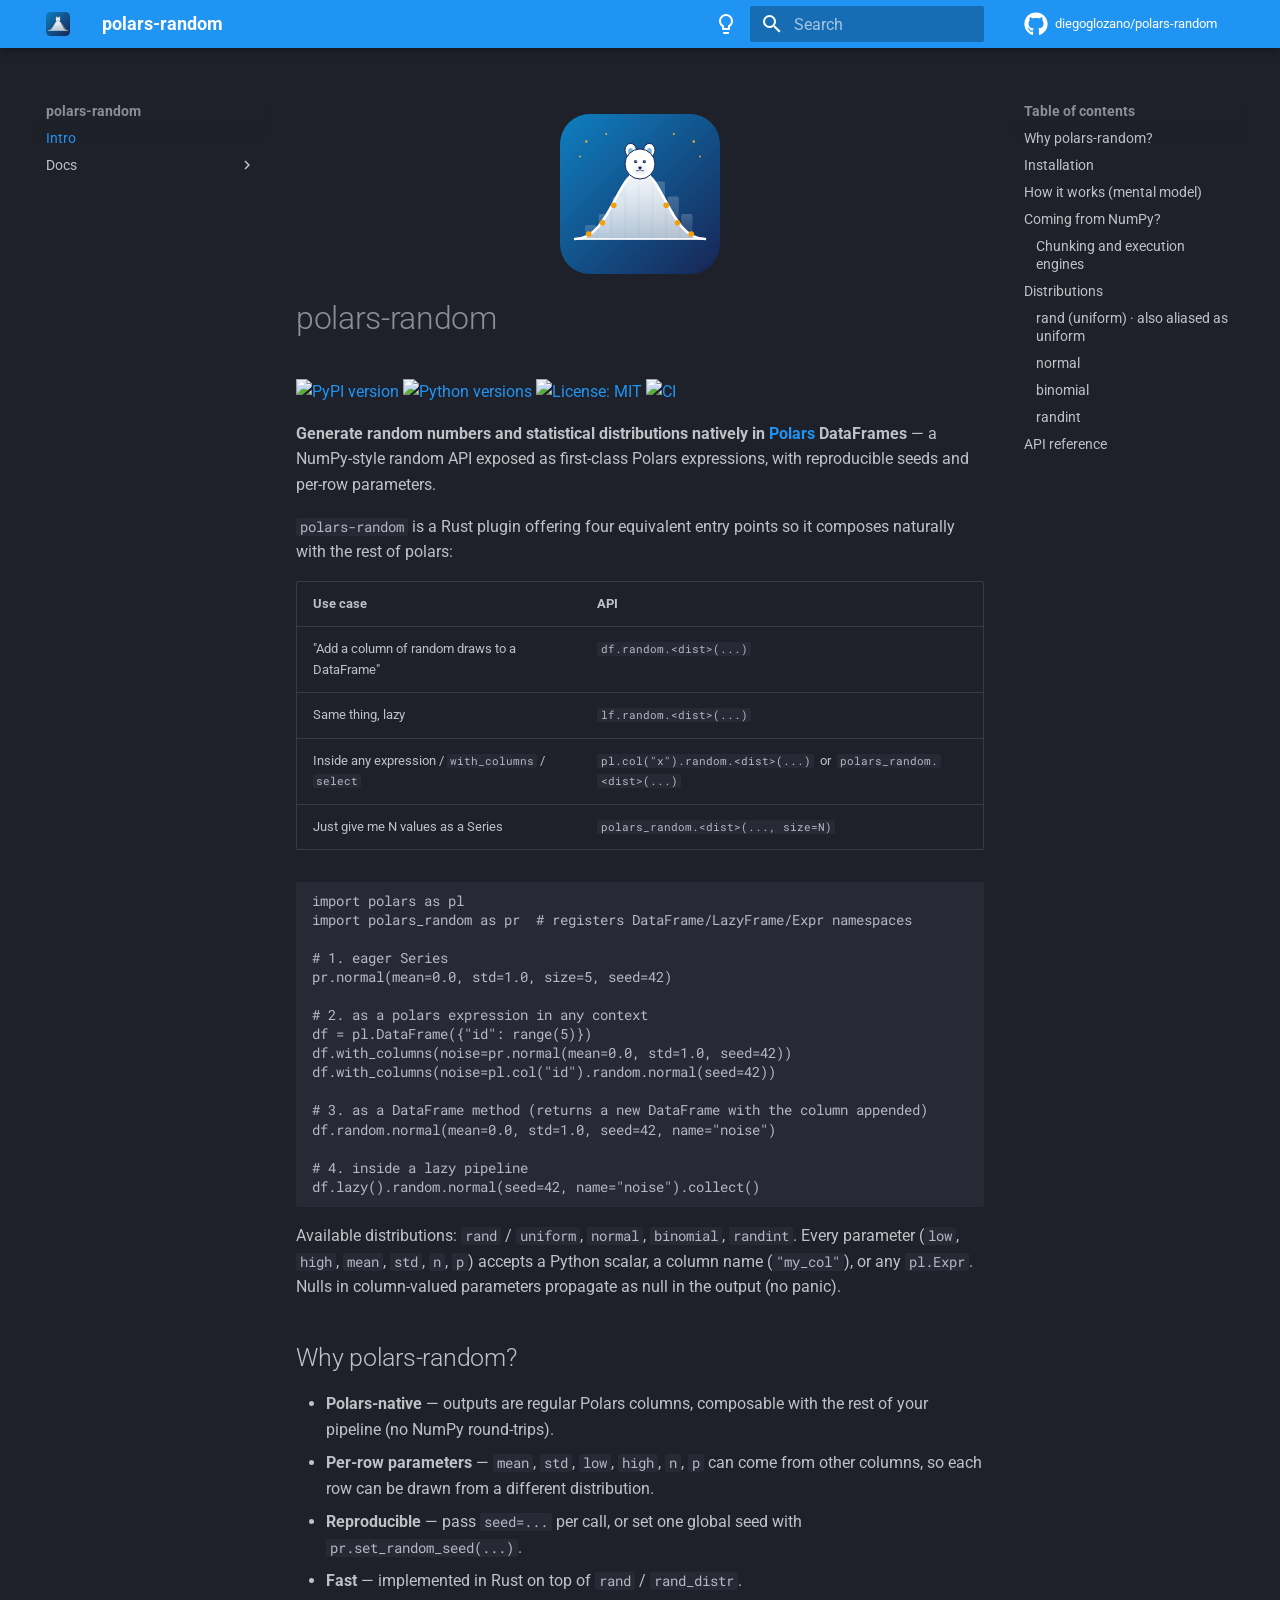
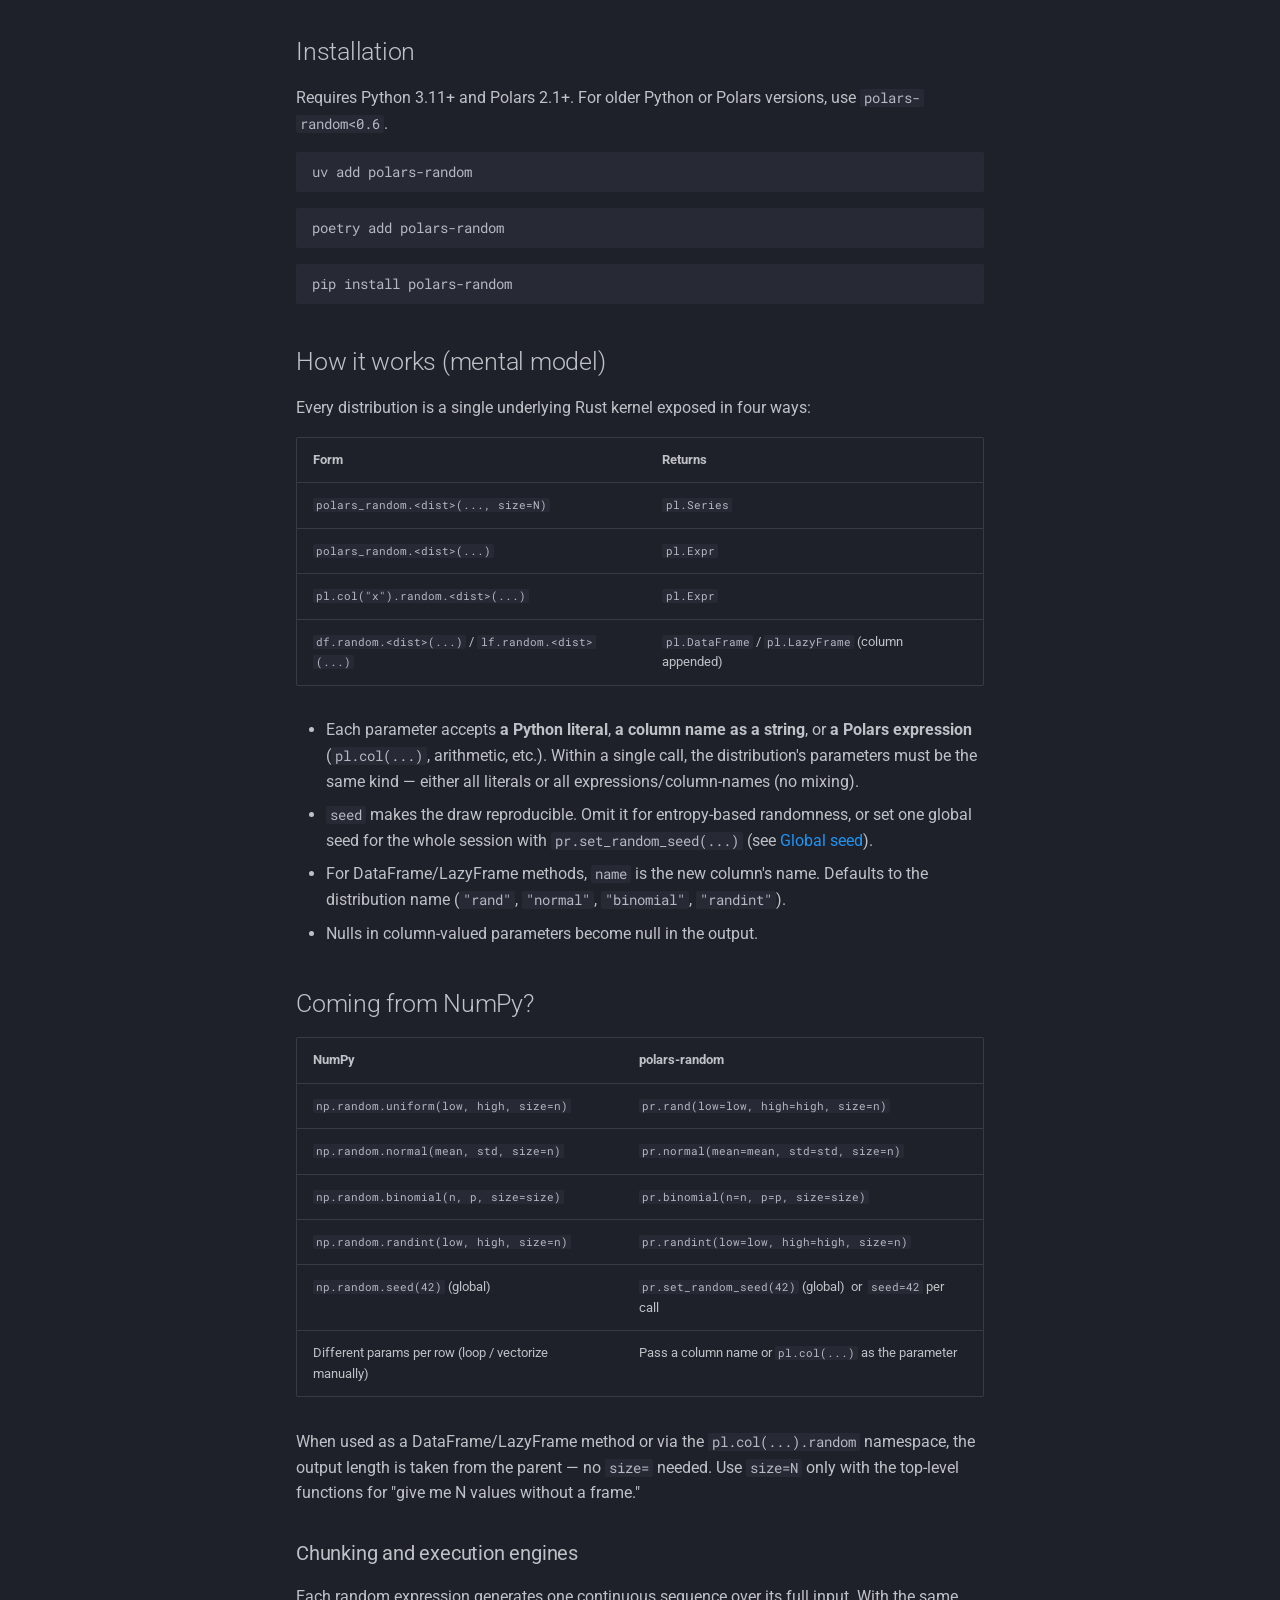
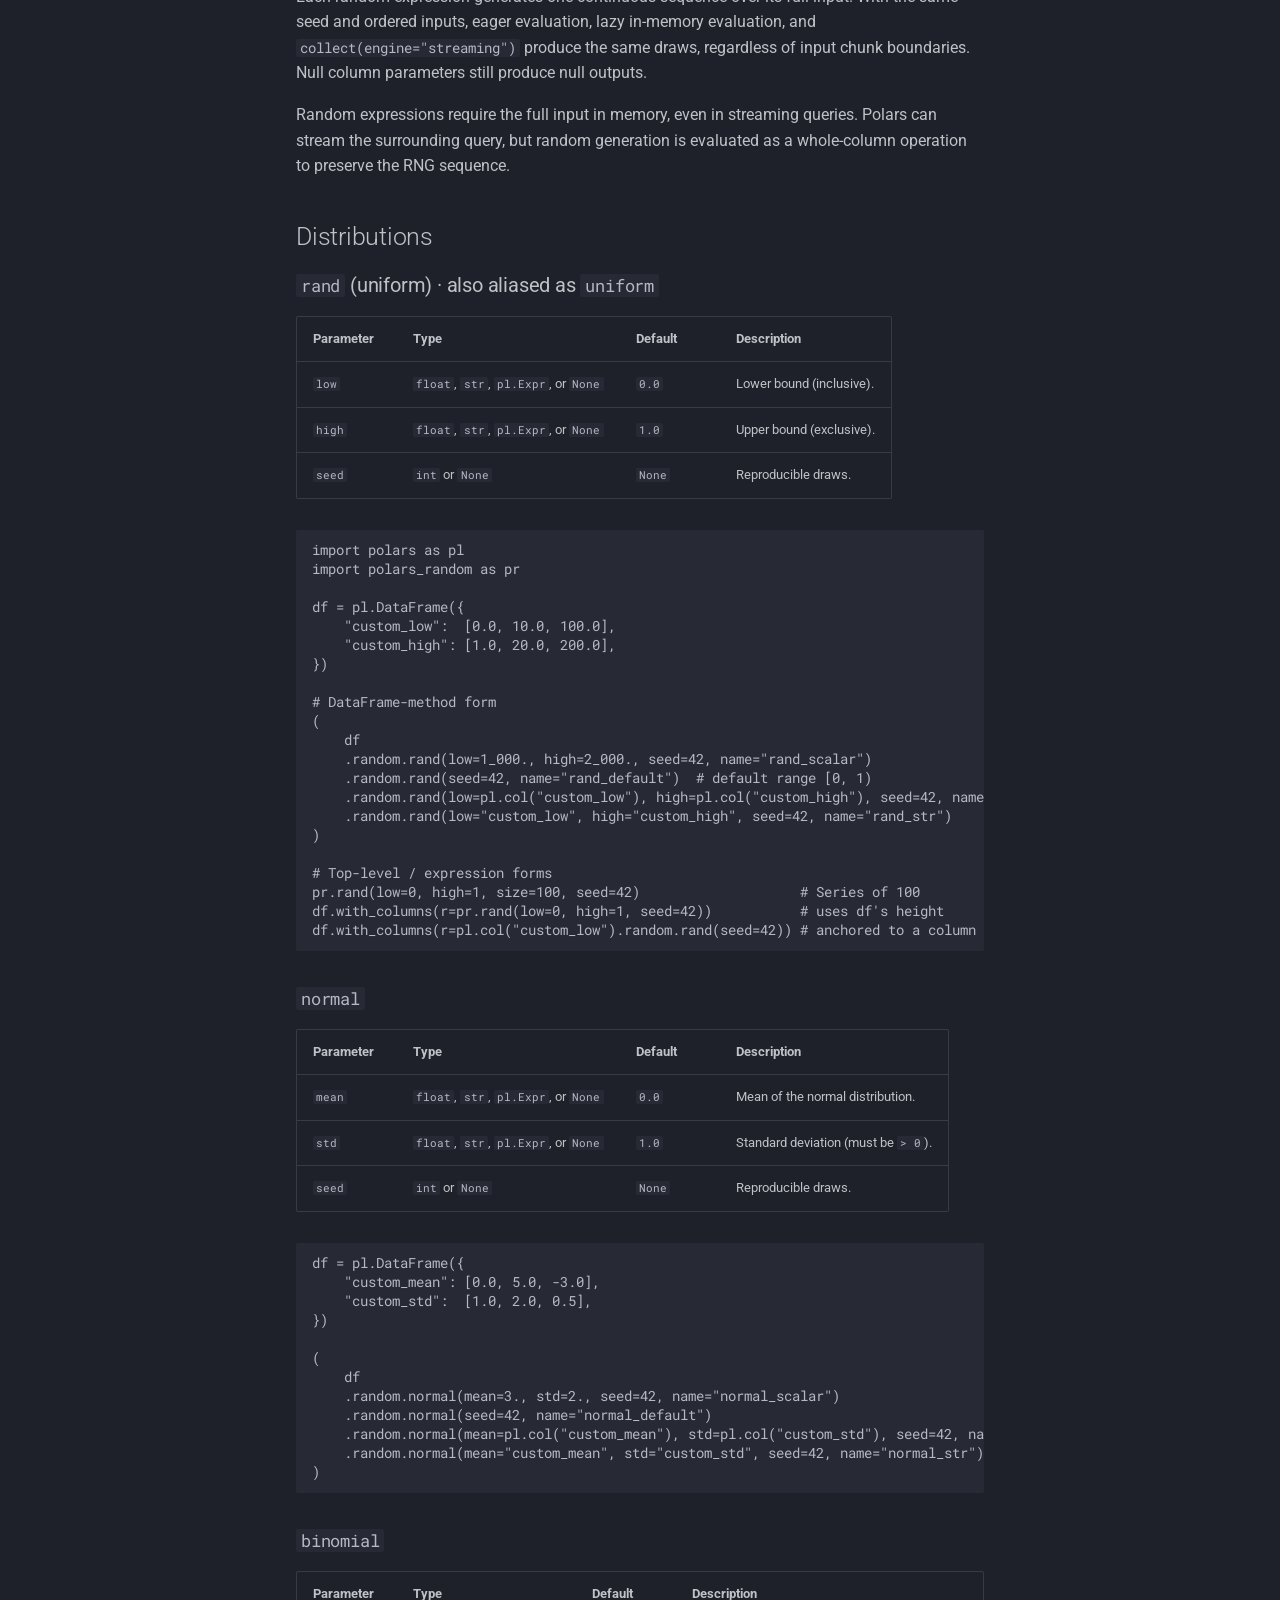
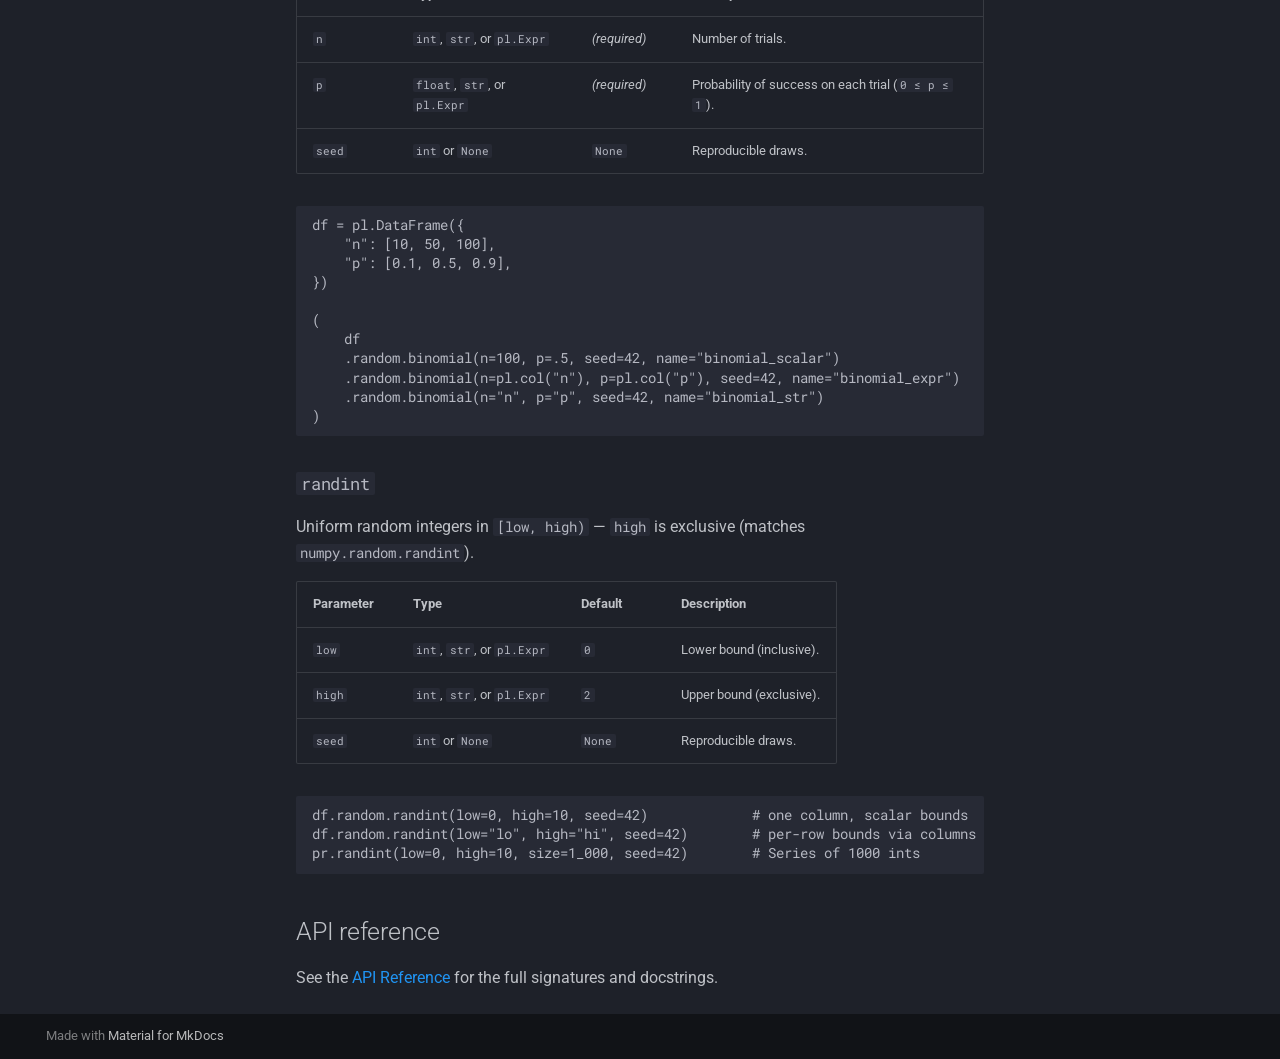
==== commit cc83c9dc: "Deployed 5e12fda with MkDocs version: 1.6.1" ====
--- a/index.html
+++ b/index.html
@@ -361,6 +361,23 @@
     </span>
   </a>
   
+    <nav class="md-nav" aria-label="Coming from NumPy?">
+      <ul class="md-nav__list">
+        
+          <li class="md-nav__item">
+  <a href="#chunking-and-execution-engines" class="md-nav__link">
+    <span class="md-ellipsis">
+      
+        Chunking and execution engines
+      
+    </span>
+  </a>
+  
+</li>
+        
+      </ul>
+    </nav>
+  
 </li>
       
         <li class="md-nav__item">
@@ -593,6 +610,23 @@
     </span>
   </a>
   
+    <nav class="md-nav" aria-label="Coming from NumPy?">
+      <ul class="md-nav__list">
+        
+          <li class="md-nav__item">
+  <a href="#chunking-and-execution-engines" class="md-nav__link">
+    <span class="md-ellipsis">
+      
+        Chunking and execution engines
+      
+    </span>
+  </a>
+  
+</li>
+        
+      </ul>
+    </nav>
+  
 </li>
       
         <li class="md-nav__item">
@@ -750,6 +784,7 @@
 <li><strong>Fast</strong> — implemented in Rust on top of <code>rand</code> / <code>rand_distr</code>.</li>
 </ul>
 <h2 id="installation">Installation</h2>
+<p>Requires Python 3.11+ and Polars 2.1+. For older Python or Polars versions, use <code>polars-random&lt;0.6</code>.</p>
 <pre><code class="language-sh">uv add polars-random
 </code></pre>
 <pre><code class="language-sh">poetry add polars-random
@@ -826,6 +861,14 @@
 </tbody>
 </table>
 <p>When used as a DataFrame/LazyFrame method or via the <code>pl.col(...).random</code> namespace, the output length is taken from the parent — no <code>size=</code> needed. Use <code>size=N</code> only with the top-level functions for "give me N values without a frame."</p>
+<h3 id="chunking-and-execution-engines">Chunking and execution engines</h3>
+<p>Each random expression generates one continuous sequence over its full input.
+With the same seed and ordered inputs, eager evaluation, lazy in-memory
+evaluation, and <code>collect(engine="streaming")</code> produce the same draws, regardless
+of input chunk boundaries. Null column parameters still produce null outputs.</p>
+<p>Random expressions require the full input in memory, even in streaming queries.
+Polars can stream the surrounding query, but random generation is evaluated as
+a whole-column operation to preserve the RNG sequence.</p>
 <h2 id="distributions">Distributions</h2>
 <h3 id="rand-uniform-also-aliased-as-uniform"><code>rand</code> (uniform) · also aliased as <code>uniform</code></h3>
 <table>
